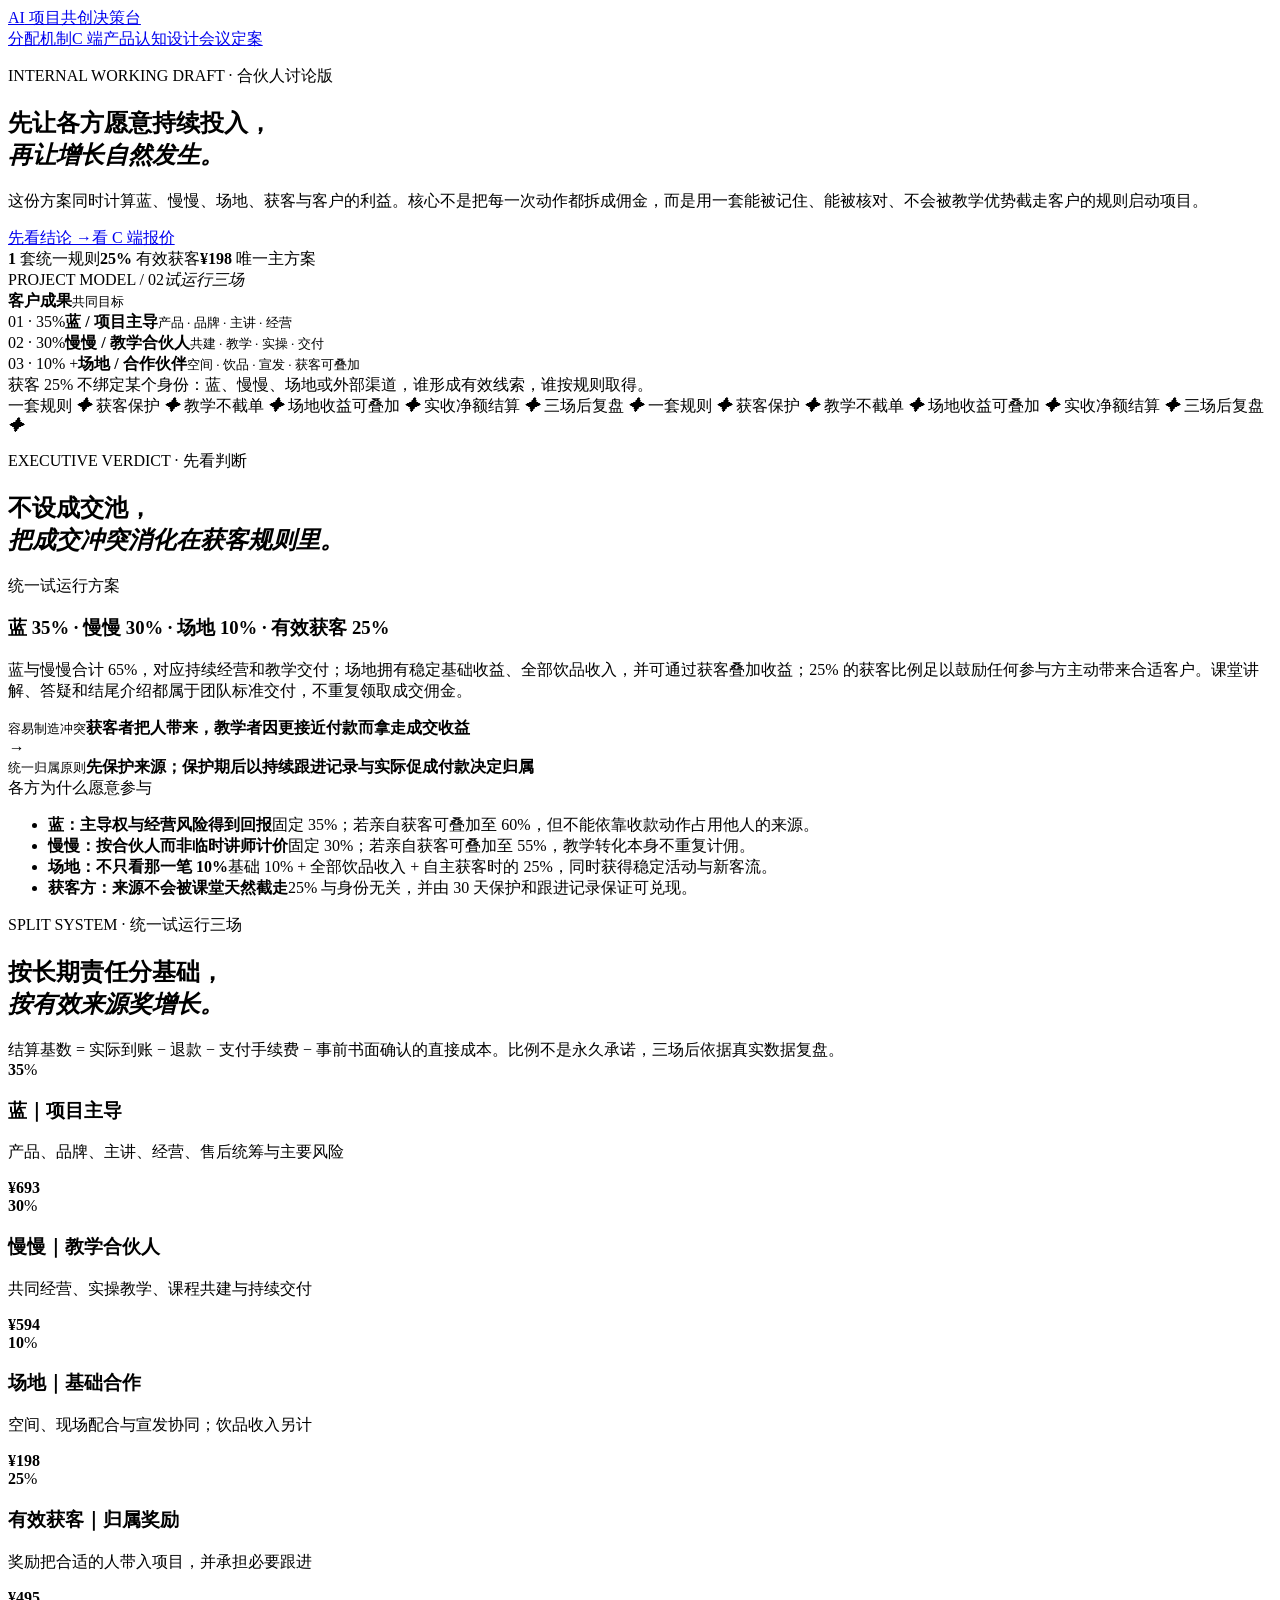
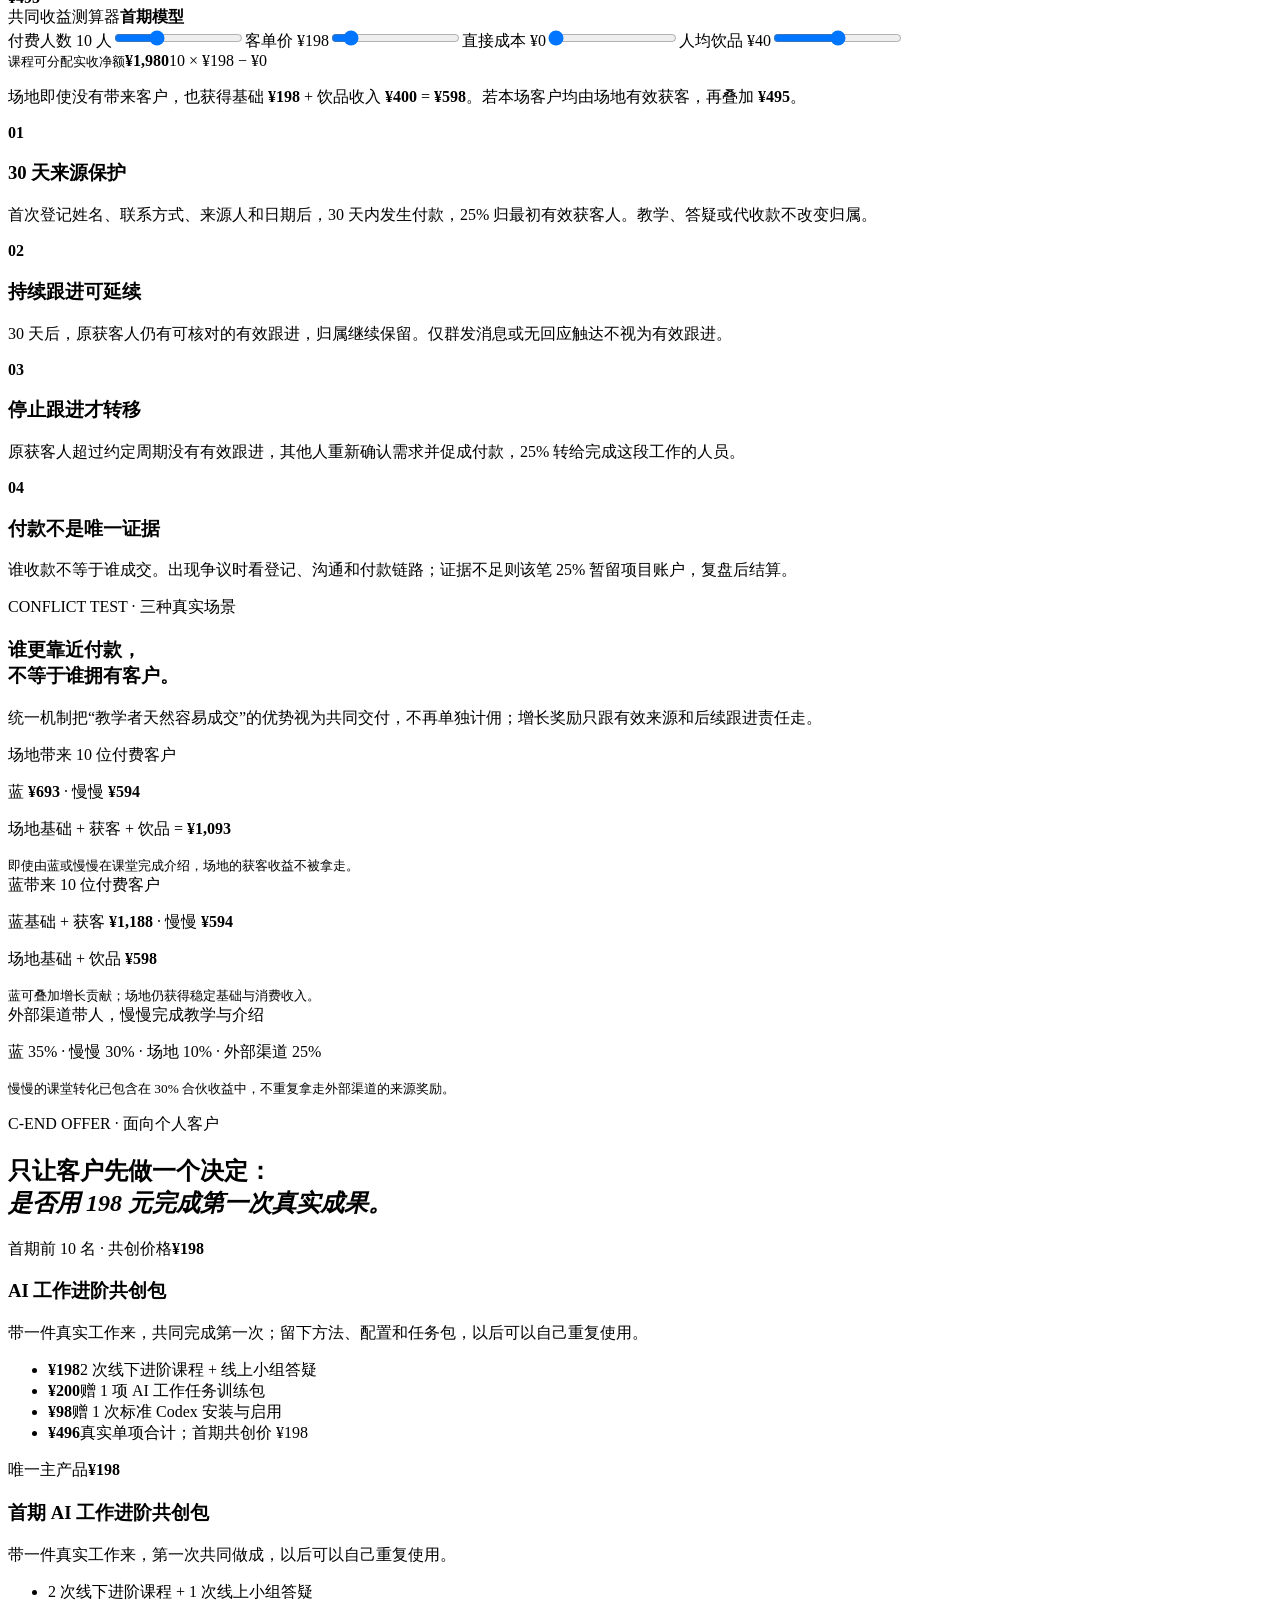
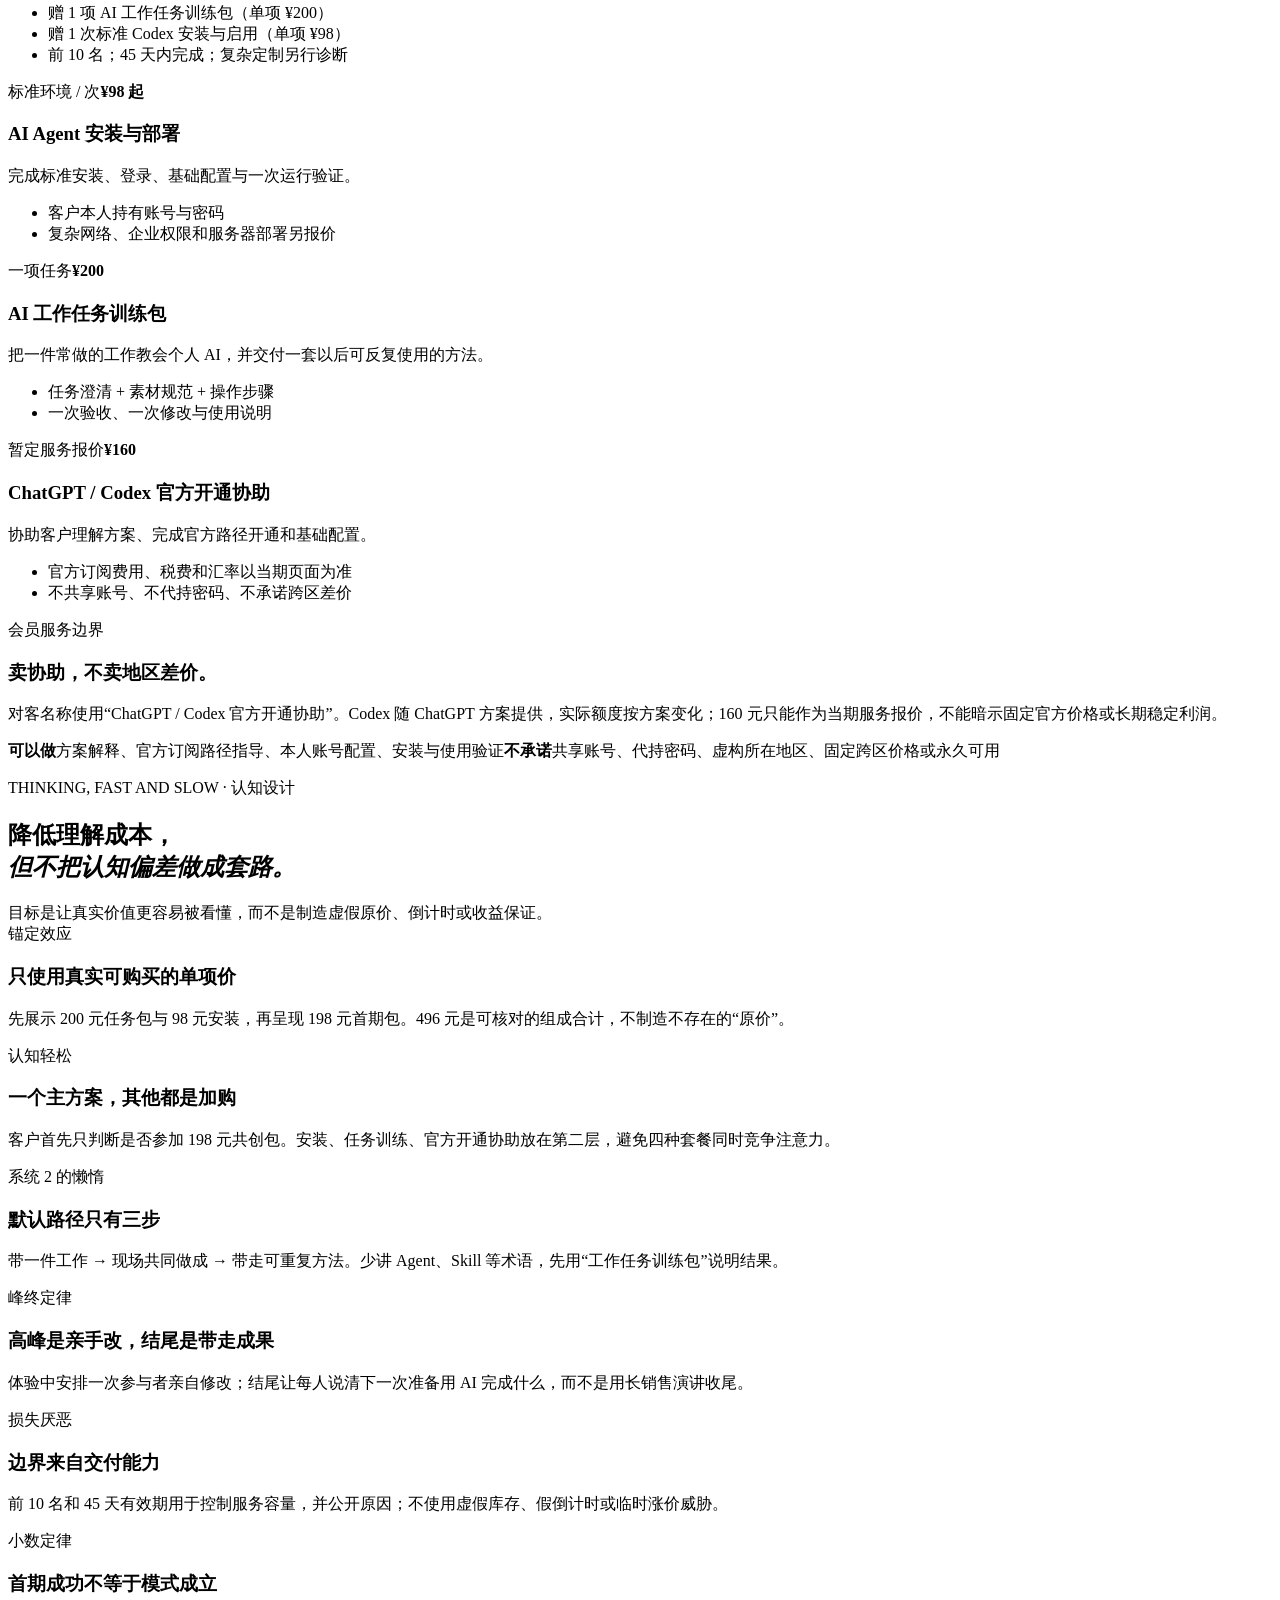
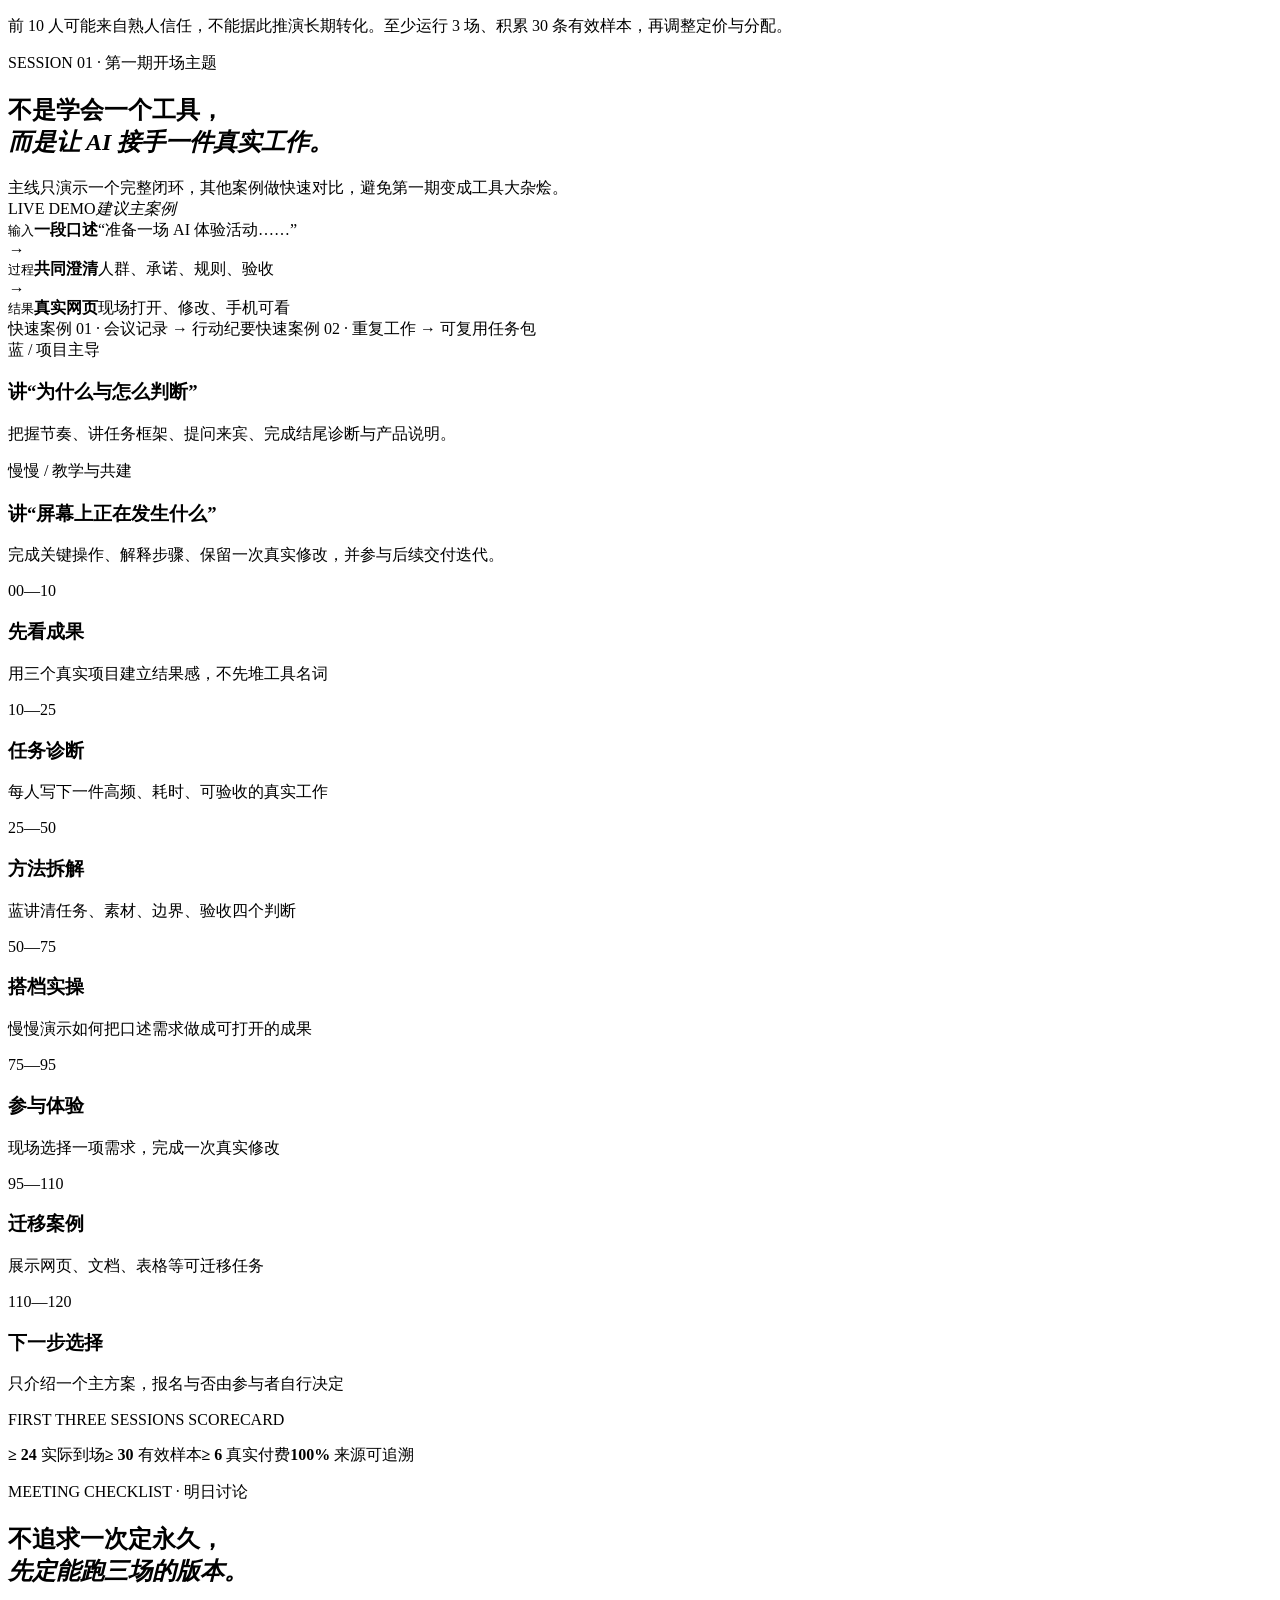
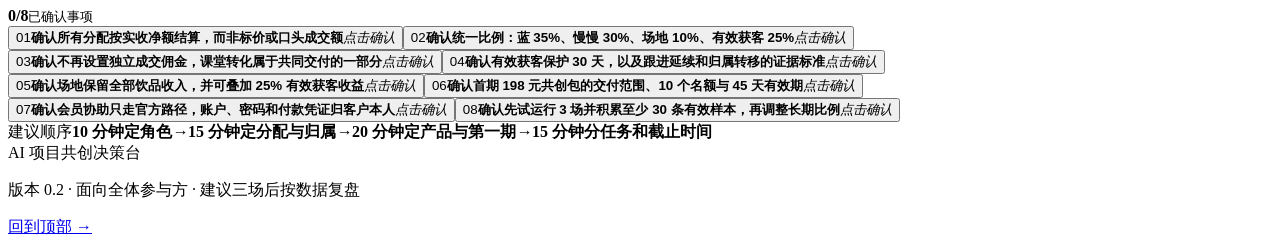
==== partner-plan/index.html @ 8b0f9fc9 "fix published asset paths" ====
<!DOCTYPE html><html lang="zh-CN"><head><meta charSet="utf-8"/><meta name="viewport" content="width=device-width, initial-scale=1"/><link rel="stylesheet" href="/ai-agent-in-action-cn/assets/index-BYXnrf9-.css" data-rsc-css-href="/ai-agent-in-action-cn/assets/index-BYXnrf9-.css" data-precedence="vite-rsc/importer-resources"/><link rel="stylesheet" href="/ai-agent-in-action-cn/assets/page-DNgU9zzg.css" data-precedence="vite-rsc/client-reference"/><link rel="modulepreload" href="/ai-agent-in-action-cn/assets/layout-segment-context-CzPK08_v.js" crossorigin=""/><link rel="modulepreload" href="/ai-agent-in-action-cn/assets/rolldown-runtime-S-ySWqyJ.js" crossorigin=""/><link rel="modulepreload" href="/ai-agent-in-action-cn/assets/index-BDRZSmCl.js" crossorigin=""/><link rel="modulepreload" href="/ai-agent-in-action-cn/assets/framework-CXnKph_e.js" crossorigin=""/><link rel="modulepreload" href="/ai-agent-in-action-cn/assets/page-B-VP55mh.js" crossorigin=""/><title>AI 智能体实战落地｜带一个真实任务来，带一个完成的成果走</title><meta name="description" content="10 个直观案例，看 AI 智能体如何把文件、表格、PPT、网页和重复工作变成可交付成果。"/><meta property="og:title" content="AI 智能体实战落地｜带一个真实任务来，带一个完成的成果走"/><meta property="og:description" content="10 个直观案例，看 AI 智能体如何把文件、表格、PPT、网页和重复工作变成可交付成果。"/><meta property="og:type" content="website"/><meta property="og:image" content="/ai-agent-in-action-cn/og.png"/><meta property="og:image:width" content="1536"/><meta property="og:image:height" content="864"/><meta name="twitter:card" content="summary_large_image"/><meta name="twitter:title" content="AI 智能体实战落地｜带一个真实任务来，带一个完成的成果走"/><meta name="twitter:description" content="10 个直观案例，看 AI 智能体如何把文件、表格、PPT、网页和重复工作变成可交付成果。"/><meta name="twitter:image" content="/ai-agent-in-action-cn/og.png"/><script>self.__VINEXT_RSC_PARAMS__={}</script><script>self.__VINEXT_RSC_NAV__={"pathname":"/partner-plan","searchParams":[]}</script><link rel="modulepreload" href="/ai-agent-in-action-cn/assets/index-BDRZSmCl.js" />
</head><body><main class="pp-shell"><nav class="pp-nav"><a class="pp-brand" href="#top"><span>AI</span> 项目共创决策台</a><div><a href="#split">分配机制</a><a href="#product">C 端产品</a><a href="#psychology">认知设计</a><a class="pp-nav-cta" href="#meeting">会议定案</a></div></nav><section class="pp-hero" id="top"><div class="pp-grid"></div><div class="pp-hero-copy"><p class="pp-kicker"><i></i> INTERNAL WORKING DRAFT · 合伙人讨论版</p><h1>先让各方愿意持续投入，<br/><em>再让增长自然发生。</em></h1><p class="pp-lead">这份方案同时计算蓝、慢慢、场地、获客与客户的利益。核心不是把每一次动作都拆成佣金，而是用一套能被记住、能被核对、不会被教学优势截走客户的规则启动项目。</p><div class="pp-hero-actions"><a class="pp-primary" href="#verdict">先看结论 <b>→</b></a><a class="pp-secondary" href="#product">看 C 端报价</a></div><div class="pp-meta"><span><b>1</b> 套统一规则</span><span><b>25%</b> 有效获客</span><span><b>¥198</b> 唯一主方案</span></div></div><div class="pp-hero-board" aria-label="项目参与角色"><div class="pp-board-head"><span>PROJECT MODEL / 02</span><i>试运行三场</i></div><div class="pp-core"><b>客户成果</b><small>共同目标</small></div><div class="pp-orbit orbit-one"></div><div class="pp-orbit orbit-two"></div><article class="pp-role role-founder"><span>01 · 35%</span><b>蓝 / 项目主导</b><small>产品 · 品牌 · 主讲 · 经营</small></article><article class="pp-role role-teacher"><span>02 · 30%</span><b>慢慢 / 教学合伙人</b><small>共建 · 教学 · 实操 · 交付</small></article><article class="pp-role role-venue"><span>03 · 10% +</span><b>场地 / 合作伙伴</b><small>空间 · 饮品 · 宣发 · 获客可叠加</small></article><div class="pp-board-note">获客 25% 不绑定某个身份：蓝、慢慢、场地或外部渠道，谁形成有效线索，谁按规则取得。</div></div></section><section class="pp-ticker"><div>一套规则 <i>✦</i> 获客保护 <i>✦</i> 教学不截单 <i>✦</i> 场地收益可叠加 <i>✦</i> 实收净额结算 <i>✦</i> 三场后复盘 <i>✦</i> 一套规则 <i>✦</i> 获客保护 <i>✦</i> 教学不截单 <i>✦</i> 场地收益可叠加 <i>✦</i> 实收净额结算 <i>✦</i> 三场后复盘 <i>✦</i></div></section><section class="pp-section pp-verdict" id="verdict"><div class="pp-section-head"><p>EXECUTIVE VERDICT · 先看判断</p><h2>不设成交池，<br/><em>把成交冲突消化在获客规则里。</em></h2></div><div class="pp-verdict-grid"><article class="pp-verdict-main"><span class="pp-tag lime">统一试运行方案</span><h3>蓝 35% · 慢慢 30% · 场地 10% · 有效获客 25%</h3><p>蓝与慢慢合计 65%，对应持续经营和教学交付；场地拥有稳定基础收益、全部饮品收入，并可通过获客叠加收益；25% 的获客比例足以鼓励任何参与方主动带来合适客户。课堂讲解、答疑和结尾介绍都属于团队标准交付，不重复领取成交佣金。</p><div class="pp-before-after"><div><small>容易制造冲突</small><b>获客者把人带来，教学者因更接近付款而拿走成交收益</b></div><i>→</i><div><small>统一归属原则</small><b>先保护来源；保护期后以持续跟进记录与实际促成付款决定归属</b></div></div></article><article class="pp-alert-card"><span class="pp-tag orange">各方为什么愿意参与</span><ul><li><b>蓝：主导权与经营风险得到回报</b><span>固定 35%；若亲自获客可叠加至 60%，但不能依靠收款动作占用他人的来源。</span></li><li><b>慢慢：按合伙人而非临时讲师计价</b><span>固定 30%；若亲自获客可叠加至 55%，教学转化本身不重复计佣。</span></li><li><b>场地：不只看那一笔 10%</b><span>基础 10% + 全部饮品收入 + 自主获客时的 25%，同时获得稳定活动与新客流。</span></li><li><b>获客方：来源不会被课堂天然截走</b><span>25% 与身份无关，并由 30 天保护和跟进记录保证可兑现。</span></li></ul></article></div></section><section class="pp-section pp-dark" id="split"><div class="pp-section-head compact"><p>SPLIT SYSTEM · 统一试运行三场</p><h2>按长期责任分基础，<br/><em>按有效来源奖增长。</em></h2><span>结算基数 = 实际到账 − 退款 − 支付手续费 − 事前书面确认的直接成本。比例不是永久承诺，三场后依据真实数据复盘。</span></div><div class="pp-split-layout"><div class="pp-split-list"><article class="pp-split-row lime"><div class="pp-rate"><b>35</b><span>%</span></div><div><h3>蓝｜项目主导</h3><p>产品、品牌、主讲、经营、售后统筹与主要风险</p></div><strong>¥693</strong></article><article class="pp-split-row violet"><div class="pp-rate"><b>30</b><span>%</span></div><div><h3>慢慢｜教学合伙人</h3><p>共同经营、实操教学、课程共建与持续交付</p></div><strong>¥594</strong></article><article class="pp-split-row orange"><div class="pp-rate"><b>10</b><span>%</span></div><div><h3>场地｜基础合作</h3><p>空间、现场配合与宣发协同；饮品收入另计</p></div><strong>¥198</strong></article><article class="pp-split-row cyan"><div class="pp-rate"><b>25</b><span>%</span></div><div><h3>有效获客｜归属奖励</h3><p>奖励把合适的人带入项目，并承担必要跟进</p></div><strong>¥495</strong></article></div><aside class="pp-calculator"><div class="pp-calc-head"><span>共同收益测算器</span><b>首期模型</b></div><label>付费人数 <output>10<!-- --> 人</output><input type="range" min="1" max="30" value="10"/></label><label>客单价 <output>¥<!-- -->198</output><input type="range" min="99" max="999" value="198"/></label><label>直接成本 <output>¥<!-- -->0</output><input type="range" min="0" max="2000" step="50" value="0"/></label><label>人均饮品 <output>¥<!-- -->40</output><input type="range" min="0" max="80" step="5" value="40"/></label><div class="pp-calc-total"><small>课程可分配实收净额</small><strong>¥1,980</strong><span>10<!-- --> × ¥<!-- -->198<!-- --> − ¥<!-- -->0</span></div><p>场地即使没有带来客户，也获得基础 <b>¥198</b> + 饮品收入 <b>¥400</b> = <b>¥598</b>。若本场客户均由场地有效获客，再叠加 <b>¥495</b>。</p></aside></div><div class="pp-rules"><article><b>01</b><h3>30 天来源保护</h3><p>首次登记姓名、联系方式、来源人和日期后，30 天内发生付款，25% 归最初有效获客人。教学、答疑或代收款不改变归属。</p></article><article><b>02</b><h3>持续跟进可延续</h3><p>30 天后，原获客人仍有可核对的有效跟进，归属继续保留。仅群发消息或无回应触达不视为有效跟进。</p></article><article><b>03</b><h3>停止跟进才转移</h3><p>原获客人超过约定周期没有有效跟进，其他人重新确认需求并促成付款，25% 转给完成这段工作的人员。</p></article><article><b>04</b><h3>付款不是唯一证据</h3><p>谁收款不等于谁成交。出现争议时看登记、沟通和付款链路；证据不足则该笔 25% 暂留项目账户，复盘后结算。</p></article></div><div class="pp-conflict"><div class="pp-conflict-copy"><span>CONFLICT TEST · 三种真实场景</span><h3>谁更靠近付款，<br/>不等于谁拥有客户。</h3><p>统一机制把“教学者天然容易成交”的优势视为共同交付，不再单独计佣；增长奖励只跟有效来源和后续跟进责任走。</p></div><div class="pp-scenarios"><article><span>场地带来 10 位付费客户</span><p>蓝 <b>¥693</b> · 慢慢 <b>¥594</b></p><p>场地基础 + 获客 + 饮品 = <b>¥1,093</b></p><small>即使由蓝或慢慢在课堂完成介绍，场地的获客收益不被拿走。</small></article><article><span>蓝带来 10 位付费客户</span><p>蓝基础 + 获客 <b>¥1,188</b> · 慢慢 <b>¥594</b></p><p>场地基础 + 饮品 <b>¥598</b></p><small>蓝可叠加增长贡献；场地仍获得稳定基础与消费收入。</small></article><article><span>外部渠道带人，慢慢完成教学与介绍</span><p>蓝 35% · 慢慢 30% · 场地 10% · 外部渠道 25%</p><small>慢慢的课堂转化已包含在 30% 合伙收益中，不重复拿走外部渠道的来源奖励。</small></article></div></div></section><section class="pp-section pp-product" id="product"><div class="pp-section-head"><p>C-END OFFER · 面向个人客户</p><h2>只让客户先做一个决定：<br/><em>是否用 198 元完成第一次真实成果。</em></h2></div><div class="pp-offer-hero"><div><span>首期前 10 名 · 共创价格</span><strong>¥198</strong><h3>AI 工作进阶共创包</h3><p>带一件真实工作来，共同完成第一次；留下方法、配置和任务包，以后可以自己重复使用。</p></div><ul><li><b>¥198</b><span>2 次线下进阶课程 + 线上小组答疑</span></li><li><b>¥200</b><span>赠 1 项 AI 工作任务训练包</span></li><li><b>¥98</b><span>赠 1 次标准 Codex 安装与启用</span></li><li class="total"><b>¥496</b><span>真实单项合计；首期共创价 ¥198</span></li></ul></div><div class="pp-service-grid"><article class="featured"><div><span>唯一主产品</span><b>¥198</b></div><h3>首期 AI 工作进阶共创包</h3><p>带一件真实工作来，第一次共同做成，以后可以自己重复使用。</p><ul><li>2 次线下进阶课程 + 1 次线上小组答疑</li><li>赠 1 项 AI 工作任务训练包（单项 ¥200）</li><li>赠 1 次标准 Codex 安装与启用（单项 ¥98）</li><li>前 10 名；45 天内完成；复杂定制另行诊断</li></ul></article><article class=""><div><span>标准环境 / 次</span><b>¥98 起</b></div><h3>AI Agent 安装与部署</h3><p>完成标准安装、登录、基础配置与一次运行验证。</p><ul><li>客户本人持有账号与密码</li><li>复杂网络、企业权限和服务器部署另报价</li></ul></article><article class=""><div><span>一项任务</span><b>¥200</b></div><h3>AI 工作任务训练包</h3><p>把一件常做的工作教会个人 AI，并交付一套以后可反复使用的方法。</p><ul><li>任务澄清 + 素材规范 + 操作步骤</li><li>一次验收、一次修改与使用说明</li></ul></article><article class=""><div><span>暂定服务报价</span><b>¥160</b></div><h3>ChatGPT / Codex 官方开通协助</h3><p>协助客户理解方案、完成官方路径开通和基础配置。</p><ul><li>官方订阅费用、税费和汇率以当期页面为准</li><li>不共享账号、不代持密码、不承诺跨区差价</li></ul></article></div><div class="pp-boundary"><div><span class="pp-tag pink">会员服务边界</span><h3>卖协助，不卖地区差价。</h3><p>对客名称使用“ChatGPT / Codex 官方开通协助”。Codex 随 ChatGPT 方案提供，实际额度按方案变化；160 元只能作为当期服务报价，不能暗示固定官方价格或长期稳定利润。</p></div><div class="pp-boundary-actions"><b>可以做</b><span>方案解释、官方订阅路径指导、本人账号配置、安装与使用验证</span><b>不承诺</b><span>共享账号、代持密码、虚构所在地区、固定跨区价格或永久可用</span></div></div></section><section class="pp-section pp-psychology" id="psychology"><div class="pp-section-head compact"><p>THINKING, FAST AND SLOW · 认知设计</p><h2>降低理解成本，<br/><em>但不把认知偏差做成套路。</em></h2><span>目标是让真实价值更容易被看懂，而不是制造虚假原价、倒计时或收益保证。</span></div><div class="pp-psych-grid"><article><span>锚定效应</span><h3>只使用真实可购买的单项价</h3><p>先展示 200 元任务包与 98 元安装，再呈现 198 元首期包。496 元是可核对的组成合计，不制造不存在的“原价”。</p></article><article><span>认知轻松</span><h3>一个主方案，其他都是加购</h3><p>客户首先只判断是否参加 198 元共创包。安装、任务训练、官方开通协助放在第二层，避免四种套餐同时竞争注意力。</p></article><article><span>系统 2 的懒惰</span><h3>默认路径只有三步</h3><p>带一件工作 → 现场共同做成 → 带走可重复方法。少讲 Agent、Skill 等术语，先用“工作任务训练包”说明结果。</p></article><article><span>峰终定律</span><h3>高峰是亲手改，结尾是带走成果</h3><p>体验中安排一次参与者亲自修改；结尾让每人说清下一次准备用 AI 完成什么，而不是用长销售演讲收尾。</p></article><article><span>损失厌恶</span><h3>边界来自交付能力</h3><p>前 10 名和 45 天有效期用于控制服务容量，并公开原因；不使用虚假库存、假倒计时或临时涨价威胁。</p></article><article><span>小数定律</span><h3>首期成功不等于模式成立</h3><p>前 10 人可能来自熟人信任，不能据此推演长期转化。至少运行 3 场、积累 30 条有效样本，再调整定价与分配。</p></article></div></section><section class="pp-section pp-session" id="session"><div class="pp-session-intro"><p>SESSION 01 · 第一期开场主题</p><h2>不是学会一个工具，<br/><em>而是让 AI 接手一件真实工作。</em></h2><span>主线只演示一个完整闭环，其他案例做快速对比，避免第一期变成工具大杂烩。</span></div><div class="pp-session-layout"><div class="pp-demo-stage"><div class="pp-demo-head"><span>LIVE DEMO</span><i>建议主案例</i></div><div class="pp-demo-flow"><div><small>输入</small><b>一段口述</b><span>“准备一场 AI 体验活动……”</span></div><i>→</i><div><small>过程</small><b>共同澄清</b><span>人群、承诺、规则、验收</span></div><i>→</i><div><small>结果</small><b>真实网页</b><span>现场打开、修改、手机可看</span></div></div><div class="pp-demo-support"><span>快速案例 01 · 会议记录 → 行动纪要</span><span>快速案例 02 · 重复工作 → 可复用任务包</span></div></div><div class="pp-roles-panel"><article><span>蓝 / 项目主导</span><h3>讲“为什么与怎么判断”</h3><p>把握节奏、讲任务框架、提问来宾、完成结尾诊断与产品说明。</p></article><article><span>慢慢 / 教学与共建</span><h3>讲“屏幕上正在发生什么”</h3><p>完成关键操作、解释步骤、保留一次真实修改，并参与后续交付迭代。</p></article></div></div><div class="pp-agenda"><article><time>00—10</time><div><h3>先看成果</h3><p>用三个真实项目建立结果感，不先堆工具名词</p></div></article><article><time>10—25</time><div><h3>任务诊断</h3><p>每人写下一件高频、耗时、可验收的真实工作</p></div></article><article><time>25—50</time><div><h3>方法拆解</h3><p>蓝讲清任务、素材、边界、验收四个判断</p></div></article><article><time>50—75</time><div><h3>搭档实操</h3><p>慢慢演示如何把口述需求做成可打开的成果</p></div></article><article><time>75—95</time><div><h3>参与体验</h3><p>现场选择一项需求，完成一次真实修改</p></div></article><article><time>95—110</time><div><h3>迁移案例</h3><p>展示网页、文档、表格等可迁移任务</p></div></article><article><time>110—120</time><div><h3>下一步选择</h3><p>只介绍一个主方案，报名与否由参与者自行决定</p></div></article></div><div class="pp-success"><p>FIRST THREE SESSIONS SCORECARD</p><div><span><b>≥ 24</b> 实际到场</span><span><b>≥ 30</b> 有效样本</span><span><b>≥ 6</b> 真实付费</span><span><b>100%</b> 来源可追溯</span></div></div></section><section class="pp-section pp-meeting" id="meeting"><div class="pp-meeting-head"><div><p>MEETING CHECKLIST · 明日讨论</p><h2>不追求一次定永久，<br/><em>先定能跑三场的版本。</em></h2></div><div class="pp-progress"><b>0<span>/8</span></b><small>已确认事项</small></div></div><div class="pp-decision-list"><button class=""><span>01</span><b>确认所有分配按实收净额结算，而非标价或口头成交额</b><i>点击确认</i></button><button class=""><span>02</span><b>确认统一比例：蓝 35%、慢慢 30%、场地 10%、有效获客 25%</b><i>点击确认</i></button><button class=""><span>03</span><b>确认不再设置独立成交佣金，课堂转化属于共同交付的一部分</b><i>点击确认</i></button><button class=""><span>04</span><b>确认有效获客保护 30 天，以及跟进延续和归属转移的证据标准</b><i>点击确认</i></button><button class=""><span>05</span><b>确认场地保留全部饮品收入，并可叠加 25% 有效获客收益</b><i>点击确认</i></button><button class=""><span>06</span><b>确认首期 198 元共创包的交付范围、10 个名额与 45 天有效期</b><i>点击确认</i></button><button class=""><span>07</span><b>确认会员协助只走官方路径，账户、密码和付款凭证归客户本人</b><i>点击确认</i></button><button class=""><span>08</span><b>确认先试运行 3 场并积累至少 30 条有效样本，再调整长期比例</b><i>点击确认</i></button></div><div class="pp-meeting-order"><span>建议顺序</span><b>10 分钟定角色</b><i>→</i><b>15 分钟定分配与归属</b><i>→</i><b>20 分钟定产品与第一期</b><i>→</i><b>15 分钟分任务和截止时间</b></div></section><footer class="pp-footer"><div class="pp-brand"><span>AI</span> 项目共创决策台</div><p>版本 0.2 · 面向全体参与方 · 建议三场后按数据复盘</p><a href="#top">回到顶部 →</a></footer></main><script id="_R_">import("/ai-agent-in-action-cn/assets/index-BDRZSmCl.js")</script></body></html><script>self.__VINEXT_RSC_CHUNKS__=self.__VINEXT_RSC_CHUNKS__||[];self.__VINEXT_RSC_CHUNKS__.push("2:I[\"8c0f216c4604\",[],\"Children\",1]\n3:I[\"15c18cfaeeff\",[],\"LayoutSegmentProvider\",1]\n4:I[\"8c0f216c4604\",[],\"Slot\",1]\n5:I[\"593f344dc510\",[],\"RedirectBoundary\",1]\n:HL[\"/ai-agent-in-action-cn/assets/index-BYXnrf9-.css\",\"style\"]\n")</script><script>self.__VINEXT_RSC_CHUNKS__=self.__VINEXT_RSC_CHUNKS__||[];self.__VINEXT_RSC_CHUNKS__.push("0:{\"__route\":\"route:/partner-plan\",\"__interceptionContext\":null,\"__layoutIds\":[\"layout:/\"],\"__rootLayout\":\"/\",\"page:/partner-plan\":\"$L1\",\"layout:/\":[[[[\"$\",\"link\",\"css:/ai-agent-in-action-cn/assets/index-BYXnrf9-.css\",{\"rel\":\"stylesheet\",\"precedence\":\"vite-rsc/importer-resources\",\"href\":\"/ai-agent-in-action-cn/assets/index-BYXnrf9-.css\",\"data-rsc-css-href\":\"/ai-agent-in-action-cn/assets/index-BYXnrf9-.css\"}],\"$undefined\"],[\"$\",\"html\",null,{\"lang\":\"zh-CN\",\"children\":[\"$\",\"body\",null,{\"children\":[\"$\",\"$L2\",null,{}]}]}]],null],\"route:/partner-plan\":[[[\"$\",\"meta\",null,{\"charSet\":\"utf-8\"}],[[\"$\",\"title\",\"0\",{\"children\":\"AI 智能体实战落地｜带一个真实任务来，带一个完成的成果走\"}],[\"$\",\"meta\",\"1\",{\"name\":\"description\",\"content\":\"10 个直观案例，看 AI 智能体如何把文件、表格、PPT、网页和重复工作变成可交付成果。\"}],[\"$\",\"meta\",\"2\",{\"property\":\"og:title\",\"content\":\"AI 智能体实战落地｜带一个真实任务来，带一个完成的成果走\"}],[\"$\",\"meta\",\"3\",{\"property\":\"og:description\",\"content\":\"10 个直观案例，看 AI 智能体如何把文件、表格、PPT、网页和重复工作变成可交付成果。\"}],[\"$\",\"meta\",\"4\",{\"property\":\"og:type\",\"content\":\"website\"}],[\"$\",\"meta\",\"5\",{\"property\":\"og:image\",\"content\":\"/ai-agent-in-action-cn/og.png\"}],[\"$\",\"meta\",\"6\",{\"property\":\"og:image:width\",\"content\":\"1536\"}],[\"$\",\"meta\",\"7\",{\"property\":\"og:image:height\",\"content\":\"864\"}],[\"$\",\"meta\",\"8\",{\"name\":\"twitter:card\",\"content\":\"summary_large_image\"}],[\"$\",\"meta\",\"9\",{\"name\":\"twitter:title\",\"content\":\"AI 智能体实战落地｜带一个真实任务来，带一个完成的成果走\"}],[\"$\",\"meta\",\"10\",{\"name\":\"twitter:description\",\"content\":\"10 个直观案例，看 AI 智能体如何把文件、表格、PPT、网页和重复工作变成可交付成果。\"}],[\"$\",\"meta\",\"11\",{\"name\":\"twitter:image\",\"content\":\"/ai-agent-in-action-cn/og.png\"}]],[[\"$\",\"meta\",\"0\",{\"name\":\"viewport\",\"content\":\"width=device-width, initial-scale=1\"}]]],[\"$\",\"$L3\",null,{\"segmentMap\":{\"children\":[\"partner-plan\"]},\"children\":[\"$\",\"$L4\",null,{\"id\":\"layout:/\",\"parallelSlots\":\"$undefined\",\"children\":[\"$\",\"$L5\",null,{\"children\":[\"$\",\"$L3\",null,{\"segmentMap\":{\"children\":[]},\"children\":[\"$\",\"$L4\",null,{\"id\":\"page:/partner-plan\"}]}]}]}]}]],\"__layoutFlags\":{\"layout:/\":\"s\"},\"__artifactCompatibility\":{\"schemaVersion\":1,\"graphVersion\":\"app-route-graph:poq58gq7xbgo\",\"deploymentVersion\":\"2c61fe54-9a6f-47c2-bd1c-0ee116301fab\",\"appElementsSchemaVersion\":1,\"rscPayloadSchemaVersion\":1,\"rootBoundaryId\":\"/\",\"renderEpoch\":null}}\n")</script><script>self.__VINEXT_RSC_CHUNKS__=self.__VINEXT_RSC_CHUNKS__||[];self.__VINEXT_RSC_CHUNKS__.push("6:I[\"2a73bcc37acd\",[],\"default\",1]\n1:[\"$\",\"$L6\",null,{\"params\":\"$@7\",\"searchParams\":\"$@8\"}]\n")</script><script>self.__VINEXT_RSC_CHUNKS__=self.__VINEXT_RSC_CHUNKS__||[];self.__VINEXT_RSC_CHUNKS__.push("7:{}\n8:{}\n")</script><script>self.__VINEXT_RSC_DONE__=true</script>
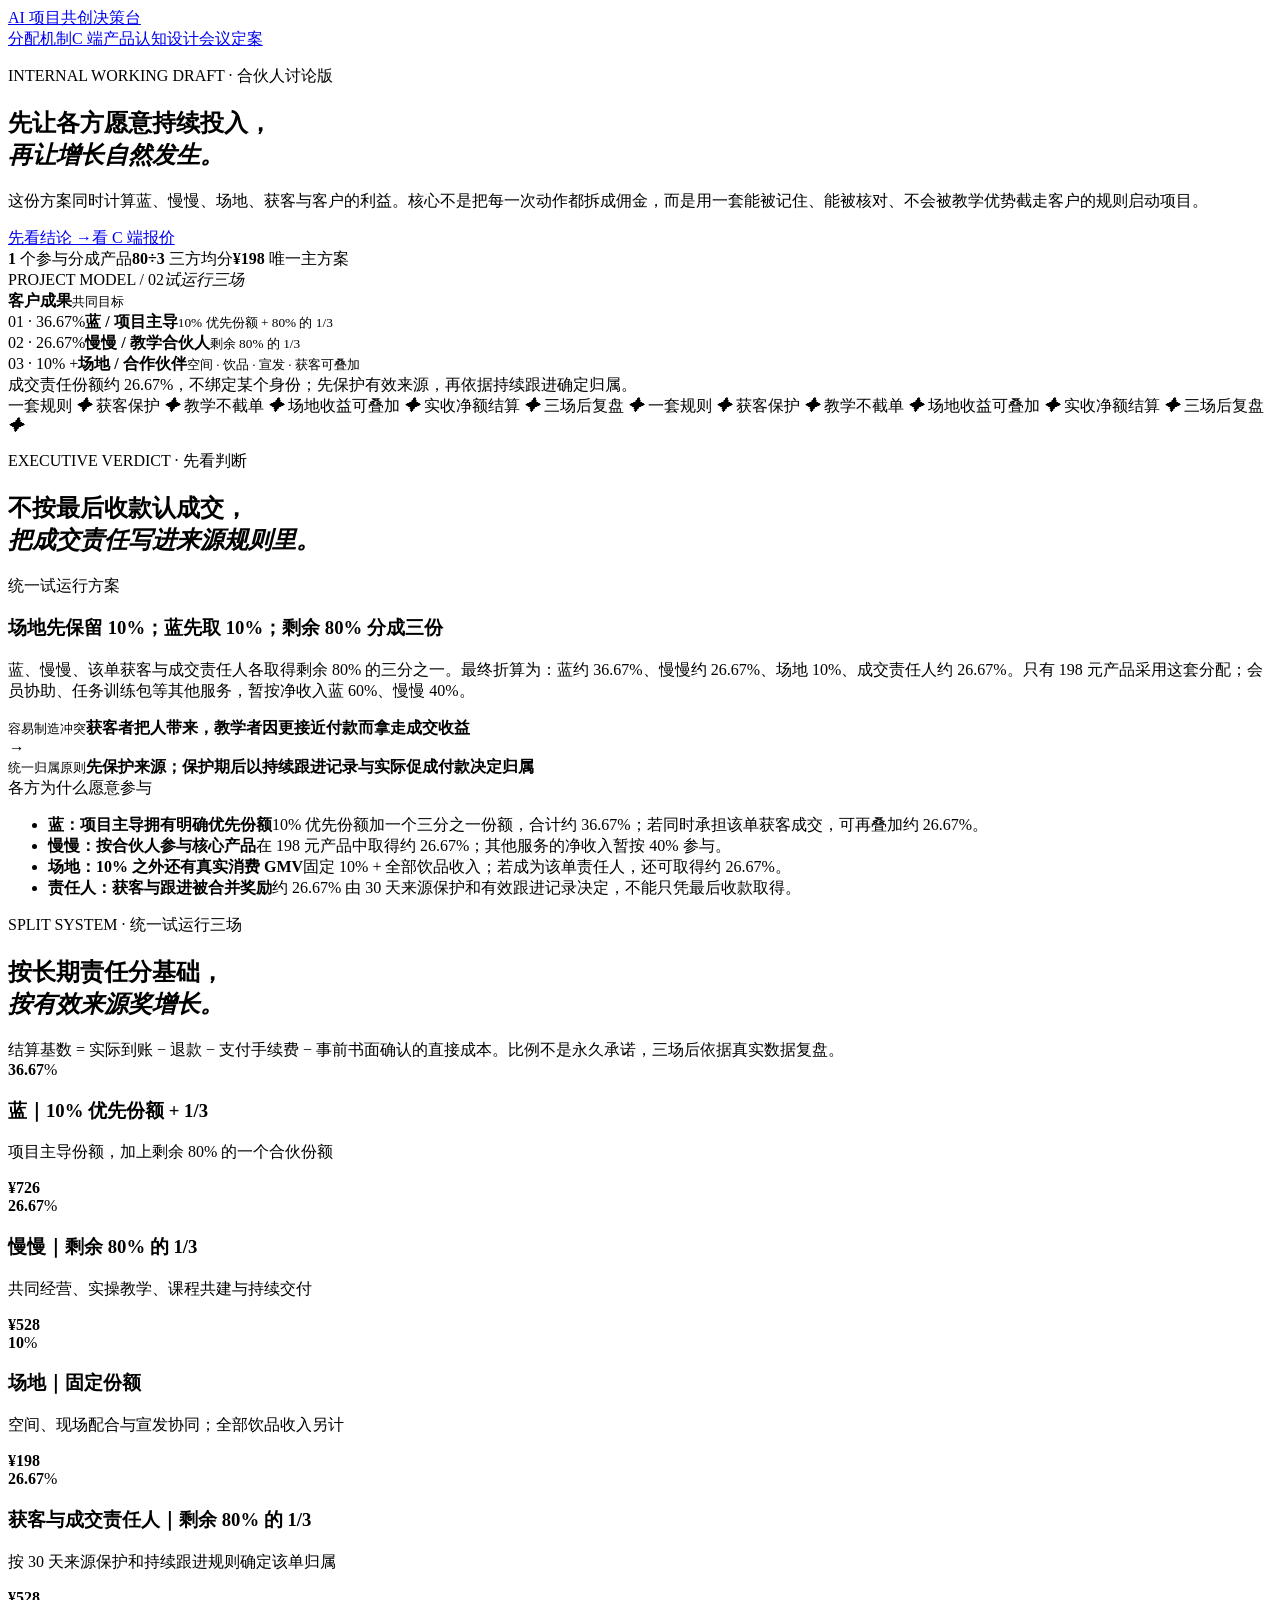
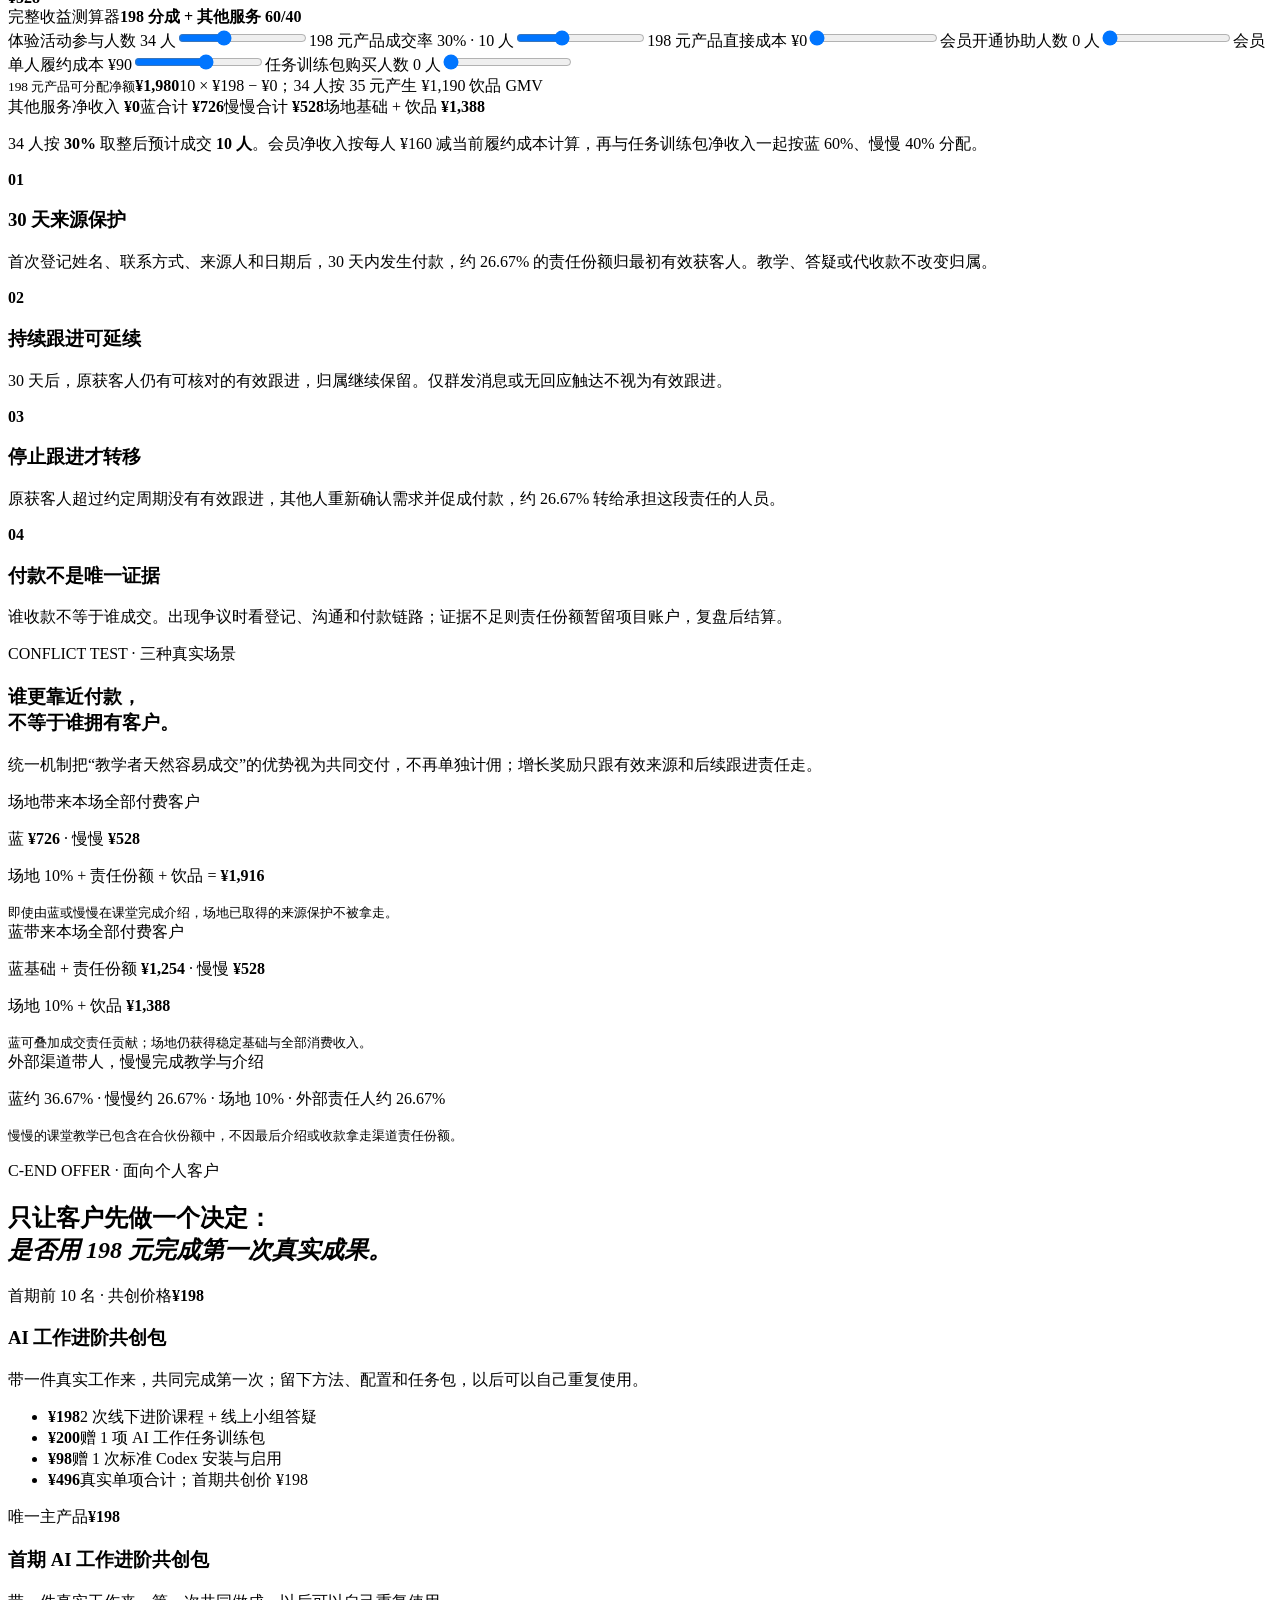
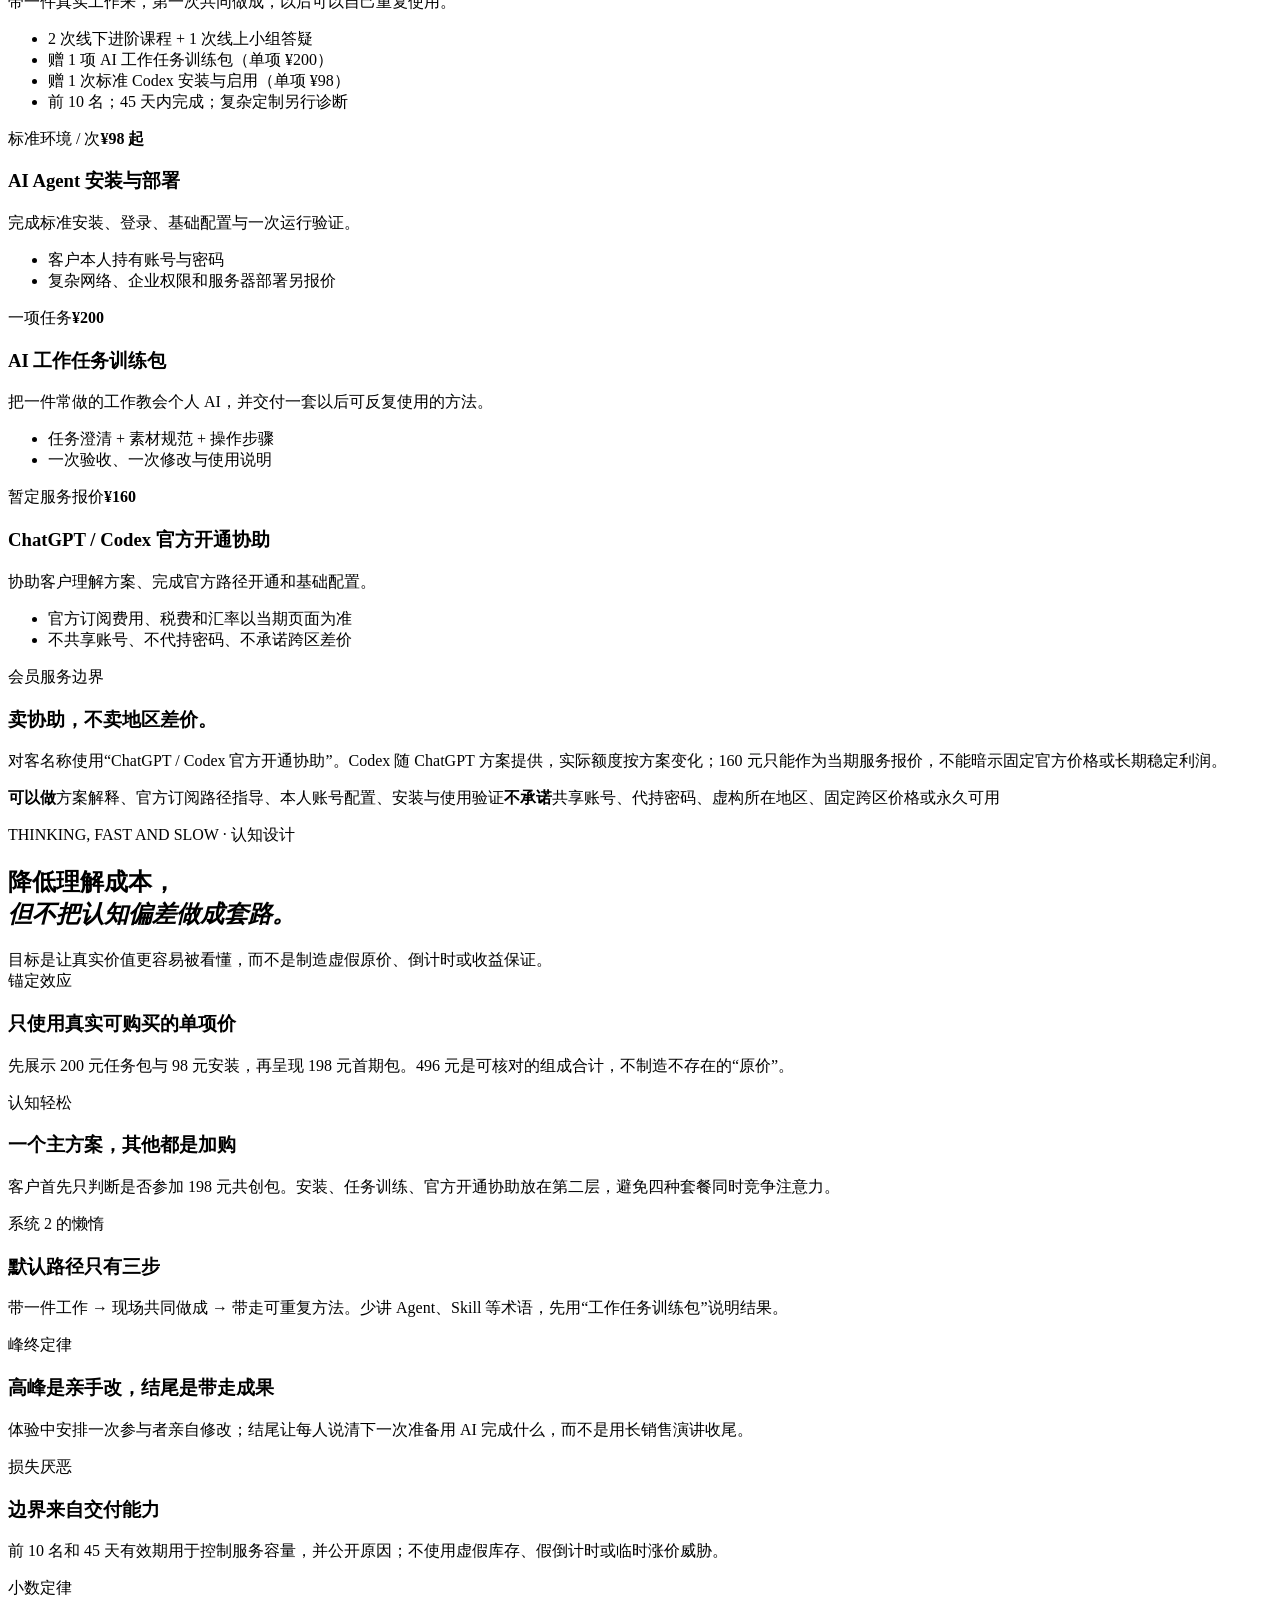
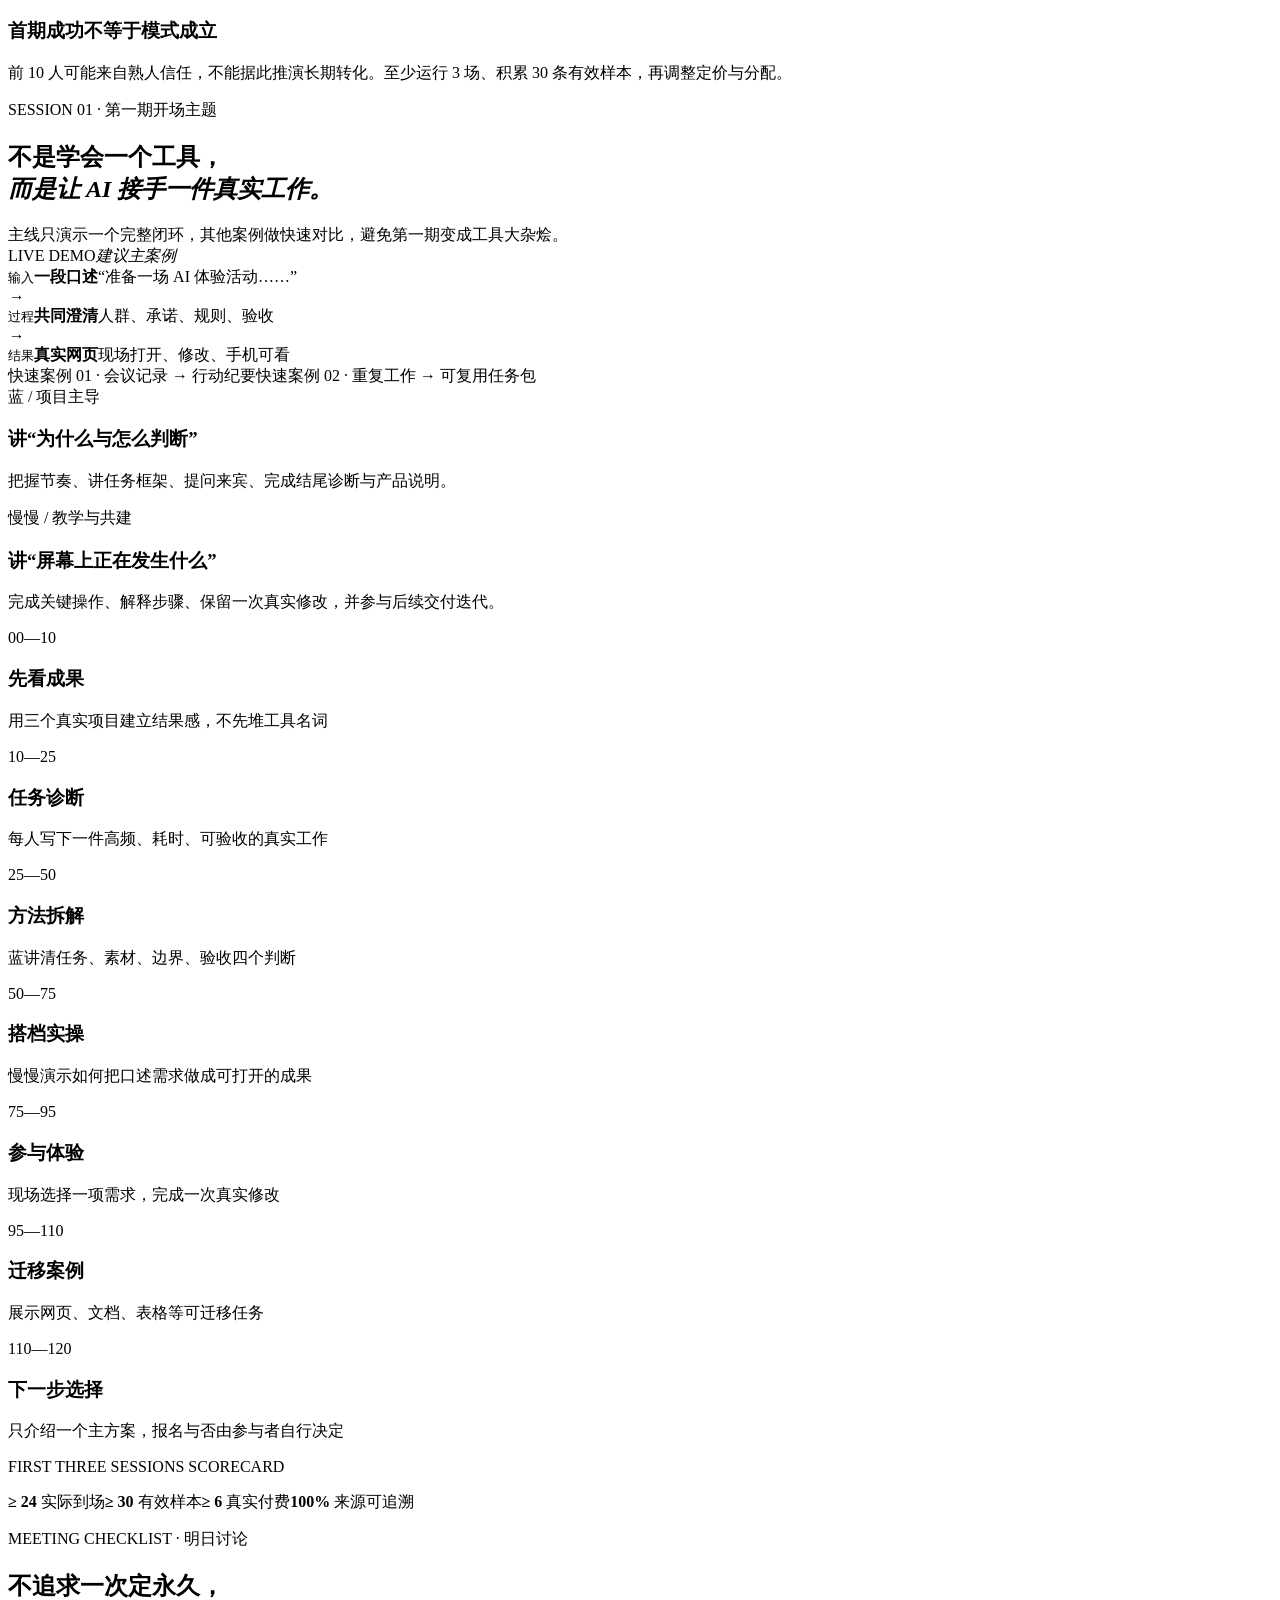
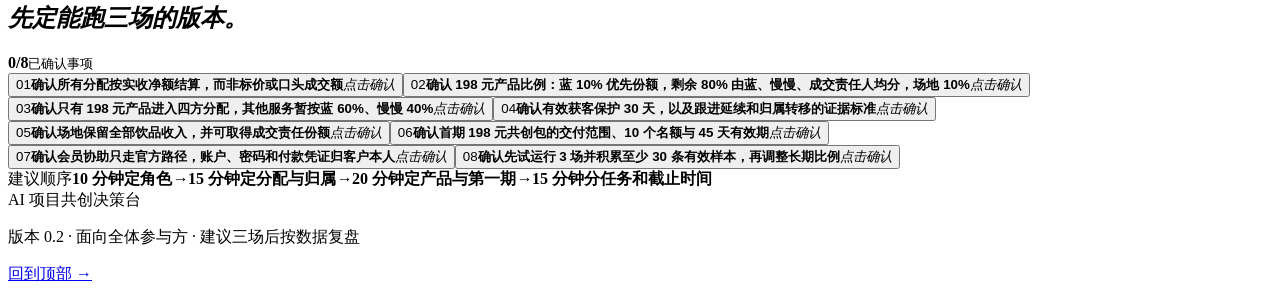
==== commit 39f13d01: "publish revised split calculator" ====
--- a/partner-plan/index.html
+++ b/partner-plan/index.html
@@ -1,2 +1,2 @@
-<!DOCTYPE html><html lang="zh-CN"><head><meta charSet="utf-8"/><meta name="viewport" content="width=device-width, initial-scale=1"/><link rel="stylesheet" href="/ai-agent-in-action-cn/assets/index-BYXnrf9-.css" data-rsc-css-href="/ai-agent-in-action-cn/assets/index-BYXnrf9-.css" data-precedence="vite-rsc/importer-resources"/><link rel="stylesheet" href="/ai-agent-in-action-cn/assets/page-DNgU9zzg.css" data-precedence="vite-rsc/client-reference"/><link rel="modulepreload" href="/ai-agent-in-action-cn/assets/layout-segment-context-CzPK08_v.js" crossorigin=""/><link rel="modulepreload" href="/ai-agent-in-action-cn/assets/rolldown-runtime-S-ySWqyJ.js" crossorigin=""/><link rel="modulepreload" href="/ai-agent-in-action-cn/assets/index-BDRZSmCl.js" crossorigin=""/><link rel="modulepreload" href="/ai-agent-in-action-cn/assets/framework-CXnKph_e.js" crossorigin=""/><link rel="modulepreload" href="/ai-agent-in-action-cn/assets/page-B-VP55mh.js" crossorigin=""/><title>AI 智能体实战落地｜带一个真实任务来，带一个完成的成果走</title><meta name="description" content="10 个直观案例，看 AI 智能体如何把文件、表格、PPT、网页和重复工作变成可交付成果。"/><meta property="og:title" content="AI 智能体实战落地｜带一个真实任务来，带一个完成的成果走"/><meta property="og:description" content="10 个直观案例，看 AI 智能体如何把文件、表格、PPT、网页和重复工作变成可交付成果。"/><meta property="og:type" content="website"/><meta property="og:image" content="/ai-agent-in-action-cn/og.png"/><meta property="og:image:width" content="1536"/><meta property="og:image:height" content="864"/><meta name="twitter:card" content="summary_large_image"/><meta name="twitter:title" content="AI 智能体实战落地｜带一个真实任务来，带一个完成的成果走"/><meta name="twitter:description" content="10 个直观案例，看 AI 智能体如何把文件、表格、PPT、网页和重复工作变成可交付成果。"/><meta name="twitter:image" content="/ai-agent-in-action-cn/og.png"/><script>self.__VINEXT_RSC_PARAMS__={}</script><script>self.__VINEXT_RSC_NAV__={"pathname":"/partner-plan","searchParams":[]}</script><link rel="modulepreload" href="/ai-agent-in-action-cn/assets/index-BDRZSmCl.js" />
-</head><body><main class="pp-shell"><nav class="pp-nav"><a class="pp-brand" href="#top"><span>AI</span> 项目共创决策台</a><div><a href="#split">分配机制</a><a href="#product">C 端产品</a><a href="#psychology">认知设计</a><a class="pp-nav-cta" href="#meeting">会议定案</a></div></nav><section class="pp-hero" id="top"><div class="pp-grid"></div><div class="pp-hero-copy"><p class="pp-kicker"><i></i> INTERNAL WORKING DRAFT · 合伙人讨论版</p><h1>先让各方愿意持续投入，<br/><em>再让增长自然发生。</em></h1><p class="pp-lead">这份方案同时计算蓝、慢慢、场地、获客与客户的利益。核心不是把每一次动作都拆成佣金，而是用一套能被记住、能被核对、不会被教学优势截走客户的规则启动项目。</p><div class="pp-hero-actions"><a class="pp-primary" href="#verdict">先看结论 <b>→</b></a><a class="pp-secondary" href="#product">看 C 端报价</a></div><div class="pp-meta"><span><b>1</b> 套统一规则</span><span><b>25%</b> 有效获客</span><span><b>¥198</b> 唯一主方案</span></div></div><div class="pp-hero-board" aria-label="项目参与角色"><div class="pp-board-head"><span>PROJECT MODEL / 02</span><i>试运行三场</i></div><div class="pp-core"><b>客户成果</b><small>共同目标</small></div><div class="pp-orbit orbit-one"></div><div class="pp-orbit orbit-two"></div><article class="pp-role role-founder"><span>01 · 35%</span><b>蓝 / 项目主导</b><small>产品 · 品牌 · 主讲 · 经营</small></article><article class="pp-role role-teacher"><span>02 · 30%</span><b>慢慢 / 教学合伙人</b><small>共建 · 教学 · 实操 · 交付</small></article><article class="pp-role role-venue"><span>03 · 10% +</span><b>场地 / 合作伙伴</b><small>空间 · 饮品 · 宣发 · 获客可叠加</small></article><div class="pp-board-note">获客 25% 不绑定某个身份：蓝、慢慢、场地或外部渠道，谁形成有效线索，谁按规则取得。</div></div></section><section class="pp-ticker"><div>一套规则 <i>✦</i> 获客保护 <i>✦</i> 教学不截单 <i>✦</i> 场地收益可叠加 <i>✦</i> 实收净额结算 <i>✦</i> 三场后复盘 <i>✦</i> 一套规则 <i>✦</i> 获客保护 <i>✦</i> 教学不截单 <i>✦</i> 场地收益可叠加 <i>✦</i> 实收净额结算 <i>✦</i> 三场后复盘 <i>✦</i></div></section><section class="pp-section pp-verdict" id="verdict"><div class="pp-section-head"><p>EXECUTIVE VERDICT · 先看判断</p><h2>不设成交池，<br/><em>把成交冲突消化在获客规则里。</em></h2></div><div class="pp-verdict-grid"><article class="pp-verdict-main"><span class="pp-tag lime">统一试运行方案</span><h3>蓝 35% · 慢慢 30% · 场地 10% · 有效获客 25%</h3><p>蓝与慢慢合计 65%，对应持续经营和教学交付；场地拥有稳定基础收益、全部饮品收入，并可通过获客叠加收益；25% 的获客比例足以鼓励任何参与方主动带来合适客户。课堂讲解、答疑和结尾介绍都属于团队标准交付，不重复领取成交佣金。</p><div class="pp-before-after"><div><small>容易制造冲突</small><b>获客者把人带来，教学者因更接近付款而拿走成交收益</b></div><i>→</i><div><small>统一归属原则</small><b>先保护来源；保护期后以持续跟进记录与实际促成付款决定归属</b></div></div></article><article class="pp-alert-card"><span class="pp-tag orange">各方为什么愿意参与</span><ul><li><b>蓝：主导权与经营风险得到回报</b><span>固定 35%；若亲自获客可叠加至 60%，但不能依靠收款动作占用他人的来源。</span></li><li><b>慢慢：按合伙人而非临时讲师计价</b><span>固定 30%；若亲自获客可叠加至 55%，教学转化本身不重复计佣。</span></li><li><b>场地：不只看那一笔 10%</b><span>基础 10% + 全部饮品收入 + 自主获客时的 25%，同时获得稳定活动与新客流。</span></li><li><b>获客方：来源不会被课堂天然截走</b><span>25% 与身份无关，并由 30 天保护和跟进记录保证可兑现。</span></li></ul></article></div></section><section class="pp-section pp-dark" id="split"><div class="pp-section-head compact"><p>SPLIT SYSTEM · 统一试运行三场</p><h2>按长期责任分基础，<br/><em>按有效来源奖增长。</em></h2><span>结算基数 = 实际到账 − 退款 − 支付手续费 − 事前书面确认的直接成本。比例不是永久承诺，三场后依据真实数据复盘。</span></div><div class="pp-split-layout"><div class="pp-split-list"><article class="pp-split-row lime"><div class="pp-rate"><b>35</b><span>%</span></div><div><h3>蓝｜项目主导</h3><p>产品、品牌、主讲、经营、售后统筹与主要风险</p></div><strong>¥693</strong></article><article class="pp-split-row violet"><div class="pp-rate"><b>30</b><span>%</span></div><div><h3>慢慢｜教学合伙人</h3><p>共同经营、实操教学、课程共建与持续交付</p></div><strong>¥594</strong></article><article class="pp-split-row orange"><div class="pp-rate"><b>10</b><span>%</span></div><div><h3>场地｜基础合作</h3><p>空间、现场配合与宣发协同；饮品收入另计</p></div><strong>¥198</strong></article><article class="pp-split-row cyan"><div class="pp-rate"><b>25</b><span>%</span></div><div><h3>有效获客｜归属奖励</h3><p>奖励把合适的人带入项目，并承担必要跟进</p></div><strong>¥495</strong></article></div><aside class="pp-calculator"><div class="pp-calc-head"><span>共同收益测算器</span><b>首期模型</b></div><label>付费人数 <output>10<!-- --> 人</output><input type="range" min="1" max="30" value="10"/></label><label>客单价 <output>¥<!-- -->198</output><input type="range" min="99" max="999" value="198"/></label><label>直接成本 <output>¥<!-- -->0</output><input type="range" min="0" max="2000" step="50" value="0"/></label><label>人均饮品 <output>¥<!-- -->40</output><input type="range" min="0" max="80" step="5" value="40"/></label><div class="pp-calc-total"><small>课程可分配实收净额</small><strong>¥1,980</strong><span>10<!-- --> × ¥<!-- -->198<!-- --> − ¥<!-- -->0</span></div><p>场地即使没有带来客户，也获得基础 <b>¥198</b> + 饮品收入 <b>¥400</b> = <b>¥598</b>。若本场客户均由场地有效获客，再叠加 <b>¥495</b>。</p></aside></div><div class="pp-rules"><article><b>01</b><h3>30 天来源保护</h3><p>首次登记姓名、联系方式、来源人和日期后，30 天内发生付款，25% 归最初有效获客人。教学、答疑或代收款不改变归属。</p></article><article><b>02</b><h3>持续跟进可延续</h3><p>30 天后，原获客人仍有可核对的有效跟进，归属继续保留。仅群发消息或无回应触达不视为有效跟进。</p></article><article><b>03</b><h3>停止跟进才转移</h3><p>原获客人超过约定周期没有有效跟进，其他人重新确认需求并促成付款，25% 转给完成这段工作的人员。</p></article><article><b>04</b><h3>付款不是唯一证据</h3><p>谁收款不等于谁成交。出现争议时看登记、沟通和付款链路；证据不足则该笔 25% 暂留项目账户，复盘后结算。</p></article></div><div class="pp-conflict"><div class="pp-conflict-copy"><span>CONFLICT TEST · 三种真实场景</span><h3>谁更靠近付款，<br/>不等于谁拥有客户。</h3><p>统一机制把“教学者天然容易成交”的优势视为共同交付，不再单独计佣；增长奖励只跟有效来源和后续跟进责任走。</p></div><div class="pp-scenarios"><article><span>场地带来 10 位付费客户</span><p>蓝 <b>¥693</b> · 慢慢 <b>¥594</b></p><p>场地基础 + 获客 + 饮品 = <b>¥1,093</b></p><small>即使由蓝或慢慢在课堂完成介绍，场地的获客收益不被拿走。</small></article><article><span>蓝带来 10 位付费客户</span><p>蓝基础 + 获客 <b>¥1,188</b> · 慢慢 <b>¥594</b></p><p>场地基础 + 饮品 <b>¥598</b></p><small>蓝可叠加增长贡献；场地仍获得稳定基础与消费收入。</small></article><article><span>外部渠道带人，慢慢完成教学与介绍</span><p>蓝 35% · 慢慢 30% · 场地 10% · 外部渠道 25%</p><small>慢慢的课堂转化已包含在 30% 合伙收益中，不重复拿走外部渠道的来源奖励。</small></article></div></div></section><section class="pp-section pp-product" id="product"><div class="pp-section-head"><p>C-END OFFER · 面向个人客户</p><h2>只让客户先做一个决定：<br/><em>是否用 198 元完成第一次真实成果。</em></h2></div><div class="pp-offer-hero"><div><span>首期前 10 名 · 共创价格</span><strong>¥198</strong><h3>AI 工作进阶共创包</h3><p>带一件真实工作来，共同完成第一次；留下方法、配置和任务包，以后可以自己重复使用。</p></div><ul><li><b>¥198</b><span>2 次线下进阶课程 + 线上小组答疑</span></li><li><b>¥200</b><span>赠 1 项 AI 工作任务训练包</span></li><li><b>¥98</b><span>赠 1 次标准 Codex 安装与启用</span></li><li class="total"><b>¥496</b><span>真实单项合计；首期共创价 ¥198</span></li></ul></div><div class="pp-service-grid"><article class="featured"><div><span>唯一主产品</span><b>¥198</b></div><h3>首期 AI 工作进阶共创包</h3><p>带一件真实工作来，第一次共同做成，以后可以自己重复使用。</p><ul><li>2 次线下进阶课程 + 1 次线上小组答疑</li><li>赠 1 项 AI 工作任务训练包（单项 ¥200）</li><li>赠 1 次标准 Codex 安装与启用（单项 ¥98）</li><li>前 10 名；45 天内完成；复杂定制另行诊断</li></ul></article><article class=""><div><span>标准环境 / 次</span><b>¥98 起</b></div><h3>AI Agent 安装与部署</h3><p>完成标准安装、登录、基础配置与一次运行验证。</p><ul><li>客户本人持有账号与密码</li><li>复杂网络、企业权限和服务器部署另报价</li></ul></article><article class=""><div><span>一项任务</span><b>¥200</b></div><h3>AI 工作任务训练包</h3><p>把一件常做的工作教会个人 AI，并交付一套以后可反复使用的方法。</p><ul><li>任务澄清 + 素材规范 + 操作步骤</li><li>一次验收、一次修改与使用说明</li></ul></article><article class=""><div><span>暂定服务报价</span><b>¥160</b></div><h3>ChatGPT / Codex 官方开通协助</h3><p>协助客户理解方案、完成官方路径开通和基础配置。</p><ul><li>官方订阅费用、税费和汇率以当期页面为准</li><li>不共享账号、不代持密码、不承诺跨区差价</li></ul></article></div><div class="pp-boundary"><div><span class="pp-tag pink">会员服务边界</span><h3>卖协助，不卖地区差价。</h3><p>对客名称使用“ChatGPT / Codex 官方开通协助”。Codex 随 ChatGPT 方案提供，实际额度按方案变化；160 元只能作为当期服务报价，不能暗示固定官方价格或长期稳定利润。</p></div><div class="pp-boundary-actions"><b>可以做</b><span>方案解释、官方订阅路径指导、本人账号配置、安装与使用验证</span><b>不承诺</b><span>共享账号、代持密码、虚构所在地区、固定跨区价格或永久可用</span></div></div></section><section class="pp-section pp-psychology" id="psychology"><div class="pp-section-head compact"><p>THINKING, FAST AND SLOW · 认知设计</p><h2>降低理解成本，<br/><em>但不把认知偏差做成套路。</em></h2><span>目标是让真实价值更容易被看懂，而不是制造虚假原价、倒计时或收益保证。</span></div><div class="pp-psych-grid"><article><span>锚定效应</span><h3>只使用真实可购买的单项价</h3><p>先展示 200 元任务包与 98 元安装，再呈现 198 元首期包。496 元是可核对的组成合计，不制造不存在的“原价”。</p></article><article><span>认知轻松</span><h3>一个主方案，其他都是加购</h3><p>客户首先只判断是否参加 198 元共创包。安装、任务训练、官方开通协助放在第二层，避免四种套餐同时竞争注意力。</p></article><article><span>系统 2 的懒惰</span><h3>默认路径只有三步</h3><p>带一件工作 → 现场共同做成 → 带走可重复方法。少讲 Agent、Skill 等术语，先用“工作任务训练包”说明结果。</p></article><article><span>峰终定律</span><h3>高峰是亲手改，结尾是带走成果</h3><p>体验中安排一次参与者亲自修改；结尾让每人说清下一次准备用 AI 完成什么，而不是用长销售演讲收尾。</p></article><article><span>损失厌恶</span><h3>边界来自交付能力</h3><p>前 10 名和 45 天有效期用于控制服务容量，并公开原因；不使用虚假库存、假倒计时或临时涨价威胁。</p></article><article><span>小数定律</span><h3>首期成功不等于模式成立</h3><p>前 10 人可能来自熟人信任，不能据此推演长期转化。至少运行 3 场、积累 30 条有效样本，再调整定价与分配。</p></article></div></section><section class="pp-section pp-session" id="session"><div class="pp-session-intro"><p>SESSION 01 · 第一期开场主题</p><h2>不是学会一个工具，<br/><em>而是让 AI 接手一件真实工作。</em></h2><span>主线只演示一个完整闭环，其他案例做快速对比，避免第一期变成工具大杂烩。</span></div><div class="pp-session-layout"><div class="pp-demo-stage"><div class="pp-demo-head"><span>LIVE DEMO</span><i>建议主案例</i></div><div class="pp-demo-flow"><div><small>输入</small><b>一段口述</b><span>“准备一场 AI 体验活动……”</span></div><i>→</i><div><small>过程</small><b>共同澄清</b><span>人群、承诺、规则、验收</span></div><i>→</i><div><small>结果</small><b>真实网页</b><span>现场打开、修改、手机可看</span></div></div><div class="pp-demo-support"><span>快速案例 01 · 会议记录 → 行动纪要</span><span>快速案例 02 · 重复工作 → 可复用任务包</span></div></div><div class="pp-roles-panel"><article><span>蓝 / 项目主导</span><h3>讲“为什么与怎么判断”</h3><p>把握节奏、讲任务框架、提问来宾、完成结尾诊断与产品说明。</p></article><article><span>慢慢 / 教学与共建</span><h3>讲“屏幕上正在发生什么”</h3><p>完成关键操作、解释步骤、保留一次真实修改，并参与后续交付迭代。</p></article></div></div><div class="pp-agenda"><article><time>00—10</time><div><h3>先看成果</h3><p>用三个真实项目建立结果感，不先堆工具名词</p></div></article><article><time>10—25</time><div><h3>任务诊断</h3><p>每人写下一件高频、耗时、可验收的真实工作</p></div></article><article><time>25—50</time><div><h3>方法拆解</h3><p>蓝讲清任务、素材、边界、验收四个判断</p></div></article><article><time>50—75</time><div><h3>搭档实操</h3><p>慢慢演示如何把口述需求做成可打开的成果</p></div></article><article><time>75—95</time><div><h3>参与体验</h3><p>现场选择一项需求，完成一次真实修改</p></div></article><article><time>95—110</time><div><h3>迁移案例</h3><p>展示网页、文档、表格等可迁移任务</p></div></article><article><time>110—120</time><div><h3>下一步选择</h3><p>只介绍一个主方案，报名与否由参与者自行决定</p></div></article></div><div class="pp-success"><p>FIRST THREE SESSIONS SCORECARD</p><div><span><b>≥ 24</b> 实际到场</span><span><b>≥ 30</b> 有效样本</span><span><b>≥ 6</b> 真实付费</span><span><b>100%</b> 来源可追溯</span></div></div></section><section class="pp-section pp-meeting" id="meeting"><div class="pp-meeting-head"><div><p>MEETING CHECKLIST · 明日讨论</p><h2>不追求一次定永久，<br/><em>先定能跑三场的版本。</em></h2></div><div class="pp-progress"><b>0<span>/8</span></b><small>已确认事项</small></div></div><div class="pp-decision-list"><button class=""><span>01</span><b>确认所有分配按实收净额结算，而非标价或口头成交额</b><i>点击确认</i></button><button class=""><span>02</span><b>确认统一比例：蓝 35%、慢慢 30%、场地 10%、有效获客 25%</b><i>点击确认</i></button><button class=""><span>03</span><b>确认不再设置独立成交佣金，课堂转化属于共同交付的一部分</b><i>点击确认</i></button><button class=""><span>04</span><b>确认有效获客保护 30 天，以及跟进延续和归属转移的证据标准</b><i>点击确认</i></button><button class=""><span>05</span><b>确认场地保留全部饮品收入，并可叠加 25% 有效获客收益</b><i>点击确认</i></button><button class=""><span>06</span><b>确认首期 198 元共创包的交付范围、10 个名额与 45 天有效期</b><i>点击确认</i></button><button class=""><span>07</span><b>确认会员协助只走官方路径，账户、密码和付款凭证归客户本人</b><i>点击确认</i></button><button class=""><span>08</span><b>确认先试运行 3 场并积累至少 30 条有效样本，再调整长期比例</b><i>点击确认</i></button></div><div class="pp-meeting-order"><span>建议顺序</span><b>10 分钟定角色</b><i>→</i><b>15 分钟定分配与归属</b><i>→</i><b>20 分钟定产品与第一期</b><i>→</i><b>15 分钟分任务和截止时间</b></div></section><footer class="pp-footer"><div class="pp-brand"><span>AI</span> 项目共创决策台</div><p>版本 0.2 · 面向全体参与方 · 建议三场后按数据复盘</p><a href="#top">回到顶部 →</a></footer></main><script id="_R_">import("/ai-agent-in-action-cn/assets/index-BDRZSmCl.js")</script></body></html><script>self.__VINEXT_RSC_CHUNKS__=self.__VINEXT_RSC_CHUNKS__||[];self.__VINEXT_RSC_CHUNKS__.push("2:I[\"8c0f216c4604\",[],\"Children\",1]\n3:I[\"15c18cfaeeff\",[],\"LayoutSegmentProvider\",1]\n4:I[\"8c0f216c4604\",[],\"Slot\",1]\n5:I[\"593f344dc510\",[],\"RedirectBoundary\",1]\n:HL[\"/ai-agent-in-action-cn/assets/index-BYXnrf9-.css\",\"style\"]\n")</script><script>self.__VINEXT_RSC_CHUNKS__=self.__VINEXT_RSC_CHUNKS__||[];self.__VINEXT_RSC_CHUNKS__.push("0:{\"__route\":\"route:/partner-plan\",\"__interceptionContext\":null,\"__layoutIds\":[\"layout:/\"],\"__rootLayout\":\"/\",\"page:/partner-plan\":\"$L1\",\"layout:/\":[[[[\"$\",\"link\",\"css:/ai-agent-in-action-cn/assets/index-BYXnrf9-.css\",{\"rel\":\"stylesheet\",\"precedence\":\"vite-rsc/importer-resources\",\"href\":\"/ai-agent-in-action-cn/assets/index-BYXnrf9-.css\",\"data-rsc-css-href\":\"/ai-agent-in-action-cn/assets/index-BYXnrf9-.css\"}],\"$undefined\"],[\"$\",\"html\",null,{\"lang\":\"zh-CN\",\"children\":[\"$\",\"body\",null,{\"children\":[\"$\",\"$L2\",null,{}]}]}]],null],\"route:/partner-plan\":[[[\"$\",\"meta\",null,{\"charSet\":\"utf-8\"}],[[\"$\",\"title\",\"0\",{\"children\":\"AI 智能体实战落地｜带一个真实任务来，带一个完成的成果走\"}],[\"$\",\"meta\",\"1\",{\"name\":\"description\",\"content\":\"10 个直观案例，看 AI 智能体如何把文件、表格、PPT、网页和重复工作变成可交付成果。\"}],[\"$\",\"meta\",\"2\",{\"property\":\"og:title\",\"content\":\"AI 智能体实战落地｜带一个真实任务来，带一个完成的成果走\"}],[\"$\",\"meta\",\"3\",{\"property\":\"og:description\",\"content\":\"10 个直观案例，看 AI 智能体如何把文件、表格、PPT、网页和重复工作变成可交付成果。\"}],[\"$\",\"meta\",\"4\",{\"property\":\"og:type\",\"content\":\"website\"}],[\"$\",\"meta\",\"5\",{\"property\":\"og:image\",\"content\":\"/ai-agent-in-action-cn/og.png\"}],[\"$\",\"meta\",\"6\",{\"property\":\"og:image:width\",\"content\":\"1536\"}],[\"$\",\"meta\",\"7\",{\"property\":\"og:image:height\",\"content\":\"864\"}],[\"$\",\"meta\",\"8\",{\"name\":\"twitter:card\",\"content\":\"summary_large_image\"}],[\"$\",\"meta\",\"9\",{\"name\":\"twitter:title\",\"content\":\"AI 智能体实战落地｜带一个真实任务来，带一个完成的成果走\"}],[\"$\",\"meta\",\"10\",{\"name\":\"twitter:description\",\"content\":\"10 个直观案例，看 AI 智能体如何把文件、表格、PPT、网页和重复工作变成可交付成果。\"}],[\"$\",\"meta\",\"11\",{\"name\":\"twitter:image\",\"content\":\"/ai-agent-in-action-cn/og.png\"}]],[[\"$\",\"meta\",\"0\",{\"name\":\"viewport\",\"content\":\"width=device-width, initial-scale=1\"}]]],[\"$\",\"$L3\",null,{\"segmentMap\":{\"children\":[\"partner-plan\"]},\"children\":[\"$\",\"$L4\",null,{\"id\":\"layout:/\",\"parallelSlots\":\"$undefined\",\"children\":[\"$\",\"$L5\",null,{\"children\":[\"$\",\"$L3\",null,{\"segmentMap\":{\"children\":[]},\"children\":[\"$\",\"$L4\",null,{\"id\":\"page:/partner-plan\"}]}]}]}]}]],\"__layoutFlags\":{\"layout:/\":\"s\"},\"__artifactCompatibility\":{\"schemaVersion\":1,\"graphVersion\":\"app-route-graph:poq58gq7xbgo\",\"deploymentVersion\":\"2c61fe54-9a6f-47c2-bd1c-0ee116301fab\",\"appElementsSchemaVersion\":1,\"rscPayloadSchemaVersion\":1,\"rootBoundaryId\":\"/\",\"renderEpoch\":null}}\n")</script><script>self.__VINEXT_RSC_CHUNKS__=self.__VINEXT_RSC_CHUNKS__||[];self.__VINEXT_RSC_CHUNKS__.push("6:I[\"2a73bcc37acd\",[],\"default\",1]\n1:[\"$\",\"$L6\",null,{\"params\":\"$@7\",\"searchParams\":\"$@8\"}]\n")</script><script>self.__VINEXT_RSC_CHUNKS__=self.__VINEXT_RSC_CHUNKS__||[];self.__VINEXT_RSC_CHUNKS__.push("7:{}\n8:{}\n")</script><script>self.__VINEXT_RSC_DONE__=true</script>+<!DOCTYPE html><html lang="zh-CN"><head><meta charSet="utf-8"/><meta name="viewport" content="width=device-width, initial-scale=1"/><link rel="stylesheet" href="/ai-agent-in-action-cn/assets/index-BYXnrf9-.css" data-rsc-css-href="/ai-agent-in-action-cn/assets/index-BYXnrf9-.css" data-precedence="vite-rsc/importer-resources"/><link rel="stylesheet" href="/ai-agent-in-action-cn/assets/page-czr546tR.css" data-precedence="vite-rsc/client-reference"/><link rel="modulepreload" href="/ai-agent-in-action-cn/assets/layout-segment-context-B6y_aW1j.js" crossorigin=""/><link rel="modulepreload" href="/ai-agent-in-action-cn/assets/rolldown-runtime-S-ySWqyJ.js" crossorigin=""/><link rel="modulepreload" href="/ai-agent-in-action-cn/assets/index-CBLBUkiF.js" crossorigin=""/><link rel="modulepreload" href="/ai-agent-in-action-cn/assets/framework-CXnKph_e.js" crossorigin=""/><link rel="modulepreload" href="/ai-agent-in-action-cn/assets/page-BaIJ__MD.js" crossorigin=""/><title>AI 智能体实战落地｜带一个真实任务来，带一个完成的成果走</title><meta name="description" content="10 个直观案例，看 AI 智能体如何把文件、表格、PPT、网页和重复工作变成可交付成果。"/><meta property="og:title" content="AI 智能体实战落地｜带一个真实任务来，带一个完成的成果走"/><meta property="og:description" content="10 个直观案例，看 AI 智能体如何把文件、表格、PPT、网页和重复工作变成可交付成果。"/><meta property="og:type" content="website"/><meta property="og:image" content="/ai-agent-in-action-cn/og.png"/><meta property="og:image:width" content="1536"/><meta property="og:image:height" content="864"/><meta name="twitter:card" content="summary_large_image"/><meta name="twitter:title" content="AI 智能体实战落地｜带一个真实任务来，带一个完成的成果走"/><meta name="twitter:description" content="10 个直观案例，看 AI 智能体如何把文件、表格、PPT、网页和重复工作变成可交付成果。"/><meta name="twitter:image" content="/ai-agent-in-action-cn/og.png"/><script>self.__VINEXT_RSC_PARAMS__={}</script><script>self.__VINEXT_RSC_NAV__={"pathname":"/partner-plan","searchParams":[]}</script><link rel="modulepreload" href="/ai-agent-in-action-cn/assets/index-CBLBUkiF.js" />
+</head><body><main class="pp-shell"><nav class="pp-nav"><a class="pp-brand" href="#top"><span>AI</span> 项目共创决策台</a><div><a href="#split">分配机制</a><a href="#product">C 端产品</a><a href="#psychology">认知设计</a><a class="pp-nav-cta" href="#meeting">会议定案</a></div></nav><section class="pp-hero" id="top"><div class="pp-grid"></div><div class="pp-hero-copy"><p class="pp-kicker"><i></i> INTERNAL WORKING DRAFT · 合伙人讨论版</p><h1>先让各方愿意持续投入，<br/><em>再让增长自然发生。</em></h1><p class="pp-lead">这份方案同时计算蓝、慢慢、场地、获客与客户的利益。核心不是把每一次动作都拆成佣金，而是用一套能被记住、能被核对、不会被教学优势截走客户的规则启动项目。</p><div class="pp-hero-actions"><a class="pp-primary" href="#verdict">先看结论 <b>→</b></a><a class="pp-secondary" href="#product">看 C 端报价</a></div><div class="pp-meta"><span><b>1</b> 个参与分成产品</span><span><b>80÷3</b> 三方均分</span><span><b>¥198</b> 唯一主方案</span></div></div><div class="pp-hero-board" aria-label="项目参与角色"><div class="pp-board-head"><span>PROJECT MODEL / 02</span><i>试运行三场</i></div><div class="pp-core"><b>客户成果</b><small>共同目标</small></div><div class="pp-orbit orbit-one"></div><div class="pp-orbit orbit-two"></div><article class="pp-role role-founder"><span>01 · 36.67%</span><b>蓝 / 项目主导</b><small>10% 优先份额 + 80% 的 1/3</small></article><article class="pp-role role-teacher"><span>02 · 26.67%</span><b>慢慢 / 教学合伙人</b><small>剩余 80% 的 1/3</small></article><article class="pp-role role-venue"><span>03 · 10% +</span><b>场地 / 合作伙伴</b><small>空间 · 饮品 · 宣发 · 获客可叠加</small></article><div class="pp-board-note">成交责任份额约 26.67%，不绑定某个身份；先保护有效来源，再依据持续跟进确定归属。</div></div></section><section class="pp-ticker"><div>一套规则 <i>✦</i> 获客保护 <i>✦</i> 教学不截单 <i>✦</i> 场地收益可叠加 <i>✦</i> 实收净额结算 <i>✦</i> 三场后复盘 <i>✦</i> 一套规则 <i>✦</i> 获客保护 <i>✦</i> 教学不截单 <i>✦</i> 场地收益可叠加 <i>✦</i> 实收净额结算 <i>✦</i> 三场后复盘 <i>✦</i></div></section><section class="pp-section pp-verdict" id="verdict"><div class="pp-section-head"><p>EXECUTIVE VERDICT · 先看判断</p><h2>不按最后收款认成交，<br/><em>把成交责任写进来源规则里。</em></h2></div><div class="pp-verdict-grid"><article class="pp-verdict-main"><span class="pp-tag lime">统一试运行方案</span><h3>场地先保留 10%；蓝先取 10%；剩余 80% 分成三份</h3><p>蓝、慢慢、该单获客与成交责任人各取得剩余 80% 的三分之一。最终折算为：蓝约 36.67%、慢慢约 26.67%、场地 10%、成交责任人约 26.67%。只有 198 元产品采用这套分配；会员协助、任务训练包等其他服务，暂按净收入蓝 60%、慢慢 40%。</p><div class="pp-before-after"><div><small>容易制造冲突</small><b>获客者把人带来，教学者因更接近付款而拿走成交收益</b></div><i>→</i><div><small>统一归属原则</small><b>先保护来源；保护期后以持续跟进记录与实际促成付款决定归属</b></div></div></article><article class="pp-alert-card"><span class="pp-tag orange">各方为什么愿意参与</span><ul><li><b>蓝：项目主导拥有明确优先份额</b><span>10% 优先份额加一个三分之一份额，合计约 36.67%；若同时承担该单获客成交，可再叠加约 26.67%。</span></li><li><b>慢慢：按合伙人参与核心产品</b><span>在 198 元产品中取得约 26.67%；其他服务的净收入暂按 40% 参与。</span></li><li><b>场地：10% 之外还有真实消费 GMV</b><span>固定 10% + 全部饮品收入；若成为该单责任人，还可取得约 26.67%。</span></li><li><b>责任人：获客与跟进被合并奖励</b><span>约 26.67% 由 30 天来源保护和有效跟进记录决定，不能只凭最后收款取得。</span></li></ul></article></div></section><section class="pp-section pp-dark" id="split"><div class="pp-section-head compact"><p>SPLIT SYSTEM · 统一试运行三场</p><h2>按长期责任分基础，<br/><em>按有效来源奖增长。</em></h2><span>结算基数 = 实际到账 − 退款 − 支付手续费 − 事前书面确认的直接成本。比例不是永久承诺，三场后依据真实数据复盘。</span></div><div class="pp-split-layout"><div class="pp-split-list"><article class="pp-split-row lime"><div class="pp-rate"><b>36.67</b><span>%</span></div><div><h3>蓝｜10% 优先份额 + 1/3</h3><p>项目主导份额，加上剩余 80% 的一个合伙份额</p></div><strong>¥726</strong></article><article class="pp-split-row violet"><div class="pp-rate"><b>26.67</b><span>%</span></div><div><h3>慢慢｜剩余 80% 的 1/3</h3><p>共同经营、实操教学、课程共建与持续交付</p></div><strong>¥528</strong></article><article class="pp-split-row orange"><div class="pp-rate"><b>10</b><span>%</span></div><div><h3>场地｜固定份额</h3><p>空间、现场配合与宣发协同；全部饮品收入另计</p></div><strong>¥198</strong></article><article class="pp-split-row cyan"><div class="pp-rate"><b>26.67</b><span>%</span></div><div><h3>获客与成交责任人｜剩余 80% 的 1/3</h3><p>按 30 天来源保护和持续跟进规则确定该单归属</p></div><strong>¥528</strong></article></div><aside class="pp-calculator"><div class="pp-calc-head"><span>完整收益测算器</span><b>198 分成 + 其他服务 60/40</b></div><label>体验活动参与人数 <output>34<!-- --> 人</output><input type="range" min="1" max="100" value="34"/></label><label>198 元产品成交率 <output>30<!-- -->% · <!-- -->10<!-- --> 人</output><input type="range" min="5" max="80" step="5" value="30"/></label><label>198 元产品直接成本 <output>¥<!-- -->0</output><input type="range" min="0" max="3000" step="50" value="0"/></label><label>会员开通协助人数 <output>0<!-- --> 人</output><input type="range" min="0" max="30" value="0"/></label><label>会员单人履约成本 <output>¥<!-- -->90</output><input type="range" min="0" max="160" step="5" value="90"/></label><label>任务训练包购买人数 <output>0<!-- --> 人</output><input type="range" min="0" max="30" value="0"/></label><div class="pp-calc-total"><small>198 元产品可分配净额</small><strong>¥1,980</strong><span>10<!-- --> × ¥198 − ¥<!-- -->0<!-- -->；<!-- -->34<!-- --> 人按 35 元产生 <!-- -->¥1,190<!-- --> 饮品 GMV</span></div><div class="pp-calc-breakdown"><span>其他服务净收入 <b>¥0</b></span><span>蓝合计 <b>¥726</b></span><span>慢慢合计 <b>¥528</b></span><span>场地基础 + 饮品 <b>¥1,388</b></span></div><p>34<!-- --> 人按 <b>30<!-- -->%</b> 取整后预计成交 <b>10<!-- --> 人</b>。会员净收入按每人 ¥160 减当前履约成本计算，再与任务训练包净收入一起按蓝 60%、慢慢 40% 分配。</p></aside></div><div class="pp-rules"><article><b>01</b><h3>30 天来源保护</h3><p>首次登记姓名、联系方式、来源人和日期后，30 天内发生付款，约 26.67% 的责任份额归最初有效获客人。教学、答疑或代收款不改变归属。</p></article><article><b>02</b><h3>持续跟进可延续</h3><p>30 天后，原获客人仍有可核对的有效跟进，归属继续保留。仅群发消息或无回应触达不视为有效跟进。</p></article><article><b>03</b><h3>停止跟进才转移</h3><p>原获客人超过约定周期没有有效跟进，其他人重新确认需求并促成付款，约 26.67% 转给承担这段责任的人员。</p></article><article><b>04</b><h3>付款不是唯一证据</h3><p>谁收款不等于谁成交。出现争议时看登记、沟通和付款链路；证据不足则责任份额暂留项目账户，复盘后结算。</p></article></div><div class="pp-conflict"><div class="pp-conflict-copy"><span>CONFLICT TEST · 三种真实场景</span><h3>谁更靠近付款，<br/>不等于谁拥有客户。</h3><p>统一机制把“教学者天然容易成交”的优势视为共同交付，不再单独计佣；增长奖励只跟有效来源和后续跟进责任走。</p></div><div class="pp-scenarios"><article><span>场地带来本场全部付费客户</span><p>蓝 <b>¥726</b> · 慢慢 <b>¥528</b></p><p>场地 10% + 责任份额 + 饮品 = <b>¥1,916</b></p><small>即使由蓝或慢慢在课堂完成介绍，场地已取得的来源保护不被拿走。</small></article><article><span>蓝带来本场全部付费客户</span><p>蓝基础 + 责任份额 <b>¥1,254</b> · 慢慢 <b>¥528</b></p><p>场地 10% + 饮品 <b>¥1,388</b></p><small>蓝可叠加成交责任贡献；场地仍获得稳定基础与全部消费收入。</small></article><article><span>外部渠道带人，慢慢完成教学与介绍</span><p>蓝约 36.67% · 慢慢约 26.67% · 场地 10% · 外部责任人约 26.67%</p><small>慢慢的课堂教学已包含在合伙份额中，不因最后介绍或收款拿走渠道责任份额。</small></article></div></div></section><section class="pp-section pp-product" id="product"><div class="pp-section-head"><p>C-END OFFER · 面向个人客户</p><h2>只让客户先做一个决定：<br/><em>是否用 198 元完成第一次真实成果。</em></h2></div><div class="pp-offer-hero"><div><span>首期前 10 名 · 共创价格</span><strong>¥198</strong><h3>AI 工作进阶共创包</h3><p>带一件真实工作来，共同完成第一次；留下方法、配置和任务包，以后可以自己重复使用。</p></div><ul><li><b>¥198</b><span>2 次线下进阶课程 + 线上小组答疑</span></li><li><b>¥200</b><span>赠 1 项 AI 工作任务训练包</span></li><li><b>¥98</b><span>赠 1 次标准 Codex 安装与启用</span></li><li class="total"><b>¥496</b><span>真实单项合计；首期共创价 ¥198</span></li></ul></div><div class="pp-service-grid"><article class="featured"><div><span>唯一主产品</span><b>¥198</b></div><h3>首期 AI 工作进阶共创包</h3><p>带一件真实工作来，第一次共同做成，以后可以自己重复使用。</p><ul><li>2 次线下进阶课程 + 1 次线上小组答疑</li><li>赠 1 项 AI 工作任务训练包（单项 ¥200）</li><li>赠 1 次标准 Codex 安装与启用（单项 ¥98）</li><li>前 10 名；45 天内完成；复杂定制另行诊断</li></ul></article><article class=""><div><span>标准环境 / 次</span><b>¥98 起</b></div><h3>AI Agent 安装与部署</h3><p>完成标准安装、登录、基础配置与一次运行验证。</p><ul><li>客户本人持有账号与密码</li><li>复杂网络、企业权限和服务器部署另报价</li></ul></article><article class=""><div><span>一项任务</span><b>¥200</b></div><h3>AI 工作任务训练包</h3><p>把一件常做的工作教会个人 AI，并交付一套以后可反复使用的方法。</p><ul><li>任务澄清 + 素材规范 + 操作步骤</li><li>一次验收、一次修改与使用说明</li></ul></article><article class=""><div><span>暂定服务报价</span><b>¥160</b></div><h3>ChatGPT / Codex 官方开通协助</h3><p>协助客户理解方案、完成官方路径开通和基础配置。</p><ul><li>官方订阅费用、税费和汇率以当期页面为准</li><li>不共享账号、不代持密码、不承诺跨区差价</li></ul></article></div><div class="pp-boundary"><div><span class="pp-tag pink">会员服务边界</span><h3>卖协助，不卖地区差价。</h3><p>对客名称使用“ChatGPT / Codex 官方开通协助”。Codex 随 ChatGPT 方案提供，实际额度按方案变化；160 元只能作为当期服务报价，不能暗示固定官方价格或长期稳定利润。</p></div><div class="pp-boundary-actions"><b>可以做</b><span>方案解释、官方订阅路径指导、本人账号配置、安装与使用验证</span><b>不承诺</b><span>共享账号、代持密码、虚构所在地区、固定跨区价格或永久可用</span></div></div></section><section class="pp-section pp-psychology" id="psychology"><div class="pp-section-head compact"><p>THINKING, FAST AND SLOW · 认知设计</p><h2>降低理解成本，<br/><em>但不把认知偏差做成套路。</em></h2><span>目标是让真实价值更容易被看懂，而不是制造虚假原价、倒计时或收益保证。</span></div><div class="pp-psych-grid"><article><span>锚定效应</span><h3>只使用真实可购买的单项价</h3><p>先展示 200 元任务包与 98 元安装，再呈现 198 元首期包。496 元是可核对的组成合计，不制造不存在的“原价”。</p></article><article><span>认知轻松</span><h3>一个主方案，其他都是加购</h3><p>客户首先只判断是否参加 198 元共创包。安装、任务训练、官方开通协助放在第二层，避免四种套餐同时竞争注意力。</p></article><article><span>系统 2 的懒惰</span><h3>默认路径只有三步</h3><p>带一件工作 → 现场共同做成 → 带走可重复方法。少讲 Agent、Skill 等术语，先用“工作任务训练包”说明结果。</p></article><article><span>峰终定律</span><h3>高峰是亲手改，结尾是带走成果</h3><p>体验中安排一次参与者亲自修改；结尾让每人说清下一次准备用 AI 完成什么，而不是用长销售演讲收尾。</p></article><article><span>损失厌恶</span><h3>边界来自交付能力</h3><p>前 10 名和 45 天有效期用于控制服务容量，并公开原因；不使用虚假库存、假倒计时或临时涨价威胁。</p></article><article><span>小数定律</span><h3>首期成功不等于模式成立</h3><p>前 10 人可能来自熟人信任，不能据此推演长期转化。至少运行 3 场、积累 30 条有效样本，再调整定价与分配。</p></article></div></section><section class="pp-section pp-session" id="session"><div class="pp-session-intro"><p>SESSION 01 · 第一期开场主题</p><h2>不是学会一个工具，<br/><em>而是让 AI 接手一件真实工作。</em></h2><span>主线只演示一个完整闭环，其他案例做快速对比，避免第一期变成工具大杂烩。</span></div><div class="pp-session-layout"><div class="pp-demo-stage"><div class="pp-demo-head"><span>LIVE DEMO</span><i>建议主案例</i></div><div class="pp-demo-flow"><div><small>输入</small><b>一段口述</b><span>“准备一场 AI 体验活动……”</span></div><i>→</i><div><small>过程</small><b>共同澄清</b><span>人群、承诺、规则、验收</span></div><i>→</i><div><small>结果</small><b>真实网页</b><span>现场打开、修改、手机可看</span></div></div><div class="pp-demo-support"><span>快速案例 01 · 会议记录 → 行动纪要</span><span>快速案例 02 · 重复工作 → 可复用任务包</span></div></div><div class="pp-roles-panel"><article><span>蓝 / 项目主导</span><h3>讲“为什么与怎么判断”</h3><p>把握节奏、讲任务框架、提问来宾、完成结尾诊断与产品说明。</p></article><article><span>慢慢 / 教学与共建</span><h3>讲“屏幕上正在发生什么”</h3><p>完成关键操作、解释步骤、保留一次真实修改，并参与后续交付迭代。</p></article></div></div><div class="pp-agenda"><article><time>00—10</time><div><h3>先看成果</h3><p>用三个真实项目建立结果感，不先堆工具名词</p></div></article><article><time>10—25</time><div><h3>任务诊断</h3><p>每人写下一件高频、耗时、可验收的真实工作</p></div></article><article><time>25—50</time><div><h3>方法拆解</h3><p>蓝讲清任务、素材、边界、验收四个判断</p></div></article><article><time>50—75</time><div><h3>搭档实操</h3><p>慢慢演示如何把口述需求做成可打开的成果</p></div></article><article><time>75—95</time><div><h3>参与体验</h3><p>现场选择一项需求，完成一次真实修改</p></div></article><article><time>95—110</time><div><h3>迁移案例</h3><p>展示网页、文档、表格等可迁移任务</p></div></article><article><time>110—120</time><div><h3>下一步选择</h3><p>只介绍一个主方案，报名与否由参与者自行决定</p></div></article></div><div class="pp-success"><p>FIRST THREE SESSIONS SCORECARD</p><div><span><b>≥ 24</b> 实际到场</span><span><b>≥ 30</b> 有效样本</span><span><b>≥ 6</b> 真实付费</span><span><b>100%</b> 来源可追溯</span></div></div></section><section class="pp-section pp-meeting" id="meeting"><div class="pp-meeting-head"><div><p>MEETING CHECKLIST · 明日讨论</p><h2>不追求一次定永久，<br/><em>先定能跑三场的版本。</em></h2></div><div class="pp-progress"><b>0<span>/8</span></b><small>已确认事项</small></div></div><div class="pp-decision-list"><button class=""><span>01</span><b>确认所有分配按实收净额结算，而非标价或口头成交额</b><i>点击确认</i></button><button class=""><span>02</span><b>确认 198 元产品比例：蓝 10% 优先份额，剩余 80% 由蓝、慢慢、成交责任人均分，场地 10%</b><i>点击确认</i></button><button class=""><span>03</span><b>确认只有 198 元产品进入四方分配，其他服务暂按蓝 60%、慢慢 40%</b><i>点击确认</i></button><button class=""><span>04</span><b>确认有效获客保护 30 天，以及跟进延续和归属转移的证据标准</b><i>点击确认</i></button><button class=""><span>05</span><b>确认场地保留全部饮品收入，并可取得成交责任份额</b><i>点击确认</i></button><button class=""><span>06</span><b>确认首期 198 元共创包的交付范围、10 个名额与 45 天有效期</b><i>点击确认</i></button><button class=""><span>07</span><b>确认会员协助只走官方路径，账户、密码和付款凭证归客户本人</b><i>点击确认</i></button><button class=""><span>08</span><b>确认先试运行 3 场并积累至少 30 条有效样本，再调整长期比例</b><i>点击确认</i></button></div><div class="pp-meeting-order"><span>建议顺序</span><b>10 分钟定角色</b><i>→</i><b>15 分钟定分配与归属</b><i>→</i><b>20 分钟定产品与第一期</b><i>→</i><b>15 分钟分任务和截止时间</b></div></section><footer class="pp-footer"><div class="pp-brand"><span>AI</span> 项目共创决策台</div><p>版本 0.2 · 面向全体参与方 · 建议三场后按数据复盘</p><a href="#top">回到顶部 →</a></footer></main><script id="_R_">import("/ai-agent-in-action-cn/assets/index-CBLBUkiF.js")</script></body></html><script>self.__VINEXT_RSC_CHUNKS__=self.__VINEXT_RSC_CHUNKS__||[];self.__VINEXT_RSC_CHUNKS__.push("2:I[\"8c0f216c4604\",[],\"Children\",1]\n3:I[\"15c18cfaeeff\",[],\"LayoutSegmentProvider\",1]\n4:I[\"8c0f216c4604\",[],\"Slot\",1]\n5:I[\"593f344dc510\",[],\"RedirectBoundary\",1]\n:HL[\"/ai-agent-in-action-cn/assets/index-BYXnrf9-.css\",\"style\"]\n")</script><script>self.__VINEXT_RSC_CHUNKS__=self.__VINEXT_RSC_CHUNKS__||[];self.__VINEXT_RSC_CHUNKS__.push("0:{\"__route\":\"route:/partner-plan\",\"__interceptionContext\":null,\"__layoutIds\":[\"layout:/\"],\"__rootLayout\":\"/\",\"page:/partner-plan\":\"$L1\",\"layout:/\":[[[[\"$\",\"link\",\"css:/ai-agent-in-action-cn/assets/index-BYXnrf9-.css\",{\"rel\":\"stylesheet\",\"precedence\":\"vite-rsc/importer-resources\",\"href\":\"/ai-agent-in-action-cn/assets/index-BYXnrf9-.css\",\"data-rsc-css-href\":\"/ai-agent-in-action-cn/assets/index-BYXnrf9-.css\"}],\"$undefined\"],[\"$\",\"html\",null,{\"lang\":\"zh-CN\",\"children\":[\"$\",\"body\",null,{\"children\":[\"$\",\"$L2\",null,{}]}]}]],null],\"route:/partner-plan\":[[[\"$\",\"meta\",null,{\"charSet\":\"utf-8\"}],[[\"$\",\"title\",\"0\",{\"children\":\"AI 智能体实战落地｜带一个真实任务来，带一个完成的成果走\"}],[\"$\",\"meta\",\"1\",{\"name\":\"description\",\"content\":\"10 个直观案例，看 AI 智能体如何把文件、表格、PPT、网页和重复工作变成可交付成果。\"}],[\"$\",\"meta\",\"2\",{\"property\":\"og:title\",\"content\":\"AI 智能体实战落地｜带一个真实任务来，带一个完成的成果走\"}],[\"$\",\"meta\",\"3\",{\"property\":\"og:description\",\"content\":\"10 个直观案例，看 AI 智能体如何把文件、表格、PPT、网页和重复工作变成可交付成果。\"}],[\"$\",\"meta\",\"4\",{\"property\":\"og:type\",\"content\":\"website\"}],[\"$\",\"meta\",\"5\",{\"property\":\"og:image\",\"content\":\"/ai-agent-in-action-cn/og.png\"}],[\"$\",\"meta\",\"6\",{\"property\":\"og:image:width\",\"content\":\"1536\"}],[\"$\",\"meta\",\"7\",{\"property\":\"og:image:height\",\"content\":\"864\"}],[\"$\",\"meta\",\"8\",{\"name\":\"twitter:card\",\"content\":\"summary_large_image\"}],[\"$\",\"meta\",\"9\",{\"name\":\"twitter:title\",\"content\":\"AI 智能体实战落地｜带一个真实任务来，带一个完成的成果走\"}],[\"$\",\"meta\",\"10\",{\"name\":\"twitter:description\",\"content\":\"10 个直观案例，看 AI 智能体如何把文件、表格、PPT、网页和重复工作变成可交付成果。\"}],[\"$\",\"meta\",\"11\",{\"name\":\"twitter:image\",\"content\":\"/ai-agent-in-action-cn/og.png\"}]],[[\"$\",\"meta\",\"0\",{\"name\":\"viewport\",\"content\":\"width=device-width, initial-scale=1\"}]]],[\"$\",\"$L3\",null,{\"segmentMap\":{\"children\":[\"partner-plan\"]},\"children\":[\"$\",\"$L4\",null,{\"id\":\"layout:/\",\"parallelSlots\":\"$undefined\",\"children\":[\"$\",\"$L5\",null,{\"children\":[\"$\",\"$L3\",null,{\"segmentMap\":{\"children\":[]},\"children\":[\"$\",\"$L4\",null,{\"id\":\"page:/partner-plan\"}]}]}]}]}]],\"__layoutFlags\":{\"layout:/\":\"s\"},\"__artifactCompatibility\":{\"schemaVersion\":1,\"graphVersion\":\"app-route-graph:poq58gq7xbgo\",\"deploymentVersion\":\"e52a04ec-09e8-40c4-8345-7b196b14fc9d\",\"appElementsSchemaVersion\":1,\"rscPayloadSchemaVersion\":1,\"rootBoundaryId\":\"/\",\"renderEpoch\":null}}\n")</script><script>self.__VINEXT_RSC_CHUNKS__=self.__VINEXT_RSC_CHUNKS__||[];self.__VINEXT_RSC_CHUNKS__.push("6:I[\"2a73bcc37acd\",[],\"default\",1]\n1:[\"$\",\"$L6\",null,{\"params\":\"$@7\",\"searchParams\":\"$@8\"}]\n")</script><script>self.__VINEXT_RSC_CHUNKS__=self.__VINEXT_RSC_CHUNKS__||[];self.__VINEXT_RSC_CHUNKS__.push("7:{}\n8:{}\n")</script><script>self.__VINEXT_RSC_DONE__=true</script>
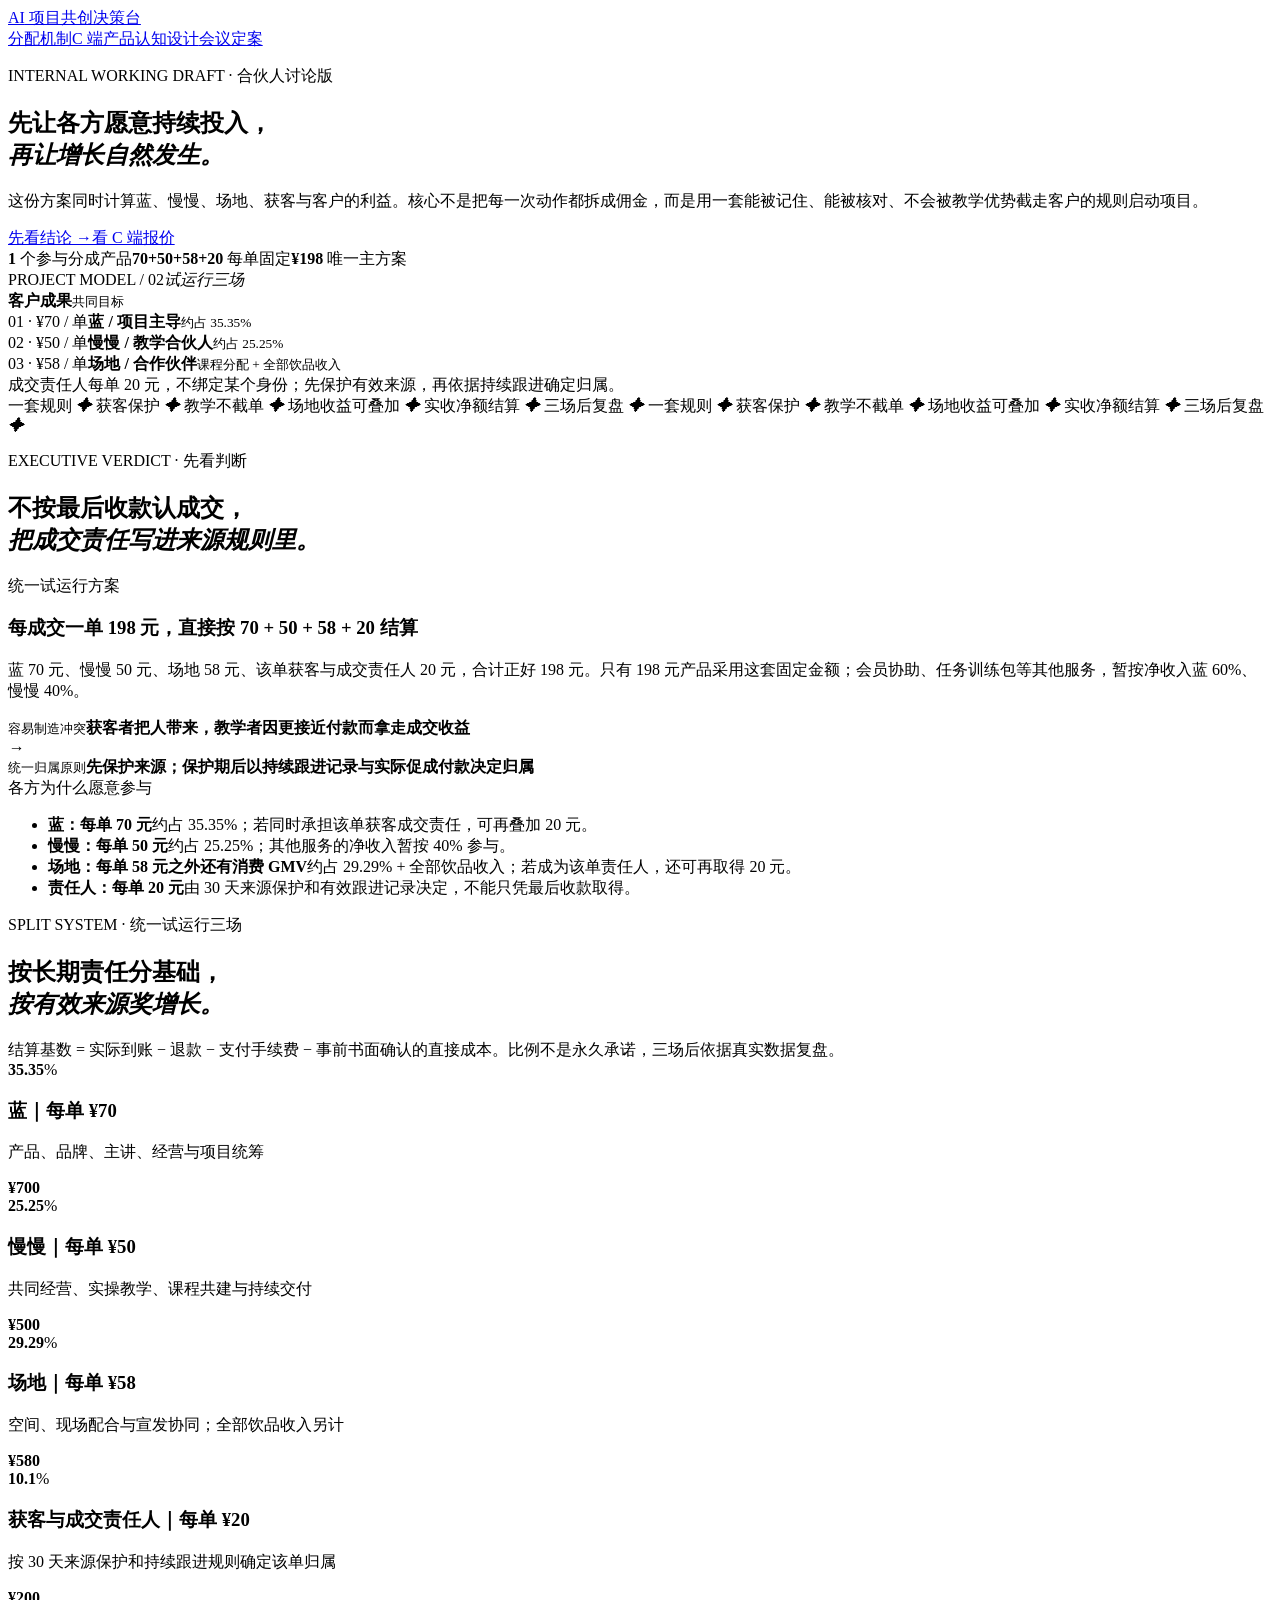
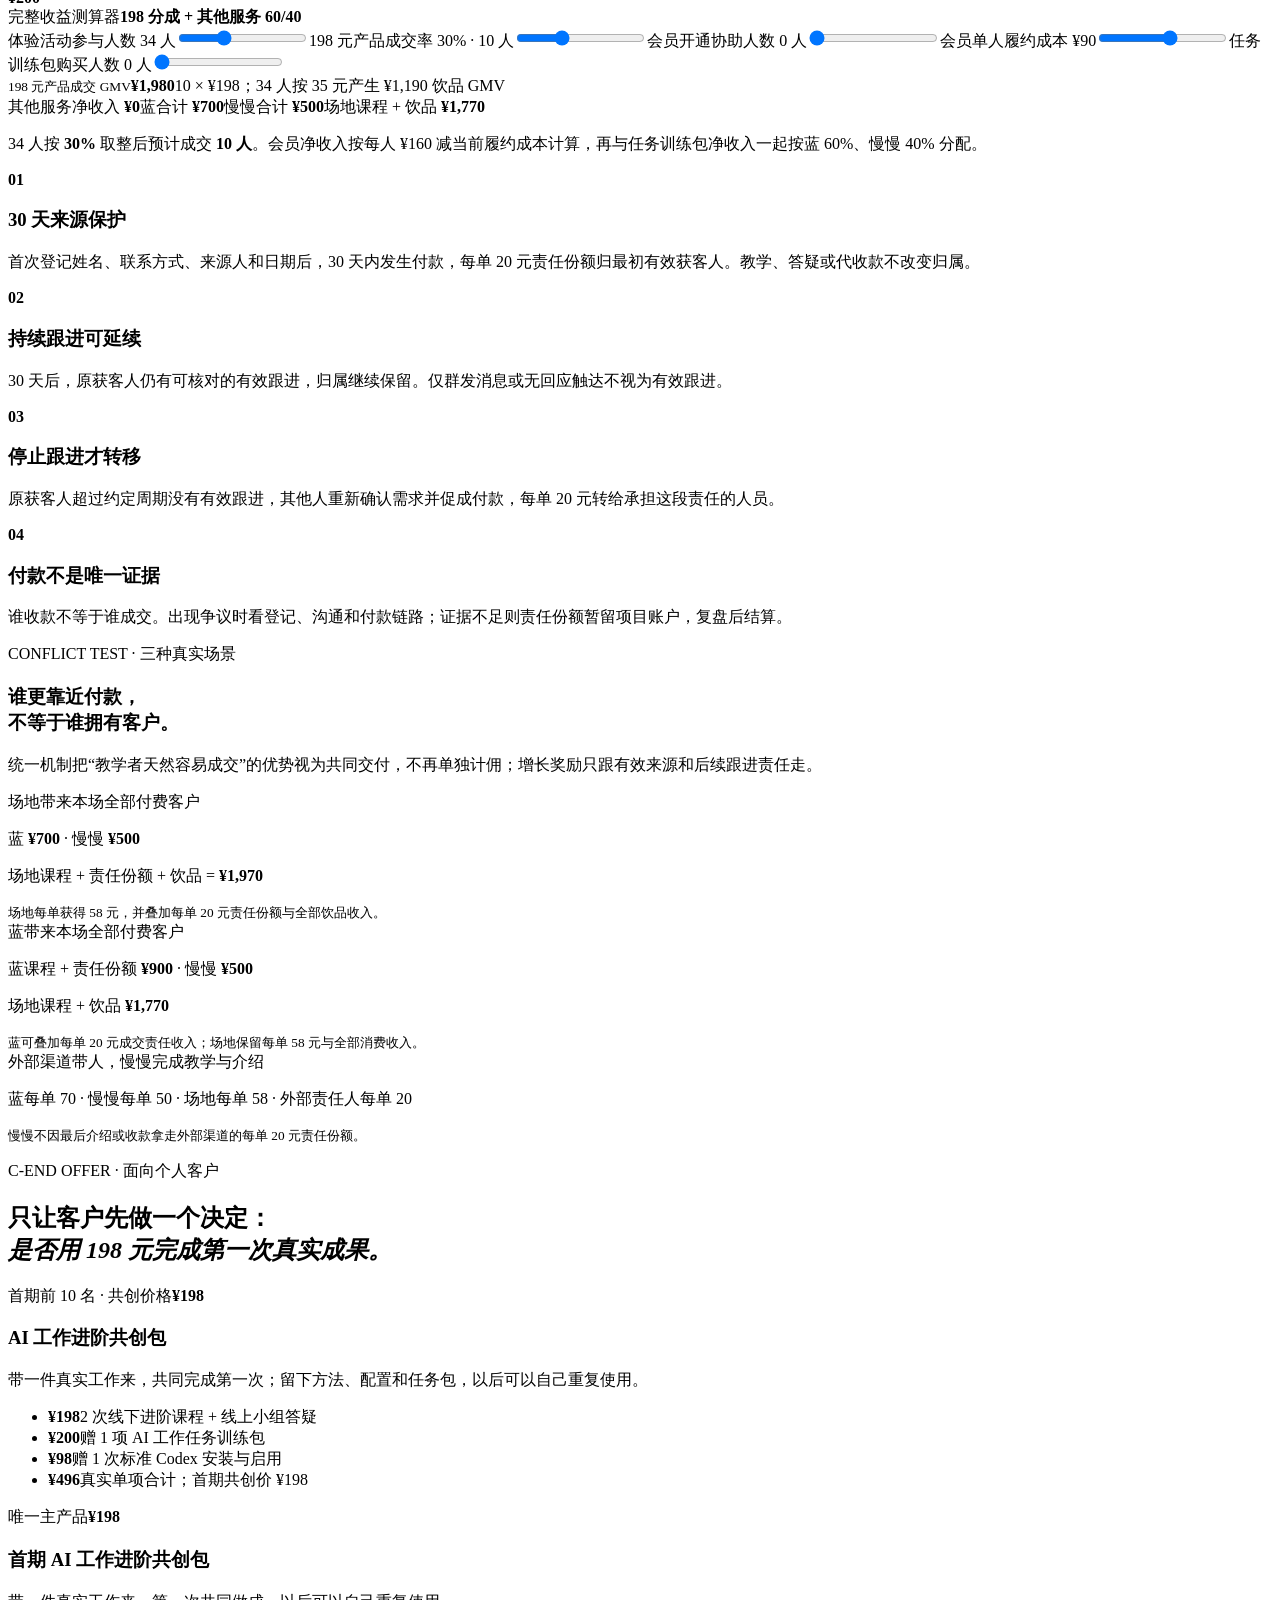
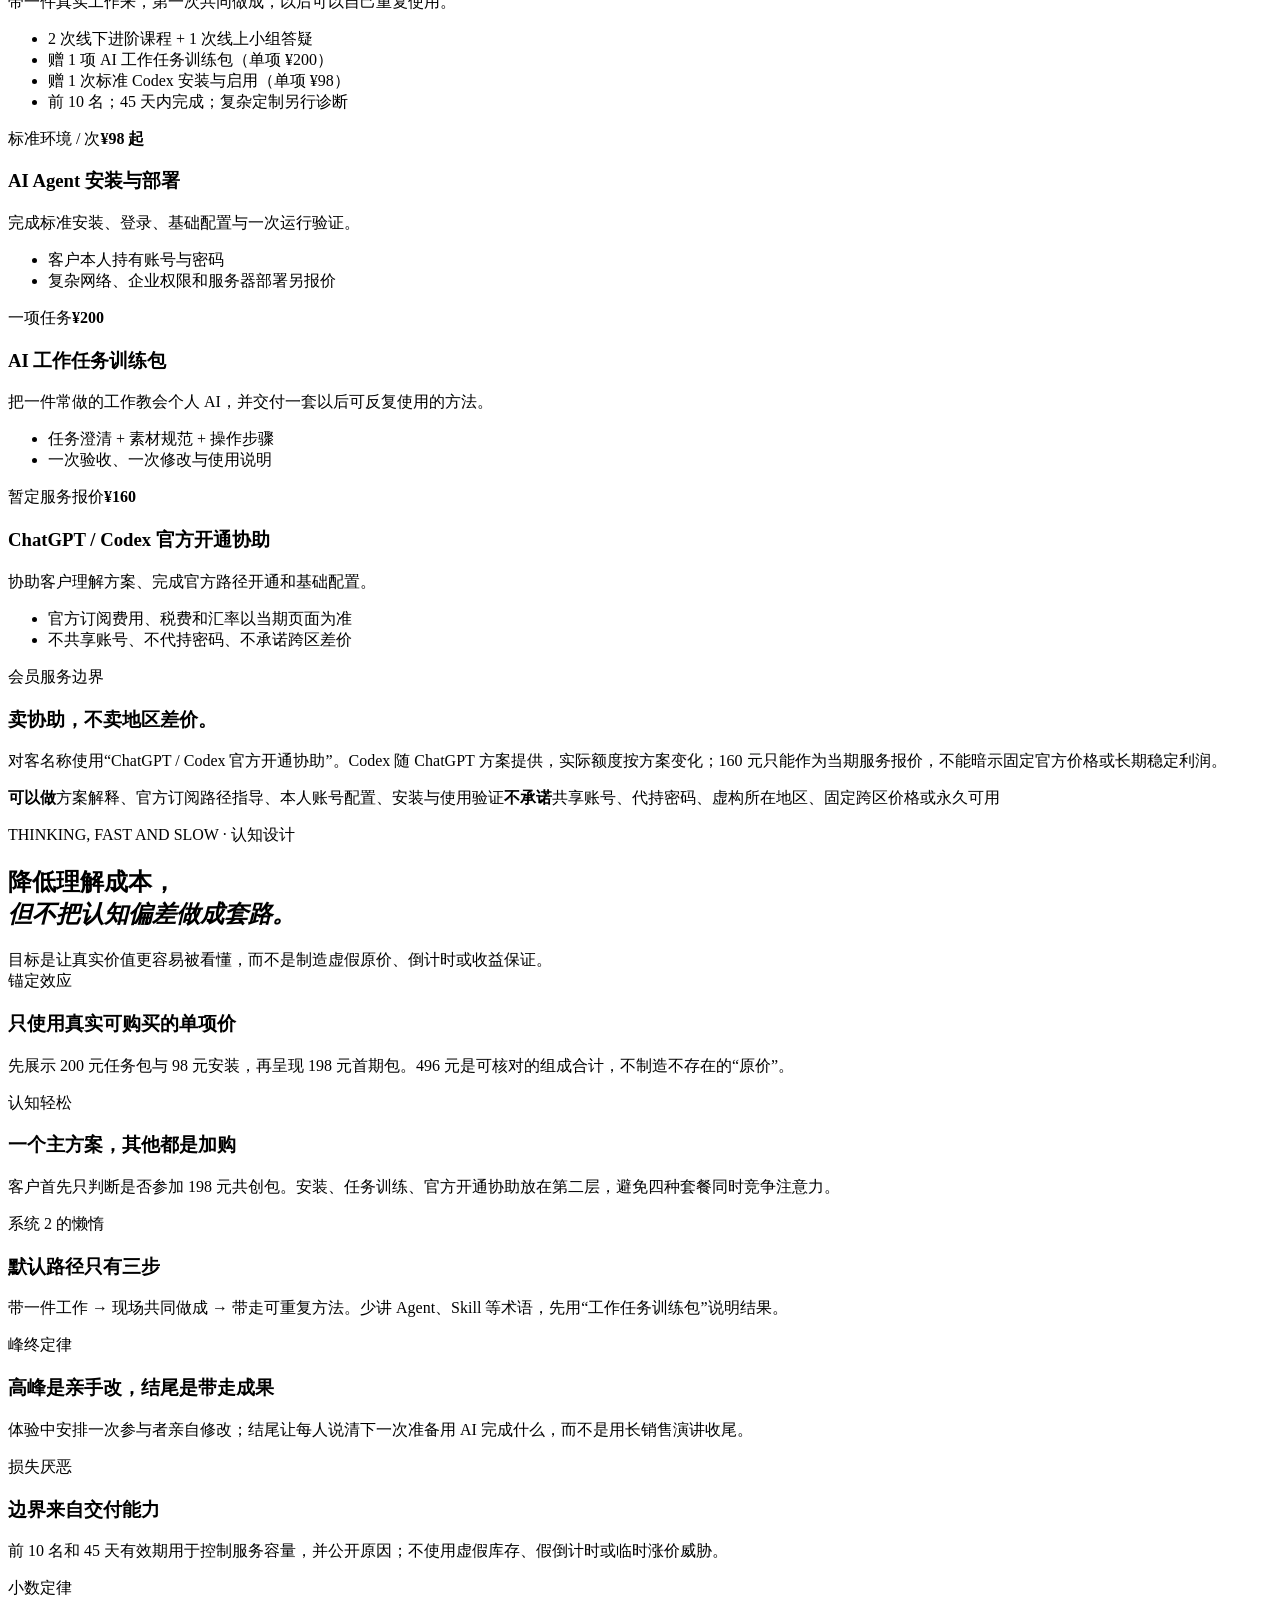
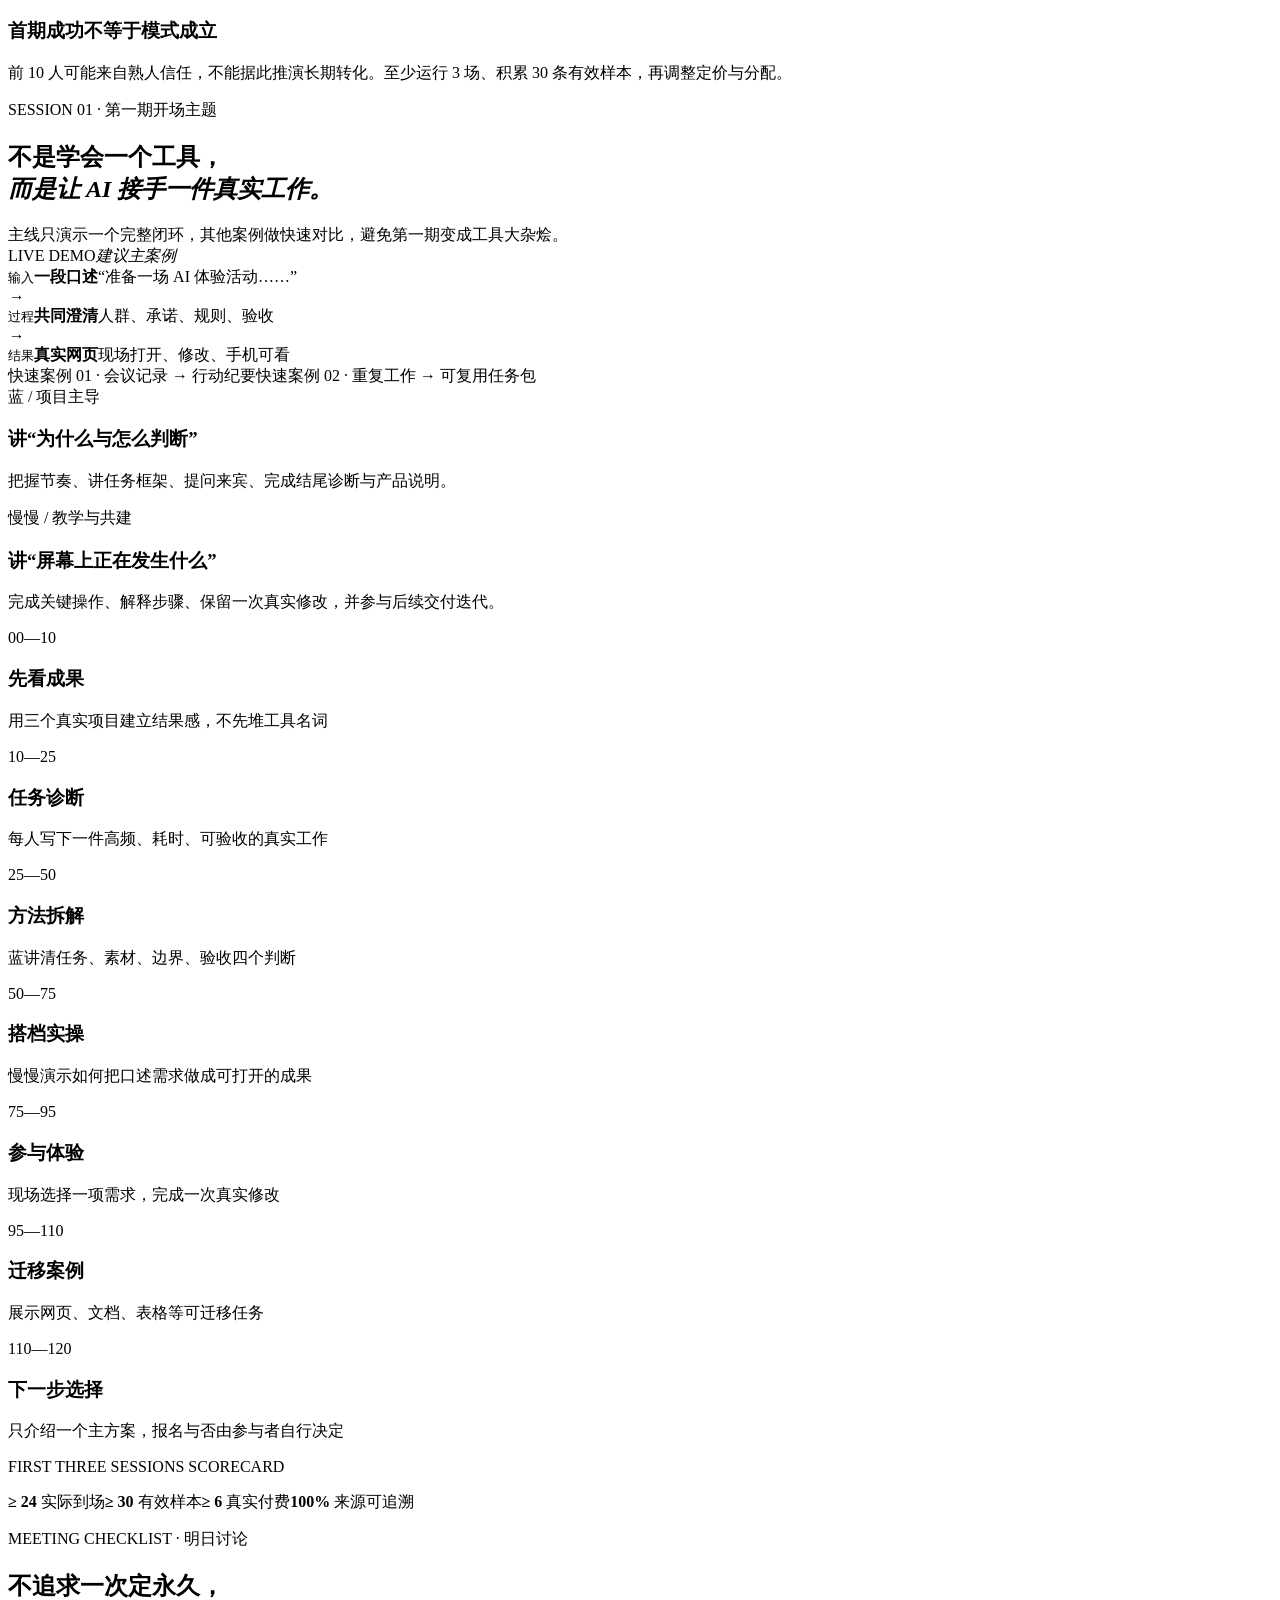
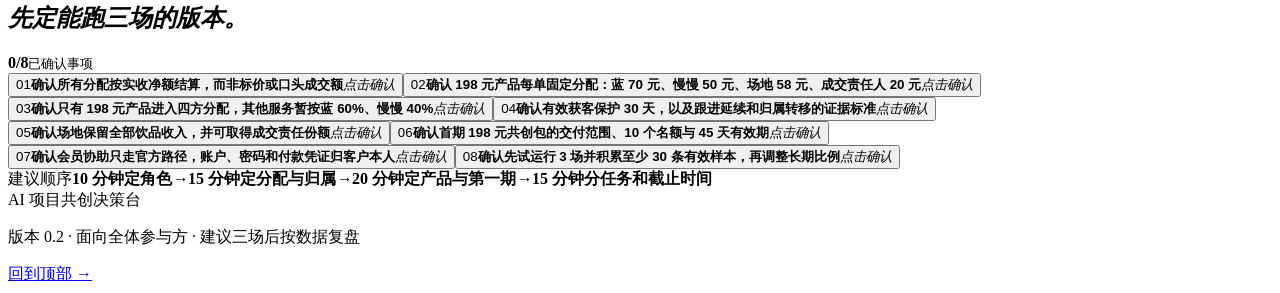
==== commit 287cff73: "publish fixed 198 yuan split" ====
--- a/partner-plan/index.html
+++ b/partner-plan/index.html
@@ -1,2 +1,2 @@
-<!DOCTYPE html><html lang="zh-CN"><head><meta charSet="utf-8"/><meta name="viewport" content="width=device-width, initial-scale=1"/><link rel="stylesheet" href="/ai-agent-in-action-cn/assets/index-BYXnrf9-.css" data-rsc-css-href="/ai-agent-in-action-cn/assets/index-BYXnrf9-.css" data-precedence="vite-rsc/importer-resources"/><link rel="stylesheet" href="/ai-agent-in-action-cn/assets/page-czr546tR.css" data-precedence="vite-rsc/client-reference"/><link rel="modulepreload" href="/ai-agent-in-action-cn/assets/layout-segment-context-B6y_aW1j.js" crossorigin=""/><link rel="modulepreload" href="/ai-agent-in-action-cn/assets/rolldown-runtime-S-ySWqyJ.js" crossorigin=""/><link rel="modulepreload" href="/ai-agent-in-action-cn/assets/index-CBLBUkiF.js" crossorigin=""/><link rel="modulepreload" href="/ai-agent-in-action-cn/assets/framework-CXnKph_e.js" crossorigin=""/><link rel="modulepreload" href="/ai-agent-in-action-cn/assets/page-BaIJ__MD.js" crossorigin=""/><title>AI 智能体实战落地｜带一个真实任务来，带一个完成的成果走</title><meta name="description" content="10 个直观案例，看 AI 智能体如何把文件、表格、PPT、网页和重复工作变成可交付成果。"/><meta property="og:title" content="AI 智能体实战落地｜带一个真实任务来，带一个完成的成果走"/><meta property="og:description" content="10 个直观案例，看 AI 智能体如何把文件、表格、PPT、网页和重复工作变成可交付成果。"/><meta property="og:type" content="website"/><meta property="og:image" content="/ai-agent-in-action-cn/og.png"/><meta property="og:image:width" content="1536"/><meta property="og:image:height" content="864"/><meta name="twitter:card" content="summary_large_image"/><meta name="twitter:title" content="AI 智能体实战落地｜带一个真实任务来，带一个完成的成果走"/><meta name="twitter:description" content="10 个直观案例，看 AI 智能体如何把文件、表格、PPT、网页和重复工作变成可交付成果。"/><meta name="twitter:image" content="/ai-agent-in-action-cn/og.png"/><script>self.__VINEXT_RSC_PARAMS__={}</script><script>self.__VINEXT_RSC_NAV__={"pathname":"/partner-plan","searchParams":[]}</script><link rel="modulepreload" href="/ai-agent-in-action-cn/assets/index-CBLBUkiF.js" />
-</head><body><main class="pp-shell"><nav class="pp-nav"><a class="pp-brand" href="#top"><span>AI</span> 项目共创决策台</a><div><a href="#split">分配机制</a><a href="#product">C 端产品</a><a href="#psychology">认知设计</a><a class="pp-nav-cta" href="#meeting">会议定案</a></div></nav><section class="pp-hero" id="top"><div class="pp-grid"></div><div class="pp-hero-copy"><p class="pp-kicker"><i></i> INTERNAL WORKING DRAFT · 合伙人讨论版</p><h1>先让各方愿意持续投入，<br/><em>再让增长自然发生。</em></h1><p class="pp-lead">这份方案同时计算蓝、慢慢、场地、获客与客户的利益。核心不是把每一次动作都拆成佣金，而是用一套能被记住、能被核对、不会被教学优势截走客户的规则启动项目。</p><div class="pp-hero-actions"><a class="pp-primary" href="#verdict">先看结论 <b>→</b></a><a class="pp-secondary" href="#product">看 C 端报价</a></div><div class="pp-meta"><span><b>1</b> 个参与分成产品</span><span><b>80÷3</b> 三方均分</span><span><b>¥198</b> 唯一主方案</span></div></div><div class="pp-hero-board" aria-label="项目参与角色"><div class="pp-board-head"><span>PROJECT MODEL / 02</span><i>试运行三场</i></div><div class="pp-core"><b>客户成果</b><small>共同目标</small></div><div class="pp-orbit orbit-one"></div><div class="pp-orbit orbit-two"></div><article class="pp-role role-founder"><span>01 · 36.67%</span><b>蓝 / 项目主导</b><small>10% 优先份额 + 80% 的 1/3</small></article><article class="pp-role role-teacher"><span>02 · 26.67%</span><b>慢慢 / 教学合伙人</b><small>剩余 80% 的 1/3</small></article><article class="pp-role role-venue"><span>03 · 10% +</span><b>场地 / 合作伙伴</b><small>空间 · 饮品 · 宣发 · 获客可叠加</small></article><div class="pp-board-note">成交责任份额约 26.67%，不绑定某个身份；先保护有效来源，再依据持续跟进确定归属。</div></div></section><section class="pp-ticker"><div>一套规则 <i>✦</i> 获客保护 <i>✦</i> 教学不截单 <i>✦</i> 场地收益可叠加 <i>✦</i> 实收净额结算 <i>✦</i> 三场后复盘 <i>✦</i> 一套规则 <i>✦</i> 获客保护 <i>✦</i> 教学不截单 <i>✦</i> 场地收益可叠加 <i>✦</i> 实收净额结算 <i>✦</i> 三场后复盘 <i>✦</i></div></section><section class="pp-section pp-verdict" id="verdict"><div class="pp-section-head"><p>EXECUTIVE VERDICT · 先看判断</p><h2>不按最后收款认成交，<br/><em>把成交责任写进来源规则里。</em></h2></div><div class="pp-verdict-grid"><article class="pp-verdict-main"><span class="pp-tag lime">统一试运行方案</span><h3>场地先保留 10%；蓝先取 10%；剩余 80% 分成三份</h3><p>蓝、慢慢、该单获客与成交责任人各取得剩余 80% 的三分之一。最终折算为：蓝约 36.67%、慢慢约 26.67%、场地 10%、成交责任人约 26.67%。只有 198 元产品采用这套分配；会员协助、任务训练包等其他服务，暂按净收入蓝 60%、慢慢 40%。</p><div class="pp-before-after"><div><small>容易制造冲突</small><b>获客者把人带来，教学者因更接近付款而拿走成交收益</b></div><i>→</i><div><small>统一归属原则</small><b>先保护来源；保护期后以持续跟进记录与实际促成付款决定归属</b></div></div></article><article class="pp-alert-card"><span class="pp-tag orange">各方为什么愿意参与</span><ul><li><b>蓝：项目主导拥有明确优先份额</b><span>10% 优先份额加一个三分之一份额，合计约 36.67%；若同时承担该单获客成交，可再叠加约 26.67%。</span></li><li><b>慢慢：按合伙人参与核心产品</b><span>在 198 元产品中取得约 26.67%；其他服务的净收入暂按 40% 参与。</span></li><li><b>场地：10% 之外还有真实消费 GMV</b><span>固定 10% + 全部饮品收入；若成为该单责任人，还可取得约 26.67%。</span></li><li><b>责任人：获客与跟进被合并奖励</b><span>约 26.67% 由 30 天来源保护和有效跟进记录决定，不能只凭最后收款取得。</span></li></ul></article></div></section><section class="pp-section pp-dark" id="split"><div class="pp-section-head compact"><p>SPLIT SYSTEM · 统一试运行三场</p><h2>按长期责任分基础，<br/><em>按有效来源奖增长。</em></h2><span>结算基数 = 实际到账 − 退款 − 支付手续费 − 事前书面确认的直接成本。比例不是永久承诺，三场后依据真实数据复盘。</span></div><div class="pp-split-layout"><div class="pp-split-list"><article class="pp-split-row lime"><div class="pp-rate"><b>36.67</b><span>%</span></div><div><h3>蓝｜10% 优先份额 + 1/3</h3><p>项目主导份额，加上剩余 80% 的一个合伙份额</p></div><strong>¥726</strong></article><article class="pp-split-row violet"><div class="pp-rate"><b>26.67</b><span>%</span></div><div><h3>慢慢｜剩余 80% 的 1/3</h3><p>共同经营、实操教学、课程共建与持续交付</p></div><strong>¥528</strong></article><article class="pp-split-row orange"><div class="pp-rate"><b>10</b><span>%</span></div><div><h3>场地｜固定份额</h3><p>空间、现场配合与宣发协同；全部饮品收入另计</p></div><strong>¥198</strong></article><article class="pp-split-row cyan"><div class="pp-rate"><b>26.67</b><span>%</span></div><div><h3>获客与成交责任人｜剩余 80% 的 1/3</h3><p>按 30 天来源保护和持续跟进规则确定该单归属</p></div><strong>¥528</strong></article></div><aside class="pp-calculator"><div class="pp-calc-head"><span>完整收益测算器</span><b>198 分成 + 其他服务 60/40</b></div><label>体验活动参与人数 <output>34<!-- --> 人</output><input type="range" min="1" max="100" value="34"/></label><label>198 元产品成交率 <output>30<!-- -->% · <!-- -->10<!-- --> 人</output><input type="range" min="5" max="80" step="5" value="30"/></label><label>198 元产品直接成本 <output>¥<!-- -->0</output><input type="range" min="0" max="3000" step="50" value="0"/></label><label>会员开通协助人数 <output>0<!-- --> 人</output><input type="range" min="0" max="30" value="0"/></label><label>会员单人履约成本 <output>¥<!-- -->90</output><input type="range" min="0" max="160" step="5" value="90"/></label><label>任务训练包购买人数 <output>0<!-- --> 人</output><input type="range" min="0" max="30" value="0"/></label><div class="pp-calc-total"><small>198 元产品可分配净额</small><strong>¥1,980</strong><span>10<!-- --> × ¥198 − ¥<!-- -->0<!-- -->；<!-- -->34<!-- --> 人按 35 元产生 <!-- -->¥1,190<!-- --> 饮品 GMV</span></div><div class="pp-calc-breakdown"><span>其他服务净收入 <b>¥0</b></span><span>蓝合计 <b>¥726</b></span><span>慢慢合计 <b>¥528</b></span><span>场地基础 + 饮品 <b>¥1,388</b></span></div><p>34<!-- --> 人按 <b>30<!-- -->%</b> 取整后预计成交 <b>10<!-- --> 人</b>。会员净收入按每人 ¥160 减当前履约成本计算，再与任务训练包净收入一起按蓝 60%、慢慢 40% 分配。</p></aside></div><div class="pp-rules"><article><b>01</b><h3>30 天来源保护</h3><p>首次登记姓名、联系方式、来源人和日期后，30 天内发生付款，约 26.67% 的责任份额归最初有效获客人。教学、答疑或代收款不改变归属。</p></article><article><b>02</b><h3>持续跟进可延续</h3><p>30 天后，原获客人仍有可核对的有效跟进，归属继续保留。仅群发消息或无回应触达不视为有效跟进。</p></article><article><b>03</b><h3>停止跟进才转移</h3><p>原获客人超过约定周期没有有效跟进，其他人重新确认需求并促成付款，约 26.67% 转给承担这段责任的人员。</p></article><article><b>04</b><h3>付款不是唯一证据</h3><p>谁收款不等于谁成交。出现争议时看登记、沟通和付款链路；证据不足则责任份额暂留项目账户，复盘后结算。</p></article></div><div class="pp-conflict"><div class="pp-conflict-copy"><span>CONFLICT TEST · 三种真实场景</span><h3>谁更靠近付款，<br/>不等于谁拥有客户。</h3><p>统一机制把“教学者天然容易成交”的优势视为共同交付，不再单独计佣；增长奖励只跟有效来源和后续跟进责任走。</p></div><div class="pp-scenarios"><article><span>场地带来本场全部付费客户</span><p>蓝 <b>¥726</b> · 慢慢 <b>¥528</b></p><p>场地 10% + 责任份额 + 饮品 = <b>¥1,916</b></p><small>即使由蓝或慢慢在课堂完成介绍，场地已取得的来源保护不被拿走。</small></article><article><span>蓝带来本场全部付费客户</span><p>蓝基础 + 责任份额 <b>¥1,254</b> · 慢慢 <b>¥528</b></p><p>场地 10% + 饮品 <b>¥1,388</b></p><small>蓝可叠加成交责任贡献；场地仍获得稳定基础与全部消费收入。</small></article><article><span>外部渠道带人，慢慢完成教学与介绍</span><p>蓝约 36.67% · 慢慢约 26.67% · 场地 10% · 外部责任人约 26.67%</p><small>慢慢的课堂教学已包含在合伙份额中，不因最后介绍或收款拿走渠道责任份额。</small></article></div></div></section><section class="pp-section pp-product" id="product"><div class="pp-section-head"><p>C-END OFFER · 面向个人客户</p><h2>只让客户先做一个决定：<br/><em>是否用 198 元完成第一次真实成果。</em></h2></div><div class="pp-offer-hero"><div><span>首期前 10 名 · 共创价格</span><strong>¥198</strong><h3>AI 工作进阶共创包</h3><p>带一件真实工作来，共同完成第一次；留下方法、配置和任务包，以后可以自己重复使用。</p></div><ul><li><b>¥198</b><span>2 次线下进阶课程 + 线上小组答疑</span></li><li><b>¥200</b><span>赠 1 项 AI 工作任务训练包</span></li><li><b>¥98</b><span>赠 1 次标准 Codex 安装与启用</span></li><li class="total"><b>¥496</b><span>真实单项合计；首期共创价 ¥198</span></li></ul></div><div class="pp-service-grid"><article class="featured"><div><span>唯一主产品</span><b>¥198</b></div><h3>首期 AI 工作进阶共创包</h3><p>带一件真实工作来，第一次共同做成，以后可以自己重复使用。</p><ul><li>2 次线下进阶课程 + 1 次线上小组答疑</li><li>赠 1 项 AI 工作任务训练包（单项 ¥200）</li><li>赠 1 次标准 Codex 安装与启用（单项 ¥98）</li><li>前 10 名；45 天内完成；复杂定制另行诊断</li></ul></article><article class=""><div><span>标准环境 / 次</span><b>¥98 起</b></div><h3>AI Agent 安装与部署</h3><p>完成标准安装、登录、基础配置与一次运行验证。</p><ul><li>客户本人持有账号与密码</li><li>复杂网络、企业权限和服务器部署另报价</li></ul></article><article class=""><div><span>一项任务</span><b>¥200</b></div><h3>AI 工作任务训练包</h3><p>把一件常做的工作教会个人 AI，并交付一套以后可反复使用的方法。</p><ul><li>任务澄清 + 素材规范 + 操作步骤</li><li>一次验收、一次修改与使用说明</li></ul></article><article class=""><div><span>暂定服务报价</span><b>¥160</b></div><h3>ChatGPT / Codex 官方开通协助</h3><p>协助客户理解方案、完成官方路径开通和基础配置。</p><ul><li>官方订阅费用、税费和汇率以当期页面为准</li><li>不共享账号、不代持密码、不承诺跨区差价</li></ul></article></div><div class="pp-boundary"><div><span class="pp-tag pink">会员服务边界</span><h3>卖协助，不卖地区差价。</h3><p>对客名称使用“ChatGPT / Codex 官方开通协助”。Codex 随 ChatGPT 方案提供，实际额度按方案变化；160 元只能作为当期服务报价，不能暗示固定官方价格或长期稳定利润。</p></div><div class="pp-boundary-actions"><b>可以做</b><span>方案解释、官方订阅路径指导、本人账号配置、安装与使用验证</span><b>不承诺</b><span>共享账号、代持密码、虚构所在地区、固定跨区价格或永久可用</span></div></div></section><section class="pp-section pp-psychology" id="psychology"><div class="pp-section-head compact"><p>THINKING, FAST AND SLOW · 认知设计</p><h2>降低理解成本，<br/><em>但不把认知偏差做成套路。</em></h2><span>目标是让真实价值更容易被看懂，而不是制造虚假原价、倒计时或收益保证。</span></div><div class="pp-psych-grid"><article><span>锚定效应</span><h3>只使用真实可购买的单项价</h3><p>先展示 200 元任务包与 98 元安装，再呈现 198 元首期包。496 元是可核对的组成合计，不制造不存在的“原价”。</p></article><article><span>认知轻松</span><h3>一个主方案，其他都是加购</h3><p>客户首先只判断是否参加 198 元共创包。安装、任务训练、官方开通协助放在第二层，避免四种套餐同时竞争注意力。</p></article><article><span>系统 2 的懒惰</span><h3>默认路径只有三步</h3><p>带一件工作 → 现场共同做成 → 带走可重复方法。少讲 Agent、Skill 等术语，先用“工作任务训练包”说明结果。</p></article><article><span>峰终定律</span><h3>高峰是亲手改，结尾是带走成果</h3><p>体验中安排一次参与者亲自修改；结尾让每人说清下一次准备用 AI 完成什么，而不是用长销售演讲收尾。</p></article><article><span>损失厌恶</span><h3>边界来自交付能力</h3><p>前 10 名和 45 天有效期用于控制服务容量，并公开原因；不使用虚假库存、假倒计时或临时涨价威胁。</p></article><article><span>小数定律</span><h3>首期成功不等于模式成立</h3><p>前 10 人可能来自熟人信任，不能据此推演长期转化。至少运行 3 场、积累 30 条有效样本，再调整定价与分配。</p></article></div></section><section class="pp-section pp-session" id="session"><div class="pp-session-intro"><p>SESSION 01 · 第一期开场主题</p><h2>不是学会一个工具，<br/><em>而是让 AI 接手一件真实工作。</em></h2><span>主线只演示一个完整闭环，其他案例做快速对比，避免第一期变成工具大杂烩。</span></div><div class="pp-session-layout"><div class="pp-demo-stage"><div class="pp-demo-head"><span>LIVE DEMO</span><i>建议主案例</i></div><div class="pp-demo-flow"><div><small>输入</small><b>一段口述</b><span>“准备一场 AI 体验活动……”</span></div><i>→</i><div><small>过程</small><b>共同澄清</b><span>人群、承诺、规则、验收</span></div><i>→</i><div><small>结果</small><b>真实网页</b><span>现场打开、修改、手机可看</span></div></div><div class="pp-demo-support"><span>快速案例 01 · 会议记录 → 行动纪要</span><span>快速案例 02 · 重复工作 → 可复用任务包</span></div></div><div class="pp-roles-panel"><article><span>蓝 / 项目主导</span><h3>讲“为什么与怎么判断”</h3><p>把握节奏、讲任务框架、提问来宾、完成结尾诊断与产品说明。</p></article><article><span>慢慢 / 教学与共建</span><h3>讲“屏幕上正在发生什么”</h3><p>完成关键操作、解释步骤、保留一次真实修改，并参与后续交付迭代。</p></article></div></div><div class="pp-agenda"><article><time>00—10</time><div><h3>先看成果</h3><p>用三个真实项目建立结果感，不先堆工具名词</p></div></article><article><time>10—25</time><div><h3>任务诊断</h3><p>每人写下一件高频、耗时、可验收的真实工作</p></div></article><article><time>25—50</time><div><h3>方法拆解</h3><p>蓝讲清任务、素材、边界、验收四个判断</p></div></article><article><time>50—75</time><div><h3>搭档实操</h3><p>慢慢演示如何把口述需求做成可打开的成果</p></div></article><article><time>75—95</time><div><h3>参与体验</h3><p>现场选择一项需求，完成一次真实修改</p></div></article><article><time>95—110</time><div><h3>迁移案例</h3><p>展示网页、文档、表格等可迁移任务</p></div></article><article><time>110—120</time><div><h3>下一步选择</h3><p>只介绍一个主方案，报名与否由参与者自行决定</p></div></article></div><div class="pp-success"><p>FIRST THREE SESSIONS SCORECARD</p><div><span><b>≥ 24</b> 实际到场</span><span><b>≥ 30</b> 有效样本</span><span><b>≥ 6</b> 真实付费</span><span><b>100%</b> 来源可追溯</span></div></div></section><section class="pp-section pp-meeting" id="meeting"><div class="pp-meeting-head"><div><p>MEETING CHECKLIST · 明日讨论</p><h2>不追求一次定永久，<br/><em>先定能跑三场的版本。</em></h2></div><div class="pp-progress"><b>0<span>/8</span></b><small>已确认事项</small></div></div><div class="pp-decision-list"><button class=""><span>01</span><b>确认所有分配按实收净额结算，而非标价或口头成交额</b><i>点击确认</i></button><button class=""><span>02</span><b>确认 198 元产品比例：蓝 10% 优先份额，剩余 80% 由蓝、慢慢、成交责任人均分，场地 10%</b><i>点击确认</i></button><button class=""><span>03</span><b>确认只有 198 元产品进入四方分配，其他服务暂按蓝 60%、慢慢 40%</b><i>点击确认</i></button><button class=""><span>04</span><b>确认有效获客保护 30 天，以及跟进延续和归属转移的证据标准</b><i>点击确认</i></button><button class=""><span>05</span><b>确认场地保留全部饮品收入，并可取得成交责任份额</b><i>点击确认</i></button><button class=""><span>06</span><b>确认首期 198 元共创包的交付范围、10 个名额与 45 天有效期</b><i>点击确认</i></button><button class=""><span>07</span><b>确认会员协助只走官方路径，账户、密码和付款凭证归客户本人</b><i>点击确认</i></button><button class=""><span>08</span><b>确认先试运行 3 场并积累至少 30 条有效样本，再调整长期比例</b><i>点击确认</i></button></div><div class="pp-meeting-order"><span>建议顺序</span><b>10 分钟定角色</b><i>→</i><b>15 分钟定分配与归属</b><i>→</i><b>20 分钟定产品与第一期</b><i>→</i><b>15 分钟分任务和截止时间</b></div></section><footer class="pp-footer"><div class="pp-brand"><span>AI</span> 项目共创决策台</div><p>版本 0.2 · 面向全体参与方 · 建议三场后按数据复盘</p><a href="#top">回到顶部 →</a></footer></main><script id="_R_">import("/ai-agent-in-action-cn/assets/index-CBLBUkiF.js")</script></body></html><script>self.__VINEXT_RSC_CHUNKS__=self.__VINEXT_RSC_CHUNKS__||[];self.__VINEXT_RSC_CHUNKS__.push("2:I[\"8c0f216c4604\",[],\"Children\",1]\n3:I[\"15c18cfaeeff\",[],\"LayoutSegmentProvider\",1]\n4:I[\"8c0f216c4604\",[],\"Slot\",1]\n5:I[\"593f344dc510\",[],\"RedirectBoundary\",1]\n:HL[\"/ai-agent-in-action-cn/assets/index-BYXnrf9-.css\",\"style\"]\n")</script><script>self.__VINEXT_RSC_CHUNKS__=self.__VINEXT_RSC_CHUNKS__||[];self.__VINEXT_RSC_CHUNKS__.push("0:{\"__route\":\"route:/partner-plan\",\"__interceptionContext\":null,\"__layoutIds\":[\"layout:/\"],\"__rootLayout\":\"/\",\"page:/partner-plan\":\"$L1\",\"layout:/\":[[[[\"$\",\"link\",\"css:/ai-agent-in-action-cn/assets/index-BYXnrf9-.css\",{\"rel\":\"stylesheet\",\"precedence\":\"vite-rsc/importer-resources\",\"href\":\"/ai-agent-in-action-cn/assets/index-BYXnrf9-.css\",\"data-rsc-css-href\":\"/ai-agent-in-action-cn/assets/index-BYXnrf9-.css\"}],\"$undefined\"],[\"$\",\"html\",null,{\"lang\":\"zh-CN\",\"children\":[\"$\",\"body\",null,{\"children\":[\"$\",\"$L2\",null,{}]}]}]],null],\"route:/partner-plan\":[[[\"$\",\"meta\",null,{\"charSet\":\"utf-8\"}],[[\"$\",\"title\",\"0\",{\"children\":\"AI 智能体实战落地｜带一个真实任务来，带一个完成的成果走\"}],[\"$\",\"meta\",\"1\",{\"name\":\"description\",\"content\":\"10 个直观案例，看 AI 智能体如何把文件、表格、PPT、网页和重复工作变成可交付成果。\"}],[\"$\",\"meta\",\"2\",{\"property\":\"og:title\",\"content\":\"AI 智能体实战落地｜带一个真实任务来，带一个完成的成果走\"}],[\"$\",\"meta\",\"3\",{\"property\":\"og:description\",\"content\":\"10 个直观案例，看 AI 智能体如何把文件、表格、PPT、网页和重复工作变成可交付成果。\"}],[\"$\",\"meta\",\"4\",{\"property\":\"og:type\",\"content\":\"website\"}],[\"$\",\"meta\",\"5\",{\"property\":\"og:image\",\"content\":\"/ai-agent-in-action-cn/og.png\"}],[\"$\",\"meta\",\"6\",{\"property\":\"og:image:width\",\"content\":\"1536\"}],[\"$\",\"meta\",\"7\",{\"property\":\"og:image:height\",\"content\":\"864\"}],[\"$\",\"meta\",\"8\",{\"name\":\"twitter:card\",\"content\":\"summary_large_image\"}],[\"$\",\"meta\",\"9\",{\"name\":\"twitter:title\",\"content\":\"AI 智能体实战落地｜带一个真实任务来，带一个完成的成果走\"}],[\"$\",\"meta\",\"10\",{\"name\":\"twitter:description\",\"content\":\"10 个直观案例，看 AI 智能体如何把文件、表格、PPT、网页和重复工作变成可交付成果。\"}],[\"$\",\"meta\",\"11\",{\"name\":\"twitter:image\",\"content\":\"/ai-agent-in-action-cn/og.png\"}]],[[\"$\",\"meta\",\"0\",{\"name\":\"viewport\",\"content\":\"width=device-width, initial-scale=1\"}]]],[\"$\",\"$L3\",null,{\"segmentMap\":{\"children\":[\"partner-plan\"]},\"children\":[\"$\",\"$L4\",null,{\"id\":\"layout:/\",\"parallelSlots\":\"$undefined\",\"children\":[\"$\",\"$L5\",null,{\"children\":[\"$\",\"$L3\",null,{\"segmentMap\":{\"children\":[]},\"children\":[\"$\",\"$L4\",null,{\"id\":\"page:/partner-plan\"}]}]}]}]}]],\"__layoutFlags\":{\"layout:/\":\"s\"},\"__artifactCompatibility\":{\"schemaVersion\":1,\"graphVersion\":\"app-route-graph:poq58gq7xbgo\",\"deploymentVersion\":\"e52a04ec-09e8-40c4-8345-7b196b14fc9d\",\"appElementsSchemaVersion\":1,\"rscPayloadSchemaVersion\":1,\"rootBoundaryId\":\"/\",\"renderEpoch\":null}}\n")</script><script>self.__VINEXT_RSC_CHUNKS__=self.__VINEXT_RSC_CHUNKS__||[];self.__VINEXT_RSC_CHUNKS__.push("6:I[\"2a73bcc37acd\",[],\"default\",1]\n1:[\"$\",\"$L6\",null,{\"params\":\"$@7\",\"searchParams\":\"$@8\"}]\n")</script><script>self.__VINEXT_RSC_CHUNKS__=self.__VINEXT_RSC_CHUNKS__||[];self.__VINEXT_RSC_CHUNKS__.push("7:{}\n8:{}\n")</script><script>self.__VINEXT_RSC_DONE__=true</script>+<!DOCTYPE html><html lang="zh-CN"><head><meta charSet="utf-8"/><meta name="viewport" content="width=device-width, initial-scale=1"/><link rel="stylesheet" href="/ai-agent-in-action-cn/assets/index-BYXnrf9-.css" data-rsc-css-href="/ai-agent-in-action-cn/assets/index-BYXnrf9-.css" data-precedence="vite-rsc/importer-resources"/><link rel="stylesheet" href="/ai-agent-in-action-cn/assets/page-czr546tR.css" data-precedence="vite-rsc/client-reference"/><link rel="modulepreload" href="/ai-agent-in-action-cn/assets/layout-segment-context-Cmideu7G.js" crossorigin=""/><link rel="modulepreload" href="/ai-agent-in-action-cn/assets/rolldown-runtime-S-ySWqyJ.js" crossorigin=""/><link rel="modulepreload" href="/ai-agent-in-action-cn/assets/index-CbNv8-Df.js" crossorigin=""/><link rel="modulepreload" href="/ai-agent-in-action-cn/assets/framework-CXnKph_e.js" crossorigin=""/><link rel="modulepreload" href="/ai-agent-in-action-cn/assets/page-Dc9LTSI-.js" crossorigin=""/><title>AI 智能体实战落地｜带一个真实任务来，带一个完成的成果走</title><meta name="description" content="10 个直观案例，看 AI 智能体如何把文件、表格、PPT、网页和重复工作变成可交付成果。"/><meta property="og:title" content="AI 智能体实战落地｜带一个真实任务来，带一个完成的成果走"/><meta property="og:description" content="10 个直观案例，看 AI 智能体如何把文件、表格、PPT、网页和重复工作变成可交付成果。"/><meta property="og:type" content="website"/><meta property="og:image" content="/ai-agent-in-action-cn/og.png"/><meta property="og:image:width" content="1536"/><meta property="og:image:height" content="864"/><meta name="twitter:card" content="summary_large_image"/><meta name="twitter:title" content="AI 智能体实战落地｜带一个真实任务来，带一个完成的成果走"/><meta name="twitter:description" content="10 个直观案例，看 AI 智能体如何把文件、表格、PPT、网页和重复工作变成可交付成果。"/><meta name="twitter:image" content="/ai-agent-in-action-cn/og.png"/><script>self.__VINEXT_RSC_PARAMS__={}</script><script>self.__VINEXT_RSC_NAV__={"pathname":"/partner-plan","searchParams":[]}</script><link rel="modulepreload" href="/ai-agent-in-action-cn/assets/index-CbNv8-Df.js" />
+</head><body><main class="pp-shell"><nav class="pp-nav"><a class="pp-brand" href="#top"><span>AI</span> 项目共创决策台</a><div><a href="#split">分配机制</a><a href="#product">C 端产品</a><a href="#psychology">认知设计</a><a class="pp-nav-cta" href="#meeting">会议定案</a></div></nav><section class="pp-hero" id="top"><div class="pp-grid"></div><div class="pp-hero-copy"><p class="pp-kicker"><i></i> INTERNAL WORKING DRAFT · 合伙人讨论版</p><h1>先让各方愿意持续投入，<br/><em>再让增长自然发生。</em></h1><p class="pp-lead">这份方案同时计算蓝、慢慢、场地、获客与客户的利益。核心不是把每一次动作都拆成佣金，而是用一套能被记住、能被核对、不会被教学优势截走客户的规则启动项目。</p><div class="pp-hero-actions"><a class="pp-primary" href="#verdict">先看结论 <b>→</b></a><a class="pp-secondary" href="#product">看 C 端报价</a></div><div class="pp-meta"><span><b>1</b> 个参与分成产品</span><span><b>70+50+58+20</b> 每单固定</span><span><b>¥198</b> 唯一主方案</span></div></div><div class="pp-hero-board" aria-label="项目参与角色"><div class="pp-board-head"><span>PROJECT MODEL / 02</span><i>试运行三场</i></div><div class="pp-core"><b>客户成果</b><small>共同目标</small></div><div class="pp-orbit orbit-one"></div><div class="pp-orbit orbit-two"></div><article class="pp-role role-founder"><span>01 · ¥70 / 单</span><b>蓝 / 项目主导</b><small>约占 35.35%</small></article><article class="pp-role role-teacher"><span>02 · ¥50 / 单</span><b>慢慢 / 教学合伙人</b><small>约占 25.25%</small></article><article class="pp-role role-venue"><span>03 · ¥58 / 单</span><b>场地 / 合作伙伴</b><small>课程分配 + 全部饮品收入</small></article><div class="pp-board-note">成交责任人每单 20 元，不绑定某个身份；先保护有效来源，再依据持续跟进确定归属。</div></div></section><section class="pp-ticker"><div>一套规则 <i>✦</i> 获客保护 <i>✦</i> 教学不截单 <i>✦</i> 场地收益可叠加 <i>✦</i> 实收净额结算 <i>✦</i> 三场后复盘 <i>✦</i> 一套规则 <i>✦</i> 获客保护 <i>✦</i> 教学不截单 <i>✦</i> 场地收益可叠加 <i>✦</i> 实收净额结算 <i>✦</i> 三场后复盘 <i>✦</i></div></section><section class="pp-section pp-verdict" id="verdict"><div class="pp-section-head"><p>EXECUTIVE VERDICT · 先看判断</p><h2>不按最后收款认成交，<br/><em>把成交责任写进来源规则里。</em></h2></div><div class="pp-verdict-grid"><article class="pp-verdict-main"><span class="pp-tag lime">统一试运行方案</span><h3>每成交一单 198 元，直接按 70 + 50 + 58 + 20 结算</h3><p>蓝 70 元、慢慢 50 元、场地 58 元、该单获客与成交责任人 20 元，合计正好 198 元。只有 198 元产品采用这套固定金额；会员协助、任务训练包等其他服务，暂按净收入蓝 60%、慢慢 40%。</p><div class="pp-before-after"><div><small>容易制造冲突</small><b>获客者把人带来，教学者因更接近付款而拿走成交收益</b></div><i>→</i><div><small>统一归属原则</small><b>先保护来源；保护期后以持续跟进记录与实际促成付款决定归属</b></div></div></article><article class="pp-alert-card"><span class="pp-tag orange">各方为什么愿意参与</span><ul><li><b>蓝：每单 70 元</b><span>约占 35.35%；若同时承担该单获客成交责任，可再叠加 20 元。</span></li><li><b>慢慢：每单 50 元</b><span>约占 25.25%；其他服务的净收入暂按 40% 参与。</span></li><li><b>场地：每单 58 元之外还有消费 GMV</b><span>约占 29.29% + 全部饮品收入；若成为该单责任人，还可再取得 20 元。</span></li><li><b>责任人：每单 20 元</b><span>由 30 天来源保护和有效跟进记录决定，不能只凭最后收款取得。</span></li></ul></article></div></section><section class="pp-section pp-dark" id="split"><div class="pp-section-head compact"><p>SPLIT SYSTEM · 统一试运行三场</p><h2>按长期责任分基础，<br/><em>按有效来源奖增长。</em></h2><span>结算基数 = 实际到账 − 退款 − 支付手续费 − 事前书面确认的直接成本。比例不是永久承诺，三场后依据真实数据复盘。</span></div><div class="pp-split-layout"><div class="pp-split-list"><article class="pp-split-row lime"><div class="pp-rate"><b>35.35</b><span>%</span></div><div><h3>蓝｜每单 ¥70</h3><p>产品、品牌、主讲、经营与项目统筹</p></div><strong>¥700</strong></article><article class="pp-split-row violet"><div class="pp-rate"><b>25.25</b><span>%</span></div><div><h3>慢慢｜每单 ¥50</h3><p>共同经营、实操教学、课程共建与持续交付</p></div><strong>¥500</strong></article><article class="pp-split-row orange"><div class="pp-rate"><b>29.29</b><span>%</span></div><div><h3>场地｜每单 ¥58</h3><p>空间、现场配合与宣发协同；全部饮品收入另计</p></div><strong>¥580</strong></article><article class="pp-split-row cyan"><div class="pp-rate"><b>10.1</b><span>%</span></div><div><h3>获客与成交责任人｜每单 ¥20</h3><p>按 30 天来源保护和持续跟进规则确定该单归属</p></div><strong>¥200</strong></article></div><aside class="pp-calculator"><div class="pp-calc-head"><span>完整收益测算器</span><b>198 分成 + 其他服务 60/40</b></div><label>体验活动参与人数 <output>34<!-- --> 人</output><input type="range" min="1" max="100" value="34"/></label><label>198 元产品成交率 <output>30<!-- -->% · <!-- -->10<!-- --> 人</output><input type="range" min="5" max="80" step="5" value="30"/></label><label>会员开通协助人数 <output>0<!-- --> 人</output><input type="range" min="0" max="30" value="0"/></label><label>会员单人履约成本 <output>¥<!-- -->90</output><input type="range" min="0" max="160" step="5" value="90"/></label><label>任务训练包购买人数 <output>0<!-- --> 人</output><input type="range" min="0" max="30" value="0"/></label><div class="pp-calc-total"><small>198 元产品成交 GMV</small><strong>¥1,980</strong><span>10<!-- --> × ¥198；<!-- -->34<!-- --> 人按 35 元产生 <!-- -->¥1,190<!-- --> 饮品 GMV</span></div><div class="pp-calc-breakdown"><span>其他服务净收入 <b>¥0</b></span><span>蓝合计 <b>¥700</b></span><span>慢慢合计 <b>¥500</b></span><span>场地课程 + 饮品 <b>¥1,770</b></span></div><p>34<!-- --> 人按 <b>30<!-- -->%</b> 取整后预计成交 <b>10<!-- --> 人</b>。会员净收入按每人 ¥160 减当前履约成本计算，再与任务训练包净收入一起按蓝 60%、慢慢 40% 分配。</p></aside></div><div class="pp-rules"><article><b>01</b><h3>30 天来源保护</h3><p>首次登记姓名、联系方式、来源人和日期后，30 天内发生付款，每单 20 元责任份额归最初有效获客人。教学、答疑或代收款不改变归属。</p></article><article><b>02</b><h3>持续跟进可延续</h3><p>30 天后，原获客人仍有可核对的有效跟进，归属继续保留。仅群发消息或无回应触达不视为有效跟进。</p></article><article><b>03</b><h3>停止跟进才转移</h3><p>原获客人超过约定周期没有有效跟进，其他人重新确认需求并促成付款，每单 20 元转给承担这段责任的人员。</p></article><article><b>04</b><h3>付款不是唯一证据</h3><p>谁收款不等于谁成交。出现争议时看登记、沟通和付款链路；证据不足则责任份额暂留项目账户，复盘后结算。</p></article></div><div class="pp-conflict"><div class="pp-conflict-copy"><span>CONFLICT TEST · 三种真实场景</span><h3>谁更靠近付款，<br/>不等于谁拥有客户。</h3><p>统一机制把“教学者天然容易成交”的优势视为共同交付，不再单独计佣；增长奖励只跟有效来源和后续跟进责任走。</p></div><div class="pp-scenarios"><article><span>场地带来本场全部付费客户</span><p>蓝 <b>¥700</b> · 慢慢 <b>¥500</b></p><p>场地课程 + 责任份额 + 饮品 = <b>¥1,970</b></p><small>场地每单获得 58 元，并叠加每单 20 元责任份额与全部饮品收入。</small></article><article><span>蓝带来本场全部付费客户</span><p>蓝课程 + 责任份额 <b>¥900</b> · 慢慢 <b>¥500</b></p><p>场地课程 + 饮品 <b>¥1,770</b></p><small>蓝可叠加每单 20 元成交责任收入；场地保留每单 58 元与全部消费收入。</small></article><article><span>外部渠道带人，慢慢完成教学与介绍</span><p>蓝每单 70 · 慢慢每单 50 · 场地每单 58 · 外部责任人每单 20</p><small>慢慢不因最后介绍或收款拿走外部渠道的每单 20 元责任份额。</small></article></div></div></section><section class="pp-section pp-product" id="product"><div class="pp-section-head"><p>C-END OFFER · 面向个人客户</p><h2>只让客户先做一个决定：<br/><em>是否用 198 元完成第一次真实成果。</em></h2></div><div class="pp-offer-hero"><div><span>首期前 10 名 · 共创价格</span><strong>¥198</strong><h3>AI 工作进阶共创包</h3><p>带一件真实工作来，共同完成第一次；留下方法、配置和任务包，以后可以自己重复使用。</p></div><ul><li><b>¥198</b><span>2 次线下进阶课程 + 线上小组答疑</span></li><li><b>¥200</b><span>赠 1 项 AI 工作任务训练包</span></li><li><b>¥98</b><span>赠 1 次标准 Codex 安装与启用</span></li><li class="total"><b>¥496</b><span>真实单项合计；首期共创价 ¥198</span></li></ul></div><div class="pp-service-grid"><article class="featured"><div><span>唯一主产品</span><b>¥198</b></div><h3>首期 AI 工作进阶共创包</h3><p>带一件真实工作来，第一次共同做成，以后可以自己重复使用。</p><ul><li>2 次线下进阶课程 + 1 次线上小组答疑</li><li>赠 1 项 AI 工作任务训练包（单项 ¥200）</li><li>赠 1 次标准 Codex 安装与启用（单项 ¥98）</li><li>前 10 名；45 天内完成；复杂定制另行诊断</li></ul></article><article class=""><div><span>标准环境 / 次</span><b>¥98 起</b></div><h3>AI Agent 安装与部署</h3><p>完成标准安装、登录、基础配置与一次运行验证。</p><ul><li>客户本人持有账号与密码</li><li>复杂网络、企业权限和服务器部署另报价</li></ul></article><article class=""><div><span>一项任务</span><b>¥200</b></div><h3>AI 工作任务训练包</h3><p>把一件常做的工作教会个人 AI，并交付一套以后可反复使用的方法。</p><ul><li>任务澄清 + 素材规范 + 操作步骤</li><li>一次验收、一次修改与使用说明</li></ul></article><article class=""><div><span>暂定服务报价</span><b>¥160</b></div><h3>ChatGPT / Codex 官方开通协助</h3><p>协助客户理解方案、完成官方路径开通和基础配置。</p><ul><li>官方订阅费用、税费和汇率以当期页面为准</li><li>不共享账号、不代持密码、不承诺跨区差价</li></ul></article></div><div class="pp-boundary"><div><span class="pp-tag pink">会员服务边界</span><h3>卖协助，不卖地区差价。</h3><p>对客名称使用“ChatGPT / Codex 官方开通协助”。Codex 随 ChatGPT 方案提供，实际额度按方案变化；160 元只能作为当期服务报价，不能暗示固定官方价格或长期稳定利润。</p></div><div class="pp-boundary-actions"><b>可以做</b><span>方案解释、官方订阅路径指导、本人账号配置、安装与使用验证</span><b>不承诺</b><span>共享账号、代持密码、虚构所在地区、固定跨区价格或永久可用</span></div></div></section><section class="pp-section pp-psychology" id="psychology"><div class="pp-section-head compact"><p>THINKING, FAST AND SLOW · 认知设计</p><h2>降低理解成本，<br/><em>但不把认知偏差做成套路。</em></h2><span>目标是让真实价值更容易被看懂，而不是制造虚假原价、倒计时或收益保证。</span></div><div class="pp-psych-grid"><article><span>锚定效应</span><h3>只使用真实可购买的单项价</h3><p>先展示 200 元任务包与 98 元安装，再呈现 198 元首期包。496 元是可核对的组成合计，不制造不存在的“原价”。</p></article><article><span>认知轻松</span><h3>一个主方案，其他都是加购</h3><p>客户首先只判断是否参加 198 元共创包。安装、任务训练、官方开通协助放在第二层，避免四种套餐同时竞争注意力。</p></article><article><span>系统 2 的懒惰</span><h3>默认路径只有三步</h3><p>带一件工作 → 现场共同做成 → 带走可重复方法。少讲 Agent、Skill 等术语，先用“工作任务训练包”说明结果。</p></article><article><span>峰终定律</span><h3>高峰是亲手改，结尾是带走成果</h3><p>体验中安排一次参与者亲自修改；结尾让每人说清下一次准备用 AI 完成什么，而不是用长销售演讲收尾。</p></article><article><span>损失厌恶</span><h3>边界来自交付能力</h3><p>前 10 名和 45 天有效期用于控制服务容量，并公开原因；不使用虚假库存、假倒计时或临时涨价威胁。</p></article><article><span>小数定律</span><h3>首期成功不等于模式成立</h3><p>前 10 人可能来自熟人信任，不能据此推演长期转化。至少运行 3 场、积累 30 条有效样本，再调整定价与分配。</p></article></div></section><section class="pp-section pp-session" id="session"><div class="pp-session-intro"><p>SESSION 01 · 第一期开场主题</p><h2>不是学会一个工具，<br/><em>而是让 AI 接手一件真实工作。</em></h2><span>主线只演示一个完整闭环，其他案例做快速对比，避免第一期变成工具大杂烩。</span></div><div class="pp-session-layout"><div class="pp-demo-stage"><div class="pp-demo-head"><span>LIVE DEMO</span><i>建议主案例</i></div><div class="pp-demo-flow"><div><small>输入</small><b>一段口述</b><span>“准备一场 AI 体验活动……”</span></div><i>→</i><div><small>过程</small><b>共同澄清</b><span>人群、承诺、规则、验收</span></div><i>→</i><div><small>结果</small><b>真实网页</b><span>现场打开、修改、手机可看</span></div></div><div class="pp-demo-support"><span>快速案例 01 · 会议记录 → 行动纪要</span><span>快速案例 02 · 重复工作 → 可复用任务包</span></div></div><div class="pp-roles-panel"><article><span>蓝 / 项目主导</span><h3>讲“为什么与怎么判断”</h3><p>把握节奏、讲任务框架、提问来宾、完成结尾诊断与产品说明。</p></article><article><span>慢慢 / 教学与共建</span><h3>讲“屏幕上正在发生什么”</h3><p>完成关键操作、解释步骤、保留一次真实修改，并参与后续交付迭代。</p></article></div></div><div class="pp-agenda"><article><time>00—10</time><div><h3>先看成果</h3><p>用三个真实项目建立结果感，不先堆工具名词</p></div></article><article><time>10—25</time><div><h3>任务诊断</h3><p>每人写下一件高频、耗时、可验收的真实工作</p></div></article><article><time>25—50</time><div><h3>方法拆解</h3><p>蓝讲清任务、素材、边界、验收四个判断</p></div></article><article><time>50—75</time><div><h3>搭档实操</h3><p>慢慢演示如何把口述需求做成可打开的成果</p></div></article><article><time>75—95</time><div><h3>参与体验</h3><p>现场选择一项需求，完成一次真实修改</p></div></article><article><time>95—110</time><div><h3>迁移案例</h3><p>展示网页、文档、表格等可迁移任务</p></div></article><article><time>110—120</time><div><h3>下一步选择</h3><p>只介绍一个主方案，报名与否由参与者自行决定</p></div></article></div><div class="pp-success"><p>FIRST THREE SESSIONS SCORECARD</p><div><span><b>≥ 24</b> 实际到场</span><span><b>≥ 30</b> 有效样本</span><span><b>≥ 6</b> 真实付费</span><span><b>100%</b> 来源可追溯</span></div></div></section><section class="pp-section pp-meeting" id="meeting"><div class="pp-meeting-head"><div><p>MEETING CHECKLIST · 明日讨论</p><h2>不追求一次定永久，<br/><em>先定能跑三场的版本。</em></h2></div><div class="pp-progress"><b>0<span>/8</span></b><small>已确认事项</small></div></div><div class="pp-decision-list"><button class=""><span>01</span><b>确认所有分配按实收净额结算，而非标价或口头成交额</b><i>点击确认</i></button><button class=""><span>02</span><b>确认 198 元产品每单固定分配：蓝 70 元、慢慢 50 元、场地 58 元、成交责任人 20 元</b><i>点击确认</i></button><button class=""><span>03</span><b>确认只有 198 元产品进入四方分配，其他服务暂按蓝 60%、慢慢 40%</b><i>点击确认</i></button><button class=""><span>04</span><b>确认有效获客保护 30 天，以及跟进延续和归属转移的证据标准</b><i>点击确认</i></button><button class=""><span>05</span><b>确认场地保留全部饮品收入，并可取得成交责任份额</b><i>点击确认</i></button><button class=""><span>06</span><b>确认首期 198 元共创包的交付范围、10 个名额与 45 天有效期</b><i>点击确认</i></button><button class=""><span>07</span><b>确认会员协助只走官方路径，账户、密码和付款凭证归客户本人</b><i>点击确认</i></button><button class=""><span>08</span><b>确认先试运行 3 场并积累至少 30 条有效样本，再调整长期比例</b><i>点击确认</i></button></div><div class="pp-meeting-order"><span>建议顺序</span><b>10 分钟定角色</b><i>→</i><b>15 分钟定分配与归属</b><i>→</i><b>20 分钟定产品与第一期</b><i>→</i><b>15 分钟分任务和截止时间</b></div></section><footer class="pp-footer"><div class="pp-brand"><span>AI</span> 项目共创决策台</div><p>版本 0.2 · 面向全体参与方 · 建议三场后按数据复盘</p><a href="#top">回到顶部 →</a></footer></main><script id="_R_">import("/ai-agent-in-action-cn/assets/index-CbNv8-Df.js")</script></body></html><script>self.__VINEXT_RSC_CHUNKS__=self.__VINEXT_RSC_CHUNKS__||[];self.__VINEXT_RSC_CHUNKS__.push("2:I[\"8c0f216c4604\",[],\"Children\",1]\n3:I[\"15c18cfaeeff\",[],\"LayoutSegmentProvider\",1]\n4:I[\"8c0f216c4604\",[],\"Slot\",1]\n5:I[\"593f344dc510\",[],\"RedirectBoundary\",1]\n:HL[\"/ai-agent-in-action-cn/assets/index-BYXnrf9-.css\",\"style\"]\n")</script><script>self.__VINEXT_RSC_CHUNKS__=self.__VINEXT_RSC_CHUNKS__||[];self.__VINEXT_RSC_CHUNKS__.push("0:{\"__route\":\"route:/partner-plan\",\"__interceptionContext\":null,\"__layoutIds\":[\"layout:/\"],\"__rootLayout\":\"/\",\"page:/partner-plan\":\"$L1\",\"layout:/\":[[[[\"$\",\"link\",\"css:/ai-agent-in-action-cn/assets/index-BYXnrf9-.css\",{\"rel\":\"stylesheet\",\"precedence\":\"vite-rsc/importer-resources\",\"href\":\"/ai-agent-in-action-cn/assets/index-BYXnrf9-.css\",\"data-rsc-css-href\":\"/ai-agent-in-action-cn/assets/index-BYXnrf9-.css\"}],\"$undefined\"],[\"$\",\"html\",null,{\"lang\":\"zh-CN\",\"children\":[\"$\",\"body\",null,{\"children\":[\"$\",\"$L2\",null,{}]}]}]],null],\"route:/partner-plan\":[[[\"$\",\"meta\",null,{\"charSet\":\"utf-8\"}],[[\"$\",\"title\",\"0\",{\"children\":\"AI 智能体实战落地｜带一个真实任务来，带一个完成的成果走\"}],[\"$\",\"meta\",\"1\",{\"name\":\"description\",\"content\":\"10 个直观案例，看 AI 智能体如何把文件、表格、PPT、网页和重复工作变成可交付成果。\"}],[\"$\",\"meta\",\"2\",{\"property\":\"og:title\",\"content\":\"AI 智能体实战落地｜带一个真实任务来，带一个完成的成果走\"}],[\"$\",\"meta\",\"3\",{\"property\":\"og:description\",\"content\":\"10 个直观案例，看 AI 智能体如何把文件、表格、PPT、网页和重复工作变成可交付成果。\"}],[\"$\",\"meta\",\"4\",{\"property\":\"og:type\",\"content\":\"website\"}],[\"$\",\"meta\",\"5\",{\"property\":\"og:image\",\"content\":\"/ai-agent-in-action-cn/og.png\"}],[\"$\",\"meta\",\"6\",{\"property\":\"og:image:width\",\"content\":\"1536\"}],[\"$\",\"meta\",\"7\",{\"property\":\"og:image:height\",\"content\":\"864\"}],[\"$\",\"meta\",\"8\",{\"name\":\"twitter:card\",\"content\":\"summary_large_image\"}],[\"$\",\"meta\",\"9\",{\"name\":\"twitter:title\",\"content\":\"AI 智能体实战落地｜带一个真实任务来，带一个完成的成果走\"}],[\"$\",\"meta\",\"10\",{\"name\":\"twitter:description\",\"content\":\"10 个直观案例，看 AI 智能体如何把文件、表格、PPT、网页和重复工作变成可交付成果。\"}],[\"$\",\"meta\",\"11\",{\"name\":\"twitter:image\",\"content\":\"/ai-agent-in-action-cn/og.png\"}]],[[\"$\",\"meta\",\"0\",{\"name\":\"viewport\",\"content\":\"width=device-width, initial-scale=1\"}]]],[\"$\",\"$L3\",null,{\"segmentMap\":{\"children\":[\"partner-plan\"]},\"children\":[\"$\",\"$L4\",null,{\"id\":\"layout:/\",\"parallelSlots\":\"$undefined\",\"children\":[\"$\",\"$L5\",null,{\"children\":[\"$\",\"$L3\",null,{\"segmentMap\":{\"children\":[]},\"children\":[\"$\",\"$L4\",null,{\"id\":\"page:/partner-plan\"}]}]}]}]}]],\"__layoutFlags\":{\"layout:/\":\"s\"},\"__artifactCompatibility\":{\"schemaVersion\":1,\"graphVersion\":\"app-route-graph:poq58gq7xbgo\",\"deploymentVersion\":\"5d997e2e-b50b-4a1d-a145-49cff3473852\",\"appElementsSchemaVersion\":1,\"rscPayloadSchemaVersion\":1,\"rootBoundaryId\":\"/\",\"renderEpoch\":null}}\n")</script><script>self.__VINEXT_RSC_CHUNKS__=self.__VINEXT_RSC_CHUNKS__||[];self.__VINEXT_RSC_CHUNKS__.push("6:I[\"2a73bcc37acd\",[],\"default\",1]\n1:[\"$\",\"$L6\",null,{\"params\":\"$@7\",\"searchParams\":\"$@8\"}]\n")</script><script>self.__VINEXT_RSC_CHUNKS__=self.__VINEXT_RSC_CHUNKS__||[];self.__VINEXT_RSC_CHUNKS__.push("7:{}\n8:{}\n")</script><script>self.__VINEXT_RSC_DONE__=true</script>
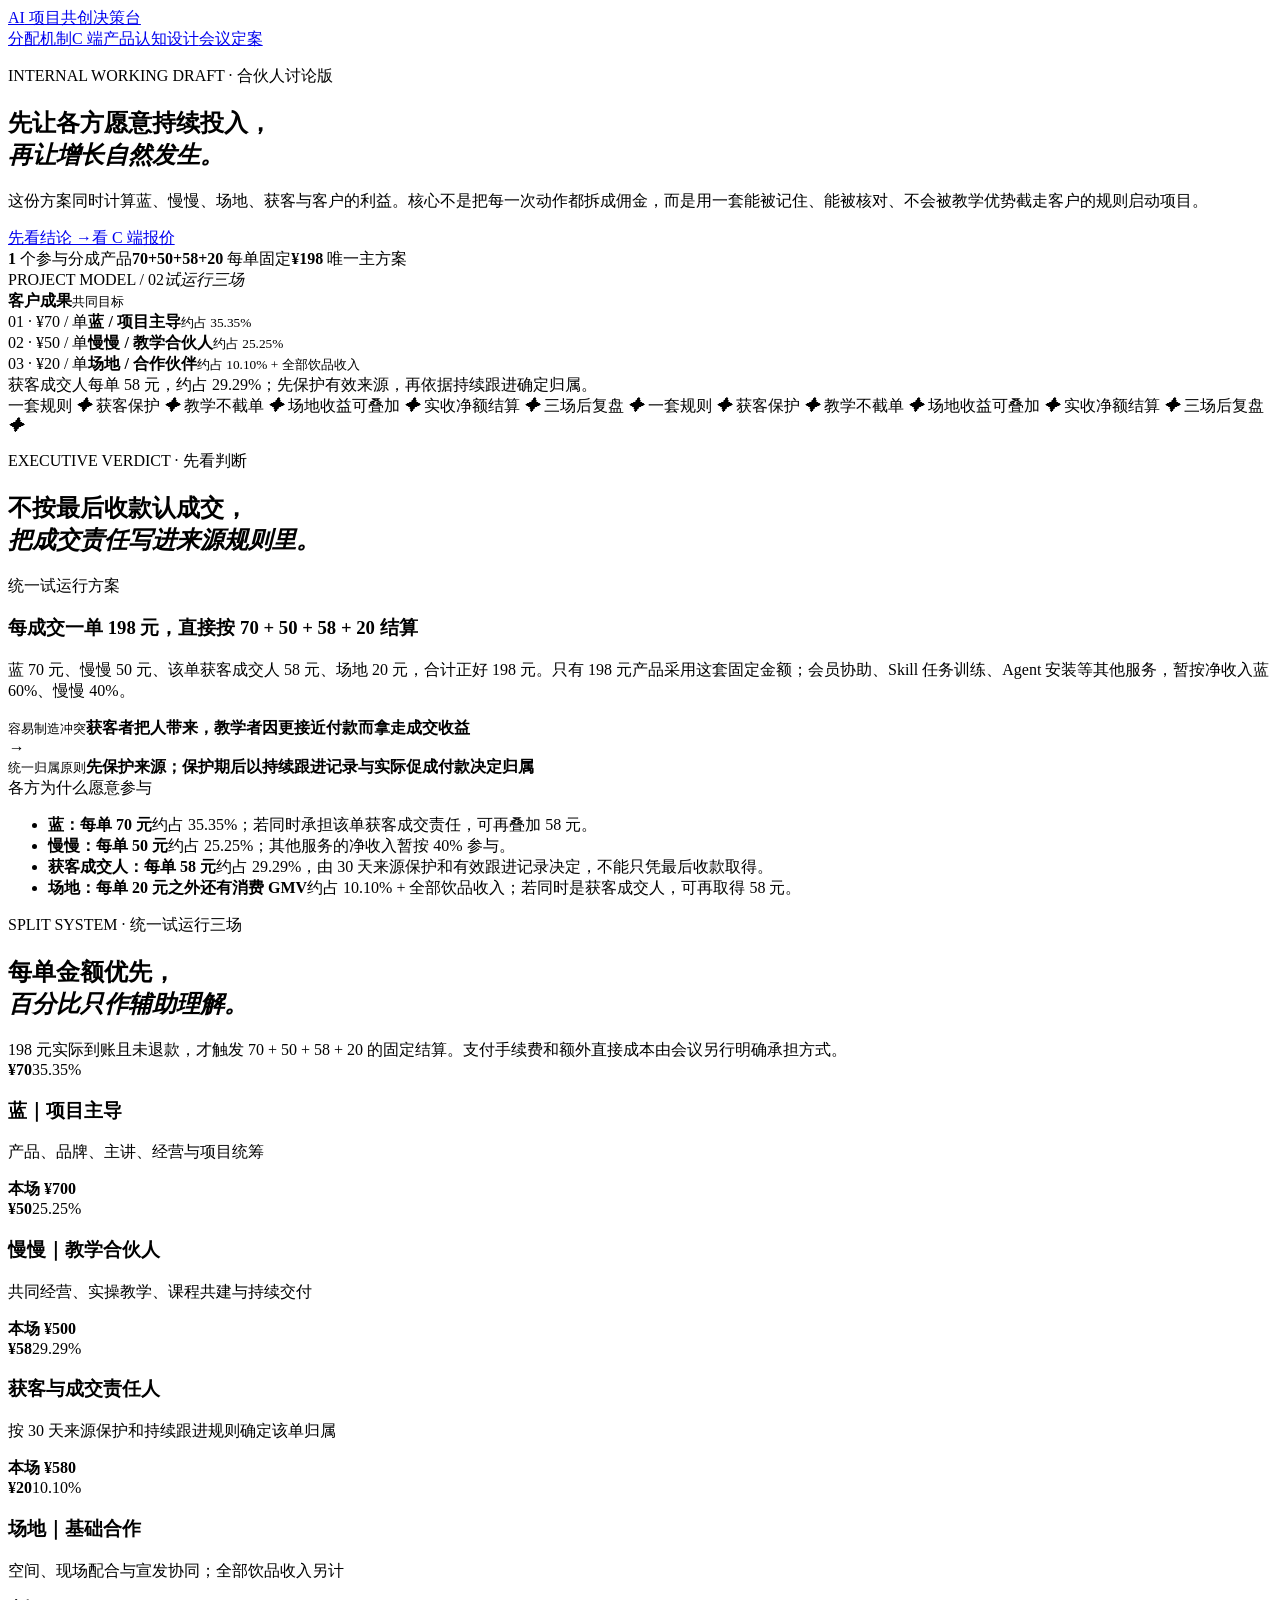
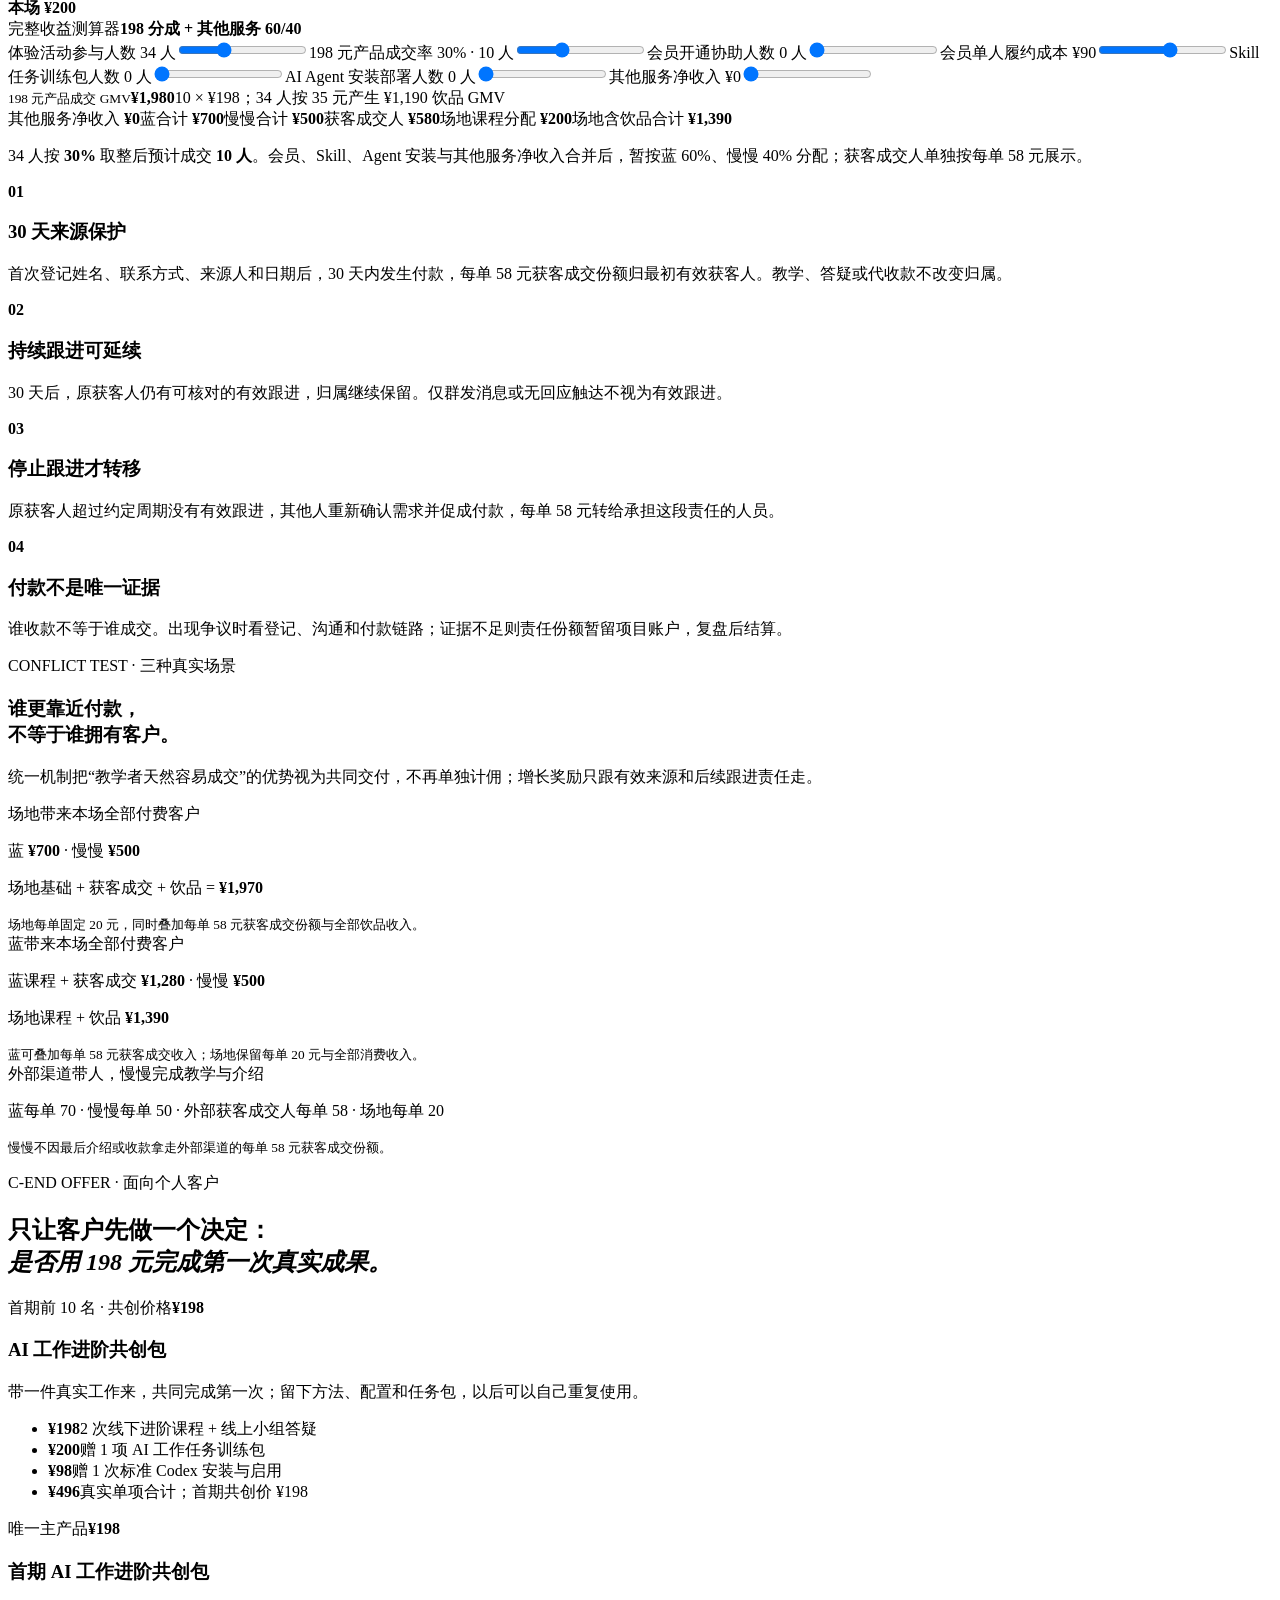
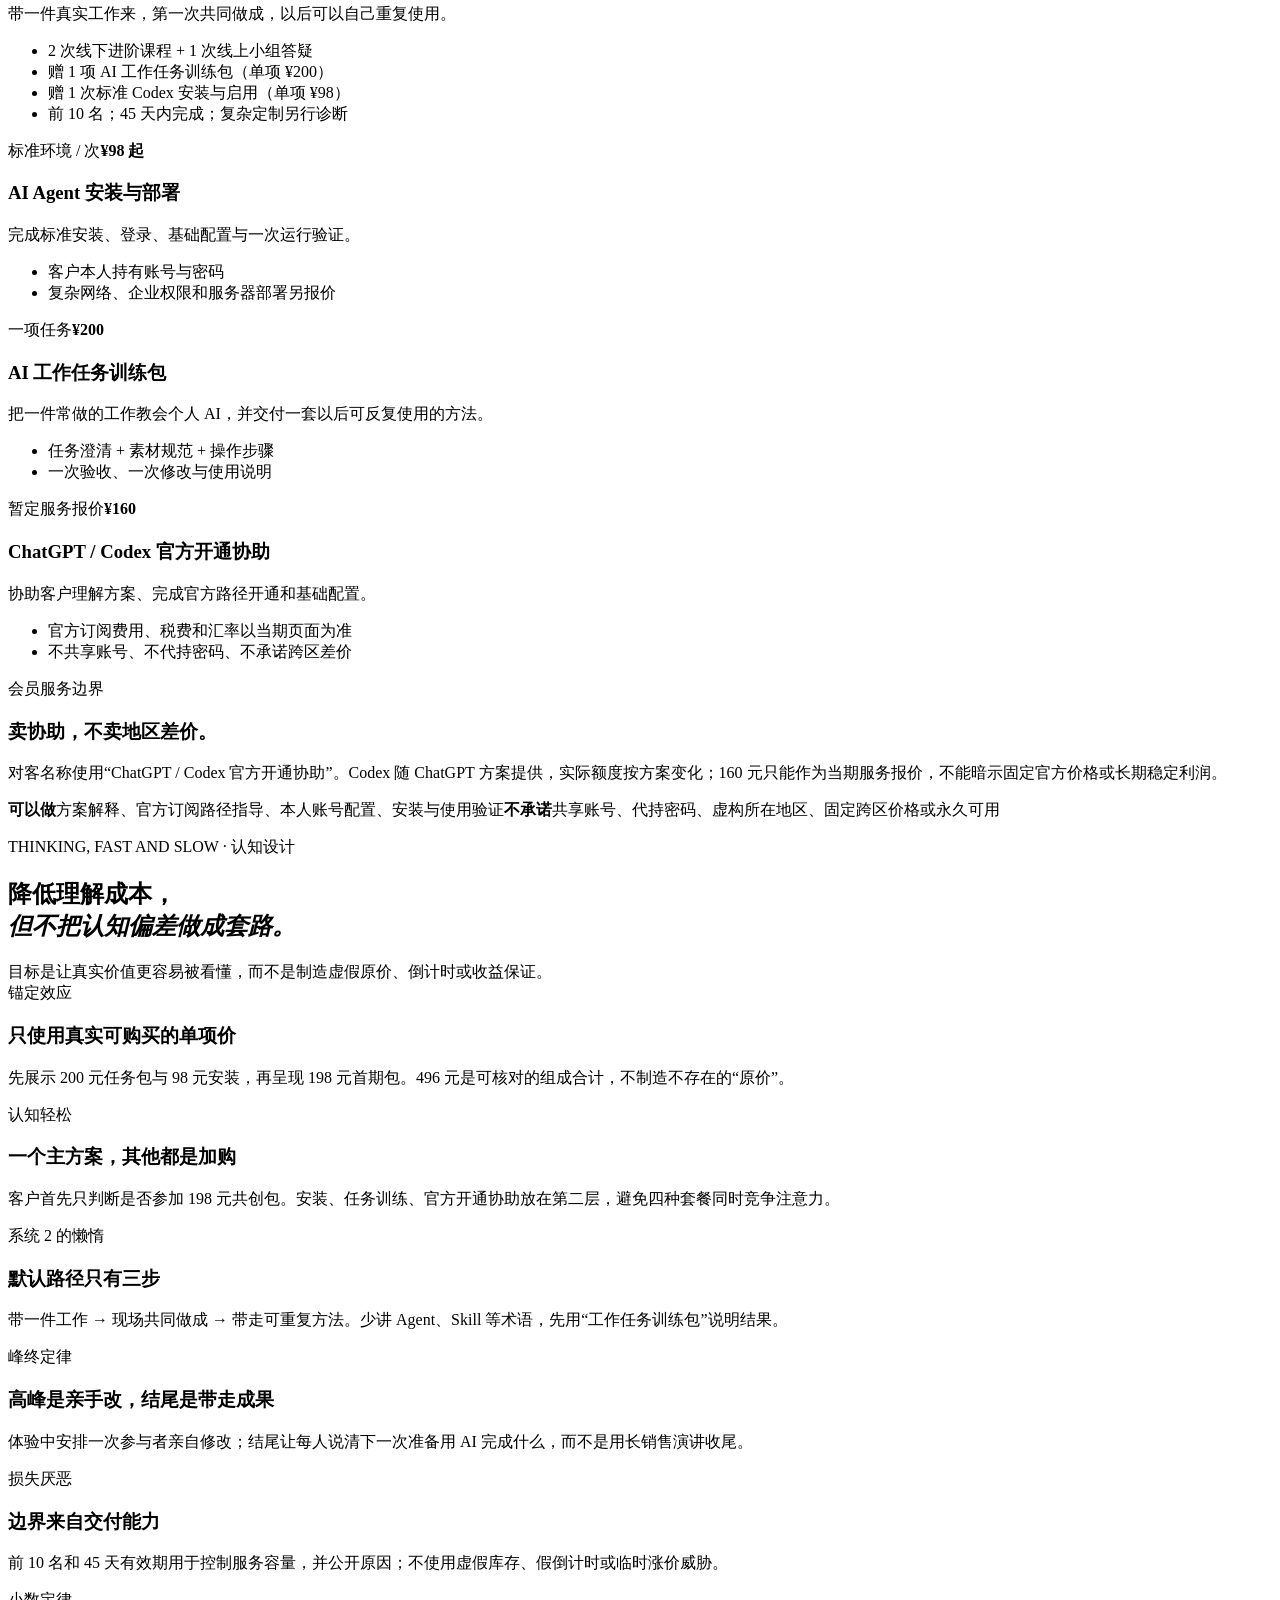
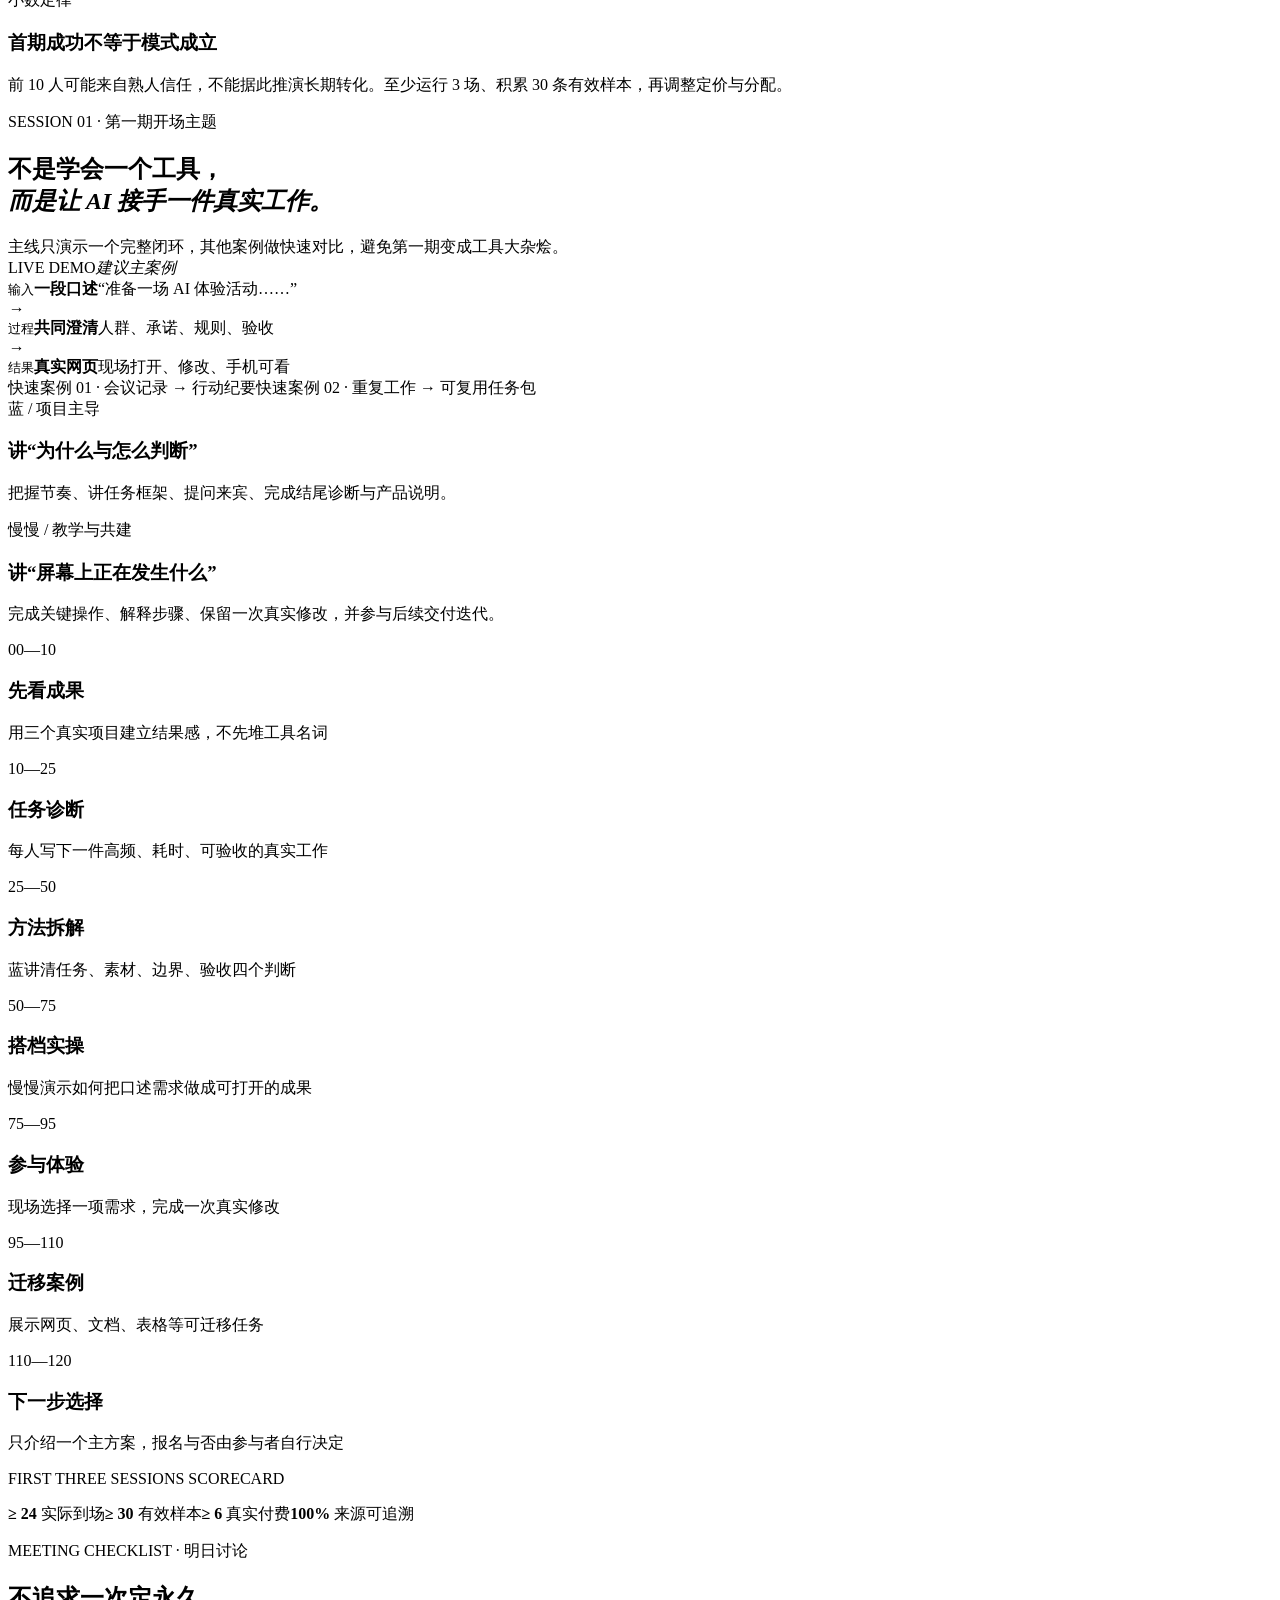
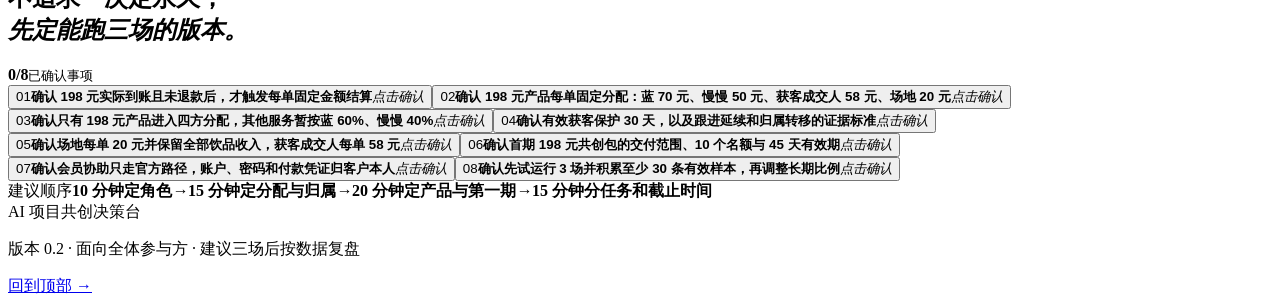
==== commit 99079134: "publish corrected partner shares" ====
--- a/partner-plan/index.html
+++ b/partner-plan/index.html
@@ -1,2 +1,2 @@
-<!DOCTYPE html><html lang="zh-CN"><head><meta charSet="utf-8"/><meta name="viewport" content="width=device-width, initial-scale=1"/><link rel="stylesheet" href="/ai-agent-in-action-cn/assets/index-BYXnrf9-.css" data-rsc-css-href="/ai-agent-in-action-cn/assets/index-BYXnrf9-.css" data-precedence="vite-rsc/importer-resources"/><link rel="stylesheet" href="/ai-agent-in-action-cn/assets/page-czr546tR.css" data-precedence="vite-rsc/client-reference"/><link rel="modulepreload" href="/ai-agent-in-action-cn/assets/layout-segment-context-Cmideu7G.js" crossorigin=""/><link rel="modulepreload" href="/ai-agent-in-action-cn/assets/rolldown-runtime-S-ySWqyJ.js" crossorigin=""/><link rel="modulepreload" href="/ai-agent-in-action-cn/assets/index-CbNv8-Df.js" crossorigin=""/><link rel="modulepreload" href="/ai-agent-in-action-cn/assets/framework-CXnKph_e.js" crossorigin=""/><link rel="modulepreload" href="/ai-agent-in-action-cn/assets/page-Dc9LTSI-.js" crossorigin=""/><title>AI 智能体实战落地｜带一个真实任务来，带一个完成的成果走</title><meta name="description" content="10 个直观案例，看 AI 智能体如何把文件、表格、PPT、网页和重复工作变成可交付成果。"/><meta property="og:title" content="AI 智能体实战落地｜带一个真实任务来，带一个完成的成果走"/><meta property="og:description" content="10 个直观案例，看 AI 智能体如何把文件、表格、PPT、网页和重复工作变成可交付成果。"/><meta property="og:type" content="website"/><meta property="og:image" content="/ai-agent-in-action-cn/og.png"/><meta property="og:image:width" content="1536"/><meta property="og:image:height" content="864"/><meta name="twitter:card" content="summary_large_image"/><meta name="twitter:title" content="AI 智能体实战落地｜带一个真实任务来，带一个完成的成果走"/><meta name="twitter:description" content="10 个直观案例，看 AI 智能体如何把文件、表格、PPT、网页和重复工作变成可交付成果。"/><meta name="twitter:image" content="/ai-agent-in-action-cn/og.png"/><script>self.__VINEXT_RSC_PARAMS__={}</script><script>self.__VINEXT_RSC_NAV__={"pathname":"/partner-plan","searchParams":[]}</script><link rel="modulepreload" href="/ai-agent-in-action-cn/assets/index-CbNv8-Df.js" />
-</head><body><main class="pp-shell"><nav class="pp-nav"><a class="pp-brand" href="#top"><span>AI</span> 项目共创决策台</a><div><a href="#split">分配机制</a><a href="#product">C 端产品</a><a href="#psychology">认知设计</a><a class="pp-nav-cta" href="#meeting">会议定案</a></div></nav><section class="pp-hero" id="top"><div class="pp-grid"></div><div class="pp-hero-copy"><p class="pp-kicker"><i></i> INTERNAL WORKING DRAFT · 合伙人讨论版</p><h1>先让各方愿意持续投入，<br/><em>再让增长自然发生。</em></h1><p class="pp-lead">这份方案同时计算蓝、慢慢、场地、获客与客户的利益。核心不是把每一次动作都拆成佣金，而是用一套能被记住、能被核对、不会被教学优势截走客户的规则启动项目。</p><div class="pp-hero-actions"><a class="pp-primary" href="#verdict">先看结论 <b>→</b></a><a class="pp-secondary" href="#product">看 C 端报价</a></div><div class="pp-meta"><span><b>1</b> 个参与分成产品</span><span><b>70+50+58+20</b> 每单固定</span><span><b>¥198</b> 唯一主方案</span></div></div><div class="pp-hero-board" aria-label="项目参与角色"><div class="pp-board-head"><span>PROJECT MODEL / 02</span><i>试运行三场</i></div><div class="pp-core"><b>客户成果</b><small>共同目标</small></div><div class="pp-orbit orbit-one"></div><div class="pp-orbit orbit-two"></div><article class="pp-role role-founder"><span>01 · ¥70 / 单</span><b>蓝 / 项目主导</b><small>约占 35.35%</small></article><article class="pp-role role-teacher"><span>02 · ¥50 / 单</span><b>慢慢 / 教学合伙人</b><small>约占 25.25%</small></article><article class="pp-role role-venue"><span>03 · ¥58 / 单</span><b>场地 / 合作伙伴</b><small>课程分配 + 全部饮品收入</small></article><div class="pp-board-note">成交责任人每单 20 元，不绑定某个身份；先保护有效来源，再依据持续跟进确定归属。</div></div></section><section class="pp-ticker"><div>一套规则 <i>✦</i> 获客保护 <i>✦</i> 教学不截单 <i>✦</i> 场地收益可叠加 <i>✦</i> 实收净额结算 <i>✦</i> 三场后复盘 <i>✦</i> 一套规则 <i>✦</i> 获客保护 <i>✦</i> 教学不截单 <i>✦</i> 场地收益可叠加 <i>✦</i> 实收净额结算 <i>✦</i> 三场后复盘 <i>✦</i></div></section><section class="pp-section pp-verdict" id="verdict"><div class="pp-section-head"><p>EXECUTIVE VERDICT · 先看判断</p><h2>不按最后收款认成交，<br/><em>把成交责任写进来源规则里。</em></h2></div><div class="pp-verdict-grid"><article class="pp-verdict-main"><span class="pp-tag lime">统一试运行方案</span><h3>每成交一单 198 元，直接按 70 + 50 + 58 + 20 结算</h3><p>蓝 70 元、慢慢 50 元、场地 58 元、该单获客与成交责任人 20 元，合计正好 198 元。只有 198 元产品采用这套固定金额；会员协助、任务训练包等其他服务，暂按净收入蓝 60%、慢慢 40%。</p><div class="pp-before-after"><div><small>容易制造冲突</small><b>获客者把人带来，教学者因更接近付款而拿走成交收益</b></div><i>→</i><div><small>统一归属原则</small><b>先保护来源；保护期后以持续跟进记录与实际促成付款决定归属</b></div></div></article><article class="pp-alert-card"><span class="pp-tag orange">各方为什么愿意参与</span><ul><li><b>蓝：每单 70 元</b><span>约占 35.35%；若同时承担该单获客成交责任，可再叠加 20 元。</span></li><li><b>慢慢：每单 50 元</b><span>约占 25.25%；其他服务的净收入暂按 40% 参与。</span></li><li><b>场地：每单 58 元之外还有消费 GMV</b><span>约占 29.29% + 全部饮品收入；若成为该单责任人，还可再取得 20 元。</span></li><li><b>责任人：每单 20 元</b><span>由 30 天来源保护和有效跟进记录决定，不能只凭最后收款取得。</span></li></ul></article></div></section><section class="pp-section pp-dark" id="split"><div class="pp-section-head compact"><p>SPLIT SYSTEM · 统一试运行三场</p><h2>按长期责任分基础，<br/><em>按有效来源奖增长。</em></h2><span>结算基数 = 实际到账 − 退款 − 支付手续费 − 事前书面确认的直接成本。比例不是永久承诺，三场后依据真实数据复盘。</span></div><div class="pp-split-layout"><div class="pp-split-list"><article class="pp-split-row lime"><div class="pp-rate"><b>35.35</b><span>%</span></div><div><h3>蓝｜每单 ¥70</h3><p>产品、品牌、主讲、经营与项目统筹</p></div><strong>¥700</strong></article><article class="pp-split-row violet"><div class="pp-rate"><b>25.25</b><span>%</span></div><div><h3>慢慢｜每单 ¥50</h3><p>共同经营、实操教学、课程共建与持续交付</p></div><strong>¥500</strong></article><article class="pp-split-row orange"><div class="pp-rate"><b>29.29</b><span>%</span></div><div><h3>场地｜每单 ¥58</h3><p>空间、现场配合与宣发协同；全部饮品收入另计</p></div><strong>¥580</strong></article><article class="pp-split-row cyan"><div class="pp-rate"><b>10.1</b><span>%</span></div><div><h3>获客与成交责任人｜每单 ¥20</h3><p>按 30 天来源保护和持续跟进规则确定该单归属</p></div><strong>¥200</strong></article></div><aside class="pp-calculator"><div class="pp-calc-head"><span>完整收益测算器</span><b>198 分成 + 其他服务 60/40</b></div><label>体验活动参与人数 <output>34<!-- --> 人</output><input type="range" min="1" max="100" value="34"/></label><label>198 元产品成交率 <output>30<!-- -->% · <!-- -->10<!-- --> 人</output><input type="range" min="5" max="80" step="5" value="30"/></label><label>会员开通协助人数 <output>0<!-- --> 人</output><input type="range" min="0" max="30" value="0"/></label><label>会员单人履约成本 <output>¥<!-- -->90</output><input type="range" min="0" max="160" step="5" value="90"/></label><label>任务训练包购买人数 <output>0<!-- --> 人</output><input type="range" min="0" max="30" value="0"/></label><div class="pp-calc-total"><small>198 元产品成交 GMV</small><strong>¥1,980</strong><span>10<!-- --> × ¥198；<!-- -->34<!-- --> 人按 35 元产生 <!-- -->¥1,190<!-- --> 饮品 GMV</span></div><div class="pp-calc-breakdown"><span>其他服务净收入 <b>¥0</b></span><span>蓝合计 <b>¥700</b></span><span>慢慢合计 <b>¥500</b></span><span>场地课程 + 饮品 <b>¥1,770</b></span></div><p>34<!-- --> 人按 <b>30<!-- -->%</b> 取整后预计成交 <b>10<!-- --> 人</b>。会员净收入按每人 ¥160 减当前履约成本计算，再与任务训练包净收入一起按蓝 60%、慢慢 40% 分配。</p></aside></div><div class="pp-rules"><article><b>01</b><h3>30 天来源保护</h3><p>首次登记姓名、联系方式、来源人和日期后，30 天内发生付款，每单 20 元责任份额归最初有效获客人。教学、答疑或代收款不改变归属。</p></article><article><b>02</b><h3>持续跟进可延续</h3><p>30 天后，原获客人仍有可核对的有效跟进，归属继续保留。仅群发消息或无回应触达不视为有效跟进。</p></article><article><b>03</b><h3>停止跟进才转移</h3><p>原获客人超过约定周期没有有效跟进，其他人重新确认需求并促成付款，每单 20 元转给承担这段责任的人员。</p></article><article><b>04</b><h3>付款不是唯一证据</h3><p>谁收款不等于谁成交。出现争议时看登记、沟通和付款链路；证据不足则责任份额暂留项目账户，复盘后结算。</p></article></div><div class="pp-conflict"><div class="pp-conflict-copy"><span>CONFLICT TEST · 三种真实场景</span><h3>谁更靠近付款，<br/>不等于谁拥有客户。</h3><p>统一机制把“教学者天然容易成交”的优势视为共同交付，不再单独计佣；增长奖励只跟有效来源和后续跟进责任走。</p></div><div class="pp-scenarios"><article><span>场地带来本场全部付费客户</span><p>蓝 <b>¥700</b> · 慢慢 <b>¥500</b></p><p>场地课程 + 责任份额 + 饮品 = <b>¥1,970</b></p><small>场地每单获得 58 元，并叠加每单 20 元责任份额与全部饮品收入。</small></article><article><span>蓝带来本场全部付费客户</span><p>蓝课程 + 责任份额 <b>¥900</b> · 慢慢 <b>¥500</b></p><p>场地课程 + 饮品 <b>¥1,770</b></p><small>蓝可叠加每单 20 元成交责任收入；场地保留每单 58 元与全部消费收入。</small></article><article><span>外部渠道带人，慢慢完成教学与介绍</span><p>蓝每单 70 · 慢慢每单 50 · 场地每单 58 · 外部责任人每单 20</p><small>慢慢不因最后介绍或收款拿走外部渠道的每单 20 元责任份额。</small></article></div></div></section><section class="pp-section pp-product" id="product"><div class="pp-section-head"><p>C-END OFFER · 面向个人客户</p><h2>只让客户先做一个决定：<br/><em>是否用 198 元完成第一次真实成果。</em></h2></div><div class="pp-offer-hero"><div><span>首期前 10 名 · 共创价格</span><strong>¥198</strong><h3>AI 工作进阶共创包</h3><p>带一件真实工作来，共同完成第一次；留下方法、配置和任务包，以后可以自己重复使用。</p></div><ul><li><b>¥198</b><span>2 次线下进阶课程 + 线上小组答疑</span></li><li><b>¥200</b><span>赠 1 项 AI 工作任务训练包</span></li><li><b>¥98</b><span>赠 1 次标准 Codex 安装与启用</span></li><li class="total"><b>¥496</b><span>真实单项合计；首期共创价 ¥198</span></li></ul></div><div class="pp-service-grid"><article class="featured"><div><span>唯一主产品</span><b>¥198</b></div><h3>首期 AI 工作进阶共创包</h3><p>带一件真实工作来，第一次共同做成，以后可以自己重复使用。</p><ul><li>2 次线下进阶课程 + 1 次线上小组答疑</li><li>赠 1 项 AI 工作任务训练包（单项 ¥200）</li><li>赠 1 次标准 Codex 安装与启用（单项 ¥98）</li><li>前 10 名；45 天内完成；复杂定制另行诊断</li></ul></article><article class=""><div><span>标准环境 / 次</span><b>¥98 起</b></div><h3>AI Agent 安装与部署</h3><p>完成标准安装、登录、基础配置与一次运行验证。</p><ul><li>客户本人持有账号与密码</li><li>复杂网络、企业权限和服务器部署另报价</li></ul></article><article class=""><div><span>一项任务</span><b>¥200</b></div><h3>AI 工作任务训练包</h3><p>把一件常做的工作教会个人 AI，并交付一套以后可反复使用的方法。</p><ul><li>任务澄清 + 素材规范 + 操作步骤</li><li>一次验收、一次修改与使用说明</li></ul></article><article class=""><div><span>暂定服务报价</span><b>¥160</b></div><h3>ChatGPT / Codex 官方开通协助</h3><p>协助客户理解方案、完成官方路径开通和基础配置。</p><ul><li>官方订阅费用、税费和汇率以当期页面为准</li><li>不共享账号、不代持密码、不承诺跨区差价</li></ul></article></div><div class="pp-boundary"><div><span class="pp-tag pink">会员服务边界</span><h3>卖协助，不卖地区差价。</h3><p>对客名称使用“ChatGPT / Codex 官方开通协助”。Codex 随 ChatGPT 方案提供，实际额度按方案变化；160 元只能作为当期服务报价，不能暗示固定官方价格或长期稳定利润。</p></div><div class="pp-boundary-actions"><b>可以做</b><span>方案解释、官方订阅路径指导、本人账号配置、安装与使用验证</span><b>不承诺</b><span>共享账号、代持密码、虚构所在地区、固定跨区价格或永久可用</span></div></div></section><section class="pp-section pp-psychology" id="psychology"><div class="pp-section-head compact"><p>THINKING, FAST AND SLOW · 认知设计</p><h2>降低理解成本，<br/><em>但不把认知偏差做成套路。</em></h2><span>目标是让真实价值更容易被看懂，而不是制造虚假原价、倒计时或收益保证。</span></div><div class="pp-psych-grid"><article><span>锚定效应</span><h3>只使用真实可购买的单项价</h3><p>先展示 200 元任务包与 98 元安装，再呈现 198 元首期包。496 元是可核对的组成合计，不制造不存在的“原价”。</p></article><article><span>认知轻松</span><h3>一个主方案，其他都是加购</h3><p>客户首先只判断是否参加 198 元共创包。安装、任务训练、官方开通协助放在第二层，避免四种套餐同时竞争注意力。</p></article><article><span>系统 2 的懒惰</span><h3>默认路径只有三步</h3><p>带一件工作 → 现场共同做成 → 带走可重复方法。少讲 Agent、Skill 等术语，先用“工作任务训练包”说明结果。</p></article><article><span>峰终定律</span><h3>高峰是亲手改，结尾是带走成果</h3><p>体验中安排一次参与者亲自修改；结尾让每人说清下一次准备用 AI 完成什么，而不是用长销售演讲收尾。</p></article><article><span>损失厌恶</span><h3>边界来自交付能力</h3><p>前 10 名和 45 天有效期用于控制服务容量，并公开原因；不使用虚假库存、假倒计时或临时涨价威胁。</p></article><article><span>小数定律</span><h3>首期成功不等于模式成立</h3><p>前 10 人可能来自熟人信任，不能据此推演长期转化。至少运行 3 场、积累 30 条有效样本，再调整定价与分配。</p></article></div></section><section class="pp-section pp-session" id="session"><div class="pp-session-intro"><p>SESSION 01 · 第一期开场主题</p><h2>不是学会一个工具，<br/><em>而是让 AI 接手一件真实工作。</em></h2><span>主线只演示一个完整闭环，其他案例做快速对比，避免第一期变成工具大杂烩。</span></div><div class="pp-session-layout"><div class="pp-demo-stage"><div class="pp-demo-head"><span>LIVE DEMO</span><i>建议主案例</i></div><div class="pp-demo-flow"><div><small>输入</small><b>一段口述</b><span>“准备一场 AI 体验活动……”</span></div><i>→</i><div><small>过程</small><b>共同澄清</b><span>人群、承诺、规则、验收</span></div><i>→</i><div><small>结果</small><b>真实网页</b><span>现场打开、修改、手机可看</span></div></div><div class="pp-demo-support"><span>快速案例 01 · 会议记录 → 行动纪要</span><span>快速案例 02 · 重复工作 → 可复用任务包</span></div></div><div class="pp-roles-panel"><article><span>蓝 / 项目主导</span><h3>讲“为什么与怎么判断”</h3><p>把握节奏、讲任务框架、提问来宾、完成结尾诊断与产品说明。</p></article><article><span>慢慢 / 教学与共建</span><h3>讲“屏幕上正在发生什么”</h3><p>完成关键操作、解释步骤、保留一次真实修改，并参与后续交付迭代。</p></article></div></div><div class="pp-agenda"><article><time>00—10</time><div><h3>先看成果</h3><p>用三个真实项目建立结果感，不先堆工具名词</p></div></article><article><time>10—25</time><div><h3>任务诊断</h3><p>每人写下一件高频、耗时、可验收的真实工作</p></div></article><article><time>25—50</time><div><h3>方法拆解</h3><p>蓝讲清任务、素材、边界、验收四个判断</p></div></article><article><time>50—75</time><div><h3>搭档实操</h3><p>慢慢演示如何把口述需求做成可打开的成果</p></div></article><article><time>75—95</time><div><h3>参与体验</h3><p>现场选择一项需求，完成一次真实修改</p></div></article><article><time>95—110</time><div><h3>迁移案例</h3><p>展示网页、文档、表格等可迁移任务</p></div></article><article><time>110—120</time><div><h3>下一步选择</h3><p>只介绍一个主方案，报名与否由参与者自行决定</p></div></article></div><div class="pp-success"><p>FIRST THREE SESSIONS SCORECARD</p><div><span><b>≥ 24</b> 实际到场</span><span><b>≥ 30</b> 有效样本</span><span><b>≥ 6</b> 真实付费</span><span><b>100%</b> 来源可追溯</span></div></div></section><section class="pp-section pp-meeting" id="meeting"><div class="pp-meeting-head"><div><p>MEETING CHECKLIST · 明日讨论</p><h2>不追求一次定永久，<br/><em>先定能跑三场的版本。</em></h2></div><div class="pp-progress"><b>0<span>/8</span></b><small>已确认事项</small></div></div><div class="pp-decision-list"><button class=""><span>01</span><b>确认所有分配按实收净额结算，而非标价或口头成交额</b><i>点击确认</i></button><button class=""><span>02</span><b>确认 198 元产品每单固定分配：蓝 70 元、慢慢 50 元、场地 58 元、成交责任人 20 元</b><i>点击确认</i></button><button class=""><span>03</span><b>确认只有 198 元产品进入四方分配，其他服务暂按蓝 60%、慢慢 40%</b><i>点击确认</i></button><button class=""><span>04</span><b>确认有效获客保护 30 天，以及跟进延续和归属转移的证据标准</b><i>点击确认</i></button><button class=""><span>05</span><b>确认场地保留全部饮品收入，并可取得成交责任份额</b><i>点击确认</i></button><button class=""><span>06</span><b>确认首期 198 元共创包的交付范围、10 个名额与 45 天有效期</b><i>点击确认</i></button><button class=""><span>07</span><b>确认会员协助只走官方路径，账户、密码和付款凭证归客户本人</b><i>点击确认</i></button><button class=""><span>08</span><b>确认先试运行 3 场并积累至少 30 条有效样本，再调整长期比例</b><i>点击确认</i></button></div><div class="pp-meeting-order"><span>建议顺序</span><b>10 分钟定角色</b><i>→</i><b>15 分钟定分配与归属</b><i>→</i><b>20 分钟定产品与第一期</b><i>→</i><b>15 分钟分任务和截止时间</b></div></section><footer class="pp-footer"><div class="pp-brand"><span>AI</span> 项目共创决策台</div><p>版本 0.2 · 面向全体参与方 · 建议三场后按数据复盘</p><a href="#top">回到顶部 →</a></footer></main><script id="_R_">import("/ai-agent-in-action-cn/assets/index-CbNv8-Df.js")</script></body></html><script>self.__VINEXT_RSC_CHUNKS__=self.__VINEXT_RSC_CHUNKS__||[];self.__VINEXT_RSC_CHUNKS__.push("2:I[\"8c0f216c4604\",[],\"Children\",1]\n3:I[\"15c18cfaeeff\",[],\"LayoutSegmentProvider\",1]\n4:I[\"8c0f216c4604\",[],\"Slot\",1]\n5:I[\"593f344dc510\",[],\"RedirectBoundary\",1]\n:HL[\"/ai-agent-in-action-cn/assets/index-BYXnrf9-.css\",\"style\"]\n")</script><script>self.__VINEXT_RSC_CHUNKS__=self.__VINEXT_RSC_CHUNKS__||[];self.__VINEXT_RSC_CHUNKS__.push("0:{\"__route\":\"route:/partner-plan\",\"__interceptionContext\":null,\"__layoutIds\":[\"layout:/\"],\"__rootLayout\":\"/\",\"page:/partner-plan\":\"$L1\",\"layout:/\":[[[[\"$\",\"link\",\"css:/ai-agent-in-action-cn/assets/index-BYXnrf9-.css\",{\"rel\":\"stylesheet\",\"precedence\":\"vite-rsc/importer-resources\",\"href\":\"/ai-agent-in-action-cn/assets/index-BYXnrf9-.css\",\"data-rsc-css-href\":\"/ai-agent-in-action-cn/assets/index-BYXnrf9-.css\"}],\"$undefined\"],[\"$\",\"html\",null,{\"lang\":\"zh-CN\",\"children\":[\"$\",\"body\",null,{\"children\":[\"$\",\"$L2\",null,{}]}]}]],null],\"route:/partner-plan\":[[[\"$\",\"meta\",null,{\"charSet\":\"utf-8\"}],[[\"$\",\"title\",\"0\",{\"children\":\"AI 智能体实战落地｜带一个真实任务来，带一个完成的成果走\"}],[\"$\",\"meta\",\"1\",{\"name\":\"description\",\"content\":\"10 个直观案例，看 AI 智能体如何把文件、表格、PPT、网页和重复工作变成可交付成果。\"}],[\"$\",\"meta\",\"2\",{\"property\":\"og:title\",\"content\":\"AI 智能体实战落地｜带一个真实任务来，带一个完成的成果走\"}],[\"$\",\"meta\",\"3\",{\"property\":\"og:description\",\"content\":\"10 个直观案例，看 AI 智能体如何把文件、表格、PPT、网页和重复工作变成可交付成果。\"}],[\"$\",\"meta\",\"4\",{\"property\":\"og:type\",\"content\":\"website\"}],[\"$\",\"meta\",\"5\",{\"property\":\"og:image\",\"content\":\"/ai-agent-in-action-cn/og.png\"}],[\"$\",\"meta\",\"6\",{\"property\":\"og:image:width\",\"content\":\"1536\"}],[\"$\",\"meta\",\"7\",{\"property\":\"og:image:height\",\"content\":\"864\"}],[\"$\",\"meta\",\"8\",{\"name\":\"twitter:card\",\"content\":\"summary_large_image\"}],[\"$\",\"meta\",\"9\",{\"name\":\"twitter:title\",\"content\":\"AI 智能体实战落地｜带一个真实任务来，带一个完成的成果走\"}],[\"$\",\"meta\",\"10\",{\"name\":\"twitter:description\",\"content\":\"10 个直观案例，看 AI 智能体如何把文件、表格、PPT、网页和重复工作变成可交付成果。\"}],[\"$\",\"meta\",\"11\",{\"name\":\"twitter:image\",\"content\":\"/ai-agent-in-action-cn/og.png\"}]],[[\"$\",\"meta\",\"0\",{\"name\":\"viewport\",\"content\":\"width=device-width, initial-scale=1\"}]]],[\"$\",\"$L3\",null,{\"segmentMap\":{\"children\":[\"partner-plan\"]},\"children\":[\"$\",\"$L4\",null,{\"id\":\"layout:/\",\"parallelSlots\":\"$undefined\",\"children\":[\"$\",\"$L5\",null,{\"children\":[\"$\",\"$L3\",null,{\"segmentMap\":{\"children\":[]},\"children\":[\"$\",\"$L4\",null,{\"id\":\"page:/partner-plan\"}]}]}]}]}]],\"__layoutFlags\":{\"layout:/\":\"s\"},\"__artifactCompatibility\":{\"schemaVersion\":1,\"graphVersion\":\"app-route-graph:poq58gq7xbgo\",\"deploymentVersion\":\"5d997e2e-b50b-4a1d-a145-49cff3473852\",\"appElementsSchemaVersion\":1,\"rscPayloadSchemaVersion\":1,\"rootBoundaryId\":\"/\",\"renderEpoch\":null}}\n")</script><script>self.__VINEXT_RSC_CHUNKS__=self.__VINEXT_RSC_CHUNKS__||[];self.__VINEXT_RSC_CHUNKS__.push("6:I[\"2a73bcc37acd\",[],\"default\",1]\n1:[\"$\",\"$L6\",null,{\"params\":\"$@7\",\"searchParams\":\"$@8\"}]\n")</script><script>self.__VINEXT_RSC_CHUNKS__=self.__VINEXT_RSC_CHUNKS__||[];self.__VINEXT_RSC_CHUNKS__.push("7:{}\n8:{}\n")</script><script>self.__VINEXT_RSC_DONE__=true</script>+<!DOCTYPE html><html lang="zh-CN"><head><meta charSet="utf-8"/><meta name="viewport" content="width=device-width, initial-scale=1"/><link rel="stylesheet" href="/ai-agent-in-action-cn/assets/index-BYXnrf9-.css" data-rsc-css-href="/ai-agent-in-action-cn/assets/index-BYXnrf9-.css" data-precedence="vite-rsc/importer-resources"/><link rel="stylesheet" href="/ai-agent-in-action-cn/assets/page-BLvEO_ig.css" data-precedence="vite-rsc/client-reference"/><link rel="modulepreload" href="/ai-agent-in-action-cn/assets/layout-segment-context-CBTGkBbK.js" crossorigin=""/><link rel="modulepreload" href="/ai-agent-in-action-cn/assets/rolldown-runtime-S-ySWqyJ.js" crossorigin=""/><link rel="modulepreload" href="/ai-agent-in-action-cn/assets/index-C2cZVHfc.js" crossorigin=""/><link rel="modulepreload" href="/ai-agent-in-action-cn/assets/framework-CXnKph_e.js" crossorigin=""/><link rel="modulepreload" href="/ai-agent-in-action-cn/assets/page-CJIMIkW1.js" crossorigin=""/><title>AI 智能体实战落地｜带一个真实任务来，带一个完成的成果走</title><meta name="description" content="10 个直观案例，看 AI 智能体如何把文件、表格、PPT、网页和重复工作变成可交付成果。"/><meta property="og:title" content="AI 智能体实战落地｜带一个真实任务来，带一个完成的成果走"/><meta property="og:description" content="10 个直观案例，看 AI 智能体如何把文件、表格、PPT、网页和重复工作变成可交付成果。"/><meta property="og:type" content="website"/><meta property="og:image" content="/ai-agent-in-action-cn/og.png"/><meta property="og:image:width" content="1536"/><meta property="og:image:height" content="864"/><meta name="twitter:card" content="summary_large_image"/><meta name="twitter:title" content="AI 智能体实战落地｜带一个真实任务来，带一个完成的成果走"/><meta name="twitter:description" content="10 个直观案例，看 AI 智能体如何把文件、表格、PPT、网页和重复工作变成可交付成果。"/><meta name="twitter:image" content="/ai-agent-in-action-cn/og.png"/><script>self.__VINEXT_RSC_PARAMS__={}</script><script>self.__VINEXT_RSC_NAV__={"pathname":"/partner-plan","searchParams":[]}</script><link rel="modulepreload" href="/ai-agent-in-action-cn/assets/index-C2cZVHfc.js" />
+</head><body><main class="pp-shell"><nav class="pp-nav"><a class="pp-brand" href="#top"><span>AI</span> 项目共创决策台</a><div><a href="#split">分配机制</a><a href="#product">C 端产品</a><a href="#psychology">认知设计</a><a class="pp-nav-cta" href="#meeting">会议定案</a></div></nav><section class="pp-hero" id="top"><div class="pp-grid"></div><div class="pp-hero-copy"><p class="pp-kicker"><i></i> INTERNAL WORKING DRAFT · 合伙人讨论版</p><h1>先让各方愿意持续投入，<br/><em>再让增长自然发生。</em></h1><p class="pp-lead">这份方案同时计算蓝、慢慢、场地、获客与客户的利益。核心不是把每一次动作都拆成佣金，而是用一套能被记住、能被核对、不会被教学优势截走客户的规则启动项目。</p><div class="pp-hero-actions"><a class="pp-primary" href="#verdict">先看结论 <b>→</b></a><a class="pp-secondary" href="#product">看 C 端报价</a></div><div class="pp-meta"><span><b>1</b> 个参与分成产品</span><span><b>70+50+58+20</b> 每单固定</span><span><b>¥198</b> 唯一主方案</span></div></div><div class="pp-hero-board" aria-label="项目参与角色"><div class="pp-board-head"><span>PROJECT MODEL / 02</span><i>试运行三场</i></div><div class="pp-core"><b>客户成果</b><small>共同目标</small></div><div class="pp-orbit orbit-one"></div><div class="pp-orbit orbit-two"></div><article class="pp-role role-founder"><span>01 · ¥70 / 单</span><b>蓝 / 项目主导</b><small>约占 35.35%</small></article><article class="pp-role role-teacher"><span>02 · ¥50 / 单</span><b>慢慢 / 教学合伙人</b><small>约占 25.25%</small></article><article class="pp-role role-venue"><span>03 · ¥20 / 单</span><b>场地 / 合作伙伴</b><small>约占 10.10% + 全部饮品收入</small></article><div class="pp-board-note">获客成交人每单 58 元，约占 29.29%；先保护有效来源，再依据持续跟进确定归属。</div></div></section><section class="pp-ticker"><div>一套规则 <i>✦</i> 获客保护 <i>✦</i> 教学不截单 <i>✦</i> 场地收益可叠加 <i>✦</i> 实收净额结算 <i>✦</i> 三场后复盘 <i>✦</i> 一套规则 <i>✦</i> 获客保护 <i>✦</i> 教学不截单 <i>✦</i> 场地收益可叠加 <i>✦</i> 实收净额结算 <i>✦</i> 三场后复盘 <i>✦</i></div></section><section class="pp-section pp-verdict" id="verdict"><div class="pp-section-head"><p>EXECUTIVE VERDICT · 先看判断</p><h2>不按最后收款认成交，<br/><em>把成交责任写进来源规则里。</em></h2></div><div class="pp-verdict-grid"><article class="pp-verdict-main"><span class="pp-tag lime">统一试运行方案</span><h3>每成交一单 198 元，直接按 70 + 50 + 58 + 20 结算</h3><p>蓝 70 元、慢慢 50 元、该单获客成交人 58 元、场地 20 元，合计正好 198 元。只有 198 元产品采用这套固定金额；会员协助、Skill 任务训练、Agent 安装等其他服务，暂按净收入蓝 60%、慢慢 40%。</p><div class="pp-before-after"><div><small>容易制造冲突</small><b>获客者把人带来，教学者因更接近付款而拿走成交收益</b></div><i>→</i><div><small>统一归属原则</small><b>先保护来源；保护期后以持续跟进记录与实际促成付款决定归属</b></div></div></article><article class="pp-alert-card"><span class="pp-tag orange">各方为什么愿意参与</span><ul><li><b>蓝：每单 70 元</b><span>约占 35.35%；若同时承担该单获客成交责任，可再叠加 58 元。</span></li><li><b>慢慢：每单 50 元</b><span>约占 25.25%；其他服务的净收入暂按 40% 参与。</span></li><li><b>获客成交人：每单 58 元</b><span>约占 29.29%，由 30 天来源保护和有效跟进记录决定，不能只凭最后收款取得。</span></li><li><b>场地：每单 20 元之外还有消费 GMV</b><span>约占 10.10% + 全部饮品收入；若同时是获客成交人，可再取得 58 元。</span></li></ul></article></div></section><section class="pp-section pp-dark" id="split"><div class="pp-section-head compact"><p>SPLIT SYSTEM · 统一试运行三场</p><h2>每单金额优先，<br/><em>百分比只作辅助理解。</em></h2><span>198 元实际到账且未退款，才触发 70 + 50 + 58 + 20 的固定结算。支付手续费和额外直接成本由会议另行明确承担方式。</span></div><div class="pp-split-layout"><div class="pp-split-list"><article class="pp-split-row lime"><div class="pp-rate"><b>¥<!-- -->70</b><span>35.35<!-- -->%</span></div><div><h3>蓝｜项目主导</h3><p>产品、品牌、主讲、经营与项目统筹</p></div><strong>本场 <!-- -->¥700</strong></article><article class="pp-split-row violet"><div class="pp-rate"><b>¥<!-- -->50</b><span>25.25<!-- -->%</span></div><div><h3>慢慢｜教学合伙人</h3><p>共同经营、实操教学、课程共建与持续交付</p></div><strong>本场 <!-- -->¥500</strong></article><article class="pp-split-row cyan"><div class="pp-rate"><b>¥<!-- -->58</b><span>29.29<!-- -->%</span></div><div><h3>获客与成交责任人</h3><p>按 30 天来源保护和持续跟进规则确定该单归属</p></div><strong>本场 <!-- -->¥580</strong></article><article class="pp-split-row orange"><div class="pp-rate"><b>¥<!-- -->20</b><span>10.10<!-- -->%</span></div><div><h3>场地｜基础合作</h3><p>空间、现场配合与宣发协同；全部饮品收入另计</p></div><strong>本场 <!-- -->¥200</strong></article></div><aside class="pp-calculator"><div class="pp-calc-head"><span>完整收益测算器</span><b>198 分成 + 其他服务 60/40</b></div><label>体验活动参与人数 <output>34<!-- --> 人</output><input type="range" min="1" max="100" value="34"/></label><label>198 元产品成交率 <output>30<!-- -->% · <!-- -->10<!-- --> 人</output><input type="range" min="5" max="80" step="5" value="30"/></label><label>会员开通协助人数 <output>0<!-- --> 人</output><input type="range" min="0" max="30" value="0"/></label><label>会员单人履约成本 <output>¥<!-- -->90</output><input type="range" min="0" max="160" step="5" value="90"/></label><label>Skill 任务训练包人数 <output>0<!-- --> 人</output><input type="range" min="0" max="30" value="0"/></label><label>AI Agent 安装部署人数 <output>0<!-- --> 人</output><input type="range" min="0" max="30" value="0"/></label><label>其他服务净收入 <output>¥0</output><input type="range" min="0" max="5000" step="100" value="0"/></label><div class="pp-calc-total"><small>198 元产品成交 GMV</small><strong>¥1,980</strong><span>10<!-- --> × ¥198；<!-- -->34<!-- --> 人按 35 元产生 <!-- -->¥1,190<!-- --> 饮品 GMV</span></div><div class="pp-calc-breakdown"><span>其他服务净收入 <b>¥0</b></span><span>蓝合计 <b>¥700</b></span><span>慢慢合计 <b>¥500</b></span><span>获客成交人 <b>¥580</b></span><span>场地课程分配 <b>¥200</b></span><span>场地含饮品合计 <b>¥1,390</b></span></div><p>34<!-- --> 人按 <b>30<!-- -->%</b> 取整后预计成交 <b>10<!-- --> 人</b>。会员、Skill、Agent 安装与其他服务净收入合并后，暂按蓝 60%、慢慢 40% 分配；获客成交人单独按每单 58 元展示。</p></aside></div><div class="pp-rules"><article><b>01</b><h3>30 天来源保护</h3><p>首次登记姓名、联系方式、来源人和日期后，30 天内发生付款，每单 58 元获客成交份额归最初有效获客人。教学、答疑或代收款不改变归属。</p></article><article><b>02</b><h3>持续跟进可延续</h3><p>30 天后，原获客人仍有可核对的有效跟进，归属继续保留。仅群发消息或无回应触达不视为有效跟进。</p></article><article><b>03</b><h3>停止跟进才转移</h3><p>原获客人超过约定周期没有有效跟进，其他人重新确认需求并促成付款，每单 58 元转给承担这段责任的人员。</p></article><article><b>04</b><h3>付款不是唯一证据</h3><p>谁收款不等于谁成交。出现争议时看登记、沟通和付款链路；证据不足则责任份额暂留项目账户，复盘后结算。</p></article></div><div class="pp-conflict"><div class="pp-conflict-copy"><span>CONFLICT TEST · 三种真实场景</span><h3>谁更靠近付款，<br/>不等于谁拥有客户。</h3><p>统一机制把“教学者天然容易成交”的优势视为共同交付，不再单独计佣；增长奖励只跟有效来源和后续跟进责任走。</p></div><div class="pp-scenarios"><article><span>场地带来本场全部付费客户</span><p>蓝 <b>¥700</b> · 慢慢 <b>¥500</b></p><p>场地基础 + 获客成交 + 饮品 = <b>¥1,970</b></p><small>场地每单固定 20 元，同时叠加每单 58 元获客成交份额与全部饮品收入。</small></article><article><span>蓝带来本场全部付费客户</span><p>蓝课程 + 获客成交 <b>¥1,280</b> · 慢慢 <b>¥500</b></p><p>场地课程 + 饮品 <b>¥1,390</b></p><small>蓝可叠加每单 58 元获客成交收入；场地保留每单 20 元与全部消费收入。</small></article><article><span>外部渠道带人，慢慢完成教学与介绍</span><p>蓝每单 70 · 慢慢每单 50 · 外部获客成交人每单 58 · 场地每单 20</p><small>慢慢不因最后介绍或收款拿走外部渠道的每单 58 元获客成交份额。</small></article></div></div></section><section class="pp-section pp-product" id="product"><div class="pp-section-head"><p>C-END OFFER · 面向个人客户</p><h2>只让客户先做一个决定：<br/><em>是否用 198 元完成第一次真实成果。</em></h2></div><div class="pp-offer-hero"><div><span>首期前 10 名 · 共创价格</span><strong>¥198</strong><h3>AI 工作进阶共创包</h3><p>带一件真实工作来，共同完成第一次；留下方法、配置和任务包，以后可以自己重复使用。</p></div><ul><li><b>¥198</b><span>2 次线下进阶课程 + 线上小组答疑</span></li><li><b>¥200</b><span>赠 1 项 AI 工作任务训练包</span></li><li><b>¥98</b><span>赠 1 次标准 Codex 安装与启用</span></li><li class="total"><b>¥496</b><span>真实单项合计；首期共创价 ¥198</span></li></ul></div><div class="pp-service-grid"><article class="featured"><div><span>唯一主产品</span><b>¥198</b></div><h3>首期 AI 工作进阶共创包</h3><p>带一件真实工作来，第一次共同做成，以后可以自己重复使用。</p><ul><li>2 次线下进阶课程 + 1 次线上小组答疑</li><li>赠 1 项 AI 工作任务训练包（单项 ¥200）</li><li>赠 1 次标准 Codex 安装与启用（单项 ¥98）</li><li>前 10 名；45 天内完成；复杂定制另行诊断</li></ul></article><article class=""><div><span>标准环境 / 次</span><b>¥98 起</b></div><h3>AI Agent 安装与部署</h3><p>完成标准安装、登录、基础配置与一次运行验证。</p><ul><li>客户本人持有账号与密码</li><li>复杂网络、企业权限和服务器部署另报价</li></ul></article><article class=""><div><span>一项任务</span><b>¥200</b></div><h3>AI 工作任务训练包</h3><p>把一件常做的工作教会个人 AI，并交付一套以后可反复使用的方法。</p><ul><li>任务澄清 + 素材规范 + 操作步骤</li><li>一次验收、一次修改与使用说明</li></ul></article><article class=""><div><span>暂定服务报价</span><b>¥160</b></div><h3>ChatGPT / Codex 官方开通协助</h3><p>协助客户理解方案、完成官方路径开通和基础配置。</p><ul><li>官方订阅费用、税费和汇率以当期页面为准</li><li>不共享账号、不代持密码、不承诺跨区差价</li></ul></article></div><div class="pp-boundary"><div><span class="pp-tag pink">会员服务边界</span><h3>卖协助，不卖地区差价。</h3><p>对客名称使用“ChatGPT / Codex 官方开通协助”。Codex 随 ChatGPT 方案提供，实际额度按方案变化；160 元只能作为当期服务报价，不能暗示固定官方价格或长期稳定利润。</p></div><div class="pp-boundary-actions"><b>可以做</b><span>方案解释、官方订阅路径指导、本人账号配置、安装与使用验证</span><b>不承诺</b><span>共享账号、代持密码、虚构所在地区、固定跨区价格或永久可用</span></div></div></section><section class="pp-section pp-psychology" id="psychology"><div class="pp-section-head compact"><p>THINKING, FAST AND SLOW · 认知设计</p><h2>降低理解成本，<br/><em>但不把认知偏差做成套路。</em></h2><span>目标是让真实价值更容易被看懂，而不是制造虚假原价、倒计时或收益保证。</span></div><div class="pp-psych-grid"><article><span>锚定效应</span><h3>只使用真实可购买的单项价</h3><p>先展示 200 元任务包与 98 元安装，再呈现 198 元首期包。496 元是可核对的组成合计，不制造不存在的“原价”。</p></article><article><span>认知轻松</span><h3>一个主方案，其他都是加购</h3><p>客户首先只判断是否参加 198 元共创包。安装、任务训练、官方开通协助放在第二层，避免四种套餐同时竞争注意力。</p></article><article><span>系统 2 的懒惰</span><h3>默认路径只有三步</h3><p>带一件工作 → 现场共同做成 → 带走可重复方法。少讲 Agent、Skill 等术语，先用“工作任务训练包”说明结果。</p></article><article><span>峰终定律</span><h3>高峰是亲手改，结尾是带走成果</h3><p>体验中安排一次参与者亲自修改；结尾让每人说清下一次准备用 AI 完成什么，而不是用长销售演讲收尾。</p></article><article><span>损失厌恶</span><h3>边界来自交付能力</h3><p>前 10 名和 45 天有效期用于控制服务容量，并公开原因；不使用虚假库存、假倒计时或临时涨价威胁。</p></article><article><span>小数定律</span><h3>首期成功不等于模式成立</h3><p>前 10 人可能来自熟人信任，不能据此推演长期转化。至少运行 3 场、积累 30 条有效样本，再调整定价与分配。</p></article></div></section><section class="pp-section pp-session" id="session"><div class="pp-session-intro"><p>SESSION 01 · 第一期开场主题</p><h2>不是学会一个工具，<br/><em>而是让 AI 接手一件真实工作。</em></h2><span>主线只演示一个完整闭环，其他案例做快速对比，避免第一期变成工具大杂烩。</span></div><div class="pp-session-layout"><div class="pp-demo-stage"><div class="pp-demo-head"><span>LIVE DEMO</span><i>建议主案例</i></div><div class="pp-demo-flow"><div><small>输入</small><b>一段口述</b><span>“准备一场 AI 体验活动……”</span></div><i>→</i><div><small>过程</small><b>共同澄清</b><span>人群、承诺、规则、验收</span></div><i>→</i><div><small>结果</small><b>真实网页</b><span>现场打开、修改、手机可看</span></div></div><div class="pp-demo-support"><span>快速案例 01 · 会议记录 → 行动纪要</span><span>快速案例 02 · 重复工作 → 可复用任务包</span></div></div><div class="pp-roles-panel"><article><span>蓝 / 项目主导</span><h3>讲“为什么与怎么判断”</h3><p>把握节奏、讲任务框架、提问来宾、完成结尾诊断与产品说明。</p></article><article><span>慢慢 / 教学与共建</span><h3>讲“屏幕上正在发生什么”</h3><p>完成关键操作、解释步骤、保留一次真实修改，并参与后续交付迭代。</p></article></div></div><div class="pp-agenda"><article><time>00—10</time><div><h3>先看成果</h3><p>用三个真实项目建立结果感，不先堆工具名词</p></div></article><article><time>10—25</time><div><h3>任务诊断</h3><p>每人写下一件高频、耗时、可验收的真实工作</p></div></article><article><time>25—50</time><div><h3>方法拆解</h3><p>蓝讲清任务、素材、边界、验收四个判断</p></div></article><article><time>50—75</time><div><h3>搭档实操</h3><p>慢慢演示如何把口述需求做成可打开的成果</p></div></article><article><time>75—95</time><div><h3>参与体验</h3><p>现场选择一项需求，完成一次真实修改</p></div></article><article><time>95—110</time><div><h3>迁移案例</h3><p>展示网页、文档、表格等可迁移任务</p></div></article><article><time>110—120</time><div><h3>下一步选择</h3><p>只介绍一个主方案，报名与否由参与者自行决定</p></div></article></div><div class="pp-success"><p>FIRST THREE SESSIONS SCORECARD</p><div><span><b>≥ 24</b> 实际到场</span><span><b>≥ 30</b> 有效样本</span><span><b>≥ 6</b> 真实付费</span><span><b>100%</b> 来源可追溯</span></div></div></section><section class="pp-section pp-meeting" id="meeting"><div class="pp-meeting-head"><div><p>MEETING CHECKLIST · 明日讨论</p><h2>不追求一次定永久，<br/><em>先定能跑三场的版本。</em></h2></div><div class="pp-progress"><b>0<span>/8</span></b><small>已确认事项</small></div></div><div class="pp-decision-list"><button class=""><span>01</span><b>确认 198 元实际到账且未退款后，才触发每单固定金额结算</b><i>点击确认</i></button><button class=""><span>02</span><b>确认 198 元产品每单固定分配：蓝 70 元、慢慢 50 元、获客成交人 58 元、场地 20 元</b><i>点击确认</i></button><button class=""><span>03</span><b>确认只有 198 元产品进入四方分配，其他服务暂按蓝 60%、慢慢 40%</b><i>点击确认</i></button><button class=""><span>04</span><b>确认有效获客保护 30 天，以及跟进延续和归属转移的证据标准</b><i>点击确认</i></button><button class=""><span>05</span><b>确认场地每单 20 元并保留全部饮品收入，获客成交人每单 58 元</b><i>点击确认</i></button><button class=""><span>06</span><b>确认首期 198 元共创包的交付范围、10 个名额与 45 天有效期</b><i>点击确认</i></button><button class=""><span>07</span><b>确认会员协助只走官方路径，账户、密码和付款凭证归客户本人</b><i>点击确认</i></button><button class=""><span>08</span><b>确认先试运行 3 场并积累至少 30 条有效样本，再调整长期比例</b><i>点击确认</i></button></div><div class="pp-meeting-order"><span>建议顺序</span><b>10 分钟定角色</b><i>→</i><b>15 分钟定分配与归属</b><i>→</i><b>20 分钟定产品与第一期</b><i>→</i><b>15 分钟分任务和截止时间</b></div></section><footer class="pp-footer"><div class="pp-brand"><span>AI</span> 项目共创决策台</div><p>版本 0.2 · 面向全体参与方 · 建议三场后按数据复盘</p><a href="#top">回到顶部 →</a></footer></main><script id="_R_">import("/ai-agent-in-action-cn/assets/index-C2cZVHfc.js")</script></body></html><script>self.__VINEXT_RSC_CHUNKS__=self.__VINEXT_RSC_CHUNKS__||[];self.__VINEXT_RSC_CHUNKS__.push("2:I[\"8c0f216c4604\",[],\"Children\",1]\n3:I[\"15c18cfaeeff\",[],\"LayoutSegmentProvider\",1]\n4:I[\"8c0f216c4604\",[],\"Slot\",1]\n5:I[\"593f344dc510\",[],\"RedirectBoundary\",1]\n:HL[\"/ai-agent-in-action-cn/assets/index-BYXnrf9-.css\",\"style\"]\n")</script><script>self.__VINEXT_RSC_CHUNKS__=self.__VINEXT_RSC_CHUNKS__||[];self.__VINEXT_RSC_CHUNKS__.push("0:{\"__route\":\"route:/partner-plan\",\"__interceptionContext\":null,\"__layoutIds\":[\"layout:/\"],\"__rootLayout\":\"/\",\"page:/partner-plan\":\"$L1\",\"layout:/\":[[[[\"$\",\"link\",\"css:/ai-agent-in-action-cn/assets/index-BYXnrf9-.css\",{\"rel\":\"stylesheet\",\"precedence\":\"vite-rsc/importer-resources\",\"href\":\"/ai-agent-in-action-cn/assets/index-BYXnrf9-.css\",\"data-rsc-css-href\":\"/ai-agent-in-action-cn/assets/index-BYXnrf9-.css\"}],\"$undefined\"],[\"$\",\"html\",null,{\"lang\":\"zh-CN\",\"children\":[\"$\",\"body\",null,{\"children\":[\"$\",\"$L2\",null,{}]}]}]],null],\"route:/partner-plan\":[[[\"$\",\"meta\",null,{\"charSet\":\"utf-8\"}],[[\"$\",\"title\",\"0\",{\"children\":\"AI 智能体实战落地｜带一个真实任务来，带一个完成的成果走\"}],[\"$\",\"meta\",\"1\",{\"name\":\"description\",\"content\":\"10 个直观案例，看 AI 智能体如何把文件、表格、PPT、网页和重复工作变成可交付成果。\"}],[\"$\",\"meta\",\"2\",{\"property\":\"og:title\",\"content\":\"AI 智能体实战落地｜带一个真实任务来，带一个完成的成果走\"}],[\"$\",\"meta\",\"3\",{\"property\":\"og:description\",\"content\":\"10 个直观案例，看 AI 智能体如何把文件、表格、PPT、网页和重复工作变成可交付成果。\"}],[\"$\",\"meta\",\"4\",{\"property\":\"og:type\",\"content\":\"website\"}],[\"$\",\"meta\",\"5\",{\"property\":\"og:image\",\"content\":\"/ai-agent-in-action-cn/og.png\"}],[\"$\",\"meta\",\"6\",{\"property\":\"og:image:width\",\"content\":\"1536\"}],[\"$\",\"meta\",\"7\",{\"property\":\"og:image:height\",\"content\":\"864\"}],[\"$\",\"meta\",\"8\",{\"name\":\"twitter:card\",\"content\":\"summary_large_image\"}],[\"$\",\"meta\",\"9\",{\"name\":\"twitter:title\",\"content\":\"AI 智能体实战落地｜带一个真实任务来，带一个完成的成果走\"}],[\"$\",\"meta\",\"10\",{\"name\":\"twitter:description\",\"content\":\"10 个直观案例，看 AI 智能体如何把文件、表格、PPT、网页和重复工作变成可交付成果。\"}],[\"$\",\"meta\",\"11\",{\"name\":\"twitter:image\",\"content\":\"/ai-agent-in-action-cn/og.png\"}]],[[\"$\",\"meta\",\"0\",{\"name\":\"viewport\",\"content\":\"width=device-width, initial-scale=1\"}]]],[\"$\",\"$L3\",null,{\"segmentMap\":{\"children\":[\"partner-plan\"]},\"children\":[\"$\",\"$L4\",null,{\"id\":\"layout:/\",\"parallelSlots\":\"$undefined\",\"children\":[\"$\",\"$L5\",null,{\"children\":[\"$\",\"$L3\",null,{\"segmentMap\":{\"children\":[]},\"children\":[\"$\",\"$L4\",null,{\"id\":\"page:/partner-plan\"}]}]}]}]}]],\"__layoutFlags\":{\"layout:/\":\"s\"},\"__artifactCompatibility\":{\"schemaVersion\":1,\"graphVersion\":\"app-route-graph:poq58gq7xbgo\",\"deploymentVersion\":\"1b8154fd-fa1a-40f3-bcfc-ca321fd85d32\",\"appElementsSchemaVersion\":1,\"rscPayloadSchemaVersion\":1,\"rootBoundaryId\":\"/\",\"renderEpoch\":null}}\n")</script><script>self.__VINEXT_RSC_CHUNKS__=self.__VINEXT_RSC_CHUNKS__||[];self.__VINEXT_RSC_CHUNKS__.push("6:I[\"2a73bcc37acd\",[],\"default\",1]\n1:[\"$\",\"$L6\",null,{\"params\":\"$@7\",\"searchParams\":\"$@8\"}]\n")</script><script>self.__VINEXT_RSC_CHUNKS__=self.__VINEXT_RSC_CHUNKS__||[];self.__VINEXT_RSC_CHUNKS__.push("7:{}\n8:{}\n")</script><script>self.__VINEXT_RSC_DONE__=true</script>
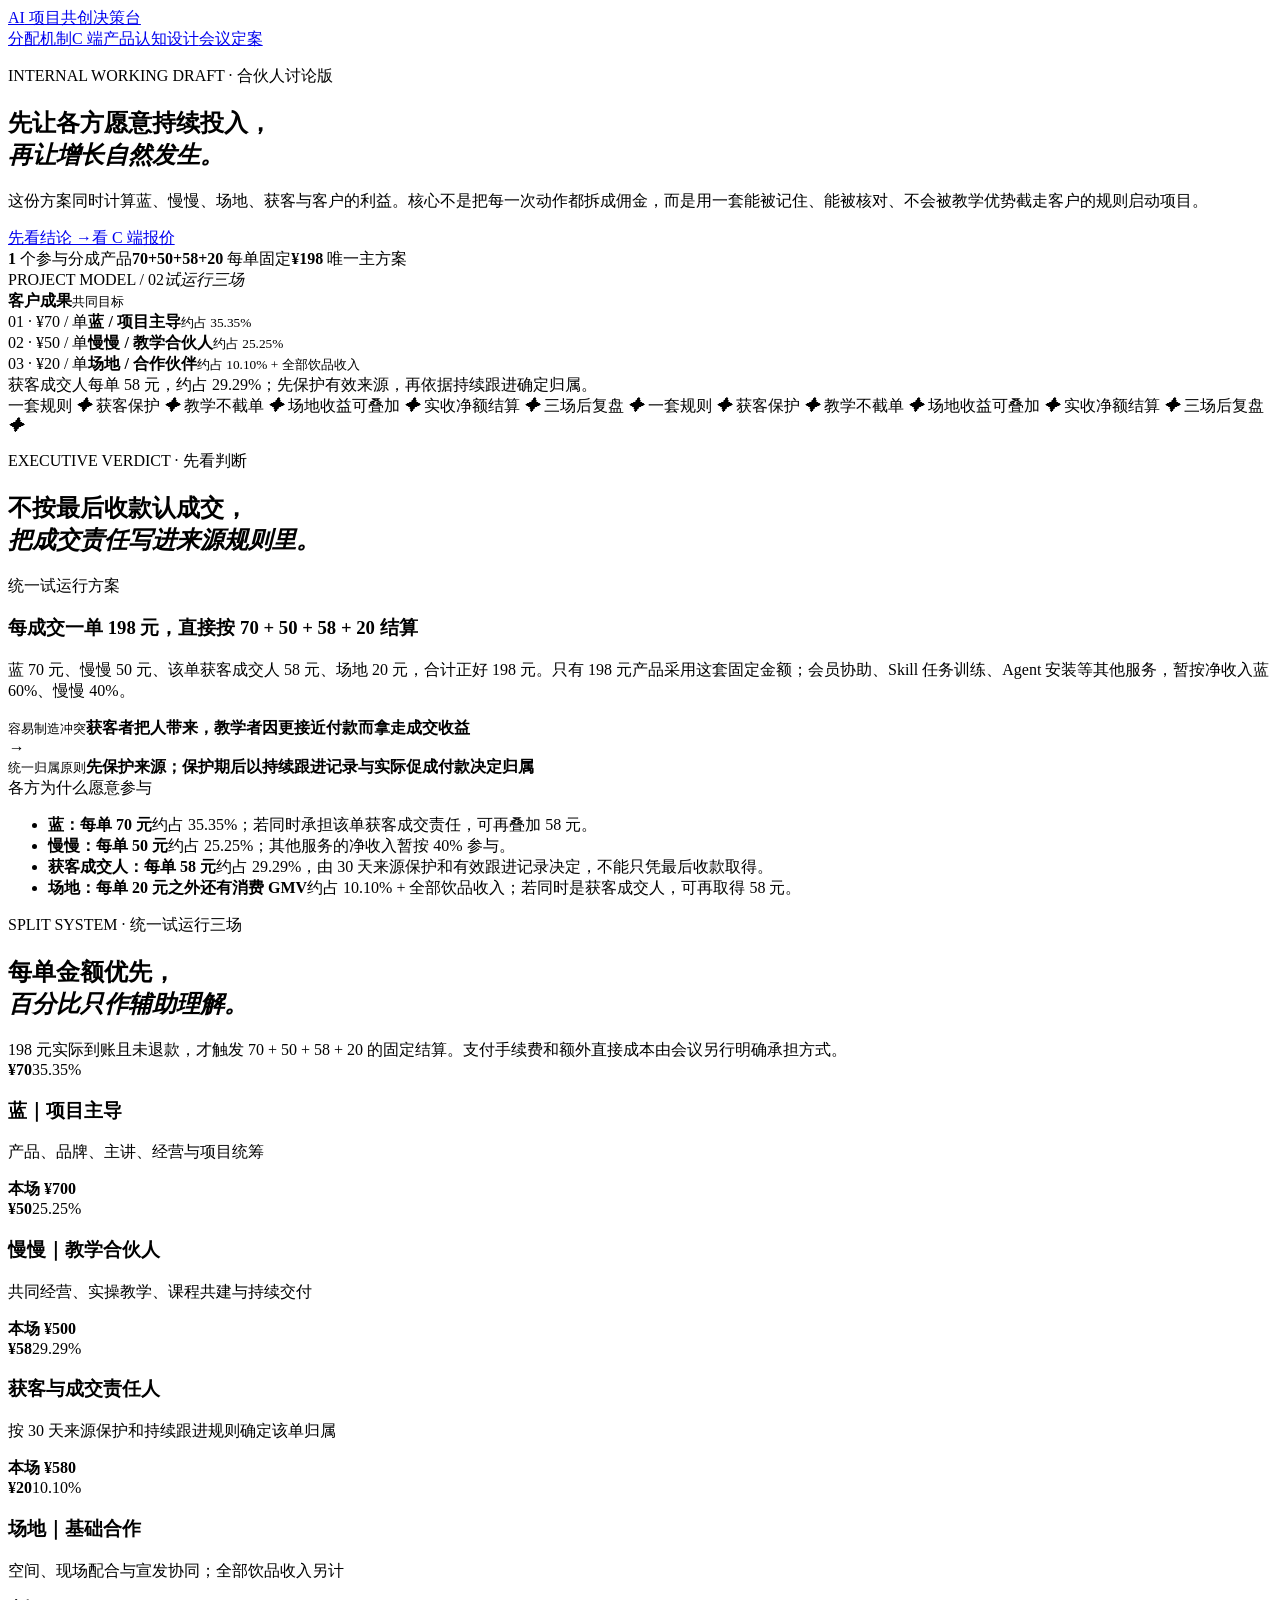
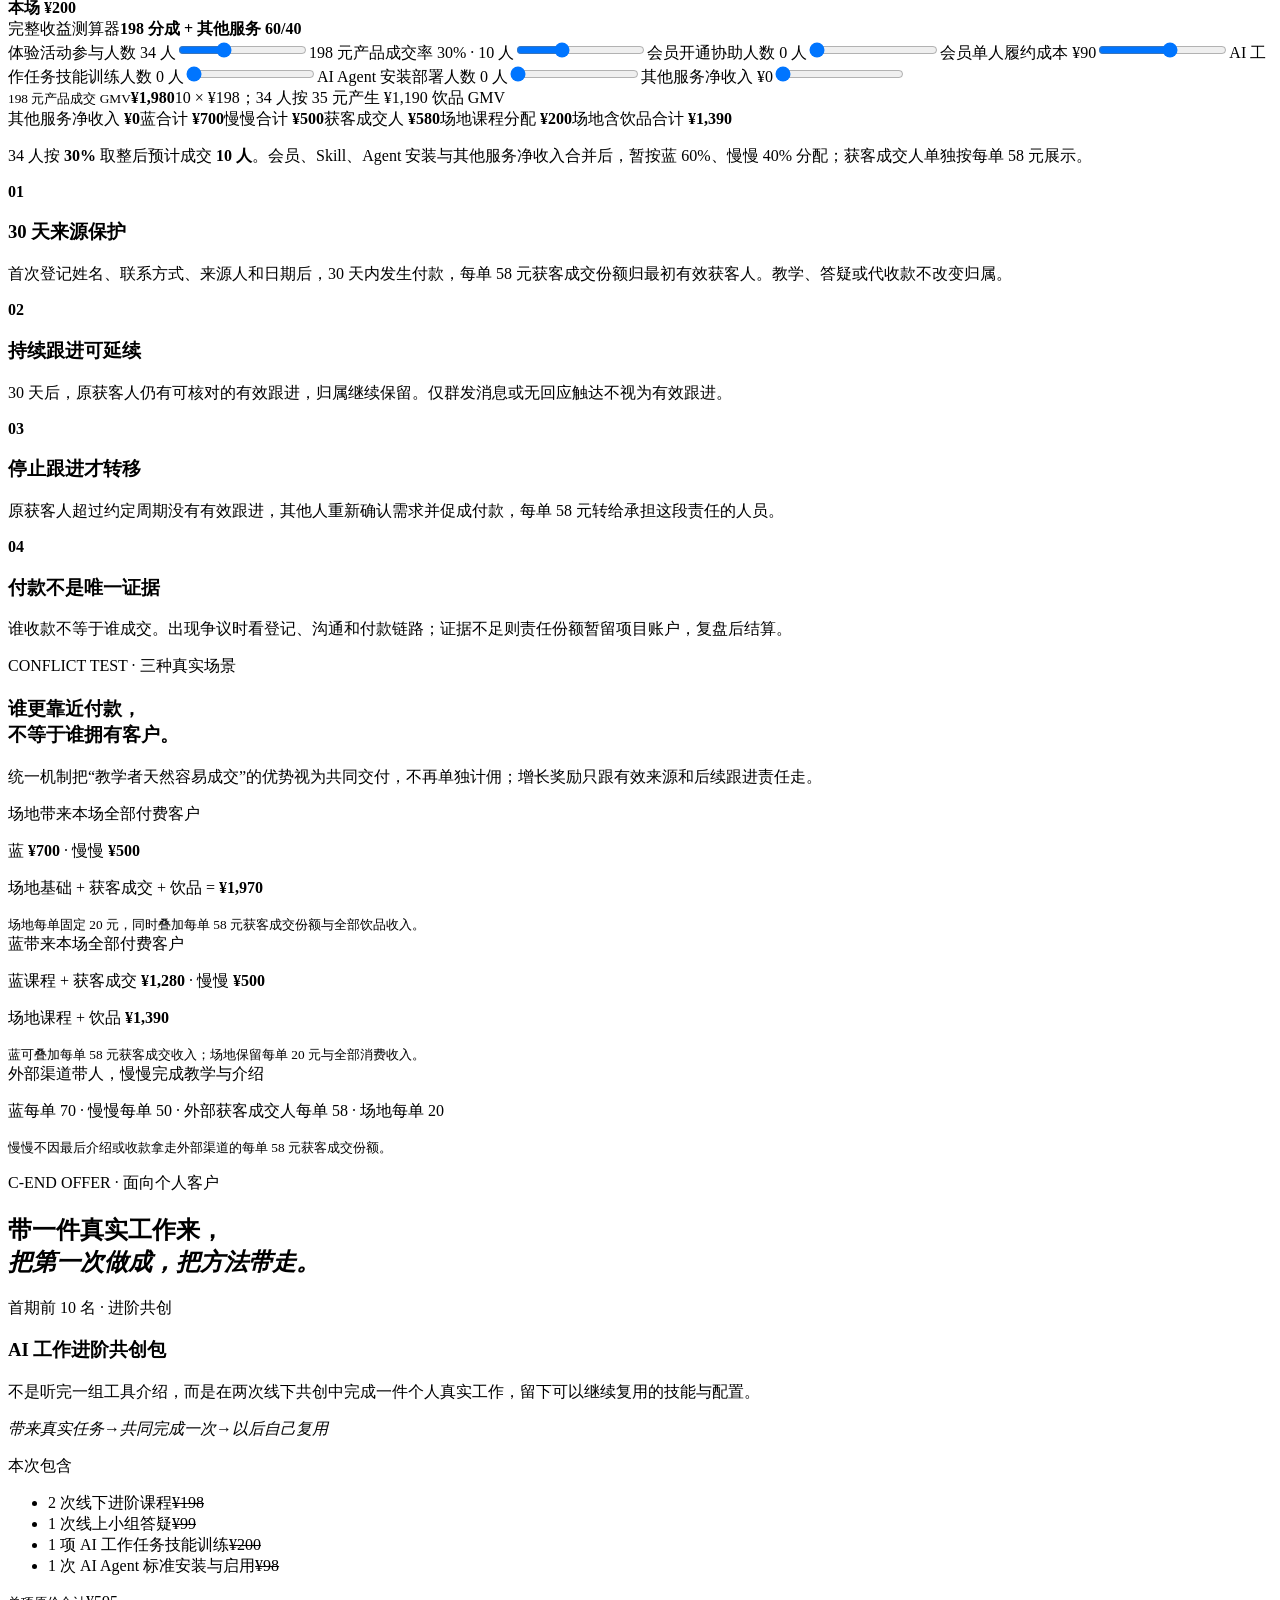
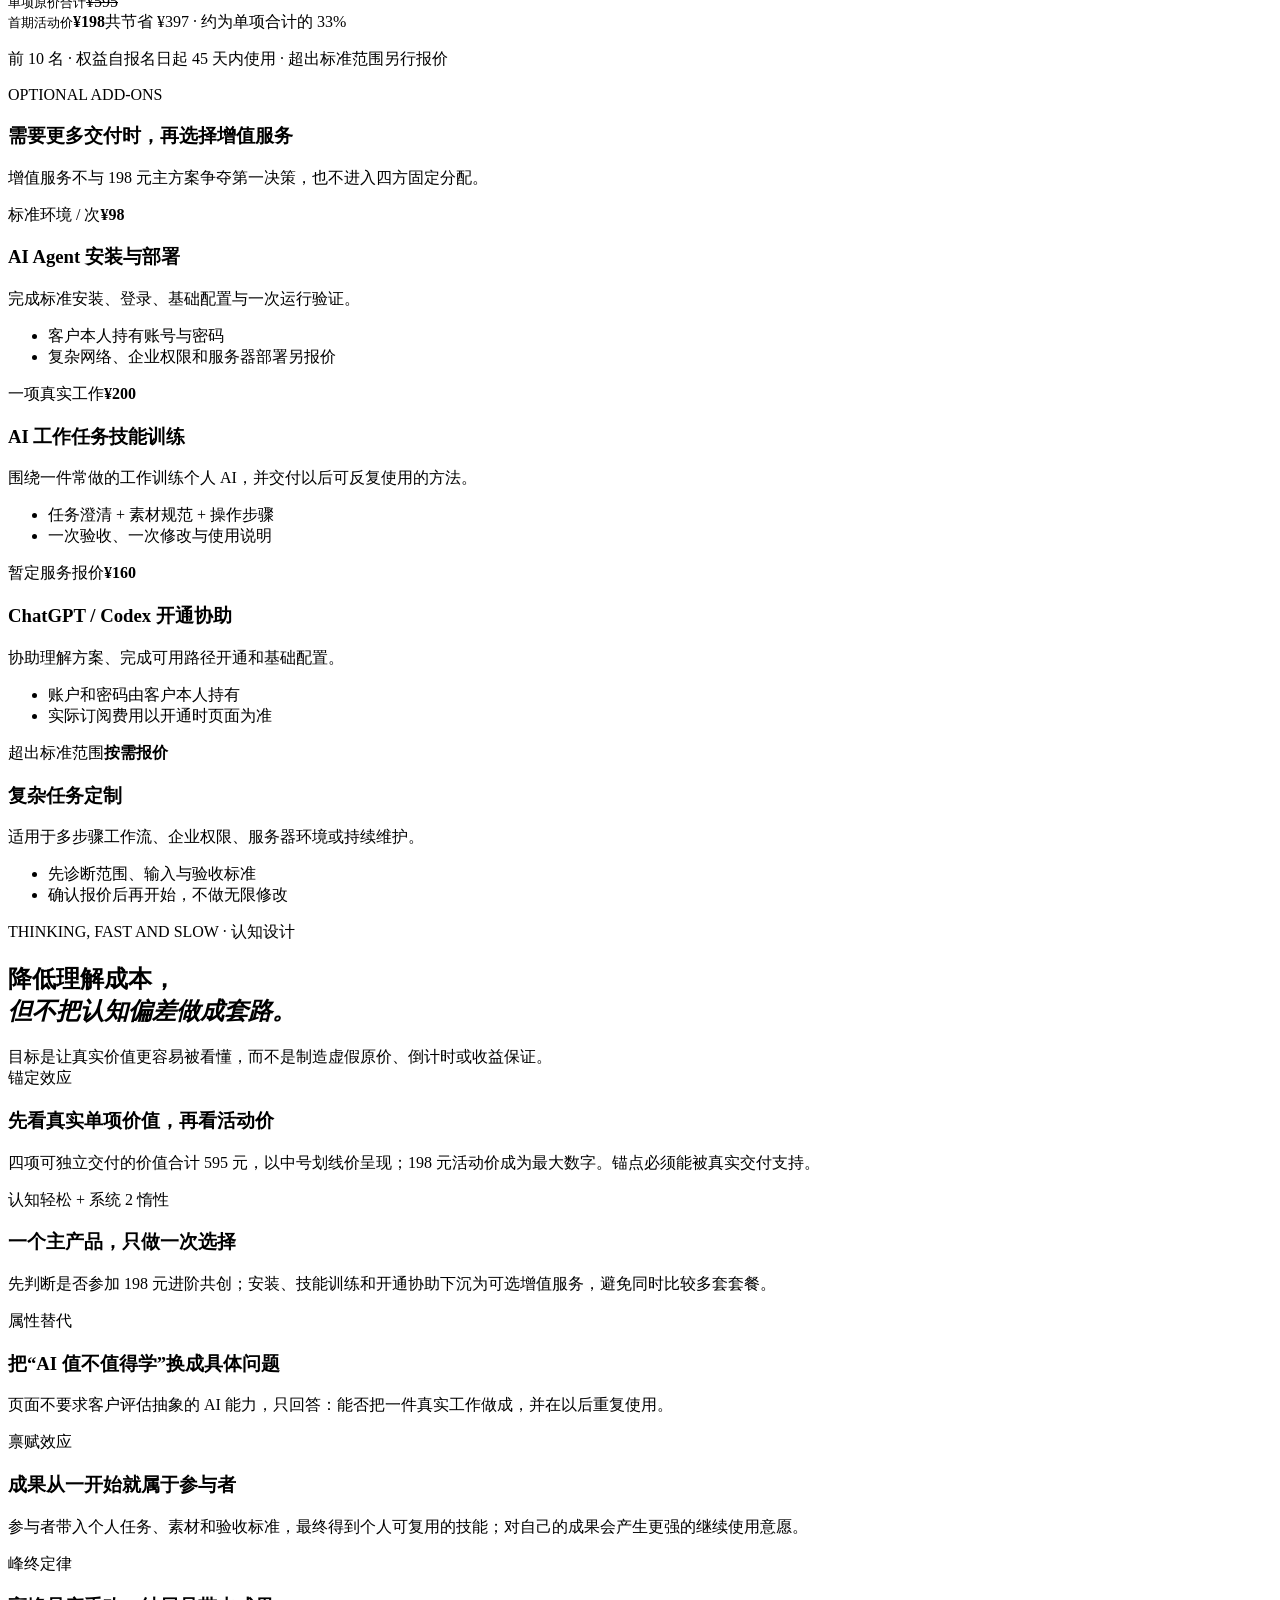
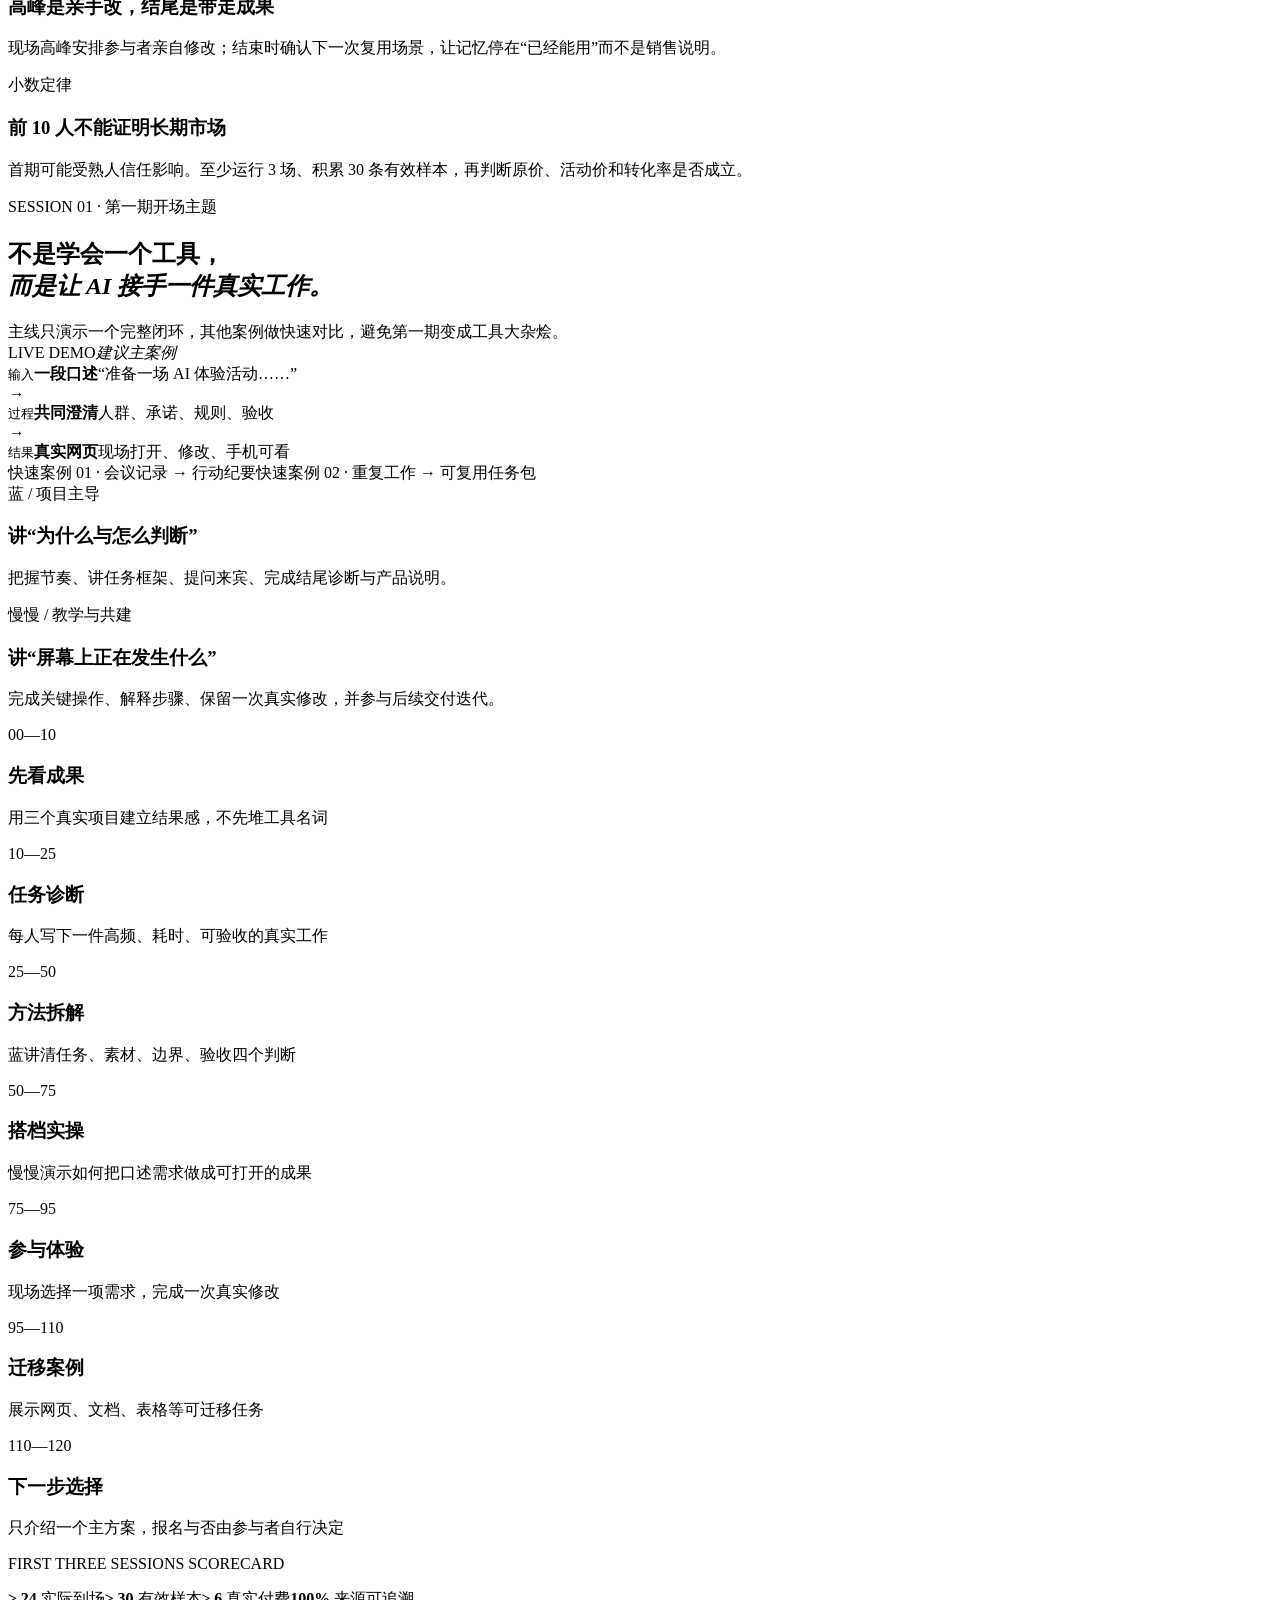
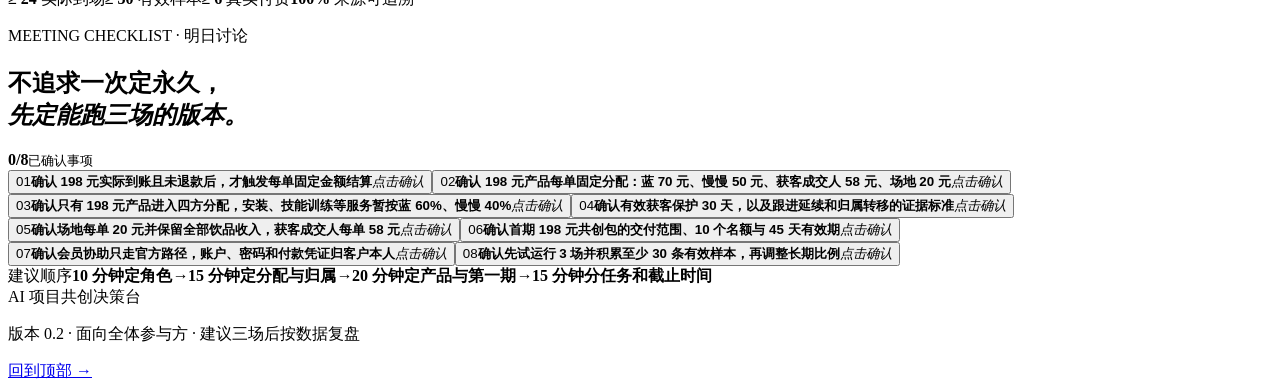
==== commit 90695bbe: "publish c-end value stack" ====
--- a/partner-plan/index.html
+++ b/partner-plan/index.html
@@ -1,2 +1,2 @@
-<!DOCTYPE html><html lang="zh-CN"><head><meta charSet="utf-8"/><meta name="viewport" content="width=device-width, initial-scale=1"/><link rel="stylesheet" href="/ai-agent-in-action-cn/assets/index-BYXnrf9-.css" data-rsc-css-href="/ai-agent-in-action-cn/assets/index-BYXnrf9-.css" data-precedence="vite-rsc/importer-resources"/><link rel="stylesheet" href="/ai-agent-in-action-cn/assets/page-BLvEO_ig.css" data-precedence="vite-rsc/client-reference"/><link rel="modulepreload" href="/ai-agent-in-action-cn/assets/layout-segment-context-CBTGkBbK.js" crossorigin=""/><link rel="modulepreload" href="/ai-agent-in-action-cn/assets/rolldown-runtime-S-ySWqyJ.js" crossorigin=""/><link rel="modulepreload" href="/ai-agent-in-action-cn/assets/index-C2cZVHfc.js" crossorigin=""/><link rel="modulepreload" href="/ai-agent-in-action-cn/assets/framework-CXnKph_e.js" crossorigin=""/><link rel="modulepreload" href="/ai-agent-in-action-cn/assets/page-CJIMIkW1.js" crossorigin=""/><title>AI 智能体实战落地｜带一个真实任务来，带一个完成的成果走</title><meta name="description" content="10 个直观案例，看 AI 智能体如何把文件、表格、PPT、网页和重复工作变成可交付成果。"/><meta property="og:title" content="AI 智能体实战落地｜带一个真实任务来，带一个完成的成果走"/><meta property="og:description" content="10 个直观案例，看 AI 智能体如何把文件、表格、PPT、网页和重复工作变成可交付成果。"/><meta property="og:type" content="website"/><meta property="og:image" content="/ai-agent-in-action-cn/og.png"/><meta property="og:image:width" content="1536"/><meta property="og:image:height" content="864"/><meta name="twitter:card" content="summary_large_image"/><meta name="twitter:title" content="AI 智能体实战落地｜带一个真实任务来，带一个完成的成果走"/><meta name="twitter:description" content="10 个直观案例，看 AI 智能体如何把文件、表格、PPT、网页和重复工作变成可交付成果。"/><meta name="twitter:image" content="/ai-agent-in-action-cn/og.png"/><script>self.__VINEXT_RSC_PARAMS__={}</script><script>self.__VINEXT_RSC_NAV__={"pathname":"/partner-plan","searchParams":[]}</script><link rel="modulepreload" href="/ai-agent-in-action-cn/assets/index-C2cZVHfc.js" />
-</head><body><main class="pp-shell"><nav class="pp-nav"><a class="pp-brand" href="#top"><span>AI</span> 项目共创决策台</a><div><a href="#split">分配机制</a><a href="#product">C 端产品</a><a href="#psychology">认知设计</a><a class="pp-nav-cta" href="#meeting">会议定案</a></div></nav><section class="pp-hero" id="top"><div class="pp-grid"></div><div class="pp-hero-copy"><p class="pp-kicker"><i></i> INTERNAL WORKING DRAFT · 合伙人讨论版</p><h1>先让各方愿意持续投入，<br/><em>再让增长自然发生。</em></h1><p class="pp-lead">这份方案同时计算蓝、慢慢、场地、获客与客户的利益。核心不是把每一次动作都拆成佣金，而是用一套能被记住、能被核对、不会被教学优势截走客户的规则启动项目。</p><div class="pp-hero-actions"><a class="pp-primary" href="#verdict">先看结论 <b>→</b></a><a class="pp-secondary" href="#product">看 C 端报价</a></div><div class="pp-meta"><span><b>1</b> 个参与分成产品</span><span><b>70+50+58+20</b> 每单固定</span><span><b>¥198</b> 唯一主方案</span></div></div><div class="pp-hero-board" aria-label="项目参与角色"><div class="pp-board-head"><span>PROJECT MODEL / 02</span><i>试运行三场</i></div><div class="pp-core"><b>客户成果</b><small>共同目标</small></div><div class="pp-orbit orbit-one"></div><div class="pp-orbit orbit-two"></div><article class="pp-role role-founder"><span>01 · ¥70 / 单</span><b>蓝 / 项目主导</b><small>约占 35.35%</small></article><article class="pp-role role-teacher"><span>02 · ¥50 / 单</span><b>慢慢 / 教学合伙人</b><small>约占 25.25%</small></article><article class="pp-role role-venue"><span>03 · ¥20 / 单</span><b>场地 / 合作伙伴</b><small>约占 10.10% + 全部饮品收入</small></article><div class="pp-board-note">获客成交人每单 58 元，约占 29.29%；先保护有效来源，再依据持续跟进确定归属。</div></div></section><section class="pp-ticker"><div>一套规则 <i>✦</i> 获客保护 <i>✦</i> 教学不截单 <i>✦</i> 场地收益可叠加 <i>✦</i> 实收净额结算 <i>✦</i> 三场后复盘 <i>✦</i> 一套规则 <i>✦</i> 获客保护 <i>✦</i> 教学不截单 <i>✦</i> 场地收益可叠加 <i>✦</i> 实收净额结算 <i>✦</i> 三场后复盘 <i>✦</i></div></section><section class="pp-section pp-verdict" id="verdict"><div class="pp-section-head"><p>EXECUTIVE VERDICT · 先看判断</p><h2>不按最后收款认成交，<br/><em>把成交责任写进来源规则里。</em></h2></div><div class="pp-verdict-grid"><article class="pp-verdict-main"><span class="pp-tag lime">统一试运行方案</span><h3>每成交一单 198 元，直接按 70 + 50 + 58 + 20 结算</h3><p>蓝 70 元、慢慢 50 元、该单获客成交人 58 元、场地 20 元，合计正好 198 元。只有 198 元产品采用这套固定金额；会员协助、Skill 任务训练、Agent 安装等其他服务，暂按净收入蓝 60%、慢慢 40%。</p><div class="pp-before-after"><div><small>容易制造冲突</small><b>获客者把人带来，教学者因更接近付款而拿走成交收益</b></div><i>→</i><div><small>统一归属原则</small><b>先保护来源；保护期后以持续跟进记录与实际促成付款决定归属</b></div></div></article><article class="pp-alert-card"><span class="pp-tag orange">各方为什么愿意参与</span><ul><li><b>蓝：每单 70 元</b><span>约占 35.35%；若同时承担该单获客成交责任，可再叠加 58 元。</span></li><li><b>慢慢：每单 50 元</b><span>约占 25.25%；其他服务的净收入暂按 40% 参与。</span></li><li><b>获客成交人：每单 58 元</b><span>约占 29.29%，由 30 天来源保护和有效跟进记录决定，不能只凭最后收款取得。</span></li><li><b>场地：每单 20 元之外还有消费 GMV</b><span>约占 10.10% + 全部饮品收入；若同时是获客成交人，可再取得 58 元。</span></li></ul></article></div></section><section class="pp-section pp-dark" id="split"><div class="pp-section-head compact"><p>SPLIT SYSTEM · 统一试运行三场</p><h2>每单金额优先，<br/><em>百分比只作辅助理解。</em></h2><span>198 元实际到账且未退款，才触发 70 + 50 + 58 + 20 的固定结算。支付手续费和额外直接成本由会议另行明确承担方式。</span></div><div class="pp-split-layout"><div class="pp-split-list"><article class="pp-split-row lime"><div class="pp-rate"><b>¥<!-- -->70</b><span>35.35<!-- -->%</span></div><div><h3>蓝｜项目主导</h3><p>产品、品牌、主讲、经营与项目统筹</p></div><strong>本场 <!-- -->¥700</strong></article><article class="pp-split-row violet"><div class="pp-rate"><b>¥<!-- -->50</b><span>25.25<!-- -->%</span></div><div><h3>慢慢｜教学合伙人</h3><p>共同经营、实操教学、课程共建与持续交付</p></div><strong>本场 <!-- -->¥500</strong></article><article class="pp-split-row cyan"><div class="pp-rate"><b>¥<!-- -->58</b><span>29.29<!-- -->%</span></div><div><h3>获客与成交责任人</h3><p>按 30 天来源保护和持续跟进规则确定该单归属</p></div><strong>本场 <!-- -->¥580</strong></article><article class="pp-split-row orange"><div class="pp-rate"><b>¥<!-- -->20</b><span>10.10<!-- -->%</span></div><div><h3>场地｜基础合作</h3><p>空间、现场配合与宣发协同；全部饮品收入另计</p></div><strong>本场 <!-- -->¥200</strong></article></div><aside class="pp-calculator"><div class="pp-calc-head"><span>完整收益测算器</span><b>198 分成 + 其他服务 60/40</b></div><label>体验活动参与人数 <output>34<!-- --> 人</output><input type="range" min="1" max="100" value="34"/></label><label>198 元产品成交率 <output>30<!-- -->% · <!-- -->10<!-- --> 人</output><input type="range" min="5" max="80" step="5" value="30"/></label><label>会员开通协助人数 <output>0<!-- --> 人</output><input type="range" min="0" max="30" value="0"/></label><label>会员单人履约成本 <output>¥<!-- -->90</output><input type="range" min="0" max="160" step="5" value="90"/></label><label>Skill 任务训练包人数 <output>0<!-- --> 人</output><input type="range" min="0" max="30" value="0"/></label><label>AI Agent 安装部署人数 <output>0<!-- --> 人</output><input type="range" min="0" max="30" value="0"/></label><label>其他服务净收入 <output>¥0</output><input type="range" min="0" max="5000" step="100" value="0"/></label><div class="pp-calc-total"><small>198 元产品成交 GMV</small><strong>¥1,980</strong><span>10<!-- --> × ¥198；<!-- -->34<!-- --> 人按 35 元产生 <!-- -->¥1,190<!-- --> 饮品 GMV</span></div><div class="pp-calc-breakdown"><span>其他服务净收入 <b>¥0</b></span><span>蓝合计 <b>¥700</b></span><span>慢慢合计 <b>¥500</b></span><span>获客成交人 <b>¥580</b></span><span>场地课程分配 <b>¥200</b></span><span>场地含饮品合计 <b>¥1,390</b></span></div><p>34<!-- --> 人按 <b>30<!-- -->%</b> 取整后预计成交 <b>10<!-- --> 人</b>。会员、Skill、Agent 安装与其他服务净收入合并后，暂按蓝 60%、慢慢 40% 分配；获客成交人单独按每单 58 元展示。</p></aside></div><div class="pp-rules"><article><b>01</b><h3>30 天来源保护</h3><p>首次登记姓名、联系方式、来源人和日期后，30 天内发生付款，每单 58 元获客成交份额归最初有效获客人。教学、答疑或代收款不改变归属。</p></article><article><b>02</b><h3>持续跟进可延续</h3><p>30 天后，原获客人仍有可核对的有效跟进，归属继续保留。仅群发消息或无回应触达不视为有效跟进。</p></article><article><b>03</b><h3>停止跟进才转移</h3><p>原获客人超过约定周期没有有效跟进，其他人重新确认需求并促成付款，每单 58 元转给承担这段责任的人员。</p></article><article><b>04</b><h3>付款不是唯一证据</h3><p>谁收款不等于谁成交。出现争议时看登记、沟通和付款链路；证据不足则责任份额暂留项目账户，复盘后结算。</p></article></div><div class="pp-conflict"><div class="pp-conflict-copy"><span>CONFLICT TEST · 三种真实场景</span><h3>谁更靠近付款，<br/>不等于谁拥有客户。</h3><p>统一机制把“教学者天然容易成交”的优势视为共同交付，不再单独计佣；增长奖励只跟有效来源和后续跟进责任走。</p></div><div class="pp-scenarios"><article><span>场地带来本场全部付费客户</span><p>蓝 <b>¥700</b> · 慢慢 <b>¥500</b></p><p>场地基础 + 获客成交 + 饮品 = <b>¥1,970</b></p><small>场地每单固定 20 元，同时叠加每单 58 元获客成交份额与全部饮品收入。</small></article><article><span>蓝带来本场全部付费客户</span><p>蓝课程 + 获客成交 <b>¥1,280</b> · 慢慢 <b>¥500</b></p><p>场地课程 + 饮品 <b>¥1,390</b></p><small>蓝可叠加每单 58 元获客成交收入；场地保留每单 20 元与全部消费收入。</small></article><article><span>外部渠道带人，慢慢完成教学与介绍</span><p>蓝每单 70 · 慢慢每单 50 · 外部获客成交人每单 58 · 场地每单 20</p><small>慢慢不因最后介绍或收款拿走外部渠道的每单 58 元获客成交份额。</small></article></div></div></section><section class="pp-section pp-product" id="product"><div class="pp-section-head"><p>C-END OFFER · 面向个人客户</p><h2>只让客户先做一个决定：<br/><em>是否用 198 元完成第一次真实成果。</em></h2></div><div class="pp-offer-hero"><div><span>首期前 10 名 · 共创价格</span><strong>¥198</strong><h3>AI 工作进阶共创包</h3><p>带一件真实工作来，共同完成第一次；留下方法、配置和任务包，以后可以自己重复使用。</p></div><ul><li><b>¥198</b><span>2 次线下进阶课程 + 线上小组答疑</span></li><li><b>¥200</b><span>赠 1 项 AI 工作任务训练包</span></li><li><b>¥98</b><span>赠 1 次标准 Codex 安装与启用</span></li><li class="total"><b>¥496</b><span>真实单项合计；首期共创价 ¥198</span></li></ul></div><div class="pp-service-grid"><article class="featured"><div><span>唯一主产品</span><b>¥198</b></div><h3>首期 AI 工作进阶共创包</h3><p>带一件真实工作来，第一次共同做成，以后可以自己重复使用。</p><ul><li>2 次线下进阶课程 + 1 次线上小组答疑</li><li>赠 1 项 AI 工作任务训练包（单项 ¥200）</li><li>赠 1 次标准 Codex 安装与启用（单项 ¥98）</li><li>前 10 名；45 天内完成；复杂定制另行诊断</li></ul></article><article class=""><div><span>标准环境 / 次</span><b>¥98 起</b></div><h3>AI Agent 安装与部署</h3><p>完成标准安装、登录、基础配置与一次运行验证。</p><ul><li>客户本人持有账号与密码</li><li>复杂网络、企业权限和服务器部署另报价</li></ul></article><article class=""><div><span>一项任务</span><b>¥200</b></div><h3>AI 工作任务训练包</h3><p>把一件常做的工作教会个人 AI，并交付一套以后可反复使用的方法。</p><ul><li>任务澄清 + 素材规范 + 操作步骤</li><li>一次验收、一次修改与使用说明</li></ul></article><article class=""><div><span>暂定服务报价</span><b>¥160</b></div><h3>ChatGPT / Codex 官方开通协助</h3><p>协助客户理解方案、完成官方路径开通和基础配置。</p><ul><li>官方订阅费用、税费和汇率以当期页面为准</li><li>不共享账号、不代持密码、不承诺跨区差价</li></ul></article></div><div class="pp-boundary"><div><span class="pp-tag pink">会员服务边界</span><h3>卖协助，不卖地区差价。</h3><p>对客名称使用“ChatGPT / Codex 官方开通协助”。Codex 随 ChatGPT 方案提供，实际额度按方案变化；160 元只能作为当期服务报价，不能暗示固定官方价格或长期稳定利润。</p></div><div class="pp-boundary-actions"><b>可以做</b><span>方案解释、官方订阅路径指导、本人账号配置、安装与使用验证</span><b>不承诺</b><span>共享账号、代持密码、虚构所在地区、固定跨区价格或永久可用</span></div></div></section><section class="pp-section pp-psychology" id="psychology"><div class="pp-section-head compact"><p>THINKING, FAST AND SLOW · 认知设计</p><h2>降低理解成本，<br/><em>但不把认知偏差做成套路。</em></h2><span>目标是让真实价值更容易被看懂，而不是制造虚假原价、倒计时或收益保证。</span></div><div class="pp-psych-grid"><article><span>锚定效应</span><h3>只使用真实可购买的单项价</h3><p>先展示 200 元任务包与 98 元安装，再呈现 198 元首期包。496 元是可核对的组成合计，不制造不存在的“原价”。</p></article><article><span>认知轻松</span><h3>一个主方案，其他都是加购</h3><p>客户首先只判断是否参加 198 元共创包。安装、任务训练、官方开通协助放在第二层，避免四种套餐同时竞争注意力。</p></article><article><span>系统 2 的懒惰</span><h3>默认路径只有三步</h3><p>带一件工作 → 现场共同做成 → 带走可重复方法。少讲 Agent、Skill 等术语，先用“工作任务训练包”说明结果。</p></article><article><span>峰终定律</span><h3>高峰是亲手改，结尾是带走成果</h3><p>体验中安排一次参与者亲自修改；结尾让每人说清下一次准备用 AI 完成什么，而不是用长销售演讲收尾。</p></article><article><span>损失厌恶</span><h3>边界来自交付能力</h3><p>前 10 名和 45 天有效期用于控制服务容量，并公开原因；不使用虚假库存、假倒计时或临时涨价威胁。</p></article><article><span>小数定律</span><h3>首期成功不等于模式成立</h3><p>前 10 人可能来自熟人信任，不能据此推演长期转化。至少运行 3 场、积累 30 条有效样本，再调整定价与分配。</p></article></div></section><section class="pp-section pp-session" id="session"><div class="pp-session-intro"><p>SESSION 01 · 第一期开场主题</p><h2>不是学会一个工具，<br/><em>而是让 AI 接手一件真实工作。</em></h2><span>主线只演示一个完整闭环，其他案例做快速对比，避免第一期变成工具大杂烩。</span></div><div class="pp-session-layout"><div class="pp-demo-stage"><div class="pp-demo-head"><span>LIVE DEMO</span><i>建议主案例</i></div><div class="pp-demo-flow"><div><small>输入</small><b>一段口述</b><span>“准备一场 AI 体验活动……”</span></div><i>→</i><div><small>过程</small><b>共同澄清</b><span>人群、承诺、规则、验收</span></div><i>→</i><div><small>结果</small><b>真实网页</b><span>现场打开、修改、手机可看</span></div></div><div class="pp-demo-support"><span>快速案例 01 · 会议记录 → 行动纪要</span><span>快速案例 02 · 重复工作 → 可复用任务包</span></div></div><div class="pp-roles-panel"><article><span>蓝 / 项目主导</span><h3>讲“为什么与怎么判断”</h3><p>把握节奏、讲任务框架、提问来宾、完成结尾诊断与产品说明。</p></article><article><span>慢慢 / 教学与共建</span><h3>讲“屏幕上正在发生什么”</h3><p>完成关键操作、解释步骤、保留一次真实修改，并参与后续交付迭代。</p></article></div></div><div class="pp-agenda"><article><time>00—10</time><div><h3>先看成果</h3><p>用三个真实项目建立结果感，不先堆工具名词</p></div></article><article><time>10—25</time><div><h3>任务诊断</h3><p>每人写下一件高频、耗时、可验收的真实工作</p></div></article><article><time>25—50</time><div><h3>方法拆解</h3><p>蓝讲清任务、素材、边界、验收四个判断</p></div></article><article><time>50—75</time><div><h3>搭档实操</h3><p>慢慢演示如何把口述需求做成可打开的成果</p></div></article><article><time>75—95</time><div><h3>参与体验</h3><p>现场选择一项需求，完成一次真实修改</p></div></article><article><time>95—110</time><div><h3>迁移案例</h3><p>展示网页、文档、表格等可迁移任务</p></div></article><article><time>110—120</time><div><h3>下一步选择</h3><p>只介绍一个主方案，报名与否由参与者自行决定</p></div></article></div><div class="pp-success"><p>FIRST THREE SESSIONS SCORECARD</p><div><span><b>≥ 24</b> 实际到场</span><span><b>≥ 30</b> 有效样本</span><span><b>≥ 6</b> 真实付费</span><span><b>100%</b> 来源可追溯</span></div></div></section><section class="pp-section pp-meeting" id="meeting"><div class="pp-meeting-head"><div><p>MEETING CHECKLIST · 明日讨论</p><h2>不追求一次定永久，<br/><em>先定能跑三场的版本。</em></h2></div><div class="pp-progress"><b>0<span>/8</span></b><small>已确认事项</small></div></div><div class="pp-decision-list"><button class=""><span>01</span><b>确认 198 元实际到账且未退款后，才触发每单固定金额结算</b><i>点击确认</i></button><button class=""><span>02</span><b>确认 198 元产品每单固定分配：蓝 70 元、慢慢 50 元、获客成交人 58 元、场地 20 元</b><i>点击确认</i></button><button class=""><span>03</span><b>确认只有 198 元产品进入四方分配，其他服务暂按蓝 60%、慢慢 40%</b><i>点击确认</i></button><button class=""><span>04</span><b>确认有效获客保护 30 天，以及跟进延续和归属转移的证据标准</b><i>点击确认</i></button><button class=""><span>05</span><b>确认场地每单 20 元并保留全部饮品收入，获客成交人每单 58 元</b><i>点击确认</i></button><button class=""><span>06</span><b>确认首期 198 元共创包的交付范围、10 个名额与 45 天有效期</b><i>点击确认</i></button><button class=""><span>07</span><b>确认会员协助只走官方路径，账户、密码和付款凭证归客户本人</b><i>点击确认</i></button><button class=""><span>08</span><b>确认先试运行 3 场并积累至少 30 条有效样本，再调整长期比例</b><i>点击确认</i></button></div><div class="pp-meeting-order"><span>建议顺序</span><b>10 分钟定角色</b><i>→</i><b>15 分钟定分配与归属</b><i>→</i><b>20 分钟定产品与第一期</b><i>→</i><b>15 分钟分任务和截止时间</b></div></section><footer class="pp-footer"><div class="pp-brand"><span>AI</span> 项目共创决策台</div><p>版本 0.2 · 面向全体参与方 · 建议三场后按数据复盘</p><a href="#top">回到顶部 →</a></footer></main><script id="_R_">import("/ai-agent-in-action-cn/assets/index-C2cZVHfc.js")</script></body></html><script>self.__VINEXT_RSC_CHUNKS__=self.__VINEXT_RSC_CHUNKS__||[];self.__VINEXT_RSC_CHUNKS__.push("2:I[\"8c0f216c4604\",[],\"Children\",1]\n3:I[\"15c18cfaeeff\",[],\"LayoutSegmentProvider\",1]\n4:I[\"8c0f216c4604\",[],\"Slot\",1]\n5:I[\"593f344dc510\",[],\"RedirectBoundary\",1]\n:HL[\"/ai-agent-in-action-cn/assets/index-BYXnrf9-.css\",\"style\"]\n")</script><script>self.__VINEXT_RSC_CHUNKS__=self.__VINEXT_RSC_CHUNKS__||[];self.__VINEXT_RSC_CHUNKS__.push("0:{\"__route\":\"route:/partner-plan\",\"__interceptionContext\":null,\"__layoutIds\":[\"layout:/\"],\"__rootLayout\":\"/\",\"page:/partner-plan\":\"$L1\",\"layout:/\":[[[[\"$\",\"link\",\"css:/ai-agent-in-action-cn/assets/index-BYXnrf9-.css\",{\"rel\":\"stylesheet\",\"precedence\":\"vite-rsc/importer-resources\",\"href\":\"/ai-agent-in-action-cn/assets/index-BYXnrf9-.css\",\"data-rsc-css-href\":\"/ai-agent-in-action-cn/assets/index-BYXnrf9-.css\"}],\"$undefined\"],[\"$\",\"html\",null,{\"lang\":\"zh-CN\",\"children\":[\"$\",\"body\",null,{\"children\":[\"$\",\"$L2\",null,{}]}]}]],null],\"route:/partner-plan\":[[[\"$\",\"meta\",null,{\"charSet\":\"utf-8\"}],[[\"$\",\"title\",\"0\",{\"children\":\"AI 智能体实战落地｜带一个真实任务来，带一个完成的成果走\"}],[\"$\",\"meta\",\"1\",{\"name\":\"description\",\"content\":\"10 个直观案例，看 AI 智能体如何把文件、表格、PPT、网页和重复工作变成可交付成果。\"}],[\"$\",\"meta\",\"2\",{\"property\":\"og:title\",\"content\":\"AI 智能体实战落地｜带一个真实任务来，带一个完成的成果走\"}],[\"$\",\"meta\",\"3\",{\"property\":\"og:description\",\"content\":\"10 个直观案例，看 AI 智能体如何把文件、表格、PPT、网页和重复工作变成可交付成果。\"}],[\"$\",\"meta\",\"4\",{\"property\":\"og:type\",\"content\":\"website\"}],[\"$\",\"meta\",\"5\",{\"property\":\"og:image\",\"content\":\"/ai-agent-in-action-cn/og.png\"}],[\"$\",\"meta\",\"6\",{\"property\":\"og:image:width\",\"content\":\"1536\"}],[\"$\",\"meta\",\"7\",{\"property\":\"og:image:height\",\"content\":\"864\"}],[\"$\",\"meta\",\"8\",{\"name\":\"twitter:card\",\"content\":\"summary_large_image\"}],[\"$\",\"meta\",\"9\",{\"name\":\"twitter:title\",\"content\":\"AI 智能体实战落地｜带一个真实任务来，带一个完成的成果走\"}],[\"$\",\"meta\",\"10\",{\"name\":\"twitter:description\",\"content\":\"10 个直观案例，看 AI 智能体如何把文件、表格、PPT、网页和重复工作变成可交付成果。\"}],[\"$\",\"meta\",\"11\",{\"name\":\"twitter:image\",\"content\":\"/ai-agent-in-action-cn/og.png\"}]],[[\"$\",\"meta\",\"0\",{\"name\":\"viewport\",\"content\":\"width=device-width, initial-scale=1\"}]]],[\"$\",\"$L3\",null,{\"segmentMap\":{\"children\":[\"partner-plan\"]},\"children\":[\"$\",\"$L4\",null,{\"id\":\"layout:/\",\"parallelSlots\":\"$undefined\",\"children\":[\"$\",\"$L5\",null,{\"children\":[\"$\",\"$L3\",null,{\"segmentMap\":{\"children\":[]},\"children\":[\"$\",\"$L4\",null,{\"id\":\"page:/partner-plan\"}]}]}]}]}]],\"__layoutFlags\":{\"layout:/\":\"s\"},\"__artifactCompatibility\":{\"schemaVersion\":1,\"graphVersion\":\"app-route-graph:poq58gq7xbgo\",\"deploymentVersion\":\"1b8154fd-fa1a-40f3-bcfc-ca321fd85d32\",\"appElementsSchemaVersion\":1,\"rscPayloadSchemaVersion\":1,\"rootBoundaryId\":\"/\",\"renderEpoch\":null}}\n")</script><script>self.__VINEXT_RSC_CHUNKS__=self.__VINEXT_RSC_CHUNKS__||[];self.__VINEXT_RSC_CHUNKS__.push("6:I[\"2a73bcc37acd\",[],\"default\",1]\n1:[\"$\",\"$L6\",null,{\"params\":\"$@7\",\"searchParams\":\"$@8\"}]\n")</script><script>self.__VINEXT_RSC_CHUNKS__=self.__VINEXT_RSC_CHUNKS__||[];self.__VINEXT_RSC_CHUNKS__.push("7:{}\n8:{}\n")</script><script>self.__VINEXT_RSC_DONE__=true</script>+<!DOCTYPE html><html lang="zh-CN"><head><meta charSet="utf-8"/><meta name="viewport" content="width=device-width, initial-scale=1"/><link rel="stylesheet" href="/ai-agent-in-action-cn/assets/index-BYXnrf9-.css" data-rsc-css-href="/ai-agent-in-action-cn/assets/index-BYXnrf9-.css" data-precedence="vite-rsc/importer-resources"/><link rel="stylesheet" href="/ai-agent-in-action-cn/assets/page-DODcK-9n.css" data-precedence="vite-rsc/client-reference"/><link rel="modulepreload" href="/ai-agent-in-action-cn/assets/layout-segment-context-BU9d4V6c.js" crossorigin=""/><link rel="modulepreload" href="/ai-agent-in-action-cn/assets/rolldown-runtime-S-ySWqyJ.js" crossorigin=""/><link rel="modulepreload" href="/ai-agent-in-action-cn/assets/index-C_L8kURA.js" crossorigin=""/><link rel="modulepreload" href="/ai-agent-in-action-cn/assets/framework-CXnKph_e.js" crossorigin=""/><link rel="modulepreload" href="/ai-agent-in-action-cn/assets/page-_LqrbxK2.js" crossorigin=""/><title>AI 智能体实战落地｜带一个真实任务来，带一个完成的成果走</title><meta name="description" content="10 个直观案例，看 AI 智能体如何把文件、表格、PPT、网页和重复工作变成可交付成果。"/><meta property="og:title" content="AI 智能体实战落地｜带一个真实任务来，带一个完成的成果走"/><meta property="og:description" content="10 个直观案例，看 AI 智能体如何把文件、表格、PPT、网页和重复工作变成可交付成果。"/><meta property="og:type" content="website"/><meta property="og:image" content="/ai-agent-in-action-cn/og.png"/><meta property="og:image:width" content="1536"/><meta property="og:image:height" content="864"/><meta name="twitter:card" content="summary_large_image"/><meta name="twitter:title" content="AI 智能体实战落地｜带一个真实任务来，带一个完成的成果走"/><meta name="twitter:description" content="10 个直观案例，看 AI 智能体如何把文件、表格、PPT、网页和重复工作变成可交付成果。"/><meta name="twitter:image" content="/ai-agent-in-action-cn/og.png"/><script>self.__VINEXT_RSC_PARAMS__={}</script><script>self.__VINEXT_RSC_NAV__={"pathname":"/partner-plan","searchParams":[]}</script><link rel="modulepreload" href="/ai-agent-in-action-cn/assets/index-C_L8kURA.js" />
+</head><body><main class="pp-shell"><nav class="pp-nav"><a class="pp-brand" href="#top"><span>AI</span> 项目共创决策台</a><div><a href="#split">分配机制</a><a href="#product">C 端产品</a><a href="#psychology">认知设计</a><a class="pp-nav-cta" href="#meeting">会议定案</a></div></nav><section class="pp-hero" id="top"><div class="pp-grid"></div><div class="pp-hero-copy"><p class="pp-kicker"><i></i> INTERNAL WORKING DRAFT · 合伙人讨论版</p><h1>先让各方愿意持续投入，<br/><em>再让增长自然发生。</em></h1><p class="pp-lead">这份方案同时计算蓝、慢慢、场地、获客与客户的利益。核心不是把每一次动作都拆成佣金，而是用一套能被记住、能被核对、不会被教学优势截走客户的规则启动项目。</p><div class="pp-hero-actions"><a class="pp-primary" href="#verdict">先看结论 <b>→</b></a><a class="pp-secondary" href="#product">看 C 端报价</a></div><div class="pp-meta"><span><b>1</b> 个参与分成产品</span><span><b>70+50+58+20</b> 每单固定</span><span><b>¥198</b> 唯一主方案</span></div></div><div class="pp-hero-board" aria-label="项目参与角色"><div class="pp-board-head"><span>PROJECT MODEL / 02</span><i>试运行三场</i></div><div class="pp-core"><b>客户成果</b><small>共同目标</small></div><div class="pp-orbit orbit-one"></div><div class="pp-orbit orbit-two"></div><article class="pp-role role-founder"><span>01 · ¥70 / 单</span><b>蓝 / 项目主导</b><small>约占 35.35%</small></article><article class="pp-role role-teacher"><span>02 · ¥50 / 单</span><b>慢慢 / 教学合伙人</b><small>约占 25.25%</small></article><article class="pp-role role-venue"><span>03 · ¥20 / 单</span><b>场地 / 合作伙伴</b><small>约占 10.10% + 全部饮品收入</small></article><div class="pp-board-note">获客成交人每单 58 元，约占 29.29%；先保护有效来源，再依据持续跟进确定归属。</div></div></section><section class="pp-ticker"><div>一套规则 <i>✦</i> 获客保护 <i>✦</i> 教学不截单 <i>✦</i> 场地收益可叠加 <i>✦</i> 实收净额结算 <i>✦</i> 三场后复盘 <i>✦</i> 一套规则 <i>✦</i> 获客保护 <i>✦</i> 教学不截单 <i>✦</i> 场地收益可叠加 <i>✦</i> 实收净额结算 <i>✦</i> 三场后复盘 <i>✦</i></div></section><section class="pp-section pp-verdict" id="verdict"><div class="pp-section-head"><p>EXECUTIVE VERDICT · 先看判断</p><h2>不按最后收款认成交，<br/><em>把成交责任写进来源规则里。</em></h2></div><div class="pp-verdict-grid"><article class="pp-verdict-main"><span class="pp-tag lime">统一试运行方案</span><h3>每成交一单 198 元，直接按 70 + 50 + 58 + 20 结算</h3><p>蓝 70 元、慢慢 50 元、该单获客成交人 58 元、场地 20 元，合计正好 198 元。只有 198 元产品采用这套固定金额；会员协助、Skill 任务训练、Agent 安装等其他服务，暂按净收入蓝 60%、慢慢 40%。</p><div class="pp-before-after"><div><small>容易制造冲突</small><b>获客者把人带来，教学者因更接近付款而拿走成交收益</b></div><i>→</i><div><small>统一归属原则</small><b>先保护来源；保护期后以持续跟进记录与实际促成付款决定归属</b></div></div></article><article class="pp-alert-card"><span class="pp-tag orange">各方为什么愿意参与</span><ul><li><b>蓝：每单 70 元</b><span>约占 35.35%；若同时承担该单获客成交责任，可再叠加 58 元。</span></li><li><b>慢慢：每单 50 元</b><span>约占 25.25%；其他服务的净收入暂按 40% 参与。</span></li><li><b>获客成交人：每单 58 元</b><span>约占 29.29%，由 30 天来源保护和有效跟进记录决定，不能只凭最后收款取得。</span></li><li><b>场地：每单 20 元之外还有消费 GMV</b><span>约占 10.10% + 全部饮品收入；若同时是获客成交人，可再取得 58 元。</span></li></ul></article></div></section><section class="pp-section pp-dark" id="split"><div class="pp-section-head compact"><p>SPLIT SYSTEM · 统一试运行三场</p><h2>每单金额优先，<br/><em>百分比只作辅助理解。</em></h2><span>198 元实际到账且未退款，才触发 70 + 50 + 58 + 20 的固定结算。支付手续费和额外直接成本由会议另行明确承担方式。</span></div><div class="pp-split-layout"><div class="pp-split-list"><article class="pp-split-row lime"><div class="pp-rate"><b>¥<!-- -->70</b><span>35.35<!-- -->%</span></div><div><h3>蓝｜项目主导</h3><p>产品、品牌、主讲、经营与项目统筹</p></div><strong>本场 <!-- -->¥700</strong></article><article class="pp-split-row violet"><div class="pp-rate"><b>¥<!-- -->50</b><span>25.25<!-- -->%</span></div><div><h3>慢慢｜教学合伙人</h3><p>共同经营、实操教学、课程共建与持续交付</p></div><strong>本场 <!-- -->¥500</strong></article><article class="pp-split-row cyan"><div class="pp-rate"><b>¥<!-- -->58</b><span>29.29<!-- -->%</span></div><div><h3>获客与成交责任人</h3><p>按 30 天来源保护和持续跟进规则确定该单归属</p></div><strong>本场 <!-- -->¥580</strong></article><article class="pp-split-row orange"><div class="pp-rate"><b>¥<!-- -->20</b><span>10.10<!-- -->%</span></div><div><h3>场地｜基础合作</h3><p>空间、现场配合与宣发协同；全部饮品收入另计</p></div><strong>本场 <!-- -->¥200</strong></article></div><aside class="pp-calculator"><div class="pp-calc-head"><span>完整收益测算器</span><b>198 分成 + 其他服务 60/40</b></div><label>体验活动参与人数 <output>34<!-- --> 人</output><input type="range" min="1" max="100" value="34"/></label><label>198 元产品成交率 <output>30<!-- -->% · <!-- -->10<!-- --> 人</output><input type="range" min="5" max="80" step="5" value="30"/></label><label>会员开通协助人数 <output>0<!-- --> 人</output><input type="range" min="0" max="30" value="0"/></label><label>会员单人履约成本 <output>¥<!-- -->90</output><input type="range" min="0" max="160" step="5" value="90"/></label><label>AI 工作任务技能训练人数 <output>0<!-- --> 人</output><input type="range" min="0" max="30" value="0"/></label><label>AI Agent 安装部署人数 <output>0<!-- --> 人</output><input type="range" min="0" max="30" value="0"/></label><label>其他服务净收入 <output>¥0</output><input type="range" min="0" max="5000" step="100" value="0"/></label><div class="pp-calc-total"><small>198 元产品成交 GMV</small><strong>¥1,980</strong><span>10<!-- --> × ¥198；<!-- -->34<!-- --> 人按 35 元产生 <!-- -->¥1,190<!-- --> 饮品 GMV</span></div><div class="pp-calc-breakdown"><span>其他服务净收入 <b>¥0</b></span><span>蓝合计 <b>¥700</b></span><span>慢慢合计 <b>¥500</b></span><span>获客成交人 <b>¥580</b></span><span>场地课程分配 <b>¥200</b></span><span>场地含饮品合计 <b>¥1,390</b></span></div><p>34<!-- --> 人按 <b>30<!-- -->%</b> 取整后预计成交 <b>10<!-- --> 人</b>。会员、Skill、Agent 安装与其他服务净收入合并后，暂按蓝 60%、慢慢 40% 分配；获客成交人单独按每单 58 元展示。</p></aside></div><div class="pp-rules"><article><b>01</b><h3>30 天来源保护</h3><p>首次登记姓名、联系方式、来源人和日期后，30 天内发生付款，每单 58 元获客成交份额归最初有效获客人。教学、答疑或代收款不改变归属。</p></article><article><b>02</b><h3>持续跟进可延续</h3><p>30 天后，原获客人仍有可核对的有效跟进，归属继续保留。仅群发消息或无回应触达不视为有效跟进。</p></article><article><b>03</b><h3>停止跟进才转移</h3><p>原获客人超过约定周期没有有效跟进，其他人重新确认需求并促成付款，每单 58 元转给承担这段责任的人员。</p></article><article><b>04</b><h3>付款不是唯一证据</h3><p>谁收款不等于谁成交。出现争议时看登记、沟通和付款链路；证据不足则责任份额暂留项目账户，复盘后结算。</p></article></div><div class="pp-conflict"><div class="pp-conflict-copy"><span>CONFLICT TEST · 三种真实场景</span><h3>谁更靠近付款，<br/>不等于谁拥有客户。</h3><p>统一机制把“教学者天然容易成交”的优势视为共同交付，不再单独计佣；增长奖励只跟有效来源和后续跟进责任走。</p></div><div class="pp-scenarios"><article><span>场地带来本场全部付费客户</span><p>蓝 <b>¥700</b> · 慢慢 <b>¥500</b></p><p>场地基础 + 获客成交 + 饮品 = <b>¥1,970</b></p><small>场地每单固定 20 元，同时叠加每单 58 元获客成交份额与全部饮品收入。</small></article><article><span>蓝带来本场全部付费客户</span><p>蓝课程 + 获客成交 <b>¥1,280</b> · 慢慢 <b>¥500</b></p><p>场地课程 + 饮品 <b>¥1,390</b></p><small>蓝可叠加每单 58 元获客成交收入；场地保留每单 20 元与全部消费收入。</small></article><article><span>外部渠道带人，慢慢完成教学与介绍</span><p>蓝每单 70 · 慢慢每单 50 · 外部获客成交人每单 58 · 场地每单 20</p><small>慢慢不因最后介绍或收款拿走外部渠道的每单 58 元获客成交份额。</small></article></div></div></section><section class="pp-section pp-product" id="product"><div class="pp-section-head"><p>C-END OFFER · 面向个人客户</p><h2>带一件真实工作来，<br/><em>把第一次做成，把方法带走。</em></h2></div><div class="pp-offer-hero pp-value-offer"><div class="pp-offer-promise"><span>首期前 10 名 · 进阶共创</span><h3>AI 工作进阶共创包</h3><p>不是听完一组工具介绍，而是在两次线下共创中完成一件个人真实工作，留下可以继续复用的技能与配置。</p><div class="pp-offer-path"><i>带来真实任务</i><b>→</b><i>共同完成一次</i><b>→</b><i>以后自己复用</i></div></div><div class="pp-value-stack"><p>本次包含</p><ul><li><span>2 次线下进阶课程</span><del>¥198</del></li><li><span>1 次线上小组答疑</span><del>¥99</del></li><li><span>1 项 AI 工作任务技能训练</span><del>¥200</del></li><li><span>1 次 AI Agent 标准安装与启用</span><del>¥98</del></li></ul><div class="pp-price-anchor"><small>单项原价合计</small><del>¥595</del></div><div class="pp-event-price"><small>首期活动价</small><strong>¥198</strong><span>共节省 ¥397 · 约为单项合计的 33%</span></div><p class="pp-offer-limit">前 10 名 · 权益自报名日起 45 天内使用 · 超出标准范围另行报价</p></div></div><div class="pp-addons-head"><span>OPTIONAL ADD-ONS</span><h3>需要更多交付时，再选择增值服务</h3><p>增值服务不与 198 元主方案争夺第一决策，也不进入四方固定分配。</p></div><div class="pp-service-grid"><article><div><span>标准环境 / 次</span><b>¥98</b></div><h3>AI Agent 安装与部署</h3><p>完成标准安装、登录、基础配置与一次运行验证。</p><ul><li>客户本人持有账号与密码</li><li>复杂网络、企业权限和服务器部署另报价</li></ul></article><article><div><span>一项真实工作</span><b>¥200</b></div><h3>AI 工作任务技能训练</h3><p>围绕一件常做的工作训练个人 AI，并交付以后可反复使用的方法。</p><ul><li>任务澄清 + 素材规范 + 操作步骤</li><li>一次验收、一次修改与使用说明</li></ul></article><article><div><span>暂定服务报价</span><b>¥160</b></div><h3>ChatGPT / Codex 开通协助</h3><p>协助理解方案、完成可用路径开通和基础配置。</p><ul><li>账户和密码由客户本人持有</li><li>实际订阅费用以开通时页面为准</li></ul></article><article><div><span>超出标准范围</span><b>按需报价</b></div><h3>复杂任务定制</h3><p>适用于多步骤工作流、企业权限、服务器环境或持续维护。</p><ul><li>先诊断范围、输入与验收标准</li><li>确认报价后再开始，不做无限修改</li></ul></article></div></section><section class="pp-section pp-psychology" id="psychology"><div class="pp-section-head compact"><p>THINKING, FAST AND SLOW · 认知设计</p><h2>降低理解成本，<br/><em>但不把认知偏差做成套路。</em></h2><span>目标是让真实价值更容易被看懂，而不是制造虚假原价、倒计时或收益保证。</span></div><div class="pp-psych-grid"><article><span>锚定效应</span><h3>先看真实单项价值，再看活动价</h3><p>四项可独立交付的价值合计 595 元，以中号划线价呈现；198 元活动价成为最大数字。锚点必须能被真实交付支持。</p></article><article><span>认知轻松 + 系统 2 惰性</span><h3>一个主产品，只做一次选择</h3><p>先判断是否参加 198 元进阶共创；安装、技能训练和开通协助下沉为可选增值服务，避免同时比较多套套餐。</p></article><article><span>属性替代</span><h3>把“AI 值不值得学”换成具体问题</h3><p>页面不要求客户评估抽象的 AI 能力，只回答：能否把一件真实工作做成，并在以后重复使用。</p></article><article><span>禀赋效应</span><h3>成果从一开始就属于参与者</h3><p>参与者带入个人任务、素材和验收标准，最终得到个人可复用的技能；对自己的成果会产生更强的继续使用意愿。</p></article><article><span>峰终定律</span><h3>高峰是亲手改，结尾是带走成果</h3><p>现场高峰安排参与者亲自修改；结束时确认下一次复用场景，让记忆停在“已经能用”而不是销售说明。</p></article><article><span>小数定律</span><h3>前 10 人不能证明长期市场</h3><p>首期可能受熟人信任影响。至少运行 3 场、积累 30 条有效样本，再判断原价、活动价和转化率是否成立。</p></article></div></section><section class="pp-section pp-session" id="session"><div class="pp-session-intro"><p>SESSION 01 · 第一期开场主题</p><h2>不是学会一个工具，<br/><em>而是让 AI 接手一件真实工作。</em></h2><span>主线只演示一个完整闭环，其他案例做快速对比，避免第一期变成工具大杂烩。</span></div><div class="pp-session-layout"><div class="pp-demo-stage"><div class="pp-demo-head"><span>LIVE DEMO</span><i>建议主案例</i></div><div class="pp-demo-flow"><div><small>输入</small><b>一段口述</b><span>“准备一场 AI 体验活动……”</span></div><i>→</i><div><small>过程</small><b>共同澄清</b><span>人群、承诺、规则、验收</span></div><i>→</i><div><small>结果</small><b>真实网页</b><span>现场打开、修改、手机可看</span></div></div><div class="pp-demo-support"><span>快速案例 01 · 会议记录 → 行动纪要</span><span>快速案例 02 · 重复工作 → 可复用任务包</span></div></div><div class="pp-roles-panel"><article><span>蓝 / 项目主导</span><h3>讲“为什么与怎么判断”</h3><p>把握节奏、讲任务框架、提问来宾、完成结尾诊断与产品说明。</p></article><article><span>慢慢 / 教学与共建</span><h3>讲“屏幕上正在发生什么”</h3><p>完成关键操作、解释步骤、保留一次真实修改，并参与后续交付迭代。</p></article></div></div><div class="pp-agenda"><article><time>00—10</time><div><h3>先看成果</h3><p>用三个真实项目建立结果感，不先堆工具名词</p></div></article><article><time>10—25</time><div><h3>任务诊断</h3><p>每人写下一件高频、耗时、可验收的真实工作</p></div></article><article><time>25—50</time><div><h3>方法拆解</h3><p>蓝讲清任务、素材、边界、验收四个判断</p></div></article><article><time>50—75</time><div><h3>搭档实操</h3><p>慢慢演示如何把口述需求做成可打开的成果</p></div></article><article><time>75—95</time><div><h3>参与体验</h3><p>现场选择一项需求，完成一次真实修改</p></div></article><article><time>95—110</time><div><h3>迁移案例</h3><p>展示网页、文档、表格等可迁移任务</p></div></article><article><time>110—120</time><div><h3>下一步选择</h3><p>只介绍一个主方案，报名与否由参与者自行决定</p></div></article></div><div class="pp-success"><p>FIRST THREE SESSIONS SCORECARD</p><div><span><b>≥ 24</b> 实际到场</span><span><b>≥ 30</b> 有效样本</span><span><b>≥ 6</b> 真实付费</span><span><b>100%</b> 来源可追溯</span></div></div></section><section class="pp-section pp-meeting" id="meeting"><div class="pp-meeting-head"><div><p>MEETING CHECKLIST · 明日讨论</p><h2>不追求一次定永久，<br/><em>先定能跑三场的版本。</em></h2></div><div class="pp-progress"><b>0<span>/8</span></b><small>已确认事项</small></div></div><div class="pp-decision-list"><button class=""><span>01</span><b>确认 198 元实际到账且未退款后，才触发每单固定金额结算</b><i>点击确认</i></button><button class=""><span>02</span><b>确认 198 元产品每单固定分配：蓝 70 元、慢慢 50 元、获客成交人 58 元、场地 20 元</b><i>点击确认</i></button><button class=""><span>03</span><b>确认只有 198 元产品进入四方分配，安装、技能训练等服务暂按蓝 60%、慢慢 40%</b><i>点击确认</i></button><button class=""><span>04</span><b>确认有效获客保护 30 天，以及跟进延续和归属转移的证据标准</b><i>点击确认</i></button><button class=""><span>05</span><b>确认场地每单 20 元并保留全部饮品收入，获客成交人每单 58 元</b><i>点击确认</i></button><button class=""><span>06</span><b>确认首期 198 元共创包的交付范围、10 个名额与 45 天有效期</b><i>点击确认</i></button><button class=""><span>07</span><b>确认会员协助只走官方路径，账户、密码和付款凭证归客户本人</b><i>点击确认</i></button><button class=""><span>08</span><b>确认先试运行 3 场并积累至少 30 条有效样本，再调整长期比例</b><i>点击确认</i></button></div><div class="pp-meeting-order"><span>建议顺序</span><b>10 分钟定角色</b><i>→</i><b>15 分钟定分配与归属</b><i>→</i><b>20 分钟定产品与第一期</b><i>→</i><b>15 分钟分任务和截止时间</b></div></section><footer class="pp-footer"><div class="pp-brand"><span>AI</span> 项目共创决策台</div><p>版本 0.2 · 面向全体参与方 · 建议三场后按数据复盘</p><a href="#top">回到顶部 →</a></footer></main><script id="_R_">import("/ai-agent-in-action-cn/assets/index-C_L8kURA.js")</script></body></html><script>self.__VINEXT_RSC_CHUNKS__=self.__VINEXT_RSC_CHUNKS__||[];self.__VINEXT_RSC_CHUNKS__.push("2:I[\"8c0f216c4604\",[],\"Children\",1]\n3:I[\"15c18cfaeeff\",[],\"LayoutSegmentProvider\",1]\n4:I[\"8c0f216c4604\",[],\"Slot\",1]\n5:I[\"593f344dc510\",[],\"RedirectBoundary\",1]\n:HL[\"/ai-agent-in-action-cn/assets/index-BYXnrf9-.css\",\"style\"]\n")</script><script>self.__VINEXT_RSC_CHUNKS__=self.__VINEXT_RSC_CHUNKS__||[];self.__VINEXT_RSC_CHUNKS__.push("0:{\"__route\":\"route:/partner-plan\",\"__interceptionContext\":null,\"__layoutIds\":[\"layout:/\"],\"__rootLayout\":\"/\",\"page:/partner-plan\":\"$L1\",\"layout:/\":[[[[\"$\",\"link\",\"css:/ai-agent-in-action-cn/assets/index-BYXnrf9-.css\",{\"rel\":\"stylesheet\",\"precedence\":\"vite-rsc/importer-resources\",\"href\":\"/ai-agent-in-action-cn/assets/index-BYXnrf9-.css\",\"data-rsc-css-href\":\"/ai-agent-in-action-cn/assets/index-BYXnrf9-.css\"}],\"$undefined\"],[\"$\",\"html\",null,{\"lang\":\"zh-CN\",\"children\":[\"$\",\"body\",null,{\"children\":[\"$\",\"$L2\",null,{}]}]}]],null],\"route:/partner-plan\":[[[\"$\",\"meta\",null,{\"charSet\":\"utf-8\"}],[[\"$\",\"title\",\"0\",{\"children\":\"AI 智能体实战落地｜带一个真实任务来，带一个完成的成果走\"}],[\"$\",\"meta\",\"1\",{\"name\":\"description\",\"content\":\"10 个直观案例，看 AI 智能体如何把文件、表格、PPT、网页和重复工作变成可交付成果。\"}],[\"$\",\"meta\",\"2\",{\"property\":\"og:title\",\"content\":\"AI 智能体实战落地｜带一个真实任务来，带一个完成的成果走\"}],[\"$\",\"meta\",\"3\",{\"property\":\"og:description\",\"content\":\"10 个直观案例，看 AI 智能体如何把文件、表格、PPT、网页和重复工作变成可交付成果。\"}],[\"$\",\"meta\",\"4\",{\"property\":\"og:type\",\"content\":\"website\"}],[\"$\",\"meta\",\"5\",{\"property\":\"og:image\",\"content\":\"/ai-agent-in-action-cn/og.png\"}],[\"$\",\"meta\",\"6\",{\"property\":\"og:image:width\",\"content\":\"1536\"}],[\"$\",\"meta\",\"7\",{\"property\":\"og:image:height\",\"content\":\"864\"}],[\"$\",\"meta\",\"8\",{\"name\":\"twitter:card\",\"content\":\"summary_large_image\"}],[\"$\",\"meta\",\"9\",{\"name\":\"twitter:title\",\"content\":\"AI 智能体实战落地｜带一个真实任务来，带一个完成的成果走\"}],[\"$\",\"meta\",\"10\",{\"name\":\"twitter:description\",\"content\":\"10 个直观案例，看 AI 智能体如何把文件、表格、PPT、网页和重复工作变成可交付成果。\"}],[\"$\",\"meta\",\"11\",{\"name\":\"twitter:image\",\"content\":\"/ai-agent-in-action-cn/og.png\"}]],[[\"$\",\"meta\",\"0\",{\"name\":\"viewport\",\"content\":\"width=device-width, initial-scale=1\"}]]],[\"$\",\"$L3\",null,{\"segmentMap\":{\"children\":[\"partner-plan\"]},\"children\":[\"$\",\"$L4\",null,{\"id\":\"layout:/\",\"parallelSlots\":\"$undefined\",\"children\":[\"$\",\"$L5\",null,{\"children\":[\"$\",\"$L3\",null,{\"segmentMap\":{\"children\":[]},\"children\":[\"$\",\"$L4\",null,{\"id\":\"page:/partner-plan\"}]}]}]}]}]],\"__layoutFlags\":{\"layout:/\":\"s\"},\"__artifactCompatibility\":{\"schemaVersion\":1,\"graphVersion\":\"app-route-graph:poq58gq7xbgo\",\"deploymentVersion\":\"42c29586-e516-41f6-9cbb-5c9de5da3b79\",\"appElementsSchemaVersion\":1,\"rscPayloadSchemaVersion\":1,\"rootBoundaryId\":\"/\",\"renderEpoch\":null}}\n")</script><script>self.__VINEXT_RSC_CHUNKS__=self.__VINEXT_RSC_CHUNKS__||[];self.__VINEXT_RSC_CHUNKS__.push("6:I[\"2a73bcc37acd\",[],\"default\",1]\n1:[\"$\",\"$L6\",null,{\"params\":\"$@7\",\"searchParams\":\"$@8\"}]\n")</script><script>self.__VINEXT_RSC_CHUNKS__=self.__VINEXT_RSC_CHUNKS__||[];self.__VINEXT_RSC_CHUNKS__.push("7:{}\n8:{}\n")</script><script>self.__VINEXT_RSC_DONE__=true</script>
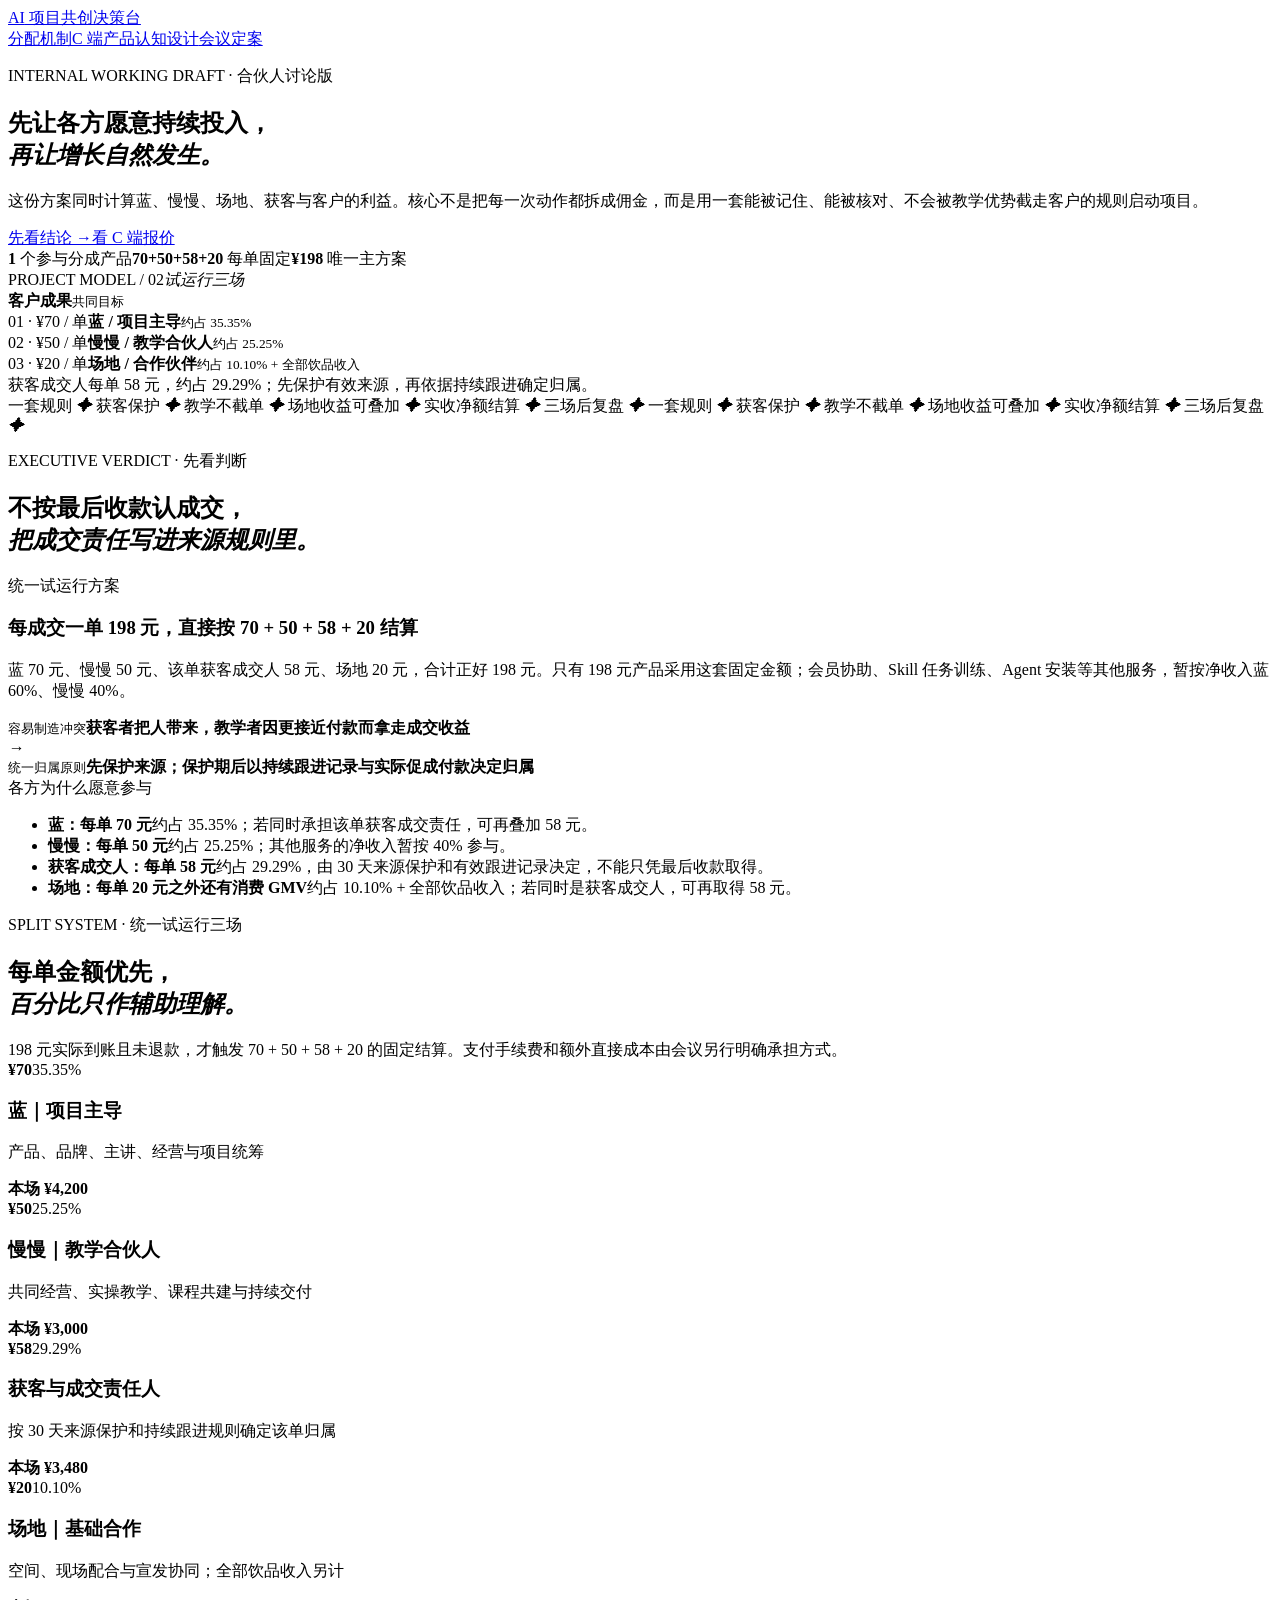
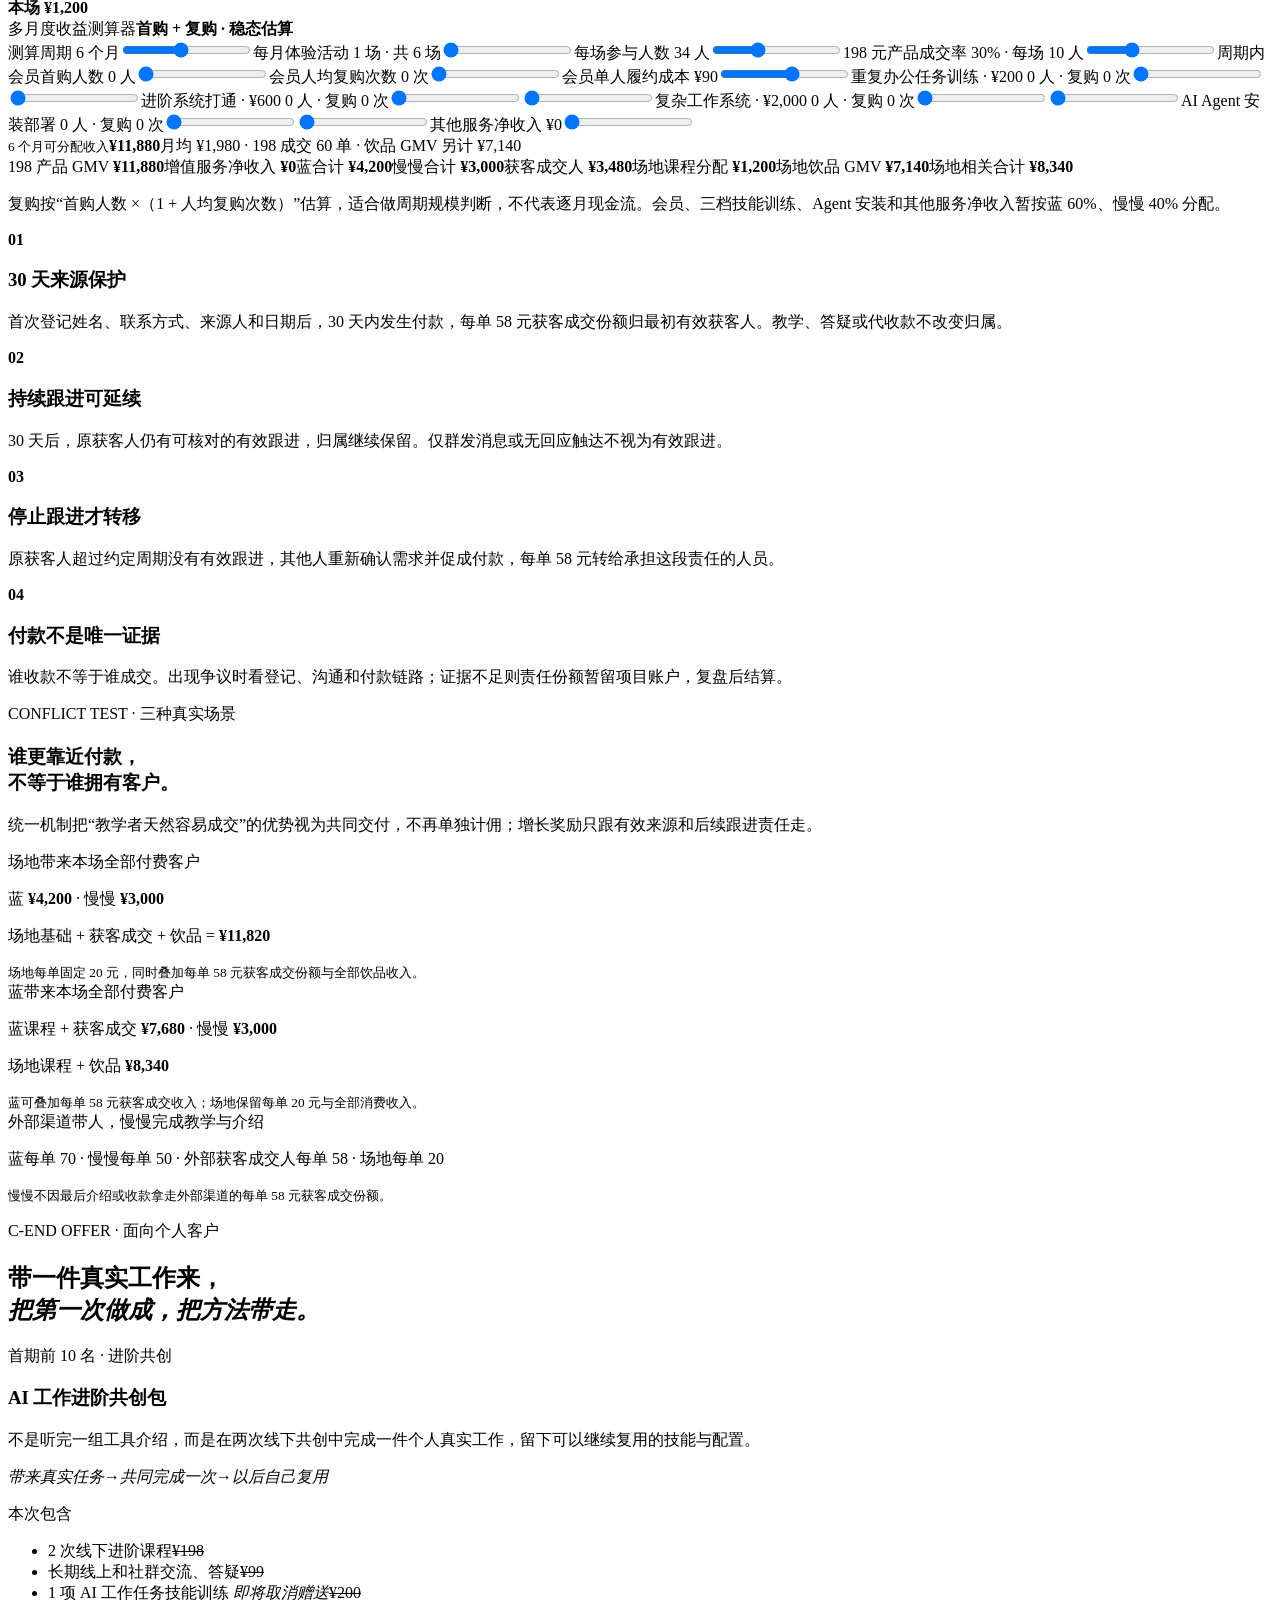
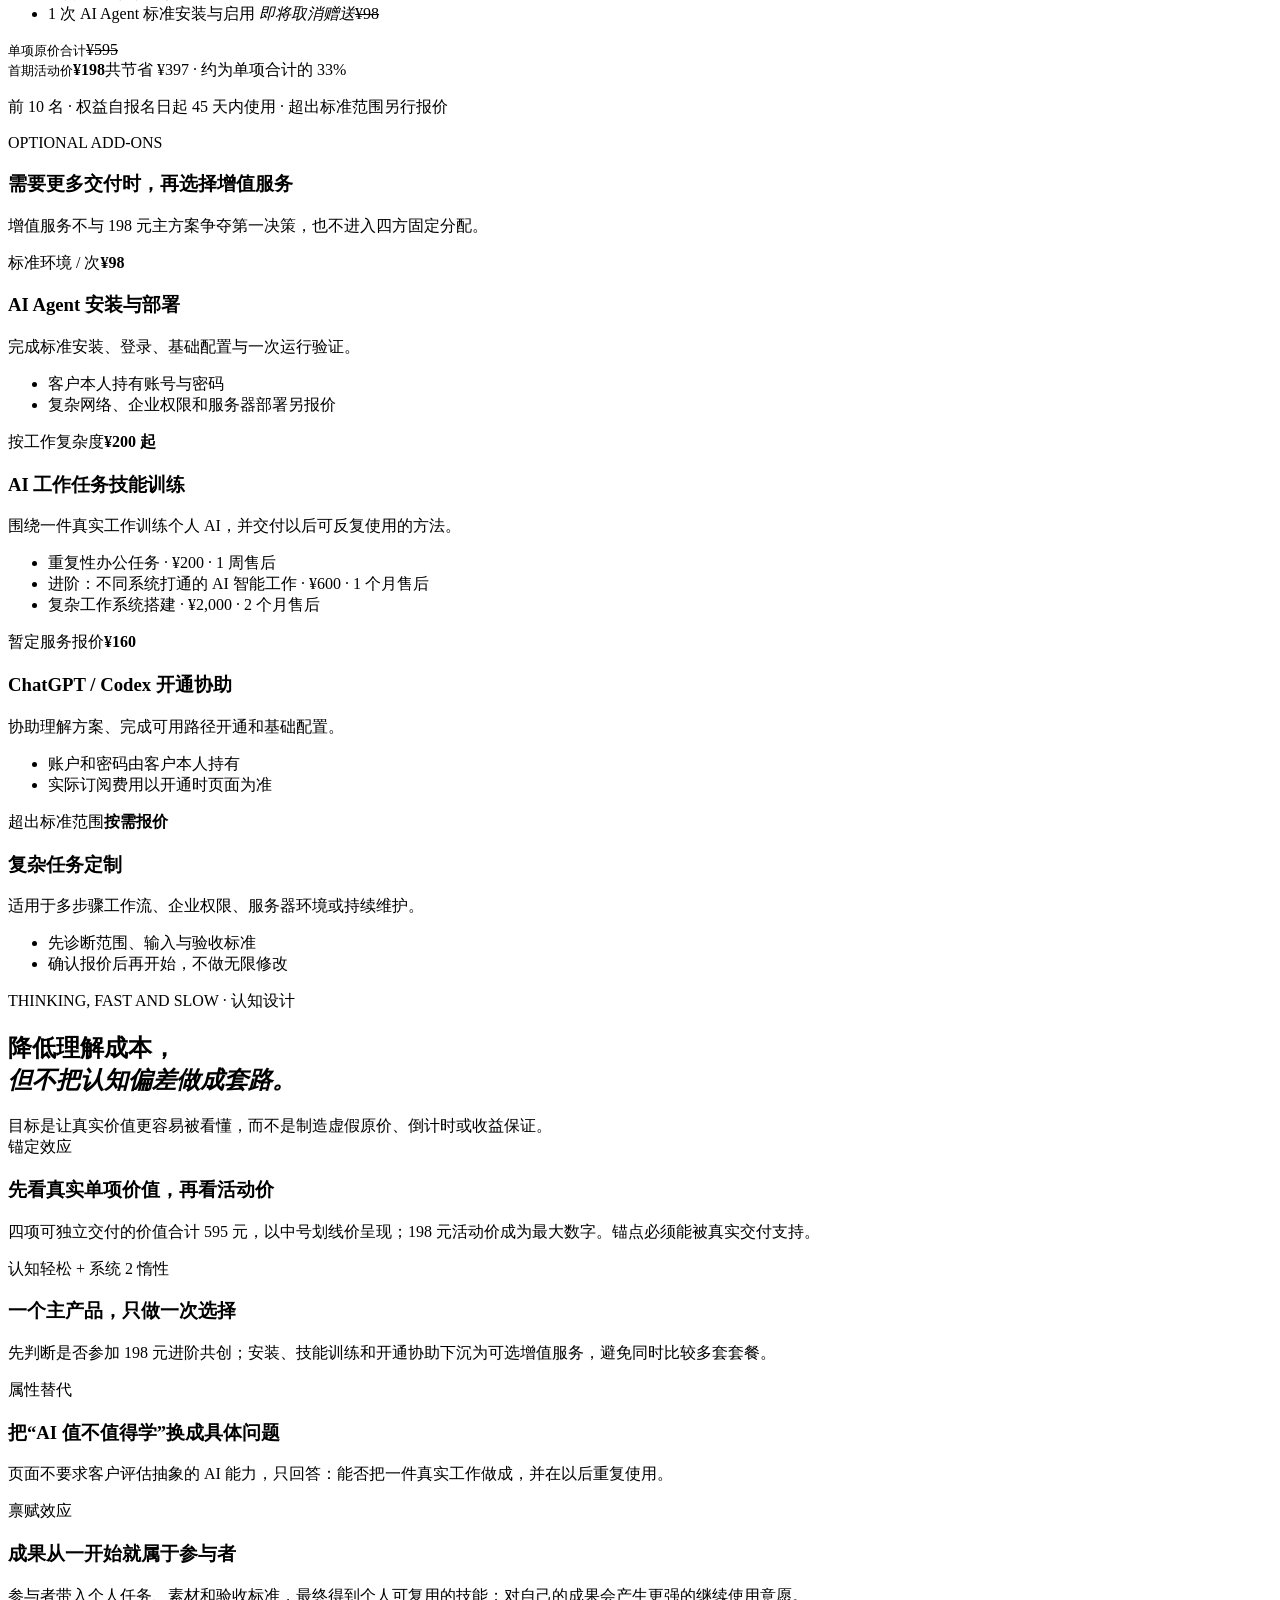
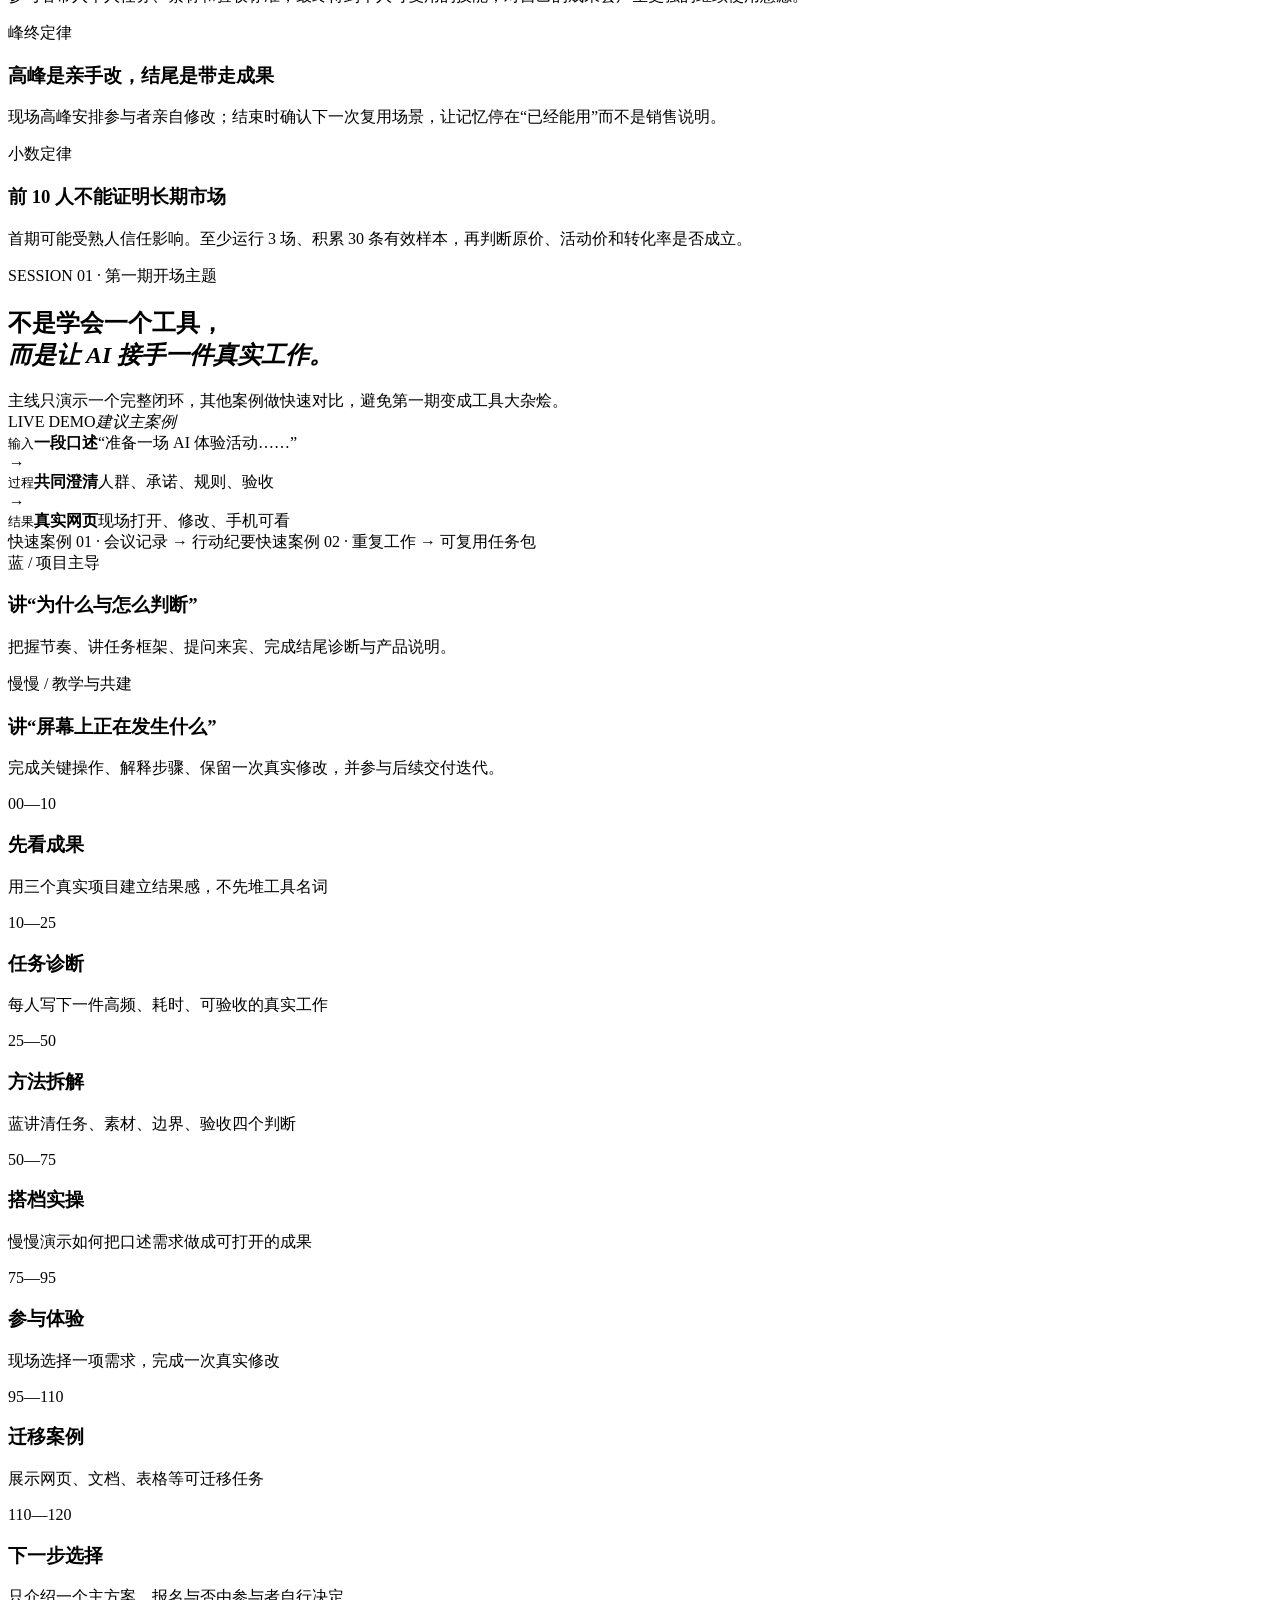
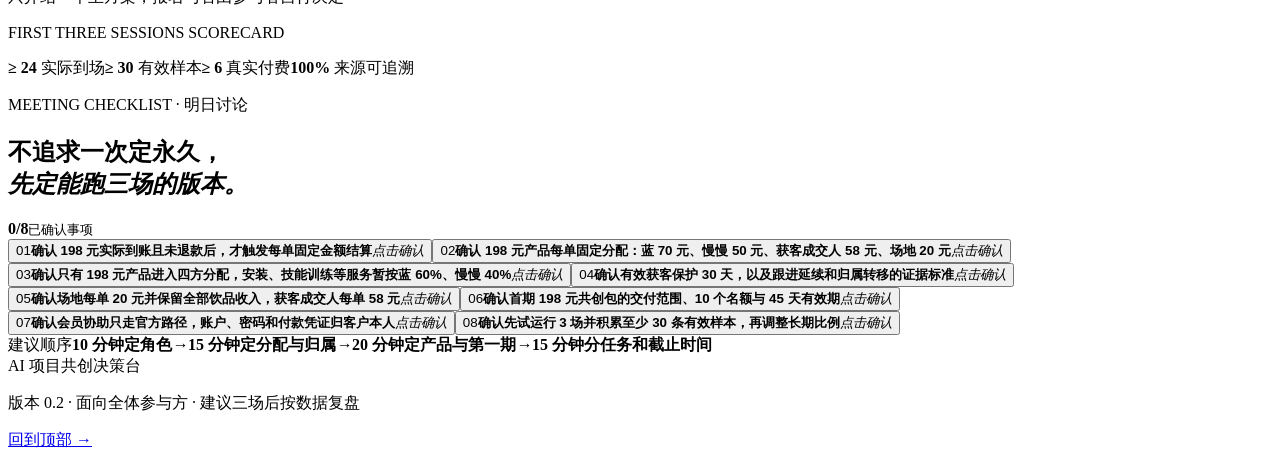
==== commit 74c53d74: "publish multi-month revenue calculator" ====
--- a/partner-plan/index.html
+++ b/partner-plan/index.html
@@ -1,2 +1,2 @@
-<!DOCTYPE html><html lang="zh-CN"><head><meta charSet="utf-8"/><meta name="viewport" content="width=device-width, initial-scale=1"/><link rel="stylesheet" href="/ai-agent-in-action-cn/assets/index-BYXnrf9-.css" data-rsc-css-href="/ai-agent-in-action-cn/assets/index-BYXnrf9-.css" data-precedence="vite-rsc/importer-resources"/><link rel="stylesheet" href="/ai-agent-in-action-cn/assets/page-DODcK-9n.css" data-precedence="vite-rsc/client-reference"/><link rel="modulepreload" href="/ai-agent-in-action-cn/assets/layout-segment-context-BU9d4V6c.js" crossorigin=""/><link rel="modulepreload" href="/ai-agent-in-action-cn/assets/rolldown-runtime-S-ySWqyJ.js" crossorigin=""/><link rel="modulepreload" href="/ai-agent-in-action-cn/assets/index-C_L8kURA.js" crossorigin=""/><link rel="modulepreload" href="/ai-agent-in-action-cn/assets/framework-CXnKph_e.js" crossorigin=""/><link rel="modulepreload" href="/ai-agent-in-action-cn/assets/page-_LqrbxK2.js" crossorigin=""/><title>AI 智能体实战落地｜带一个真实任务来，带一个完成的成果走</title><meta name="description" content="10 个直观案例，看 AI 智能体如何把文件、表格、PPT、网页和重复工作变成可交付成果。"/><meta property="og:title" content="AI 智能体实战落地｜带一个真实任务来，带一个完成的成果走"/><meta property="og:description" content="10 个直观案例，看 AI 智能体如何把文件、表格、PPT、网页和重复工作变成可交付成果。"/><meta property="og:type" content="website"/><meta property="og:image" content="/ai-agent-in-action-cn/og.png"/><meta property="og:image:width" content="1536"/><meta property="og:image:height" content="864"/><meta name="twitter:card" content="summary_large_image"/><meta name="twitter:title" content="AI 智能体实战落地｜带一个真实任务来，带一个完成的成果走"/><meta name="twitter:description" content="10 个直观案例，看 AI 智能体如何把文件、表格、PPT、网页和重复工作变成可交付成果。"/><meta name="twitter:image" content="/ai-agent-in-action-cn/og.png"/><script>self.__VINEXT_RSC_PARAMS__={}</script><script>self.__VINEXT_RSC_NAV__={"pathname":"/partner-plan","searchParams":[]}</script><link rel="modulepreload" href="/ai-agent-in-action-cn/assets/index-C_L8kURA.js" />
-</head><body><main class="pp-shell"><nav class="pp-nav"><a class="pp-brand" href="#top"><span>AI</span> 项目共创决策台</a><div><a href="#split">分配机制</a><a href="#product">C 端产品</a><a href="#psychology">认知设计</a><a class="pp-nav-cta" href="#meeting">会议定案</a></div></nav><section class="pp-hero" id="top"><div class="pp-grid"></div><div class="pp-hero-copy"><p class="pp-kicker"><i></i> INTERNAL WORKING DRAFT · 合伙人讨论版</p><h1>先让各方愿意持续投入，<br/><em>再让增长自然发生。</em></h1><p class="pp-lead">这份方案同时计算蓝、慢慢、场地、获客与客户的利益。核心不是把每一次动作都拆成佣金，而是用一套能被记住、能被核对、不会被教学优势截走客户的规则启动项目。</p><div class="pp-hero-actions"><a class="pp-primary" href="#verdict">先看结论 <b>→</b></a><a class="pp-secondary" href="#product">看 C 端报价</a></div><div class="pp-meta"><span><b>1</b> 个参与分成产品</span><span><b>70+50+58+20</b> 每单固定</span><span><b>¥198</b> 唯一主方案</span></div></div><div class="pp-hero-board" aria-label="项目参与角色"><div class="pp-board-head"><span>PROJECT MODEL / 02</span><i>试运行三场</i></div><div class="pp-core"><b>客户成果</b><small>共同目标</small></div><div class="pp-orbit orbit-one"></div><div class="pp-orbit orbit-two"></div><article class="pp-role role-founder"><span>01 · ¥70 / 单</span><b>蓝 / 项目主导</b><small>约占 35.35%</small></article><article class="pp-role role-teacher"><span>02 · ¥50 / 单</span><b>慢慢 / 教学合伙人</b><small>约占 25.25%</small></article><article class="pp-role role-venue"><span>03 · ¥20 / 单</span><b>场地 / 合作伙伴</b><small>约占 10.10% + 全部饮品收入</small></article><div class="pp-board-note">获客成交人每单 58 元，约占 29.29%；先保护有效来源，再依据持续跟进确定归属。</div></div></section><section class="pp-ticker"><div>一套规则 <i>✦</i> 获客保护 <i>✦</i> 教学不截单 <i>✦</i> 场地收益可叠加 <i>✦</i> 实收净额结算 <i>✦</i> 三场后复盘 <i>✦</i> 一套规则 <i>✦</i> 获客保护 <i>✦</i> 教学不截单 <i>✦</i> 场地收益可叠加 <i>✦</i> 实收净额结算 <i>✦</i> 三场后复盘 <i>✦</i></div></section><section class="pp-section pp-verdict" id="verdict"><div class="pp-section-head"><p>EXECUTIVE VERDICT · 先看判断</p><h2>不按最后收款认成交，<br/><em>把成交责任写进来源规则里。</em></h2></div><div class="pp-verdict-grid"><article class="pp-verdict-main"><span class="pp-tag lime">统一试运行方案</span><h3>每成交一单 198 元，直接按 70 + 50 + 58 + 20 结算</h3><p>蓝 70 元、慢慢 50 元、该单获客成交人 58 元、场地 20 元，合计正好 198 元。只有 198 元产品采用这套固定金额；会员协助、Skill 任务训练、Agent 安装等其他服务，暂按净收入蓝 60%、慢慢 40%。</p><div class="pp-before-after"><div><small>容易制造冲突</small><b>获客者把人带来，教学者因更接近付款而拿走成交收益</b></div><i>→</i><div><small>统一归属原则</small><b>先保护来源；保护期后以持续跟进记录与实际促成付款决定归属</b></div></div></article><article class="pp-alert-card"><span class="pp-tag orange">各方为什么愿意参与</span><ul><li><b>蓝：每单 70 元</b><span>约占 35.35%；若同时承担该单获客成交责任，可再叠加 58 元。</span></li><li><b>慢慢：每单 50 元</b><span>约占 25.25%；其他服务的净收入暂按 40% 参与。</span></li><li><b>获客成交人：每单 58 元</b><span>约占 29.29%，由 30 天来源保护和有效跟进记录决定，不能只凭最后收款取得。</span></li><li><b>场地：每单 20 元之外还有消费 GMV</b><span>约占 10.10% + 全部饮品收入；若同时是获客成交人，可再取得 58 元。</span></li></ul></article></div></section><section class="pp-section pp-dark" id="split"><div class="pp-section-head compact"><p>SPLIT SYSTEM · 统一试运行三场</p><h2>每单金额优先，<br/><em>百分比只作辅助理解。</em></h2><span>198 元实际到账且未退款，才触发 70 + 50 + 58 + 20 的固定结算。支付手续费和额外直接成本由会议另行明确承担方式。</span></div><div class="pp-split-layout"><div class="pp-split-list"><article class="pp-split-row lime"><div class="pp-rate"><b>¥<!-- -->70</b><span>35.35<!-- -->%</span></div><div><h3>蓝｜项目主导</h3><p>产品、品牌、主讲、经营与项目统筹</p></div><strong>本场 <!-- -->¥700</strong></article><article class="pp-split-row violet"><div class="pp-rate"><b>¥<!-- -->50</b><span>25.25<!-- -->%</span></div><div><h3>慢慢｜教学合伙人</h3><p>共同经营、实操教学、课程共建与持续交付</p></div><strong>本场 <!-- -->¥500</strong></article><article class="pp-split-row cyan"><div class="pp-rate"><b>¥<!-- -->58</b><span>29.29<!-- -->%</span></div><div><h3>获客与成交责任人</h3><p>按 30 天来源保护和持续跟进规则确定该单归属</p></div><strong>本场 <!-- -->¥580</strong></article><article class="pp-split-row orange"><div class="pp-rate"><b>¥<!-- -->20</b><span>10.10<!-- -->%</span></div><div><h3>场地｜基础合作</h3><p>空间、现场配合与宣发协同；全部饮品收入另计</p></div><strong>本场 <!-- -->¥200</strong></article></div><aside class="pp-calculator"><div class="pp-calc-head"><span>完整收益测算器</span><b>198 分成 + 其他服务 60/40</b></div><label>体验活动参与人数 <output>34<!-- --> 人</output><input type="range" min="1" max="100" value="34"/></label><label>198 元产品成交率 <output>30<!-- -->% · <!-- -->10<!-- --> 人</output><input type="range" min="5" max="80" step="5" value="30"/></label><label>会员开通协助人数 <output>0<!-- --> 人</output><input type="range" min="0" max="30" value="0"/></label><label>会员单人履约成本 <output>¥<!-- -->90</output><input type="range" min="0" max="160" step="5" value="90"/></label><label>AI 工作任务技能训练人数 <output>0<!-- --> 人</output><input type="range" min="0" max="30" value="0"/></label><label>AI Agent 安装部署人数 <output>0<!-- --> 人</output><input type="range" min="0" max="30" value="0"/></label><label>其他服务净收入 <output>¥0</output><input type="range" min="0" max="5000" step="100" value="0"/></label><div class="pp-calc-total"><small>198 元产品成交 GMV</small><strong>¥1,980</strong><span>10<!-- --> × ¥198；<!-- -->34<!-- --> 人按 35 元产生 <!-- -->¥1,190<!-- --> 饮品 GMV</span></div><div class="pp-calc-breakdown"><span>其他服务净收入 <b>¥0</b></span><span>蓝合计 <b>¥700</b></span><span>慢慢合计 <b>¥500</b></span><span>获客成交人 <b>¥580</b></span><span>场地课程分配 <b>¥200</b></span><span>场地含饮品合计 <b>¥1,390</b></span></div><p>34<!-- --> 人按 <b>30<!-- -->%</b> 取整后预计成交 <b>10<!-- --> 人</b>。会员、Skill、Agent 安装与其他服务净收入合并后，暂按蓝 60%、慢慢 40% 分配；获客成交人单独按每单 58 元展示。</p></aside></div><div class="pp-rules"><article><b>01</b><h3>30 天来源保护</h3><p>首次登记姓名、联系方式、来源人和日期后，30 天内发生付款，每单 58 元获客成交份额归最初有效获客人。教学、答疑或代收款不改变归属。</p></article><article><b>02</b><h3>持续跟进可延续</h3><p>30 天后，原获客人仍有可核对的有效跟进，归属继续保留。仅群发消息或无回应触达不视为有效跟进。</p></article><article><b>03</b><h3>停止跟进才转移</h3><p>原获客人超过约定周期没有有效跟进，其他人重新确认需求并促成付款，每单 58 元转给承担这段责任的人员。</p></article><article><b>04</b><h3>付款不是唯一证据</h3><p>谁收款不等于谁成交。出现争议时看登记、沟通和付款链路；证据不足则责任份额暂留项目账户，复盘后结算。</p></article></div><div class="pp-conflict"><div class="pp-conflict-copy"><span>CONFLICT TEST · 三种真实场景</span><h3>谁更靠近付款，<br/>不等于谁拥有客户。</h3><p>统一机制把“教学者天然容易成交”的优势视为共同交付，不再单独计佣；增长奖励只跟有效来源和后续跟进责任走。</p></div><div class="pp-scenarios"><article><span>场地带来本场全部付费客户</span><p>蓝 <b>¥700</b> · 慢慢 <b>¥500</b></p><p>场地基础 + 获客成交 + 饮品 = <b>¥1,970</b></p><small>场地每单固定 20 元，同时叠加每单 58 元获客成交份额与全部饮品收入。</small></article><article><span>蓝带来本场全部付费客户</span><p>蓝课程 + 获客成交 <b>¥1,280</b> · 慢慢 <b>¥500</b></p><p>场地课程 + 饮品 <b>¥1,390</b></p><small>蓝可叠加每单 58 元获客成交收入；场地保留每单 20 元与全部消费收入。</small></article><article><span>外部渠道带人，慢慢完成教学与介绍</span><p>蓝每单 70 · 慢慢每单 50 · 外部获客成交人每单 58 · 场地每单 20</p><small>慢慢不因最后介绍或收款拿走外部渠道的每单 58 元获客成交份额。</small></article></div></div></section><section class="pp-section pp-product" id="product"><div class="pp-section-head"><p>C-END OFFER · 面向个人客户</p><h2>带一件真实工作来，<br/><em>把第一次做成，把方法带走。</em></h2></div><div class="pp-offer-hero pp-value-offer"><div class="pp-offer-promise"><span>首期前 10 名 · 进阶共创</span><h3>AI 工作进阶共创包</h3><p>不是听完一组工具介绍，而是在两次线下共创中完成一件个人真实工作，留下可以继续复用的技能与配置。</p><div class="pp-offer-path"><i>带来真实任务</i><b>→</b><i>共同完成一次</i><b>→</b><i>以后自己复用</i></div></div><div class="pp-value-stack"><p>本次包含</p><ul><li><span>2 次线下进阶课程</span><del>¥198</del></li><li><span>1 次线上小组答疑</span><del>¥99</del></li><li><span>1 项 AI 工作任务技能训练</span><del>¥200</del></li><li><span>1 次 AI Agent 标准安装与启用</span><del>¥98</del></li></ul><div class="pp-price-anchor"><small>单项原价合计</small><del>¥595</del></div><div class="pp-event-price"><small>首期活动价</small><strong>¥198</strong><span>共节省 ¥397 · 约为单项合计的 33%</span></div><p class="pp-offer-limit">前 10 名 · 权益自报名日起 45 天内使用 · 超出标准范围另行报价</p></div></div><div class="pp-addons-head"><span>OPTIONAL ADD-ONS</span><h3>需要更多交付时，再选择增值服务</h3><p>增值服务不与 198 元主方案争夺第一决策，也不进入四方固定分配。</p></div><div class="pp-service-grid"><article><div><span>标准环境 / 次</span><b>¥98</b></div><h3>AI Agent 安装与部署</h3><p>完成标准安装、登录、基础配置与一次运行验证。</p><ul><li>客户本人持有账号与密码</li><li>复杂网络、企业权限和服务器部署另报价</li></ul></article><article><div><span>一项真实工作</span><b>¥200</b></div><h3>AI 工作任务技能训练</h3><p>围绕一件常做的工作训练个人 AI，并交付以后可反复使用的方法。</p><ul><li>任务澄清 + 素材规范 + 操作步骤</li><li>一次验收、一次修改与使用说明</li></ul></article><article><div><span>暂定服务报价</span><b>¥160</b></div><h3>ChatGPT / Codex 开通协助</h3><p>协助理解方案、完成可用路径开通和基础配置。</p><ul><li>账户和密码由客户本人持有</li><li>实际订阅费用以开通时页面为准</li></ul></article><article><div><span>超出标准范围</span><b>按需报价</b></div><h3>复杂任务定制</h3><p>适用于多步骤工作流、企业权限、服务器环境或持续维护。</p><ul><li>先诊断范围、输入与验收标准</li><li>确认报价后再开始，不做无限修改</li></ul></article></div></section><section class="pp-section pp-psychology" id="psychology"><div class="pp-section-head compact"><p>THINKING, FAST AND SLOW · 认知设计</p><h2>降低理解成本，<br/><em>但不把认知偏差做成套路。</em></h2><span>目标是让真实价值更容易被看懂，而不是制造虚假原价、倒计时或收益保证。</span></div><div class="pp-psych-grid"><article><span>锚定效应</span><h3>先看真实单项价值，再看活动价</h3><p>四项可独立交付的价值合计 595 元，以中号划线价呈现；198 元活动价成为最大数字。锚点必须能被真实交付支持。</p></article><article><span>认知轻松 + 系统 2 惰性</span><h3>一个主产品，只做一次选择</h3><p>先判断是否参加 198 元进阶共创；安装、技能训练和开通协助下沉为可选增值服务，避免同时比较多套套餐。</p></article><article><span>属性替代</span><h3>把“AI 值不值得学”换成具体问题</h3><p>页面不要求客户评估抽象的 AI 能力，只回答：能否把一件真实工作做成，并在以后重复使用。</p></article><article><span>禀赋效应</span><h3>成果从一开始就属于参与者</h3><p>参与者带入个人任务、素材和验收标准，最终得到个人可复用的技能；对自己的成果会产生更强的继续使用意愿。</p></article><article><span>峰终定律</span><h3>高峰是亲手改，结尾是带走成果</h3><p>现场高峰安排参与者亲自修改；结束时确认下一次复用场景，让记忆停在“已经能用”而不是销售说明。</p></article><article><span>小数定律</span><h3>前 10 人不能证明长期市场</h3><p>首期可能受熟人信任影响。至少运行 3 场、积累 30 条有效样本，再判断原价、活动价和转化率是否成立。</p></article></div></section><section class="pp-section pp-session" id="session"><div class="pp-session-intro"><p>SESSION 01 · 第一期开场主题</p><h2>不是学会一个工具，<br/><em>而是让 AI 接手一件真实工作。</em></h2><span>主线只演示一个完整闭环，其他案例做快速对比，避免第一期变成工具大杂烩。</span></div><div class="pp-session-layout"><div class="pp-demo-stage"><div class="pp-demo-head"><span>LIVE DEMO</span><i>建议主案例</i></div><div class="pp-demo-flow"><div><small>输入</small><b>一段口述</b><span>“准备一场 AI 体验活动……”</span></div><i>→</i><div><small>过程</small><b>共同澄清</b><span>人群、承诺、规则、验收</span></div><i>→</i><div><small>结果</small><b>真实网页</b><span>现场打开、修改、手机可看</span></div></div><div class="pp-demo-support"><span>快速案例 01 · 会议记录 → 行动纪要</span><span>快速案例 02 · 重复工作 → 可复用任务包</span></div></div><div class="pp-roles-panel"><article><span>蓝 / 项目主导</span><h3>讲“为什么与怎么判断”</h3><p>把握节奏、讲任务框架、提问来宾、完成结尾诊断与产品说明。</p></article><article><span>慢慢 / 教学与共建</span><h3>讲“屏幕上正在发生什么”</h3><p>完成关键操作、解释步骤、保留一次真实修改，并参与后续交付迭代。</p></article></div></div><div class="pp-agenda"><article><time>00—10</time><div><h3>先看成果</h3><p>用三个真实项目建立结果感，不先堆工具名词</p></div></article><article><time>10—25</time><div><h3>任务诊断</h3><p>每人写下一件高频、耗时、可验收的真实工作</p></div></article><article><time>25—50</time><div><h3>方法拆解</h3><p>蓝讲清任务、素材、边界、验收四个判断</p></div></article><article><time>50—75</time><div><h3>搭档实操</h3><p>慢慢演示如何把口述需求做成可打开的成果</p></div></article><article><time>75—95</time><div><h3>参与体验</h3><p>现场选择一项需求，完成一次真实修改</p></div></article><article><time>95—110</time><div><h3>迁移案例</h3><p>展示网页、文档、表格等可迁移任务</p></div></article><article><time>110—120</time><div><h3>下一步选择</h3><p>只介绍一个主方案，报名与否由参与者自行决定</p></div></article></div><div class="pp-success"><p>FIRST THREE SESSIONS SCORECARD</p><div><span><b>≥ 24</b> 实际到场</span><span><b>≥ 30</b> 有效样本</span><span><b>≥ 6</b> 真实付费</span><span><b>100%</b> 来源可追溯</span></div></div></section><section class="pp-section pp-meeting" id="meeting"><div class="pp-meeting-head"><div><p>MEETING CHECKLIST · 明日讨论</p><h2>不追求一次定永久，<br/><em>先定能跑三场的版本。</em></h2></div><div class="pp-progress"><b>0<span>/8</span></b><small>已确认事项</small></div></div><div class="pp-decision-list"><button class=""><span>01</span><b>确认 198 元实际到账且未退款后，才触发每单固定金额结算</b><i>点击确认</i></button><button class=""><span>02</span><b>确认 198 元产品每单固定分配：蓝 70 元、慢慢 50 元、获客成交人 58 元、场地 20 元</b><i>点击确认</i></button><button class=""><span>03</span><b>确认只有 198 元产品进入四方分配，安装、技能训练等服务暂按蓝 60%、慢慢 40%</b><i>点击确认</i></button><button class=""><span>04</span><b>确认有效获客保护 30 天，以及跟进延续和归属转移的证据标准</b><i>点击确认</i></button><button class=""><span>05</span><b>确认场地每单 20 元并保留全部饮品收入，获客成交人每单 58 元</b><i>点击确认</i></button><button class=""><span>06</span><b>确认首期 198 元共创包的交付范围、10 个名额与 45 天有效期</b><i>点击确认</i></button><button class=""><span>07</span><b>确认会员协助只走官方路径，账户、密码和付款凭证归客户本人</b><i>点击确认</i></button><button class=""><span>08</span><b>确认先试运行 3 场并积累至少 30 条有效样本，再调整长期比例</b><i>点击确认</i></button></div><div class="pp-meeting-order"><span>建议顺序</span><b>10 分钟定角色</b><i>→</i><b>15 分钟定分配与归属</b><i>→</i><b>20 分钟定产品与第一期</b><i>→</i><b>15 分钟分任务和截止时间</b></div></section><footer class="pp-footer"><div class="pp-brand"><span>AI</span> 项目共创决策台</div><p>版本 0.2 · 面向全体参与方 · 建议三场后按数据复盘</p><a href="#top">回到顶部 →</a></footer></main><script id="_R_">import("/ai-agent-in-action-cn/assets/index-C_L8kURA.js")</script></body></html><script>self.__VINEXT_RSC_CHUNKS__=self.__VINEXT_RSC_CHUNKS__||[];self.__VINEXT_RSC_CHUNKS__.push("2:I[\"8c0f216c4604\",[],\"Children\",1]\n3:I[\"15c18cfaeeff\",[],\"LayoutSegmentProvider\",1]\n4:I[\"8c0f216c4604\",[],\"Slot\",1]\n5:I[\"593f344dc510\",[],\"RedirectBoundary\",1]\n:HL[\"/ai-agent-in-action-cn/assets/index-BYXnrf9-.css\",\"style\"]\n")</script><script>self.__VINEXT_RSC_CHUNKS__=self.__VINEXT_RSC_CHUNKS__||[];self.__VINEXT_RSC_CHUNKS__.push("0:{\"__route\":\"route:/partner-plan\",\"__interceptionContext\":null,\"__layoutIds\":[\"layout:/\"],\"__rootLayout\":\"/\",\"page:/partner-plan\":\"$L1\",\"layout:/\":[[[[\"$\",\"link\",\"css:/ai-agent-in-action-cn/assets/index-BYXnrf9-.css\",{\"rel\":\"stylesheet\",\"precedence\":\"vite-rsc/importer-resources\",\"href\":\"/ai-agent-in-action-cn/assets/index-BYXnrf9-.css\",\"data-rsc-css-href\":\"/ai-agent-in-action-cn/assets/index-BYXnrf9-.css\"}],\"$undefined\"],[\"$\",\"html\",null,{\"lang\":\"zh-CN\",\"children\":[\"$\",\"body\",null,{\"children\":[\"$\",\"$L2\",null,{}]}]}]],null],\"route:/partner-plan\":[[[\"$\",\"meta\",null,{\"charSet\":\"utf-8\"}],[[\"$\",\"title\",\"0\",{\"children\":\"AI 智能体实战落地｜带一个真实任务来，带一个完成的成果走\"}],[\"$\",\"meta\",\"1\",{\"name\":\"description\",\"content\":\"10 个直观案例，看 AI 智能体如何把文件、表格、PPT、网页和重复工作变成可交付成果。\"}],[\"$\",\"meta\",\"2\",{\"property\":\"og:title\",\"content\":\"AI 智能体实战落地｜带一个真实任务来，带一个完成的成果走\"}],[\"$\",\"meta\",\"3\",{\"property\":\"og:description\",\"content\":\"10 个直观案例，看 AI 智能体如何把文件、表格、PPT、网页和重复工作变成可交付成果。\"}],[\"$\",\"meta\",\"4\",{\"property\":\"og:type\",\"content\":\"website\"}],[\"$\",\"meta\",\"5\",{\"property\":\"og:image\",\"content\":\"/ai-agent-in-action-cn/og.png\"}],[\"$\",\"meta\",\"6\",{\"property\":\"og:image:width\",\"content\":\"1536\"}],[\"$\",\"meta\",\"7\",{\"property\":\"og:image:height\",\"content\":\"864\"}],[\"$\",\"meta\",\"8\",{\"name\":\"twitter:card\",\"content\":\"summary_large_image\"}],[\"$\",\"meta\",\"9\",{\"name\":\"twitter:title\",\"content\":\"AI 智能体实战落地｜带一个真实任务来，带一个完成的成果走\"}],[\"$\",\"meta\",\"10\",{\"name\":\"twitter:description\",\"content\":\"10 个直观案例，看 AI 智能体如何把文件、表格、PPT、网页和重复工作变成可交付成果。\"}],[\"$\",\"meta\",\"11\",{\"name\":\"twitter:image\",\"content\":\"/ai-agent-in-action-cn/og.png\"}]],[[\"$\",\"meta\",\"0\",{\"name\":\"viewport\",\"content\":\"width=device-width, initial-scale=1\"}]]],[\"$\",\"$L3\",null,{\"segmentMap\":{\"children\":[\"partner-plan\"]},\"children\":[\"$\",\"$L4\",null,{\"id\":\"layout:/\",\"parallelSlots\":\"$undefined\",\"children\":[\"$\",\"$L5\",null,{\"children\":[\"$\",\"$L3\",null,{\"segmentMap\":{\"children\":[]},\"children\":[\"$\",\"$L4\",null,{\"id\":\"page:/partner-plan\"}]}]}]}]}]],\"__layoutFlags\":{\"layout:/\":\"s\"},\"__artifactCompatibility\":{\"schemaVersion\":1,\"graphVersion\":\"app-route-graph:poq58gq7xbgo\",\"deploymentVersion\":\"42c29586-e516-41f6-9cbb-5c9de5da3b79\",\"appElementsSchemaVersion\":1,\"rscPayloadSchemaVersion\":1,\"rootBoundaryId\":\"/\",\"renderEpoch\":null}}\n")</script><script>self.__VINEXT_RSC_CHUNKS__=self.__VINEXT_RSC_CHUNKS__||[];self.__VINEXT_RSC_CHUNKS__.push("6:I[\"2a73bcc37acd\",[],\"default\",1]\n1:[\"$\",\"$L6\",null,{\"params\":\"$@7\",\"searchParams\":\"$@8\"}]\n")</script><script>self.__VINEXT_RSC_CHUNKS__=self.__VINEXT_RSC_CHUNKS__||[];self.__VINEXT_RSC_CHUNKS__.push("7:{}\n8:{}\n")</script><script>self.__VINEXT_RSC_DONE__=true</script>+<!DOCTYPE html><html lang="zh-CN"><head><meta charSet="utf-8"/><meta name="viewport" content="width=device-width, initial-scale=1"/><link rel="stylesheet" href="/ai-agent-in-action-cn/assets/index-BYXnrf9-.css" data-rsc-css-href="/ai-agent-in-action-cn/assets/index-BYXnrf9-.css" data-precedence="vite-rsc/importer-resources"/><link rel="stylesheet" href="/ai-agent-in-action-cn/assets/page-rZn8yUZi.css" data-precedence="vite-rsc/client-reference"/><link rel="modulepreload" href="/ai-agent-in-action-cn/assets/layout-segment-context-C0ccOiqK.js" crossorigin=""/><link rel="modulepreload" href="/ai-agent-in-action-cn/assets/rolldown-runtime-S-ySWqyJ.js" crossorigin=""/><link rel="modulepreload" href="/ai-agent-in-action-cn/assets/index-B_nGRa9r.js" crossorigin=""/><link rel="modulepreload" href="/ai-agent-in-action-cn/assets/framework-CXnKph_e.js" crossorigin=""/><link rel="modulepreload" href="/ai-agent-in-action-cn/assets/page-C5QoLf4S.js" crossorigin=""/><title>AI 智能体实战落地｜带一个真实任务来，带一个完成的成果走</title><meta name="description" content="10 个直观案例，看 AI 智能体如何把文件、表格、PPT、网页和重复工作变成可交付成果。"/><meta property="og:title" content="AI 智能体实战落地｜带一个真实任务来，带一个完成的成果走"/><meta property="og:description" content="10 个直观案例，看 AI 智能体如何把文件、表格、PPT、网页和重复工作变成可交付成果。"/><meta property="og:type" content="website"/><meta property="og:image" content="/ai-agent-in-action-cn/og.png"/><meta property="og:image:width" content="1536"/><meta property="og:image:height" content="864"/><meta name="twitter:card" content="summary_large_image"/><meta name="twitter:title" content="AI 智能体实战落地｜带一个真实任务来，带一个完成的成果走"/><meta name="twitter:description" content="10 个直观案例，看 AI 智能体如何把文件、表格、PPT、网页和重复工作变成可交付成果。"/><meta name="twitter:image" content="/ai-agent-in-action-cn/og.png"/><script>self.__VINEXT_RSC_PARAMS__={}</script><script>self.__VINEXT_RSC_NAV__={"pathname":"/partner-plan","searchParams":[]}</script><link rel="modulepreload" href="/ai-agent-in-action-cn/assets/index-B_nGRa9r.js" />
+</head><body><main class="pp-shell"><nav class="pp-nav"><a class="pp-brand" href="#top"><span>AI</span> 项目共创决策台</a><div><a href="#split">分配机制</a><a href="#product">C 端产品</a><a href="#psychology">认知设计</a><a class="pp-nav-cta" href="#meeting">会议定案</a></div></nav><section class="pp-hero" id="top"><div class="pp-grid"></div><div class="pp-hero-copy"><p class="pp-kicker"><i></i> INTERNAL WORKING DRAFT · 合伙人讨论版</p><h1>先让各方愿意持续投入，<br/><em>再让增长自然发生。</em></h1><p class="pp-lead">这份方案同时计算蓝、慢慢、场地、获客与客户的利益。核心不是把每一次动作都拆成佣金，而是用一套能被记住、能被核对、不会被教学优势截走客户的规则启动项目。</p><div class="pp-hero-actions"><a class="pp-primary" href="#verdict">先看结论 <b>→</b></a><a class="pp-secondary" href="#product">看 C 端报价</a></div><div class="pp-meta"><span><b>1</b> 个参与分成产品</span><span><b>70+50+58+20</b> 每单固定</span><span><b>¥198</b> 唯一主方案</span></div></div><div class="pp-hero-board" aria-label="项目参与角色"><div class="pp-board-head"><span>PROJECT MODEL / 02</span><i>试运行三场</i></div><div class="pp-core"><b>客户成果</b><small>共同目标</small></div><div class="pp-orbit orbit-one"></div><div class="pp-orbit orbit-two"></div><article class="pp-role role-founder"><span>01 · ¥70 / 单</span><b>蓝 / 项目主导</b><small>约占 35.35%</small></article><article class="pp-role role-teacher"><span>02 · ¥50 / 单</span><b>慢慢 / 教学合伙人</b><small>约占 25.25%</small></article><article class="pp-role role-venue"><span>03 · ¥20 / 单</span><b>场地 / 合作伙伴</b><small>约占 10.10% + 全部饮品收入</small></article><div class="pp-board-note">获客成交人每单 58 元，约占 29.29%；先保护有效来源，再依据持续跟进确定归属。</div></div></section><section class="pp-ticker"><div>一套规则 <i>✦</i> 获客保护 <i>✦</i> 教学不截单 <i>✦</i> 场地收益可叠加 <i>✦</i> 实收净额结算 <i>✦</i> 三场后复盘 <i>✦</i> 一套规则 <i>✦</i> 获客保护 <i>✦</i> 教学不截单 <i>✦</i> 场地收益可叠加 <i>✦</i> 实收净额结算 <i>✦</i> 三场后复盘 <i>✦</i></div></section><section class="pp-section pp-verdict" id="verdict"><div class="pp-section-head"><p>EXECUTIVE VERDICT · 先看判断</p><h2>不按最后收款认成交，<br/><em>把成交责任写进来源规则里。</em></h2></div><div class="pp-verdict-grid"><article class="pp-verdict-main"><span class="pp-tag lime">统一试运行方案</span><h3>每成交一单 198 元，直接按 70 + 50 + 58 + 20 结算</h3><p>蓝 70 元、慢慢 50 元、该单获客成交人 58 元、场地 20 元，合计正好 198 元。只有 198 元产品采用这套固定金额；会员协助、Skill 任务训练、Agent 安装等其他服务，暂按净收入蓝 60%、慢慢 40%。</p><div class="pp-before-after"><div><small>容易制造冲突</small><b>获客者把人带来，教学者因更接近付款而拿走成交收益</b></div><i>→</i><div><small>统一归属原则</small><b>先保护来源；保护期后以持续跟进记录与实际促成付款决定归属</b></div></div></article><article class="pp-alert-card"><span class="pp-tag orange">各方为什么愿意参与</span><ul><li><b>蓝：每单 70 元</b><span>约占 35.35%；若同时承担该单获客成交责任，可再叠加 58 元。</span></li><li><b>慢慢：每单 50 元</b><span>约占 25.25%；其他服务的净收入暂按 40% 参与。</span></li><li><b>获客成交人：每单 58 元</b><span>约占 29.29%，由 30 天来源保护和有效跟进记录决定，不能只凭最后收款取得。</span></li><li><b>场地：每单 20 元之外还有消费 GMV</b><span>约占 10.10% + 全部饮品收入；若同时是获客成交人，可再取得 58 元。</span></li></ul></article></div></section><section class="pp-section pp-dark" id="split"><div class="pp-section-head compact"><p>SPLIT SYSTEM · 统一试运行三场</p><h2>每单金额优先，<br/><em>百分比只作辅助理解。</em></h2><span>198 元实际到账且未退款，才触发 70 + 50 + 58 + 20 的固定结算。支付手续费和额外直接成本由会议另行明确承担方式。</span></div><div class="pp-split-layout"><div class="pp-split-list"><article class="pp-split-row lime"><div class="pp-rate"><b>¥<!-- -->70</b><span>35.35<!-- -->%</span></div><div><h3>蓝｜项目主导</h3><p>产品、品牌、主讲、经营与项目统筹</p></div><strong>本场 <!-- -->¥4,200</strong></article><article class="pp-split-row violet"><div class="pp-rate"><b>¥<!-- -->50</b><span>25.25<!-- -->%</span></div><div><h3>慢慢｜教学合伙人</h3><p>共同经营、实操教学、课程共建与持续交付</p></div><strong>本场 <!-- -->¥3,000</strong></article><article class="pp-split-row cyan"><div class="pp-rate"><b>¥<!-- -->58</b><span>29.29<!-- -->%</span></div><div><h3>获客与成交责任人</h3><p>按 30 天来源保护和持续跟进规则确定该单归属</p></div><strong>本场 <!-- -->¥3,480</strong></article><article class="pp-split-row orange"><div class="pp-rate"><b>¥<!-- -->20</b><span>10.10<!-- -->%</span></div><div><h3>场地｜基础合作</h3><p>空间、现场配合与宣发协同；全部饮品收入另计</p></div><strong>本场 <!-- -->¥1,200</strong></article></div><aside class="pp-calculator"><div class="pp-calc-head"><span>多月度收益测算器</span><b>首购 + 复购 · 稳态估算</b></div><label>测算周期 <output>6<!-- --> 个月</output><input type="range" min="1" max="12" value="6"/></label><label>每月体验活动 <output>1<!-- --> 场 · 共 <!-- -->6<!-- --> 场</output><input type="range" min="1" max="8" value="1"/></label><label>每场参与人数 <output>34<!-- --> 人</output><input type="range" min="1" max="100" value="34"/></label><label>198 元产品成交率 <output>30<!-- -->% · 每场 <!-- -->10<!-- --> 人</output><input type="range" min="5" max="80" step="5" value="30"/></label><label>周期内会员首购人数 <output>0<!-- --> 人</output><input type="range" min="0" max="100" value="0"/></label><label>会员人均复购次数 <output>0<!-- --> 次</output><input type="range" min="0" max="12" value="0"/></label><label>会员单人履约成本 <output>¥<!-- -->90</output><input type="range" min="0" max="160" step="5" value="90"/></label><label>重复办公任务训练 · ¥200 <output>0<!-- --> 人 · 复购 <!-- -->0<!-- --> 次</output><input type="range" min="0" max="50" value="0"/><input type="range" min="0" max="6" value="0"/></label><label>进阶系统打通 · ¥600 <output>0<!-- --> 人 · 复购 <!-- -->0<!-- --> 次</output><input type="range" min="0" max="30" value="0"/><input type="range" min="0" max="4" value="0"/></label><label>复杂工作系统 · ¥2,000 <output>0<!-- --> 人 · 复购 <!-- -->0<!-- --> 次</output><input type="range" min="0" max="20" value="0"/><input type="range" min="0" max="3" value="0"/></label><label>AI Agent 安装部署 <output>0<!-- --> 人 · 复购 <!-- -->0<!-- --> 次</output><input type="range" min="0" max="100" value="0"/><input type="range" min="0" max="6" value="0"/></label><label>其他服务净收入 <output>¥0</output><input type="range" min="0" max="5000" step="100" value="0"/></label><div class="pp-calc-total"><small>6<!-- --> 个月可分配收入</small><strong>¥11,880</strong><span>月均 <!-- -->¥1,980<!-- --> · 198 成交 <!-- -->60<!-- --> 单 · 饮品 GMV 另计 <!-- -->¥7,140</span></div><div class="pp-calc-breakdown"><span>198 产品 GMV <b>¥11,880</b></span><span>增值服务净收入 <b>¥0</b></span><span>蓝合计 <b>¥4,200</b></span><span>慢慢合计 <b>¥3,000</b></span><span>获客成交人 <b>¥3,480</b></span><span>场地课程分配 <b>¥1,200</b></span><span>场地饮品 GMV <b>¥7,140</b></span><span>场地相关合计 <b>¥8,340</b></span></div><p>复购按“首购人数 ×（1 + 人均复购次数）”估算，适合做周期规模判断，不代表逐月现金流。会员、三档技能训练、Agent 安装和其他服务净收入暂按蓝 60%、慢慢 40% 分配。</p></aside></div><div class="pp-rules"><article><b>01</b><h3>30 天来源保护</h3><p>首次登记姓名、联系方式、来源人和日期后，30 天内发生付款，每单 58 元获客成交份额归最初有效获客人。教学、答疑或代收款不改变归属。</p></article><article><b>02</b><h3>持续跟进可延续</h3><p>30 天后，原获客人仍有可核对的有效跟进，归属继续保留。仅群发消息或无回应触达不视为有效跟进。</p></article><article><b>03</b><h3>停止跟进才转移</h3><p>原获客人超过约定周期没有有效跟进，其他人重新确认需求并促成付款，每单 58 元转给承担这段责任的人员。</p></article><article><b>04</b><h3>付款不是唯一证据</h3><p>谁收款不等于谁成交。出现争议时看登记、沟通和付款链路；证据不足则责任份额暂留项目账户，复盘后结算。</p></article></div><div class="pp-conflict"><div class="pp-conflict-copy"><span>CONFLICT TEST · 三种真实场景</span><h3>谁更靠近付款，<br/>不等于谁拥有客户。</h3><p>统一机制把“教学者天然容易成交”的优势视为共同交付，不再单独计佣；增长奖励只跟有效来源和后续跟进责任走。</p></div><div class="pp-scenarios"><article><span>场地带来本场全部付费客户</span><p>蓝 <b>¥4,200</b> · 慢慢 <b>¥3,000</b></p><p>场地基础 + 获客成交 + 饮品 = <b>¥11,820</b></p><small>场地每单固定 20 元，同时叠加每单 58 元获客成交份额与全部饮品收入。</small></article><article><span>蓝带来本场全部付费客户</span><p>蓝课程 + 获客成交 <b>¥7,680</b> · 慢慢 <b>¥3,000</b></p><p>场地课程 + 饮品 <b>¥8,340</b></p><small>蓝可叠加每单 58 元获客成交收入；场地保留每单 20 元与全部消费收入。</small></article><article><span>外部渠道带人，慢慢完成教学与介绍</span><p>蓝每单 70 · 慢慢每单 50 · 外部获客成交人每单 58 · 场地每单 20</p><small>慢慢不因最后介绍或收款拿走外部渠道的每单 58 元获客成交份额。</small></article></div></div></section><section class="pp-section pp-product" id="product"><div class="pp-section-head"><p>C-END OFFER · 面向个人客户</p><h2>带一件真实工作来，<br/><em>把第一次做成，把方法带走。</em></h2></div><div class="pp-offer-hero pp-value-offer"><div class="pp-offer-promise"><span>首期前 10 名 · 进阶共创</span><h3>AI 工作进阶共创包</h3><p>不是听完一组工具介绍，而是在两次线下共创中完成一件个人真实工作，留下可以继续复用的技能与配置。</p><div class="pp-offer-path"><i>带来真实任务</i><b>→</b><i>共同完成一次</i><b>→</b><i>以后自己复用</i></div></div><div class="pp-value-stack"><p>本次包含</p><ul><li><span>2 次线下进阶课程</span><del>¥198</del></li><li><span>长期线上和社群交流、答疑</span><del>¥99</del></li><li><span>1 项 AI 工作任务技能训练 <em>即将取消赠送</em></span><del>¥200</del></li><li><span>1 次 AI Agent 标准安装与启用 <em>即将取消赠送</em></span><del>¥98</del></li></ul><div class="pp-price-anchor"><small>单项原价合计</small><del>¥595</del></div><div class="pp-event-price"><small>首期活动价</small><strong>¥198</strong><span>共节省 ¥397 · 约为单项合计的 33%</span></div><p class="pp-offer-limit">前 10 名 · 权益自报名日起 45 天内使用 · 超出标准范围另行报价</p></div></div><div class="pp-addons-head"><span>OPTIONAL ADD-ONS</span><h3>需要更多交付时，再选择增值服务</h3><p>增值服务不与 198 元主方案争夺第一决策，也不进入四方固定分配。</p></div><div class="pp-service-grid"><article><div><span>标准环境 / 次</span><b>¥98</b></div><h3>AI Agent 安装与部署</h3><p>完成标准安装、登录、基础配置与一次运行验证。</p><ul><li>客户本人持有账号与密码</li><li>复杂网络、企业权限和服务器部署另报价</li></ul></article><article><div><span>按工作复杂度</span><b>¥200 起</b></div><h3>AI 工作任务技能训练</h3><p>围绕一件真实工作训练个人 AI，并交付以后可反复使用的方法。</p><ul><li>重复性办公任务 · ¥200 · 1 周售后</li><li>进阶：不同系统打通的 AI 智能工作 · ¥600 · 1 个月售后</li><li>复杂工作系统搭建 · ¥2,000 · 2 个月售后</li></ul></article><article><div><span>暂定服务报价</span><b>¥160</b></div><h3>ChatGPT / Codex 开通协助</h3><p>协助理解方案、完成可用路径开通和基础配置。</p><ul><li>账户和密码由客户本人持有</li><li>实际订阅费用以开通时页面为准</li></ul></article><article><div><span>超出标准范围</span><b>按需报价</b></div><h3>复杂任务定制</h3><p>适用于多步骤工作流、企业权限、服务器环境或持续维护。</p><ul><li>先诊断范围、输入与验收标准</li><li>确认报价后再开始，不做无限修改</li></ul></article></div></section><section class="pp-section pp-psychology" id="psychology"><div class="pp-section-head compact"><p>THINKING, FAST AND SLOW · 认知设计</p><h2>降低理解成本，<br/><em>但不把认知偏差做成套路。</em></h2><span>目标是让真实价值更容易被看懂，而不是制造虚假原价、倒计时或收益保证。</span></div><div class="pp-psych-grid"><article><span>锚定效应</span><h3>先看真实单项价值，再看活动价</h3><p>四项可独立交付的价值合计 595 元，以中号划线价呈现；198 元活动价成为最大数字。锚点必须能被真实交付支持。</p></article><article><span>认知轻松 + 系统 2 惰性</span><h3>一个主产品，只做一次选择</h3><p>先判断是否参加 198 元进阶共创；安装、技能训练和开通协助下沉为可选增值服务，避免同时比较多套套餐。</p></article><article><span>属性替代</span><h3>把“AI 值不值得学”换成具体问题</h3><p>页面不要求客户评估抽象的 AI 能力，只回答：能否把一件真实工作做成，并在以后重复使用。</p></article><article><span>禀赋效应</span><h3>成果从一开始就属于参与者</h3><p>参与者带入个人任务、素材和验收标准，最终得到个人可复用的技能；对自己的成果会产生更强的继续使用意愿。</p></article><article><span>峰终定律</span><h3>高峰是亲手改，结尾是带走成果</h3><p>现场高峰安排参与者亲自修改；结束时确认下一次复用场景，让记忆停在“已经能用”而不是销售说明。</p></article><article><span>小数定律</span><h3>前 10 人不能证明长期市场</h3><p>首期可能受熟人信任影响。至少运行 3 场、积累 30 条有效样本，再判断原价、活动价和转化率是否成立。</p></article></div></section><section class="pp-section pp-session" id="session"><div class="pp-session-intro"><p>SESSION 01 · 第一期开场主题</p><h2>不是学会一个工具，<br/><em>而是让 AI 接手一件真实工作。</em></h2><span>主线只演示一个完整闭环，其他案例做快速对比，避免第一期变成工具大杂烩。</span></div><div class="pp-session-layout"><div class="pp-demo-stage"><div class="pp-demo-head"><span>LIVE DEMO</span><i>建议主案例</i></div><div class="pp-demo-flow"><div><small>输入</small><b>一段口述</b><span>“准备一场 AI 体验活动……”</span></div><i>→</i><div><small>过程</small><b>共同澄清</b><span>人群、承诺、规则、验收</span></div><i>→</i><div><small>结果</small><b>真实网页</b><span>现场打开、修改、手机可看</span></div></div><div class="pp-demo-support"><span>快速案例 01 · 会议记录 → 行动纪要</span><span>快速案例 02 · 重复工作 → 可复用任务包</span></div></div><div class="pp-roles-panel"><article><span>蓝 / 项目主导</span><h3>讲“为什么与怎么判断”</h3><p>把握节奏、讲任务框架、提问来宾、完成结尾诊断与产品说明。</p></article><article><span>慢慢 / 教学与共建</span><h3>讲“屏幕上正在发生什么”</h3><p>完成关键操作、解释步骤、保留一次真实修改，并参与后续交付迭代。</p></article></div></div><div class="pp-agenda"><article><time>00—10</time><div><h3>先看成果</h3><p>用三个真实项目建立结果感，不先堆工具名词</p></div></article><article><time>10—25</time><div><h3>任务诊断</h3><p>每人写下一件高频、耗时、可验收的真实工作</p></div></article><article><time>25—50</time><div><h3>方法拆解</h3><p>蓝讲清任务、素材、边界、验收四个判断</p></div></article><article><time>50—75</time><div><h3>搭档实操</h3><p>慢慢演示如何把口述需求做成可打开的成果</p></div></article><article><time>75—95</time><div><h3>参与体验</h3><p>现场选择一项需求，完成一次真实修改</p></div></article><article><time>95—110</time><div><h3>迁移案例</h3><p>展示网页、文档、表格等可迁移任务</p></div></article><article><time>110—120</time><div><h3>下一步选择</h3><p>只介绍一个主方案，报名与否由参与者自行决定</p></div></article></div><div class="pp-success"><p>FIRST THREE SESSIONS SCORECARD</p><div><span><b>≥ 24</b> 实际到场</span><span><b>≥ 30</b> 有效样本</span><span><b>≥ 6</b> 真实付费</span><span><b>100%</b> 来源可追溯</span></div></div></section><section class="pp-section pp-meeting" id="meeting"><div class="pp-meeting-head"><div><p>MEETING CHECKLIST · 明日讨论</p><h2>不追求一次定永久，<br/><em>先定能跑三场的版本。</em></h2></div><div class="pp-progress"><b>0<span>/8</span></b><small>已确认事项</small></div></div><div class="pp-decision-list"><button class=""><span>01</span><b>确认 198 元实际到账且未退款后，才触发每单固定金额结算</b><i>点击确认</i></button><button class=""><span>02</span><b>确认 198 元产品每单固定分配：蓝 70 元、慢慢 50 元、获客成交人 58 元、场地 20 元</b><i>点击确认</i></button><button class=""><span>03</span><b>确认只有 198 元产品进入四方分配，安装、技能训练等服务暂按蓝 60%、慢慢 40%</b><i>点击确认</i></button><button class=""><span>04</span><b>确认有效获客保护 30 天，以及跟进延续和归属转移的证据标准</b><i>点击确认</i></button><button class=""><span>05</span><b>确认场地每单 20 元并保留全部饮品收入，获客成交人每单 58 元</b><i>点击确认</i></button><button class=""><span>06</span><b>确认首期 198 元共创包的交付范围、10 个名额与 45 天有效期</b><i>点击确认</i></button><button class=""><span>07</span><b>确认会员协助只走官方路径，账户、密码和付款凭证归客户本人</b><i>点击确认</i></button><button class=""><span>08</span><b>确认先试运行 3 场并积累至少 30 条有效样本，再调整长期比例</b><i>点击确认</i></button></div><div class="pp-meeting-order"><span>建议顺序</span><b>10 分钟定角色</b><i>→</i><b>15 分钟定分配与归属</b><i>→</i><b>20 分钟定产品与第一期</b><i>→</i><b>15 分钟分任务和截止时间</b></div></section><footer class="pp-footer"><div class="pp-brand"><span>AI</span> 项目共创决策台</div><p>版本 0.2 · 面向全体参与方 · 建议三场后按数据复盘</p><a href="#top">回到顶部 →</a></footer></main><script id="_R_">import("/ai-agent-in-action-cn/assets/index-B_nGRa9r.js")</script></body></html><script>self.__VINEXT_RSC_CHUNKS__=self.__VINEXT_RSC_CHUNKS__||[];self.__VINEXT_RSC_CHUNKS__.push("2:I[\"8c0f216c4604\",[],\"Children\",1]\n3:I[\"15c18cfaeeff\",[],\"LayoutSegmentProvider\",1]\n4:I[\"8c0f216c4604\",[],\"Slot\",1]\n5:I[\"593f344dc510\",[],\"RedirectBoundary\",1]\n:HL[\"/ai-agent-in-action-cn/assets/index-BYXnrf9-.css\",\"style\"]\n")</script><script>self.__VINEXT_RSC_CHUNKS__=self.__VINEXT_RSC_CHUNKS__||[];self.__VINEXT_RSC_CHUNKS__.push("0:{\"__route\":\"route:/partner-plan\",\"__interceptionContext\":null,\"__layoutIds\":[\"layout:/\"],\"__rootLayout\":\"/\",\"page:/partner-plan\":\"$L1\",\"layout:/\":[[[[\"$\",\"link\",\"css:/ai-agent-in-action-cn/assets/index-BYXnrf9-.css\",{\"rel\":\"stylesheet\",\"precedence\":\"vite-rsc/importer-resources\",\"href\":\"/ai-agent-in-action-cn/assets/index-BYXnrf9-.css\",\"data-rsc-css-href\":\"/ai-agent-in-action-cn/assets/index-BYXnrf9-.css\"}],\"$undefined\"],[\"$\",\"html\",null,{\"lang\":\"zh-CN\",\"children\":[\"$\",\"body\",null,{\"children\":[\"$\",\"$L2\",null,{}]}]}]],null],\"route:/partner-plan\":[[[\"$\",\"meta\",null,{\"charSet\":\"utf-8\"}],[[\"$\",\"title\",\"0\",{\"children\":\"AI 智能体实战落地｜带一个真实任务来，带一个完成的成果走\"}],[\"$\",\"meta\",\"1\",{\"name\":\"description\",\"content\":\"10 个直观案例，看 AI 智能体如何把文件、表格、PPT、网页和重复工作变成可交付成果。\"}],[\"$\",\"meta\",\"2\",{\"property\":\"og:title\",\"content\":\"AI 智能体实战落地｜带一个真实任务来，带一个完成的成果走\"}],[\"$\",\"meta\",\"3\",{\"property\":\"og:description\",\"content\":\"10 个直观案例，看 AI 智能体如何把文件、表格、PPT、网页和重复工作变成可交付成果。\"}],[\"$\",\"meta\",\"4\",{\"property\":\"og:type\",\"content\":\"website\"}],[\"$\",\"meta\",\"5\",{\"property\":\"og:image\",\"content\":\"/ai-agent-in-action-cn/og.png\"}],[\"$\",\"meta\",\"6\",{\"property\":\"og:image:width\",\"content\":\"1536\"}],[\"$\",\"meta\",\"7\",{\"property\":\"og:image:height\",\"content\":\"864\"}],[\"$\",\"meta\",\"8\",{\"name\":\"twitter:card\",\"content\":\"summary_large_image\"}],[\"$\",\"meta\",\"9\",{\"name\":\"twitter:title\",\"content\":\"AI 智能体实战落地｜带一个真实任务来，带一个完成的成果走\"}],[\"$\",\"meta\",\"10\",{\"name\":\"twitter:description\",\"content\":\"10 个直观案例，看 AI 智能体如何把文件、表格、PPT、网页和重复工作变成可交付成果。\"}],[\"$\",\"meta\",\"11\",{\"name\":\"twitter:image\",\"content\":\"/ai-agent-in-action-cn/og.png\"}]],[[\"$\",\"meta\",\"0\",{\"name\":\"viewport\",\"content\":\"width=device-width, initial-scale=1\"}]]],[\"$\",\"$L3\",null,{\"segmentMap\":{\"children\":[\"partner-plan\"]},\"children\":[\"$\",\"$L4\",null,{\"id\":\"layout:/\",\"parallelSlots\":\"$undefined\",\"children\":[\"$\",\"$L5\",null,{\"children\":[\"$\",\"$L3\",null,{\"segmentMap\":{\"children\":[]},\"children\":[\"$\",\"$L4\",null,{\"id\":\"page:/partner-plan\"}]}]}]}]}]],\"__layoutFlags\":{\"layout:/\":\"s\"},\"__artifactCompatibility\":{\"schemaVersion\":1,\"graphVersion\":\"app-route-graph:poq58gq7xbgo\",\"deploymentVersion\":\"f880f3f2-b51b-4cd8-a811-6bde014fca46\",\"appElementsSchemaVersion\":1,\"rscPayloadSchemaVersion\":1,\"rootBoundaryId\":\"/\",\"renderEpoch\":null}}\n")</script><script>self.__VINEXT_RSC_CHUNKS__=self.__VINEXT_RSC_CHUNKS__||[];self.__VINEXT_RSC_CHUNKS__.push("6:I[\"2a73bcc37acd\",[],\"default\",1]\n1:[\"$\",\"$L6\",null,{\"params\":\"$@7\",\"searchParams\":\"$@8\"}]\n")</script><script>self.__VINEXT_RSC_CHUNKS__=self.__VINEXT_RSC_CHUNKS__||[];self.__VINEXT_RSC_CHUNKS__.push("7:{}\n8:{}\n")</script><script>self.__VINEXT_RSC_DONE__=true</script>
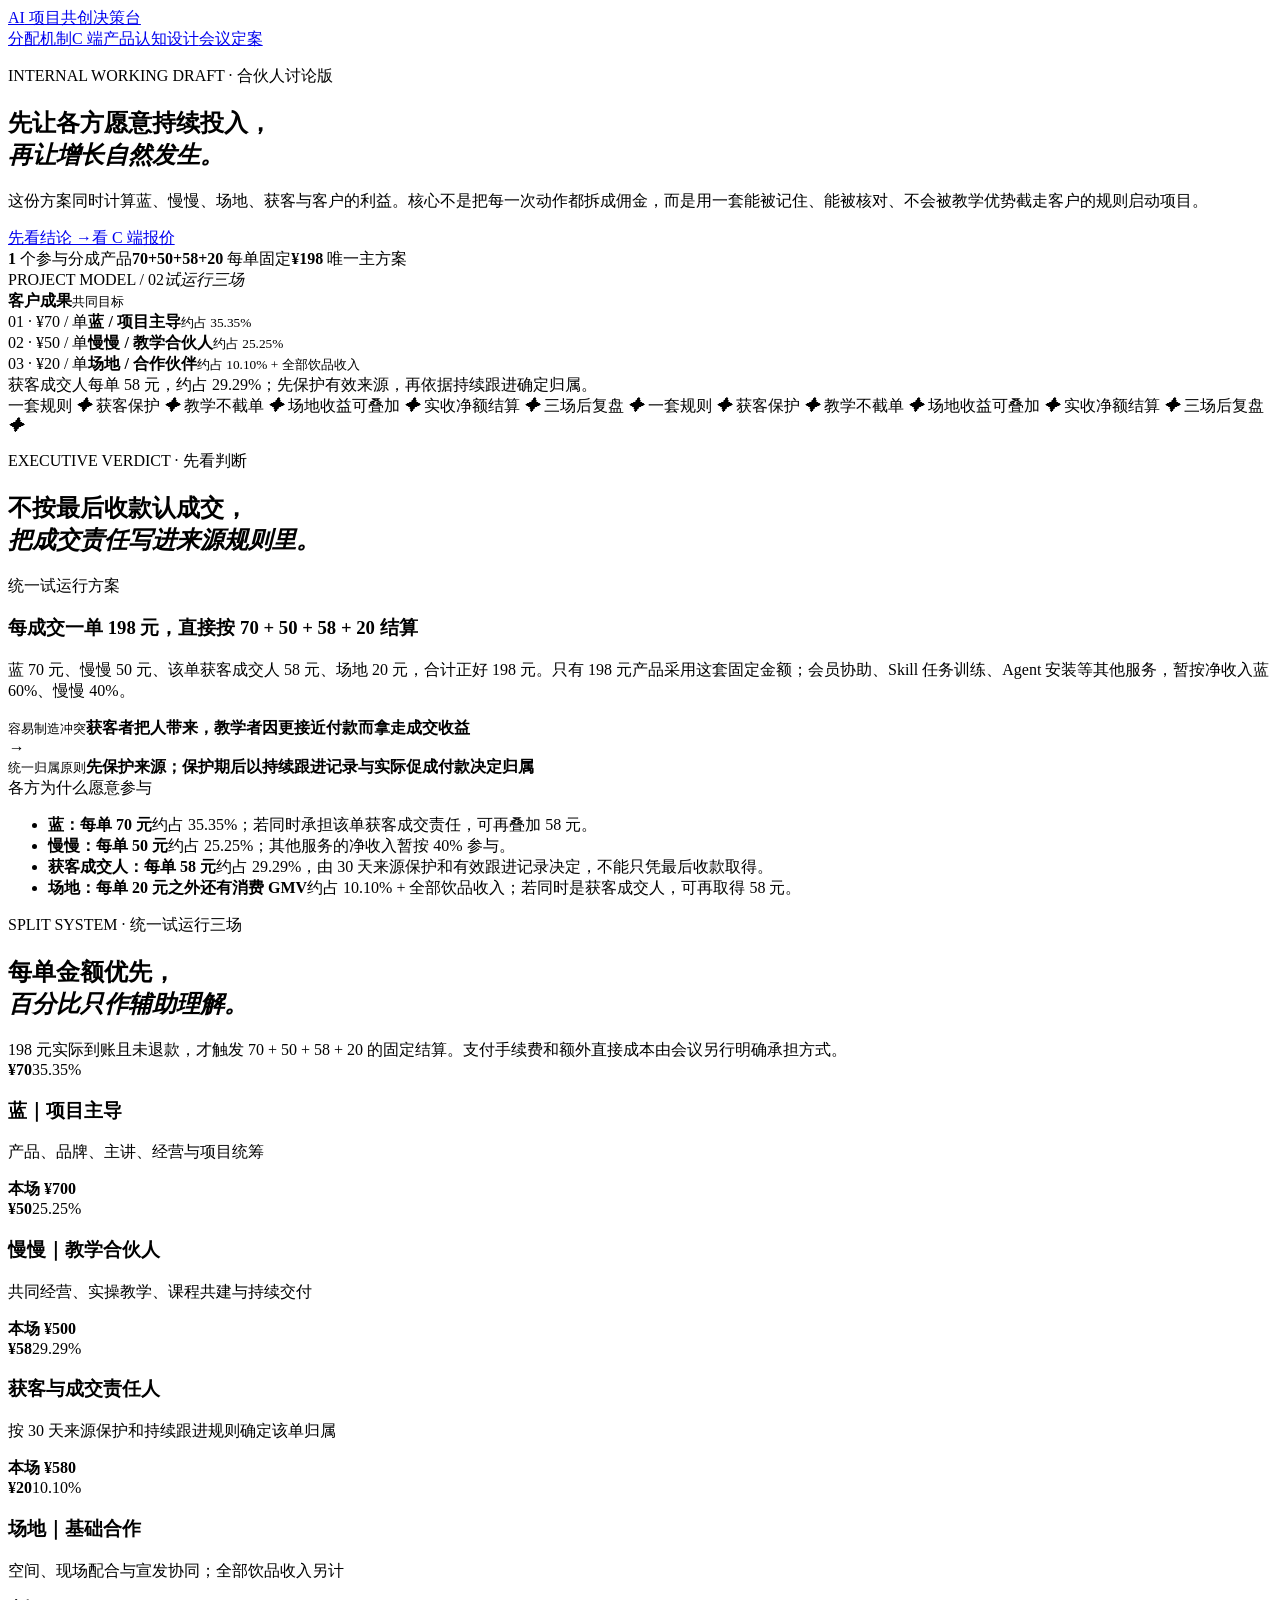
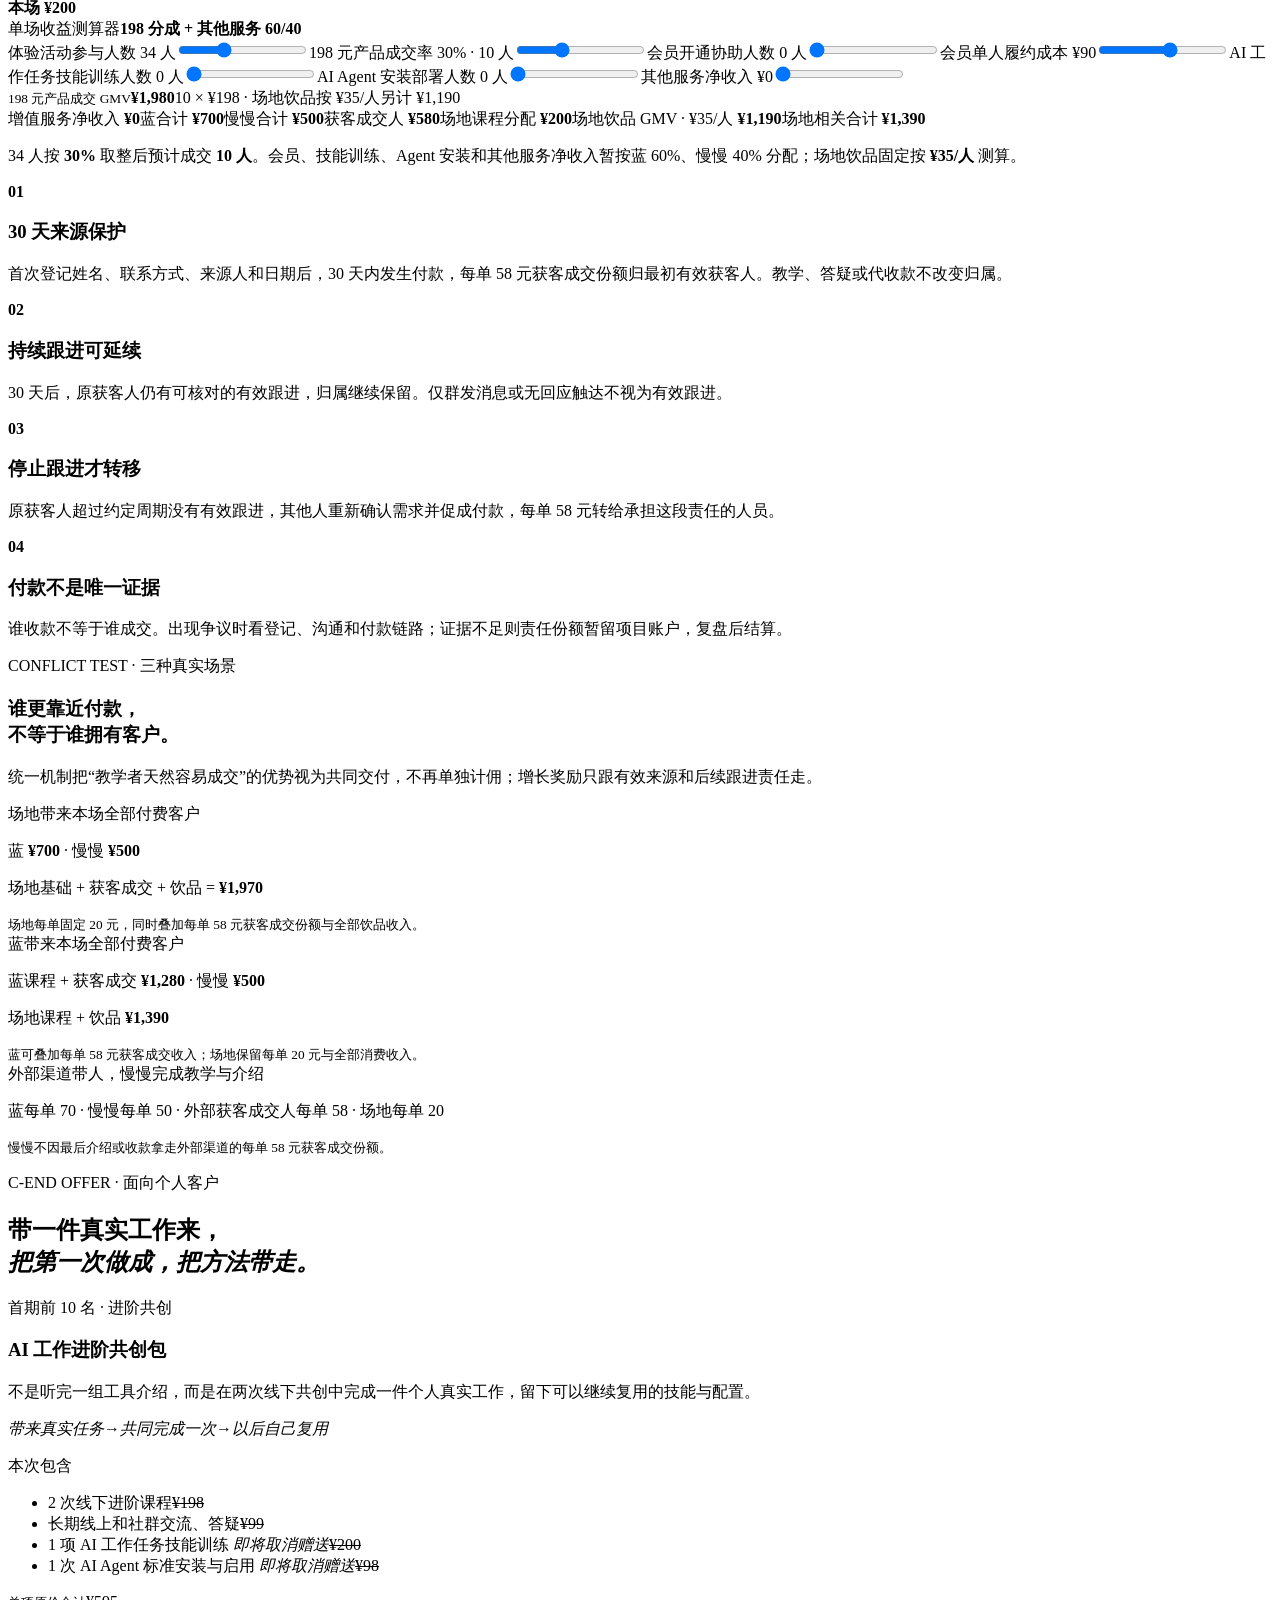
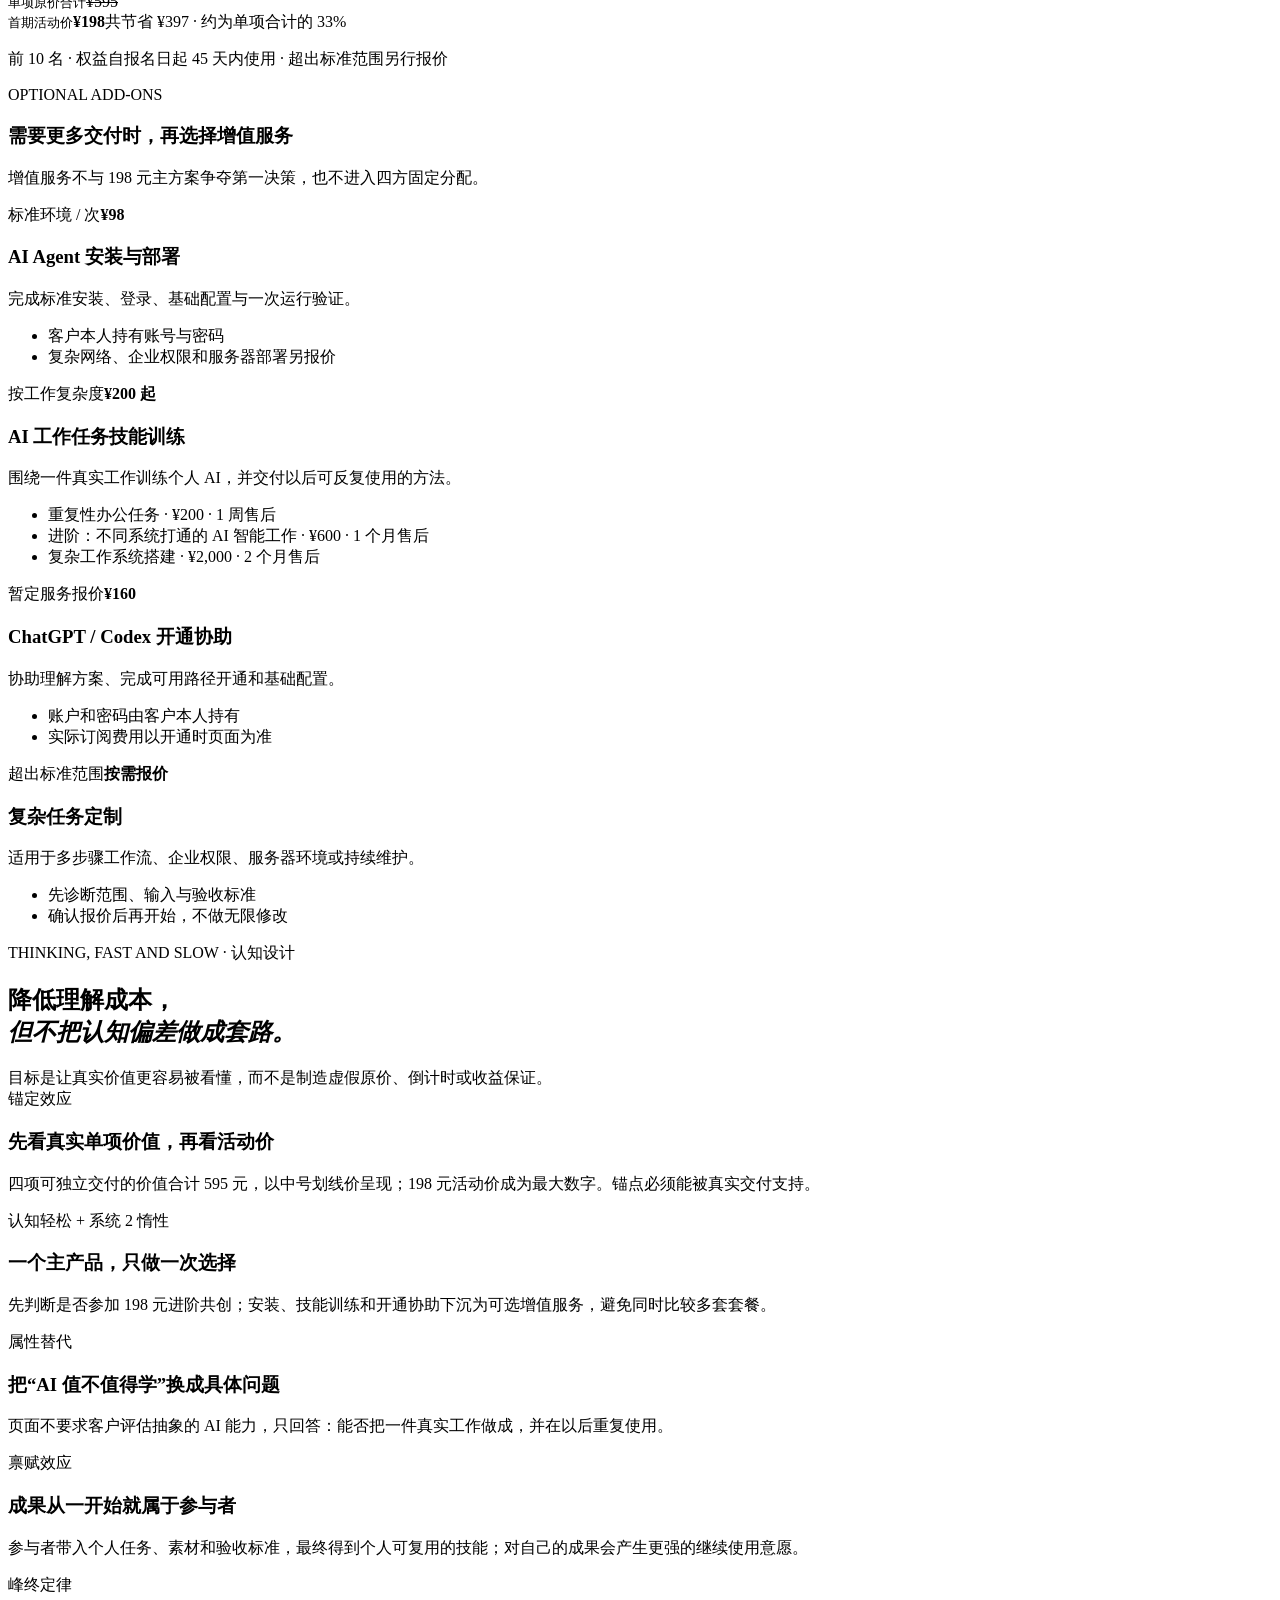
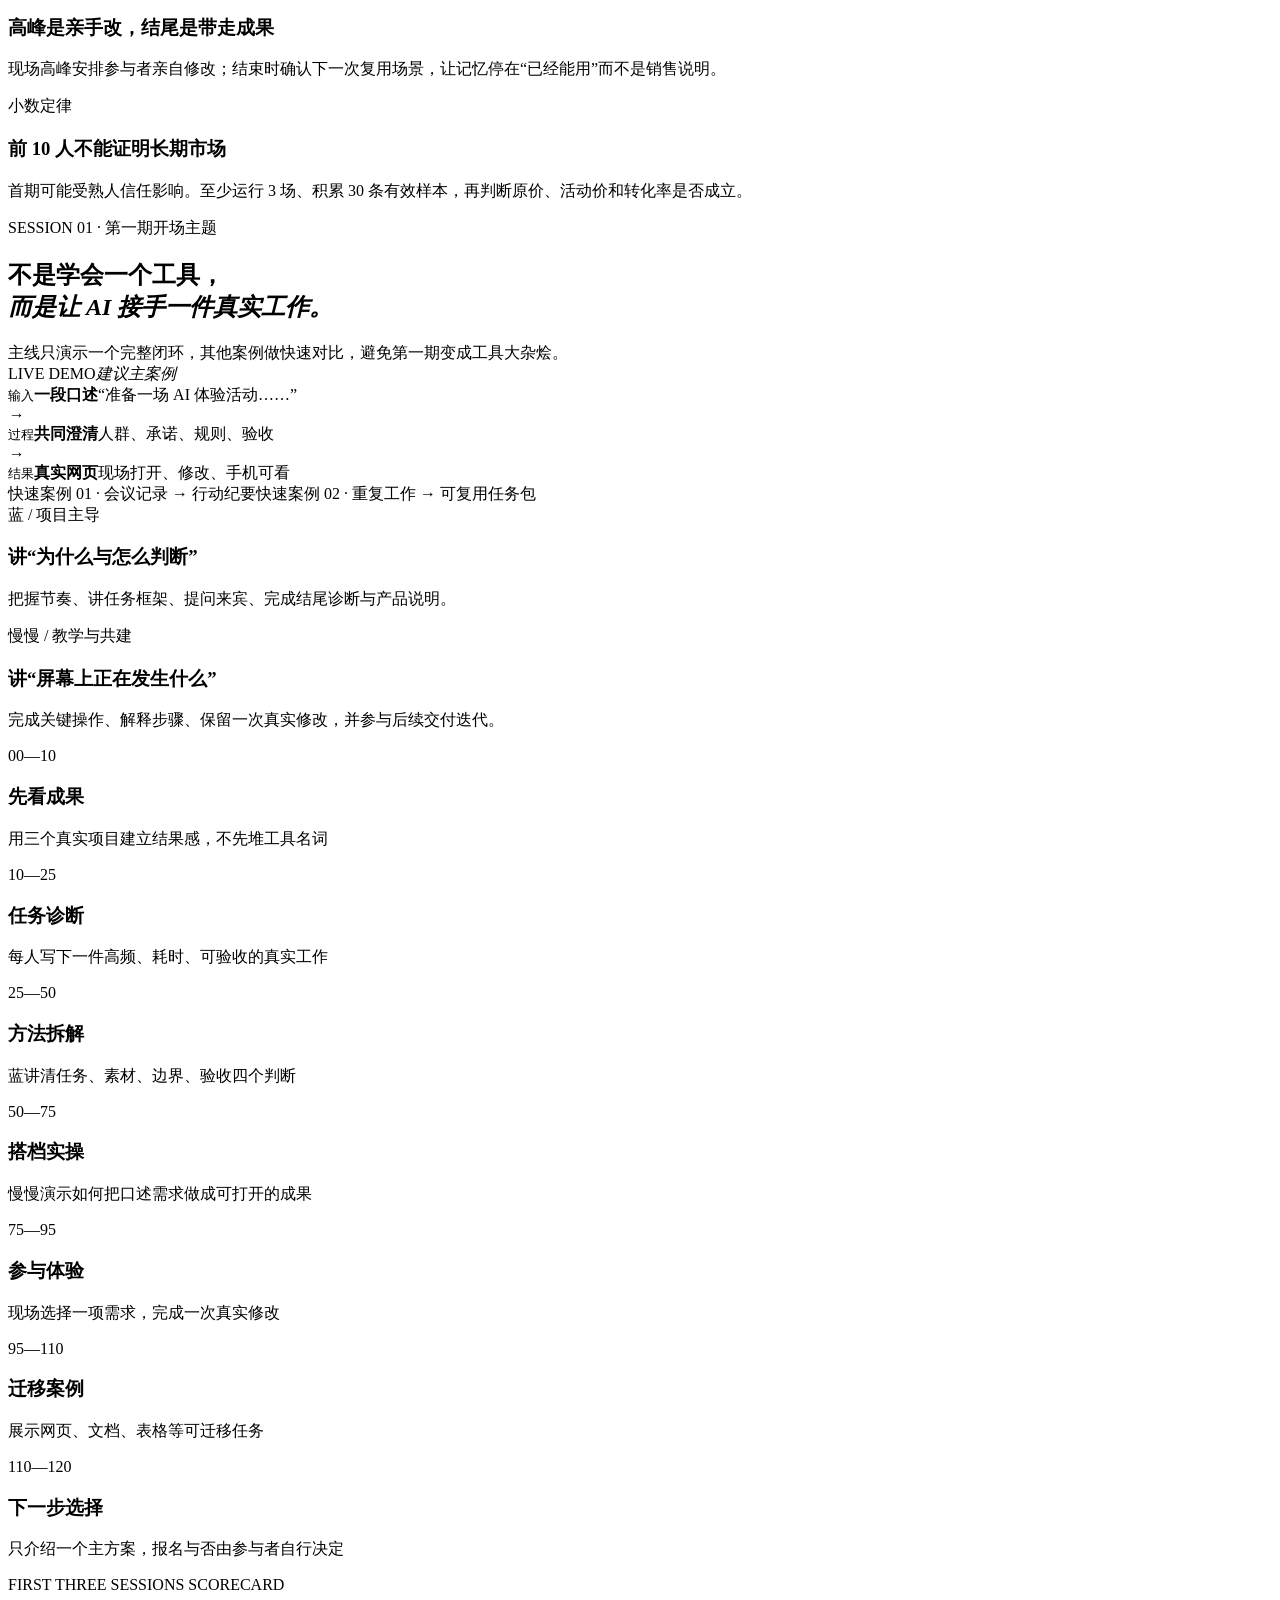
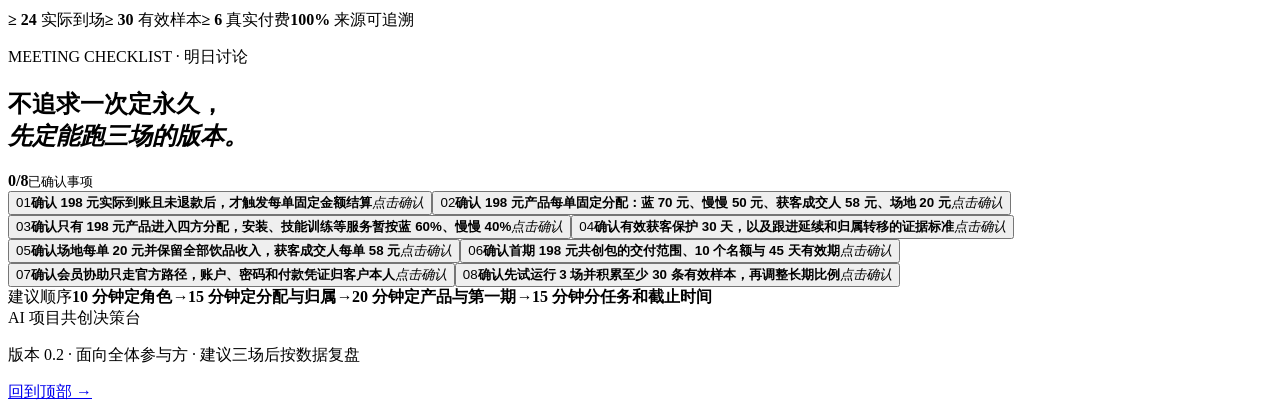
==== commit c810f849: "publish restored event calculator" ====
--- a/partner-plan/index.html
+++ b/partner-plan/index.html
@@ -1,2 +1,2 @@
-<!DOCTYPE html><html lang="zh-CN"><head><meta charSet="utf-8"/><meta name="viewport" content="width=device-width, initial-scale=1"/><link rel="stylesheet" href="/ai-agent-in-action-cn/assets/index-BYXnrf9-.css" data-rsc-css-href="/ai-agent-in-action-cn/assets/index-BYXnrf9-.css" data-precedence="vite-rsc/importer-resources"/><link rel="stylesheet" href="/ai-agent-in-action-cn/assets/page-rZn8yUZi.css" data-precedence="vite-rsc/client-reference"/><link rel="modulepreload" href="/ai-agent-in-action-cn/assets/layout-segment-context-C0ccOiqK.js" crossorigin=""/><link rel="modulepreload" href="/ai-agent-in-action-cn/assets/rolldown-runtime-S-ySWqyJ.js" crossorigin=""/><link rel="modulepreload" href="/ai-agent-in-action-cn/assets/index-B_nGRa9r.js" crossorigin=""/><link rel="modulepreload" href="/ai-agent-in-action-cn/assets/framework-CXnKph_e.js" crossorigin=""/><link rel="modulepreload" href="/ai-agent-in-action-cn/assets/page-C5QoLf4S.js" crossorigin=""/><title>AI 智能体实战落地｜带一个真实任务来，带一个完成的成果走</title><meta name="description" content="10 个直观案例，看 AI 智能体如何把文件、表格、PPT、网页和重复工作变成可交付成果。"/><meta property="og:title" content="AI 智能体实战落地｜带一个真实任务来，带一个完成的成果走"/><meta property="og:description" content="10 个直观案例，看 AI 智能体如何把文件、表格、PPT、网页和重复工作变成可交付成果。"/><meta property="og:type" content="website"/><meta property="og:image" content="/ai-agent-in-action-cn/og.png"/><meta property="og:image:width" content="1536"/><meta property="og:image:height" content="864"/><meta name="twitter:card" content="summary_large_image"/><meta name="twitter:title" content="AI 智能体实战落地｜带一个真实任务来，带一个完成的成果走"/><meta name="twitter:description" content="10 个直观案例，看 AI 智能体如何把文件、表格、PPT、网页和重复工作变成可交付成果。"/><meta name="twitter:image" content="/ai-agent-in-action-cn/og.png"/><script>self.__VINEXT_RSC_PARAMS__={}</script><script>self.__VINEXT_RSC_NAV__={"pathname":"/partner-plan","searchParams":[]}</script><link rel="modulepreload" href="/ai-agent-in-action-cn/assets/index-B_nGRa9r.js" />
-</head><body><main class="pp-shell"><nav class="pp-nav"><a class="pp-brand" href="#top"><span>AI</span> 项目共创决策台</a><div><a href="#split">分配机制</a><a href="#product">C 端产品</a><a href="#psychology">认知设计</a><a class="pp-nav-cta" href="#meeting">会议定案</a></div></nav><section class="pp-hero" id="top"><div class="pp-grid"></div><div class="pp-hero-copy"><p class="pp-kicker"><i></i> INTERNAL WORKING DRAFT · 合伙人讨论版</p><h1>先让各方愿意持续投入，<br/><em>再让增长自然发生。</em></h1><p class="pp-lead">这份方案同时计算蓝、慢慢、场地、获客与客户的利益。核心不是把每一次动作都拆成佣金，而是用一套能被记住、能被核对、不会被教学优势截走客户的规则启动项目。</p><div class="pp-hero-actions"><a class="pp-primary" href="#verdict">先看结论 <b>→</b></a><a class="pp-secondary" href="#product">看 C 端报价</a></div><div class="pp-meta"><span><b>1</b> 个参与分成产品</span><span><b>70+50+58+20</b> 每单固定</span><span><b>¥198</b> 唯一主方案</span></div></div><div class="pp-hero-board" aria-label="项目参与角色"><div class="pp-board-head"><span>PROJECT MODEL / 02</span><i>试运行三场</i></div><div class="pp-core"><b>客户成果</b><small>共同目标</small></div><div class="pp-orbit orbit-one"></div><div class="pp-orbit orbit-two"></div><article class="pp-role role-founder"><span>01 · ¥70 / 单</span><b>蓝 / 项目主导</b><small>约占 35.35%</small></article><article class="pp-role role-teacher"><span>02 · ¥50 / 单</span><b>慢慢 / 教学合伙人</b><small>约占 25.25%</small></article><article class="pp-role role-venue"><span>03 · ¥20 / 单</span><b>场地 / 合作伙伴</b><small>约占 10.10% + 全部饮品收入</small></article><div class="pp-board-note">获客成交人每单 58 元，约占 29.29%；先保护有效来源，再依据持续跟进确定归属。</div></div></section><section class="pp-ticker"><div>一套规则 <i>✦</i> 获客保护 <i>✦</i> 教学不截单 <i>✦</i> 场地收益可叠加 <i>✦</i> 实收净额结算 <i>✦</i> 三场后复盘 <i>✦</i> 一套规则 <i>✦</i> 获客保护 <i>✦</i> 教学不截单 <i>✦</i> 场地收益可叠加 <i>✦</i> 实收净额结算 <i>✦</i> 三场后复盘 <i>✦</i></div></section><section class="pp-section pp-verdict" id="verdict"><div class="pp-section-head"><p>EXECUTIVE VERDICT · 先看判断</p><h2>不按最后收款认成交，<br/><em>把成交责任写进来源规则里。</em></h2></div><div class="pp-verdict-grid"><article class="pp-verdict-main"><span class="pp-tag lime">统一试运行方案</span><h3>每成交一单 198 元，直接按 70 + 50 + 58 + 20 结算</h3><p>蓝 70 元、慢慢 50 元、该单获客成交人 58 元、场地 20 元，合计正好 198 元。只有 198 元产品采用这套固定金额；会员协助、Skill 任务训练、Agent 安装等其他服务，暂按净收入蓝 60%、慢慢 40%。</p><div class="pp-before-after"><div><small>容易制造冲突</small><b>获客者把人带来，教学者因更接近付款而拿走成交收益</b></div><i>→</i><div><small>统一归属原则</small><b>先保护来源；保护期后以持续跟进记录与实际促成付款决定归属</b></div></div></article><article class="pp-alert-card"><span class="pp-tag orange">各方为什么愿意参与</span><ul><li><b>蓝：每单 70 元</b><span>约占 35.35%；若同时承担该单获客成交责任，可再叠加 58 元。</span></li><li><b>慢慢：每单 50 元</b><span>约占 25.25%；其他服务的净收入暂按 40% 参与。</span></li><li><b>获客成交人：每单 58 元</b><span>约占 29.29%，由 30 天来源保护和有效跟进记录决定，不能只凭最后收款取得。</span></li><li><b>场地：每单 20 元之外还有消费 GMV</b><span>约占 10.10% + 全部饮品收入；若同时是获客成交人，可再取得 58 元。</span></li></ul></article></div></section><section class="pp-section pp-dark" id="split"><div class="pp-section-head compact"><p>SPLIT SYSTEM · 统一试运行三场</p><h2>每单金额优先，<br/><em>百分比只作辅助理解。</em></h2><span>198 元实际到账且未退款，才触发 70 + 50 + 58 + 20 的固定结算。支付手续费和额外直接成本由会议另行明确承担方式。</span></div><div class="pp-split-layout"><div class="pp-split-list"><article class="pp-split-row lime"><div class="pp-rate"><b>¥<!-- -->70</b><span>35.35<!-- -->%</span></div><div><h3>蓝｜项目主导</h3><p>产品、品牌、主讲、经营与项目统筹</p></div><strong>本场 <!-- -->¥4,200</strong></article><article class="pp-split-row violet"><div class="pp-rate"><b>¥<!-- -->50</b><span>25.25<!-- -->%</span></div><div><h3>慢慢｜教学合伙人</h3><p>共同经营、实操教学、课程共建与持续交付</p></div><strong>本场 <!-- -->¥3,000</strong></article><article class="pp-split-row cyan"><div class="pp-rate"><b>¥<!-- -->58</b><span>29.29<!-- -->%</span></div><div><h3>获客与成交责任人</h3><p>按 30 天来源保护和持续跟进规则确定该单归属</p></div><strong>本场 <!-- -->¥3,480</strong></article><article class="pp-split-row orange"><div class="pp-rate"><b>¥<!-- -->20</b><span>10.10<!-- -->%</span></div><div><h3>场地｜基础合作</h3><p>空间、现场配合与宣发协同；全部饮品收入另计</p></div><strong>本场 <!-- -->¥1,200</strong></article></div><aside class="pp-calculator"><div class="pp-calc-head"><span>多月度收益测算器</span><b>首购 + 复购 · 稳态估算</b></div><label>测算周期 <output>6<!-- --> 个月</output><input type="range" min="1" max="12" value="6"/></label><label>每月体验活动 <output>1<!-- --> 场 · 共 <!-- -->6<!-- --> 场</output><input type="range" min="1" max="8" value="1"/></label><label>每场参与人数 <output>34<!-- --> 人</output><input type="range" min="1" max="100" value="34"/></label><label>198 元产品成交率 <output>30<!-- -->% · 每场 <!-- -->10<!-- --> 人</output><input type="range" min="5" max="80" step="5" value="30"/></label><label>周期内会员首购人数 <output>0<!-- --> 人</output><input type="range" min="0" max="100" value="0"/></label><label>会员人均复购次数 <output>0<!-- --> 次</output><input type="range" min="0" max="12" value="0"/></label><label>会员单人履约成本 <output>¥<!-- -->90</output><input type="range" min="0" max="160" step="5" value="90"/></label><label>重复办公任务训练 · ¥200 <output>0<!-- --> 人 · 复购 <!-- -->0<!-- --> 次</output><input type="range" min="0" max="50" value="0"/><input type="range" min="0" max="6" value="0"/></label><label>进阶系统打通 · ¥600 <output>0<!-- --> 人 · 复购 <!-- -->0<!-- --> 次</output><input type="range" min="0" max="30" value="0"/><input type="range" min="0" max="4" value="0"/></label><label>复杂工作系统 · ¥2,000 <output>0<!-- --> 人 · 复购 <!-- -->0<!-- --> 次</output><input type="range" min="0" max="20" value="0"/><input type="range" min="0" max="3" value="0"/></label><label>AI Agent 安装部署 <output>0<!-- --> 人 · 复购 <!-- -->0<!-- --> 次</output><input type="range" min="0" max="100" value="0"/><input type="range" min="0" max="6" value="0"/></label><label>其他服务净收入 <output>¥0</output><input type="range" min="0" max="5000" step="100" value="0"/></label><div class="pp-calc-total"><small>6<!-- --> 个月可分配收入</small><strong>¥11,880</strong><span>月均 <!-- -->¥1,980<!-- --> · 198 成交 <!-- -->60<!-- --> 单 · 饮品 GMV 另计 <!-- -->¥7,140</span></div><div class="pp-calc-breakdown"><span>198 产品 GMV <b>¥11,880</b></span><span>增值服务净收入 <b>¥0</b></span><span>蓝合计 <b>¥4,200</b></span><span>慢慢合计 <b>¥3,000</b></span><span>获客成交人 <b>¥3,480</b></span><span>场地课程分配 <b>¥1,200</b></span><span>场地饮品 GMV <b>¥7,140</b></span><span>场地相关合计 <b>¥8,340</b></span></div><p>复购按“首购人数 ×（1 + 人均复购次数）”估算，适合做周期规模判断，不代表逐月现金流。会员、三档技能训练、Agent 安装和其他服务净收入暂按蓝 60%、慢慢 40% 分配。</p></aside></div><div class="pp-rules"><article><b>01</b><h3>30 天来源保护</h3><p>首次登记姓名、联系方式、来源人和日期后，30 天内发生付款，每单 58 元获客成交份额归最初有效获客人。教学、答疑或代收款不改变归属。</p></article><article><b>02</b><h3>持续跟进可延续</h3><p>30 天后，原获客人仍有可核对的有效跟进，归属继续保留。仅群发消息或无回应触达不视为有效跟进。</p></article><article><b>03</b><h3>停止跟进才转移</h3><p>原获客人超过约定周期没有有效跟进，其他人重新确认需求并促成付款，每单 58 元转给承担这段责任的人员。</p></article><article><b>04</b><h3>付款不是唯一证据</h3><p>谁收款不等于谁成交。出现争议时看登记、沟通和付款链路；证据不足则责任份额暂留项目账户，复盘后结算。</p></article></div><div class="pp-conflict"><div class="pp-conflict-copy"><span>CONFLICT TEST · 三种真实场景</span><h3>谁更靠近付款，<br/>不等于谁拥有客户。</h3><p>统一机制把“教学者天然容易成交”的优势视为共同交付，不再单独计佣；增长奖励只跟有效来源和后续跟进责任走。</p></div><div class="pp-scenarios"><article><span>场地带来本场全部付费客户</span><p>蓝 <b>¥4,200</b> · 慢慢 <b>¥3,000</b></p><p>场地基础 + 获客成交 + 饮品 = <b>¥11,820</b></p><small>场地每单固定 20 元，同时叠加每单 58 元获客成交份额与全部饮品收入。</small></article><article><span>蓝带来本场全部付费客户</span><p>蓝课程 + 获客成交 <b>¥7,680</b> · 慢慢 <b>¥3,000</b></p><p>场地课程 + 饮品 <b>¥8,340</b></p><small>蓝可叠加每单 58 元获客成交收入；场地保留每单 20 元与全部消费收入。</small></article><article><span>外部渠道带人，慢慢完成教学与介绍</span><p>蓝每单 70 · 慢慢每单 50 · 外部获客成交人每单 58 · 场地每单 20</p><small>慢慢不因最后介绍或收款拿走外部渠道的每单 58 元获客成交份额。</small></article></div></div></section><section class="pp-section pp-product" id="product"><div class="pp-section-head"><p>C-END OFFER · 面向个人客户</p><h2>带一件真实工作来，<br/><em>把第一次做成，把方法带走。</em></h2></div><div class="pp-offer-hero pp-value-offer"><div class="pp-offer-promise"><span>首期前 10 名 · 进阶共创</span><h3>AI 工作进阶共创包</h3><p>不是听完一组工具介绍，而是在两次线下共创中完成一件个人真实工作，留下可以继续复用的技能与配置。</p><div class="pp-offer-path"><i>带来真实任务</i><b>→</b><i>共同完成一次</i><b>→</b><i>以后自己复用</i></div></div><div class="pp-value-stack"><p>本次包含</p><ul><li><span>2 次线下进阶课程</span><del>¥198</del></li><li><span>长期线上和社群交流、答疑</span><del>¥99</del></li><li><span>1 项 AI 工作任务技能训练 <em>即将取消赠送</em></span><del>¥200</del></li><li><span>1 次 AI Agent 标准安装与启用 <em>即将取消赠送</em></span><del>¥98</del></li></ul><div class="pp-price-anchor"><small>单项原价合计</small><del>¥595</del></div><div class="pp-event-price"><small>首期活动价</small><strong>¥198</strong><span>共节省 ¥397 · 约为单项合计的 33%</span></div><p class="pp-offer-limit">前 10 名 · 权益自报名日起 45 天内使用 · 超出标准范围另行报价</p></div></div><div class="pp-addons-head"><span>OPTIONAL ADD-ONS</span><h3>需要更多交付时，再选择增值服务</h3><p>增值服务不与 198 元主方案争夺第一决策，也不进入四方固定分配。</p></div><div class="pp-service-grid"><article><div><span>标准环境 / 次</span><b>¥98</b></div><h3>AI Agent 安装与部署</h3><p>完成标准安装、登录、基础配置与一次运行验证。</p><ul><li>客户本人持有账号与密码</li><li>复杂网络、企业权限和服务器部署另报价</li></ul></article><article><div><span>按工作复杂度</span><b>¥200 起</b></div><h3>AI 工作任务技能训练</h3><p>围绕一件真实工作训练个人 AI，并交付以后可反复使用的方法。</p><ul><li>重复性办公任务 · ¥200 · 1 周售后</li><li>进阶：不同系统打通的 AI 智能工作 · ¥600 · 1 个月售后</li><li>复杂工作系统搭建 · ¥2,000 · 2 个月售后</li></ul></article><article><div><span>暂定服务报价</span><b>¥160</b></div><h3>ChatGPT / Codex 开通协助</h3><p>协助理解方案、完成可用路径开通和基础配置。</p><ul><li>账户和密码由客户本人持有</li><li>实际订阅费用以开通时页面为准</li></ul></article><article><div><span>超出标准范围</span><b>按需报价</b></div><h3>复杂任务定制</h3><p>适用于多步骤工作流、企业权限、服务器环境或持续维护。</p><ul><li>先诊断范围、输入与验收标准</li><li>确认报价后再开始，不做无限修改</li></ul></article></div></section><section class="pp-section pp-psychology" id="psychology"><div class="pp-section-head compact"><p>THINKING, FAST AND SLOW · 认知设计</p><h2>降低理解成本，<br/><em>但不把认知偏差做成套路。</em></h2><span>目标是让真实价值更容易被看懂，而不是制造虚假原价、倒计时或收益保证。</span></div><div class="pp-psych-grid"><article><span>锚定效应</span><h3>先看真实单项价值，再看活动价</h3><p>四项可独立交付的价值合计 595 元，以中号划线价呈现；198 元活动价成为最大数字。锚点必须能被真实交付支持。</p></article><article><span>认知轻松 + 系统 2 惰性</span><h3>一个主产品，只做一次选择</h3><p>先判断是否参加 198 元进阶共创；安装、技能训练和开通协助下沉为可选增值服务，避免同时比较多套套餐。</p></article><article><span>属性替代</span><h3>把“AI 值不值得学”换成具体问题</h3><p>页面不要求客户评估抽象的 AI 能力，只回答：能否把一件真实工作做成，并在以后重复使用。</p></article><article><span>禀赋效应</span><h3>成果从一开始就属于参与者</h3><p>参与者带入个人任务、素材和验收标准，最终得到个人可复用的技能；对自己的成果会产生更强的继续使用意愿。</p></article><article><span>峰终定律</span><h3>高峰是亲手改，结尾是带走成果</h3><p>现场高峰安排参与者亲自修改；结束时确认下一次复用场景，让记忆停在“已经能用”而不是销售说明。</p></article><article><span>小数定律</span><h3>前 10 人不能证明长期市场</h3><p>首期可能受熟人信任影响。至少运行 3 场、积累 30 条有效样本，再判断原价、活动价和转化率是否成立。</p></article></div></section><section class="pp-section pp-session" id="session"><div class="pp-session-intro"><p>SESSION 01 · 第一期开场主题</p><h2>不是学会一个工具，<br/><em>而是让 AI 接手一件真实工作。</em></h2><span>主线只演示一个完整闭环，其他案例做快速对比，避免第一期变成工具大杂烩。</span></div><div class="pp-session-layout"><div class="pp-demo-stage"><div class="pp-demo-head"><span>LIVE DEMO</span><i>建议主案例</i></div><div class="pp-demo-flow"><div><small>输入</small><b>一段口述</b><span>“准备一场 AI 体验活动……”</span></div><i>→</i><div><small>过程</small><b>共同澄清</b><span>人群、承诺、规则、验收</span></div><i>→</i><div><small>结果</small><b>真实网页</b><span>现场打开、修改、手机可看</span></div></div><div class="pp-demo-support"><span>快速案例 01 · 会议记录 → 行动纪要</span><span>快速案例 02 · 重复工作 → 可复用任务包</span></div></div><div class="pp-roles-panel"><article><span>蓝 / 项目主导</span><h3>讲“为什么与怎么判断”</h3><p>把握节奏、讲任务框架、提问来宾、完成结尾诊断与产品说明。</p></article><article><span>慢慢 / 教学与共建</span><h3>讲“屏幕上正在发生什么”</h3><p>完成关键操作、解释步骤、保留一次真实修改，并参与后续交付迭代。</p></article></div></div><div class="pp-agenda"><article><time>00—10</time><div><h3>先看成果</h3><p>用三个真实项目建立结果感，不先堆工具名词</p></div></article><article><time>10—25</time><div><h3>任务诊断</h3><p>每人写下一件高频、耗时、可验收的真实工作</p></div></article><article><time>25—50</time><div><h3>方法拆解</h3><p>蓝讲清任务、素材、边界、验收四个判断</p></div></article><article><time>50—75</time><div><h3>搭档实操</h3><p>慢慢演示如何把口述需求做成可打开的成果</p></div></article><article><time>75—95</time><div><h3>参与体验</h3><p>现场选择一项需求，完成一次真实修改</p></div></article><article><time>95—110</time><div><h3>迁移案例</h3><p>展示网页、文档、表格等可迁移任务</p></div></article><article><time>110—120</time><div><h3>下一步选择</h3><p>只介绍一个主方案，报名与否由参与者自行决定</p></div></article></div><div class="pp-success"><p>FIRST THREE SESSIONS SCORECARD</p><div><span><b>≥ 24</b> 实际到场</span><span><b>≥ 30</b> 有效样本</span><span><b>≥ 6</b> 真实付费</span><span><b>100%</b> 来源可追溯</span></div></div></section><section class="pp-section pp-meeting" id="meeting"><div class="pp-meeting-head"><div><p>MEETING CHECKLIST · 明日讨论</p><h2>不追求一次定永久，<br/><em>先定能跑三场的版本。</em></h2></div><div class="pp-progress"><b>0<span>/8</span></b><small>已确认事项</small></div></div><div class="pp-decision-list"><button class=""><span>01</span><b>确认 198 元实际到账且未退款后，才触发每单固定金额结算</b><i>点击确认</i></button><button class=""><span>02</span><b>确认 198 元产品每单固定分配：蓝 70 元、慢慢 50 元、获客成交人 58 元、场地 20 元</b><i>点击确认</i></button><button class=""><span>03</span><b>确认只有 198 元产品进入四方分配，安装、技能训练等服务暂按蓝 60%、慢慢 40%</b><i>点击确认</i></button><button class=""><span>04</span><b>确认有效获客保护 30 天，以及跟进延续和归属转移的证据标准</b><i>点击确认</i></button><button class=""><span>05</span><b>确认场地每单 20 元并保留全部饮品收入，获客成交人每单 58 元</b><i>点击确认</i></button><button class=""><span>06</span><b>确认首期 198 元共创包的交付范围、10 个名额与 45 天有效期</b><i>点击确认</i></button><button class=""><span>07</span><b>确认会员协助只走官方路径，账户、密码和付款凭证归客户本人</b><i>点击确认</i></button><button class=""><span>08</span><b>确认先试运行 3 场并积累至少 30 条有效样本，再调整长期比例</b><i>点击确认</i></button></div><div class="pp-meeting-order"><span>建议顺序</span><b>10 分钟定角色</b><i>→</i><b>15 分钟定分配与归属</b><i>→</i><b>20 分钟定产品与第一期</b><i>→</i><b>15 分钟分任务和截止时间</b></div></section><footer class="pp-footer"><div class="pp-brand"><span>AI</span> 项目共创决策台</div><p>版本 0.2 · 面向全体参与方 · 建议三场后按数据复盘</p><a href="#top">回到顶部 →</a></footer></main><script id="_R_">import("/ai-agent-in-action-cn/assets/index-B_nGRa9r.js")</script></body></html><script>self.__VINEXT_RSC_CHUNKS__=self.__VINEXT_RSC_CHUNKS__||[];self.__VINEXT_RSC_CHUNKS__.push("2:I[\"8c0f216c4604\",[],\"Children\",1]\n3:I[\"15c18cfaeeff\",[],\"LayoutSegmentProvider\",1]\n4:I[\"8c0f216c4604\",[],\"Slot\",1]\n5:I[\"593f344dc510\",[],\"RedirectBoundary\",1]\n:HL[\"/ai-agent-in-action-cn/assets/index-BYXnrf9-.css\",\"style\"]\n")</script><script>self.__VINEXT_RSC_CHUNKS__=self.__VINEXT_RSC_CHUNKS__||[];self.__VINEXT_RSC_CHUNKS__.push("0:{\"__route\":\"route:/partner-plan\",\"__interceptionContext\":null,\"__layoutIds\":[\"layout:/\"],\"__rootLayout\":\"/\",\"page:/partner-plan\":\"$L1\",\"layout:/\":[[[[\"$\",\"link\",\"css:/ai-agent-in-action-cn/assets/index-BYXnrf9-.css\",{\"rel\":\"stylesheet\",\"precedence\":\"vite-rsc/importer-resources\",\"href\":\"/ai-agent-in-action-cn/assets/index-BYXnrf9-.css\",\"data-rsc-css-href\":\"/ai-agent-in-action-cn/assets/index-BYXnrf9-.css\"}],\"$undefined\"],[\"$\",\"html\",null,{\"lang\":\"zh-CN\",\"children\":[\"$\",\"body\",null,{\"children\":[\"$\",\"$L2\",null,{}]}]}]],null],\"route:/partner-plan\":[[[\"$\",\"meta\",null,{\"charSet\":\"utf-8\"}],[[\"$\",\"title\",\"0\",{\"children\":\"AI 智能体实战落地｜带一个真实任务来，带一个完成的成果走\"}],[\"$\",\"meta\",\"1\",{\"name\":\"description\",\"content\":\"10 个直观案例，看 AI 智能体如何把文件、表格、PPT、网页和重复工作变成可交付成果。\"}],[\"$\",\"meta\",\"2\",{\"property\":\"og:title\",\"content\":\"AI 智能体实战落地｜带一个真实任务来，带一个完成的成果走\"}],[\"$\",\"meta\",\"3\",{\"property\":\"og:description\",\"content\":\"10 个直观案例，看 AI 智能体如何把文件、表格、PPT、网页和重复工作变成可交付成果。\"}],[\"$\",\"meta\",\"4\",{\"property\":\"og:type\",\"content\":\"website\"}],[\"$\",\"meta\",\"5\",{\"property\":\"og:image\",\"content\":\"/ai-agent-in-action-cn/og.png\"}],[\"$\",\"meta\",\"6\",{\"property\":\"og:image:width\",\"content\":\"1536\"}],[\"$\",\"meta\",\"7\",{\"property\":\"og:image:height\",\"content\":\"864\"}],[\"$\",\"meta\",\"8\",{\"name\":\"twitter:card\",\"content\":\"summary_large_image\"}],[\"$\",\"meta\",\"9\",{\"name\":\"twitter:title\",\"content\":\"AI 智能体实战落地｜带一个真实任务来，带一个完成的成果走\"}],[\"$\",\"meta\",\"10\",{\"name\":\"twitter:description\",\"content\":\"10 个直观案例，看 AI 智能体如何把文件、表格、PPT、网页和重复工作变成可交付成果。\"}],[\"$\",\"meta\",\"11\",{\"name\":\"twitter:image\",\"content\":\"/ai-agent-in-action-cn/og.png\"}]],[[\"$\",\"meta\",\"0\",{\"name\":\"viewport\",\"content\":\"width=device-width, initial-scale=1\"}]]],[\"$\",\"$L3\",null,{\"segmentMap\":{\"children\":[\"partner-plan\"]},\"children\":[\"$\",\"$L4\",null,{\"id\":\"layout:/\",\"parallelSlots\":\"$undefined\",\"children\":[\"$\",\"$L5\",null,{\"children\":[\"$\",\"$L3\",null,{\"segmentMap\":{\"children\":[]},\"children\":[\"$\",\"$L4\",null,{\"id\":\"page:/partner-plan\"}]}]}]}]}]],\"__layoutFlags\":{\"layout:/\":\"s\"},\"__artifactCompatibility\":{\"schemaVersion\":1,\"graphVersion\":\"app-route-graph:poq58gq7xbgo\",\"deploymentVersion\":\"f880f3f2-b51b-4cd8-a811-6bde014fca46\",\"appElementsSchemaVersion\":1,\"rscPayloadSchemaVersion\":1,\"rootBoundaryId\":\"/\",\"renderEpoch\":null}}\n")</script><script>self.__VINEXT_RSC_CHUNKS__=self.__VINEXT_RSC_CHUNKS__||[];self.__VINEXT_RSC_CHUNKS__.push("6:I[\"2a73bcc37acd\",[],\"default\",1]\n1:[\"$\",\"$L6\",null,{\"params\":\"$@7\",\"searchParams\":\"$@8\"}]\n")</script><script>self.__VINEXT_RSC_CHUNKS__=self.__VINEXT_RSC_CHUNKS__||[];self.__VINEXT_RSC_CHUNKS__.push("7:{}\n8:{}\n")</script><script>self.__VINEXT_RSC_DONE__=true</script>+<!DOCTYPE html><html lang="zh-CN"><head><meta charSet="utf-8"/><meta name="viewport" content="width=device-width, initial-scale=1"/><link rel="stylesheet" href="/ai-agent-in-action-cn/assets/index-BYXnrf9-.css" data-rsc-css-href="/ai-agent-in-action-cn/assets/index-BYXnrf9-.css" data-precedence="vite-rsc/importer-resources"/><link rel="stylesheet" href="/ai-agent-in-action-cn/assets/page-rZn8yUZi.css" data-precedence="vite-rsc/client-reference"/><link rel="modulepreload" href="/ai-agent-in-action-cn/assets/layout-segment-context-BrAqk-pP.js" crossorigin=""/><link rel="modulepreload" href="/ai-agent-in-action-cn/assets/rolldown-runtime-S-ySWqyJ.js" crossorigin=""/><link rel="modulepreload" href="/ai-agent-in-action-cn/assets/index-Br3fN2Nm.js" crossorigin=""/><link rel="modulepreload" href="/ai-agent-in-action-cn/assets/framework-CXnKph_e.js" crossorigin=""/><link rel="modulepreload" href="/ai-agent-in-action-cn/assets/page-CmNHnEl9.js" crossorigin=""/><title>AI 智能体实战落地｜带一个真实任务来，带一个完成的成果走</title><meta name="description" content="10 个直观案例，看 AI 智能体如何把文件、表格、PPT、网页和重复工作变成可交付成果。"/><meta property="og:title" content="AI 智能体实战落地｜带一个真实任务来，带一个完成的成果走"/><meta property="og:description" content="10 个直观案例，看 AI 智能体如何把文件、表格、PPT、网页和重复工作变成可交付成果。"/><meta property="og:type" content="website"/><meta property="og:image" content="/ai-agent-in-action-cn/og.png"/><meta property="og:image:width" content="1536"/><meta property="og:image:height" content="864"/><meta name="twitter:card" content="summary_large_image"/><meta name="twitter:title" content="AI 智能体实战落地｜带一个真实任务来，带一个完成的成果走"/><meta name="twitter:description" content="10 个直观案例，看 AI 智能体如何把文件、表格、PPT、网页和重复工作变成可交付成果。"/><meta name="twitter:image" content="/ai-agent-in-action-cn/og.png"/><script>self.__VINEXT_RSC_PARAMS__={}</script><script>self.__VINEXT_RSC_NAV__={"pathname":"/partner-plan","searchParams":[]}</script><link rel="modulepreload" href="/ai-agent-in-action-cn/assets/index-Br3fN2Nm.js" />
+</head><body><main class="pp-shell"><nav class="pp-nav"><a class="pp-brand" href="#top"><span>AI</span> 项目共创决策台</a><div><a href="#split">分配机制</a><a href="#product">C 端产品</a><a href="#psychology">认知设计</a><a class="pp-nav-cta" href="#meeting">会议定案</a></div></nav><section class="pp-hero" id="top"><div class="pp-grid"></div><div class="pp-hero-copy"><p class="pp-kicker"><i></i> INTERNAL WORKING DRAFT · 合伙人讨论版</p><h1>先让各方愿意持续投入，<br/><em>再让增长自然发生。</em></h1><p class="pp-lead">这份方案同时计算蓝、慢慢、场地、获客与客户的利益。核心不是把每一次动作都拆成佣金，而是用一套能被记住、能被核对、不会被教学优势截走客户的规则启动项目。</p><div class="pp-hero-actions"><a class="pp-primary" href="#verdict">先看结论 <b>→</b></a><a class="pp-secondary" href="#product">看 C 端报价</a></div><div class="pp-meta"><span><b>1</b> 个参与分成产品</span><span><b>70+50+58+20</b> 每单固定</span><span><b>¥198</b> 唯一主方案</span></div></div><div class="pp-hero-board" aria-label="项目参与角色"><div class="pp-board-head"><span>PROJECT MODEL / 02</span><i>试运行三场</i></div><div class="pp-core"><b>客户成果</b><small>共同目标</small></div><div class="pp-orbit orbit-one"></div><div class="pp-orbit orbit-two"></div><article class="pp-role role-founder"><span>01 · ¥70 / 单</span><b>蓝 / 项目主导</b><small>约占 35.35%</small></article><article class="pp-role role-teacher"><span>02 · ¥50 / 单</span><b>慢慢 / 教学合伙人</b><small>约占 25.25%</small></article><article class="pp-role role-venue"><span>03 · ¥20 / 单</span><b>场地 / 合作伙伴</b><small>约占 10.10% + 全部饮品收入</small></article><div class="pp-board-note">获客成交人每单 58 元，约占 29.29%；先保护有效来源，再依据持续跟进确定归属。</div></div></section><section class="pp-ticker"><div>一套规则 <i>✦</i> 获客保护 <i>✦</i> 教学不截单 <i>✦</i> 场地收益可叠加 <i>✦</i> 实收净额结算 <i>✦</i> 三场后复盘 <i>✦</i> 一套规则 <i>✦</i> 获客保护 <i>✦</i> 教学不截单 <i>✦</i> 场地收益可叠加 <i>✦</i> 实收净额结算 <i>✦</i> 三场后复盘 <i>✦</i></div></section><section class="pp-section pp-verdict" id="verdict"><div class="pp-section-head"><p>EXECUTIVE VERDICT · 先看判断</p><h2>不按最后收款认成交，<br/><em>把成交责任写进来源规则里。</em></h2></div><div class="pp-verdict-grid"><article class="pp-verdict-main"><span class="pp-tag lime">统一试运行方案</span><h3>每成交一单 198 元，直接按 70 + 50 + 58 + 20 结算</h3><p>蓝 70 元、慢慢 50 元、该单获客成交人 58 元、场地 20 元，合计正好 198 元。只有 198 元产品采用这套固定金额；会员协助、Skill 任务训练、Agent 安装等其他服务，暂按净收入蓝 60%、慢慢 40%。</p><div class="pp-before-after"><div><small>容易制造冲突</small><b>获客者把人带来，教学者因更接近付款而拿走成交收益</b></div><i>→</i><div><small>统一归属原则</small><b>先保护来源；保护期后以持续跟进记录与实际促成付款决定归属</b></div></div></article><article class="pp-alert-card"><span class="pp-tag orange">各方为什么愿意参与</span><ul><li><b>蓝：每单 70 元</b><span>约占 35.35%；若同时承担该单获客成交责任，可再叠加 58 元。</span></li><li><b>慢慢：每单 50 元</b><span>约占 25.25%；其他服务的净收入暂按 40% 参与。</span></li><li><b>获客成交人：每单 58 元</b><span>约占 29.29%，由 30 天来源保护和有效跟进记录决定，不能只凭最后收款取得。</span></li><li><b>场地：每单 20 元之外还有消费 GMV</b><span>约占 10.10% + 全部饮品收入；若同时是获客成交人，可再取得 58 元。</span></li></ul></article></div></section><section class="pp-section pp-dark" id="split"><div class="pp-section-head compact"><p>SPLIT SYSTEM · 统一试运行三场</p><h2>每单金额优先，<br/><em>百分比只作辅助理解。</em></h2><span>198 元实际到账且未退款，才触发 70 + 50 + 58 + 20 的固定结算。支付手续费和额外直接成本由会议另行明确承担方式。</span></div><div class="pp-split-layout"><div class="pp-split-list"><article class="pp-split-row lime"><div class="pp-rate"><b>¥<!-- -->70</b><span>35.35<!-- -->%</span></div><div><h3>蓝｜项目主导</h3><p>产品、品牌、主讲、经营与项目统筹</p></div><strong>本场 <!-- -->¥700</strong></article><article class="pp-split-row violet"><div class="pp-rate"><b>¥<!-- -->50</b><span>25.25<!-- -->%</span></div><div><h3>慢慢｜教学合伙人</h3><p>共同经营、实操教学、课程共建与持续交付</p></div><strong>本场 <!-- -->¥500</strong></article><article class="pp-split-row cyan"><div class="pp-rate"><b>¥<!-- -->58</b><span>29.29<!-- -->%</span></div><div><h3>获客与成交责任人</h3><p>按 30 天来源保护和持续跟进规则确定该单归属</p></div><strong>本场 <!-- -->¥580</strong></article><article class="pp-split-row orange"><div class="pp-rate"><b>¥<!-- -->20</b><span>10.10<!-- -->%</span></div><div><h3>场地｜基础合作</h3><p>空间、现场配合与宣发协同；全部饮品收入另计</p></div><strong>本场 <!-- -->¥200</strong></article></div><aside class="pp-calculator"><div class="pp-calc-head"><span>单场收益测算器</span><b>198 分成 + 其他服务 60/40</b></div><label>体验活动参与人数 <output>34<!-- --> 人</output><input type="range" min="1" max="100" value="34"/></label><label>198 元产品成交率 <output>30<!-- -->% · <!-- -->10<!-- --> 人</output><input type="range" min="5" max="80" step="5" value="30"/></label><label>会员开通协助人数 <output>0<!-- --> 人</output><input type="range" min="0" max="30" value="0"/></label><label>会员单人履约成本 <output>¥<!-- -->90</output><input type="range" min="0" max="160" step="5" value="90"/></label><label>AI 工作任务技能训练人数 <output>0<!-- --> 人</output><input type="range" min="0" max="30" value="0"/></label><label>AI Agent 安装部署人数 <output>0<!-- --> 人</output><input type="range" min="0" max="30" value="0"/></label><label>其他服务净收入 <output>¥0</output><input type="range" min="0" max="5000" step="100" value="0"/></label><div class="pp-calc-total"><small>198 元产品成交 GMV</small><strong>¥1,980</strong><span>10<!-- --> × ¥198 · 场地饮品按 ¥35/人另计 <!-- -->¥1,190</span></div><div class="pp-calc-breakdown"><span>增值服务净收入 <b>¥0</b></span><span>蓝合计 <b>¥700</b></span><span>慢慢合计 <b>¥500</b></span><span>获客成交人 <b>¥580</b></span><span>场地课程分配 <b>¥200</b></span><span>场地饮品 GMV · ¥35/人 <b>¥1,190</b></span><span>场地相关合计 <b>¥1,390</b></span></div><p>34<!-- --> 人按 <b>30<!-- -->%</b> 取整后预计成交 <b>10<!-- --> 人</b>。会员、技能训练、Agent 安装和其他服务净收入暂按蓝 60%、慢慢 40% 分配；场地饮品固定按 <b>¥35/人</b> 测算。</p></aside></div><div class="pp-rules"><article><b>01</b><h3>30 天来源保护</h3><p>首次登记姓名、联系方式、来源人和日期后，30 天内发生付款，每单 58 元获客成交份额归最初有效获客人。教学、答疑或代收款不改变归属。</p></article><article><b>02</b><h3>持续跟进可延续</h3><p>30 天后，原获客人仍有可核对的有效跟进，归属继续保留。仅群发消息或无回应触达不视为有效跟进。</p></article><article><b>03</b><h3>停止跟进才转移</h3><p>原获客人超过约定周期没有有效跟进，其他人重新确认需求并促成付款，每单 58 元转给承担这段责任的人员。</p></article><article><b>04</b><h3>付款不是唯一证据</h3><p>谁收款不等于谁成交。出现争议时看登记、沟通和付款链路；证据不足则责任份额暂留项目账户，复盘后结算。</p></article></div><div class="pp-conflict"><div class="pp-conflict-copy"><span>CONFLICT TEST · 三种真实场景</span><h3>谁更靠近付款，<br/>不等于谁拥有客户。</h3><p>统一机制把“教学者天然容易成交”的优势视为共同交付，不再单独计佣；增长奖励只跟有效来源和后续跟进责任走。</p></div><div class="pp-scenarios"><article><span>场地带来本场全部付费客户</span><p>蓝 <b>¥700</b> · 慢慢 <b>¥500</b></p><p>场地基础 + 获客成交 + 饮品 = <b>¥1,970</b></p><small>场地每单固定 20 元，同时叠加每单 58 元获客成交份额与全部饮品收入。</small></article><article><span>蓝带来本场全部付费客户</span><p>蓝课程 + 获客成交 <b>¥1,280</b> · 慢慢 <b>¥500</b></p><p>场地课程 + 饮品 <b>¥1,390</b></p><small>蓝可叠加每单 58 元获客成交收入；场地保留每单 20 元与全部消费收入。</small></article><article><span>外部渠道带人，慢慢完成教学与介绍</span><p>蓝每单 70 · 慢慢每单 50 · 外部获客成交人每单 58 · 场地每单 20</p><small>慢慢不因最后介绍或收款拿走外部渠道的每单 58 元获客成交份额。</small></article></div></div></section><section class="pp-section pp-product" id="product"><div class="pp-section-head"><p>C-END OFFER · 面向个人客户</p><h2>带一件真实工作来，<br/><em>把第一次做成，把方法带走。</em></h2></div><div class="pp-offer-hero pp-value-offer"><div class="pp-offer-promise"><span>首期前 10 名 · 进阶共创</span><h3>AI 工作进阶共创包</h3><p>不是听完一组工具介绍，而是在两次线下共创中完成一件个人真实工作，留下可以继续复用的技能与配置。</p><div class="pp-offer-path"><i>带来真实任务</i><b>→</b><i>共同完成一次</i><b>→</b><i>以后自己复用</i></div></div><div class="pp-value-stack"><p>本次包含</p><ul><li><span>2 次线下进阶课程</span><del>¥198</del></li><li><span>长期线上和社群交流、答疑</span><del>¥99</del></li><li><span>1 项 AI 工作任务技能训练 <em>即将取消赠送</em></span><del>¥200</del></li><li><span>1 次 AI Agent 标准安装与启用 <em>即将取消赠送</em></span><del>¥98</del></li></ul><div class="pp-price-anchor"><small>单项原价合计</small><del>¥595</del></div><div class="pp-event-price"><small>首期活动价</small><strong>¥198</strong><span>共节省 ¥397 · 约为单项合计的 33%</span></div><p class="pp-offer-limit">前 10 名 · 权益自报名日起 45 天内使用 · 超出标准范围另行报价</p></div></div><div class="pp-addons-head"><span>OPTIONAL ADD-ONS</span><h3>需要更多交付时，再选择增值服务</h3><p>增值服务不与 198 元主方案争夺第一决策，也不进入四方固定分配。</p></div><div class="pp-service-grid"><article><div><span>标准环境 / 次</span><b>¥98</b></div><h3>AI Agent 安装与部署</h3><p>完成标准安装、登录、基础配置与一次运行验证。</p><ul><li>客户本人持有账号与密码</li><li>复杂网络、企业权限和服务器部署另报价</li></ul></article><article><div><span>按工作复杂度</span><b>¥200 起</b></div><h3>AI 工作任务技能训练</h3><p>围绕一件真实工作训练个人 AI，并交付以后可反复使用的方法。</p><ul><li>重复性办公任务 · ¥200 · 1 周售后</li><li>进阶：不同系统打通的 AI 智能工作 · ¥600 · 1 个月售后</li><li>复杂工作系统搭建 · ¥2,000 · 2 个月售后</li></ul></article><article><div><span>暂定服务报价</span><b>¥160</b></div><h3>ChatGPT / Codex 开通协助</h3><p>协助理解方案、完成可用路径开通和基础配置。</p><ul><li>账户和密码由客户本人持有</li><li>实际订阅费用以开通时页面为准</li></ul></article><article><div><span>超出标准范围</span><b>按需报价</b></div><h3>复杂任务定制</h3><p>适用于多步骤工作流、企业权限、服务器环境或持续维护。</p><ul><li>先诊断范围、输入与验收标准</li><li>确认报价后再开始，不做无限修改</li></ul></article></div></section><section class="pp-section pp-psychology" id="psychology"><div class="pp-section-head compact"><p>THINKING, FAST AND SLOW · 认知设计</p><h2>降低理解成本，<br/><em>但不把认知偏差做成套路。</em></h2><span>目标是让真实价值更容易被看懂，而不是制造虚假原价、倒计时或收益保证。</span></div><div class="pp-psych-grid"><article><span>锚定效应</span><h3>先看真实单项价值，再看活动价</h3><p>四项可独立交付的价值合计 595 元，以中号划线价呈现；198 元活动价成为最大数字。锚点必须能被真实交付支持。</p></article><article><span>认知轻松 + 系统 2 惰性</span><h3>一个主产品，只做一次选择</h3><p>先判断是否参加 198 元进阶共创；安装、技能训练和开通协助下沉为可选增值服务，避免同时比较多套套餐。</p></article><article><span>属性替代</span><h3>把“AI 值不值得学”换成具体问题</h3><p>页面不要求客户评估抽象的 AI 能力，只回答：能否把一件真实工作做成，并在以后重复使用。</p></article><article><span>禀赋效应</span><h3>成果从一开始就属于参与者</h3><p>参与者带入个人任务、素材和验收标准，最终得到个人可复用的技能；对自己的成果会产生更强的继续使用意愿。</p></article><article><span>峰终定律</span><h3>高峰是亲手改，结尾是带走成果</h3><p>现场高峰安排参与者亲自修改；结束时确认下一次复用场景，让记忆停在“已经能用”而不是销售说明。</p></article><article><span>小数定律</span><h3>前 10 人不能证明长期市场</h3><p>首期可能受熟人信任影响。至少运行 3 场、积累 30 条有效样本，再判断原价、活动价和转化率是否成立。</p></article></div></section><section class="pp-section pp-session" id="session"><div class="pp-session-intro"><p>SESSION 01 · 第一期开场主题</p><h2>不是学会一个工具，<br/><em>而是让 AI 接手一件真实工作。</em></h2><span>主线只演示一个完整闭环，其他案例做快速对比，避免第一期变成工具大杂烩。</span></div><div class="pp-session-layout"><div class="pp-demo-stage"><div class="pp-demo-head"><span>LIVE DEMO</span><i>建议主案例</i></div><div class="pp-demo-flow"><div><small>输入</small><b>一段口述</b><span>“准备一场 AI 体验活动……”</span></div><i>→</i><div><small>过程</small><b>共同澄清</b><span>人群、承诺、规则、验收</span></div><i>→</i><div><small>结果</small><b>真实网页</b><span>现场打开、修改、手机可看</span></div></div><div class="pp-demo-support"><span>快速案例 01 · 会议记录 → 行动纪要</span><span>快速案例 02 · 重复工作 → 可复用任务包</span></div></div><div class="pp-roles-panel"><article><span>蓝 / 项目主导</span><h3>讲“为什么与怎么判断”</h3><p>把握节奏、讲任务框架、提问来宾、完成结尾诊断与产品说明。</p></article><article><span>慢慢 / 教学与共建</span><h3>讲“屏幕上正在发生什么”</h3><p>完成关键操作、解释步骤、保留一次真实修改，并参与后续交付迭代。</p></article></div></div><div class="pp-agenda"><article><time>00—10</time><div><h3>先看成果</h3><p>用三个真实项目建立结果感，不先堆工具名词</p></div></article><article><time>10—25</time><div><h3>任务诊断</h3><p>每人写下一件高频、耗时、可验收的真实工作</p></div></article><article><time>25—50</time><div><h3>方法拆解</h3><p>蓝讲清任务、素材、边界、验收四个判断</p></div></article><article><time>50—75</time><div><h3>搭档实操</h3><p>慢慢演示如何把口述需求做成可打开的成果</p></div></article><article><time>75—95</time><div><h3>参与体验</h3><p>现场选择一项需求，完成一次真实修改</p></div></article><article><time>95—110</time><div><h3>迁移案例</h3><p>展示网页、文档、表格等可迁移任务</p></div></article><article><time>110—120</time><div><h3>下一步选择</h3><p>只介绍一个主方案，报名与否由参与者自行决定</p></div></article></div><div class="pp-success"><p>FIRST THREE SESSIONS SCORECARD</p><div><span><b>≥ 24</b> 实际到场</span><span><b>≥ 30</b> 有效样本</span><span><b>≥ 6</b> 真实付费</span><span><b>100%</b> 来源可追溯</span></div></div></section><section class="pp-section pp-meeting" id="meeting"><div class="pp-meeting-head"><div><p>MEETING CHECKLIST · 明日讨论</p><h2>不追求一次定永久，<br/><em>先定能跑三场的版本。</em></h2></div><div class="pp-progress"><b>0<span>/8</span></b><small>已确认事项</small></div></div><div class="pp-decision-list"><button class=""><span>01</span><b>确认 198 元实际到账且未退款后，才触发每单固定金额结算</b><i>点击确认</i></button><button class=""><span>02</span><b>确认 198 元产品每单固定分配：蓝 70 元、慢慢 50 元、获客成交人 58 元、场地 20 元</b><i>点击确认</i></button><button class=""><span>03</span><b>确认只有 198 元产品进入四方分配，安装、技能训练等服务暂按蓝 60%、慢慢 40%</b><i>点击确认</i></button><button class=""><span>04</span><b>确认有效获客保护 30 天，以及跟进延续和归属转移的证据标准</b><i>点击确认</i></button><button class=""><span>05</span><b>确认场地每单 20 元并保留全部饮品收入，获客成交人每单 58 元</b><i>点击确认</i></button><button class=""><span>06</span><b>确认首期 198 元共创包的交付范围、10 个名额与 45 天有效期</b><i>点击确认</i></button><button class=""><span>07</span><b>确认会员协助只走官方路径，账户、密码和付款凭证归客户本人</b><i>点击确认</i></button><button class=""><span>08</span><b>确认先试运行 3 场并积累至少 30 条有效样本，再调整长期比例</b><i>点击确认</i></button></div><div class="pp-meeting-order"><span>建议顺序</span><b>10 分钟定角色</b><i>→</i><b>15 分钟定分配与归属</b><i>→</i><b>20 分钟定产品与第一期</b><i>→</i><b>15 分钟分任务和截止时间</b></div></section><footer class="pp-footer"><div class="pp-brand"><span>AI</span> 项目共创决策台</div><p>版本 0.2 · 面向全体参与方 · 建议三场后按数据复盘</p><a href="#top">回到顶部 →</a></footer></main><script id="_R_">import("/ai-agent-in-action-cn/assets/index-Br3fN2Nm.js")</script></body></html><script>self.__VINEXT_RSC_CHUNKS__=self.__VINEXT_RSC_CHUNKS__||[];self.__VINEXT_RSC_CHUNKS__.push("2:I[\"8c0f216c4604\",[],\"Children\",1]\n3:I[\"15c18cfaeeff\",[],\"LayoutSegmentProvider\",1]\n4:I[\"8c0f216c4604\",[],\"Slot\",1]\n5:I[\"593f344dc510\",[],\"RedirectBoundary\",1]\n:HL[\"/ai-agent-in-action-cn/assets/index-BYXnrf9-.css\",\"style\"]\n")</script><script>self.__VINEXT_RSC_CHUNKS__=self.__VINEXT_RSC_CHUNKS__||[];self.__VINEXT_RSC_CHUNKS__.push("0:{\"__route\":\"route:/partner-plan\",\"__interceptionContext\":null,\"__layoutIds\":[\"layout:/\"],\"__rootLayout\":\"/\",\"page:/partner-plan\":\"$L1\",\"layout:/\":[[[[\"$\",\"link\",\"css:/ai-agent-in-action-cn/assets/index-BYXnrf9-.css\",{\"rel\":\"stylesheet\",\"precedence\":\"vite-rsc/importer-resources\",\"href\":\"/ai-agent-in-action-cn/assets/index-BYXnrf9-.css\",\"data-rsc-css-href\":\"/ai-agent-in-action-cn/assets/index-BYXnrf9-.css\"}],\"$undefined\"],[\"$\",\"html\",null,{\"lang\":\"zh-CN\",\"children\":[\"$\",\"body\",null,{\"children\":[\"$\",\"$L2\",null,{}]}]}]],null],\"route:/partner-plan\":[[[\"$\",\"meta\",null,{\"charSet\":\"utf-8\"}],[[\"$\",\"title\",\"0\",{\"children\":\"AI 智能体实战落地｜带一个真实任务来，带一个完成的成果走\"}],[\"$\",\"meta\",\"1\",{\"name\":\"description\",\"content\":\"10 个直观案例，看 AI 智能体如何把文件、表格、PPT、网页和重复工作变成可交付成果。\"}],[\"$\",\"meta\",\"2\",{\"property\":\"og:title\",\"content\":\"AI 智能体实战落地｜带一个真实任务来，带一个完成的成果走\"}],[\"$\",\"meta\",\"3\",{\"property\":\"og:description\",\"content\":\"10 个直观案例，看 AI 智能体如何把文件、表格、PPT、网页和重复工作变成可交付成果。\"}],[\"$\",\"meta\",\"4\",{\"property\":\"og:type\",\"content\":\"website\"}],[\"$\",\"meta\",\"5\",{\"property\":\"og:image\",\"content\":\"/ai-agent-in-action-cn/og.png\"}],[\"$\",\"meta\",\"6\",{\"property\":\"og:image:width\",\"content\":\"1536\"}],[\"$\",\"meta\",\"7\",{\"property\":\"og:image:height\",\"content\":\"864\"}],[\"$\",\"meta\",\"8\",{\"name\":\"twitter:card\",\"content\":\"summary_large_image\"}],[\"$\",\"meta\",\"9\",{\"name\":\"twitter:title\",\"content\":\"AI 智能体实战落地｜带一个真实任务来，带一个完成的成果走\"}],[\"$\",\"meta\",\"10\",{\"name\":\"twitter:description\",\"content\":\"10 个直观案例，看 AI 智能体如何把文件、表格、PPT、网页和重复工作变成可交付成果。\"}],[\"$\",\"meta\",\"11\",{\"name\":\"twitter:image\",\"content\":\"/ai-agent-in-action-cn/og.png\"}]],[[\"$\",\"meta\",\"0\",{\"name\":\"viewport\",\"content\":\"width=device-width, initial-scale=1\"}]]],[\"$\",\"$L3\",null,{\"segmentMap\":{\"children\":[\"partner-plan\"]},\"children\":[\"$\",\"$L4\",null,{\"id\":\"layout:/\",\"parallelSlots\":\"$undefined\",\"children\":[\"$\",\"$L5\",null,{\"children\":[\"$\",\"$L3\",null,{\"segmentMap\":{\"children\":[]},\"children\":[\"$\",\"$L4\",null,{\"id\":\"page:/partner-plan\"}]}]}]}]}]],\"__layoutFlags\":{\"layout:/\":\"s\"},\"__artifactCompatibility\":{\"schemaVersion\":1,\"graphVersion\":\"app-route-graph:poq58gq7xbgo\",\"deploymentVersion\":\"d41c27c1-f7dd-4406-8cd9-d210328d772d\",\"appElementsSchemaVersion\":1,\"rscPayloadSchemaVersion\":1,\"rootBoundaryId\":\"/\",\"renderEpoch\":null}}\n")</script><script>self.__VINEXT_RSC_CHUNKS__=self.__VINEXT_RSC_CHUNKS__||[];self.__VINEXT_RSC_CHUNKS__.push("6:I[\"2a73bcc37acd\",[],\"default\",1]\n1:[\"$\",\"$L6\",null,{\"params\":\"$@7\",\"searchParams\":\"$@8\"}]\n")</script><script>self.__VINEXT_RSC_CHUNKS__=self.__VINEXT_RSC_CHUNKS__||[];self.__VINEXT_RSC_CHUNKS__.push("7:{}\n8:{}\n")</script><script>self.__VINEXT_RSC_DONE__=true</script>
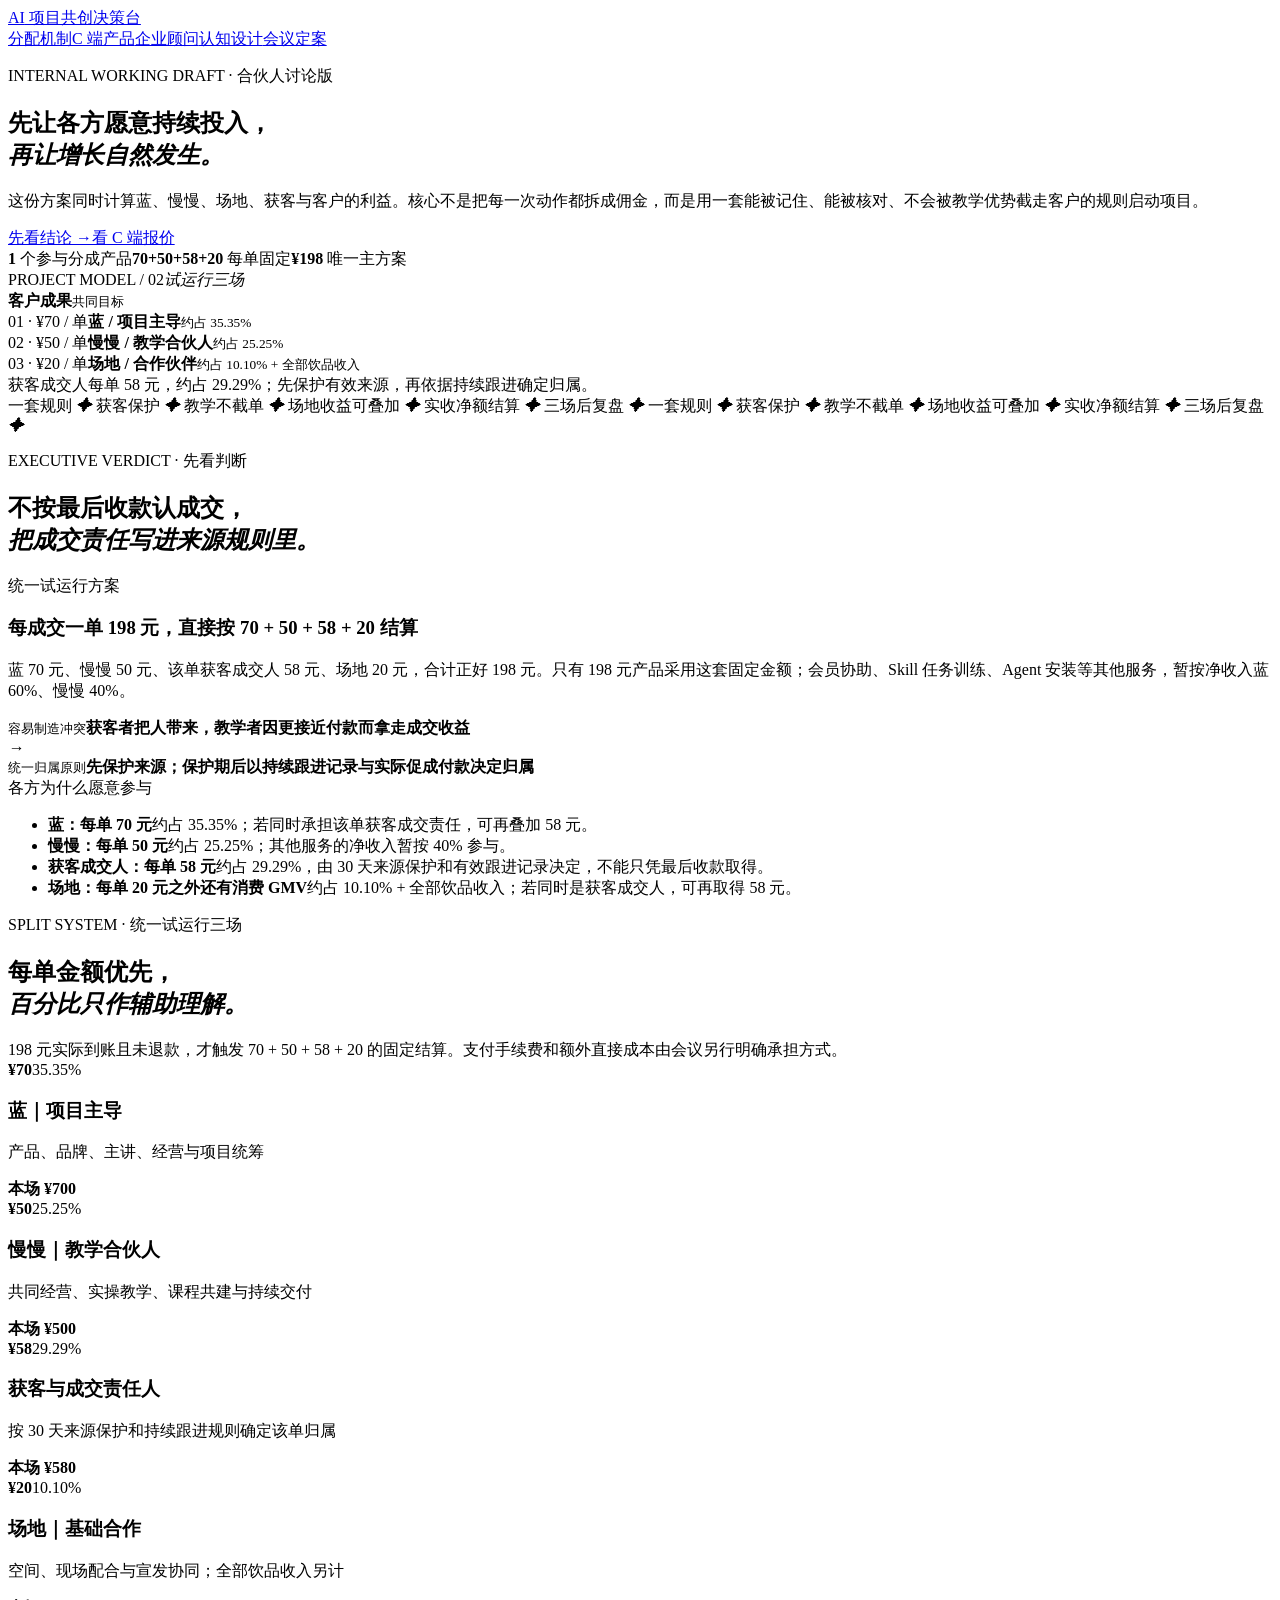
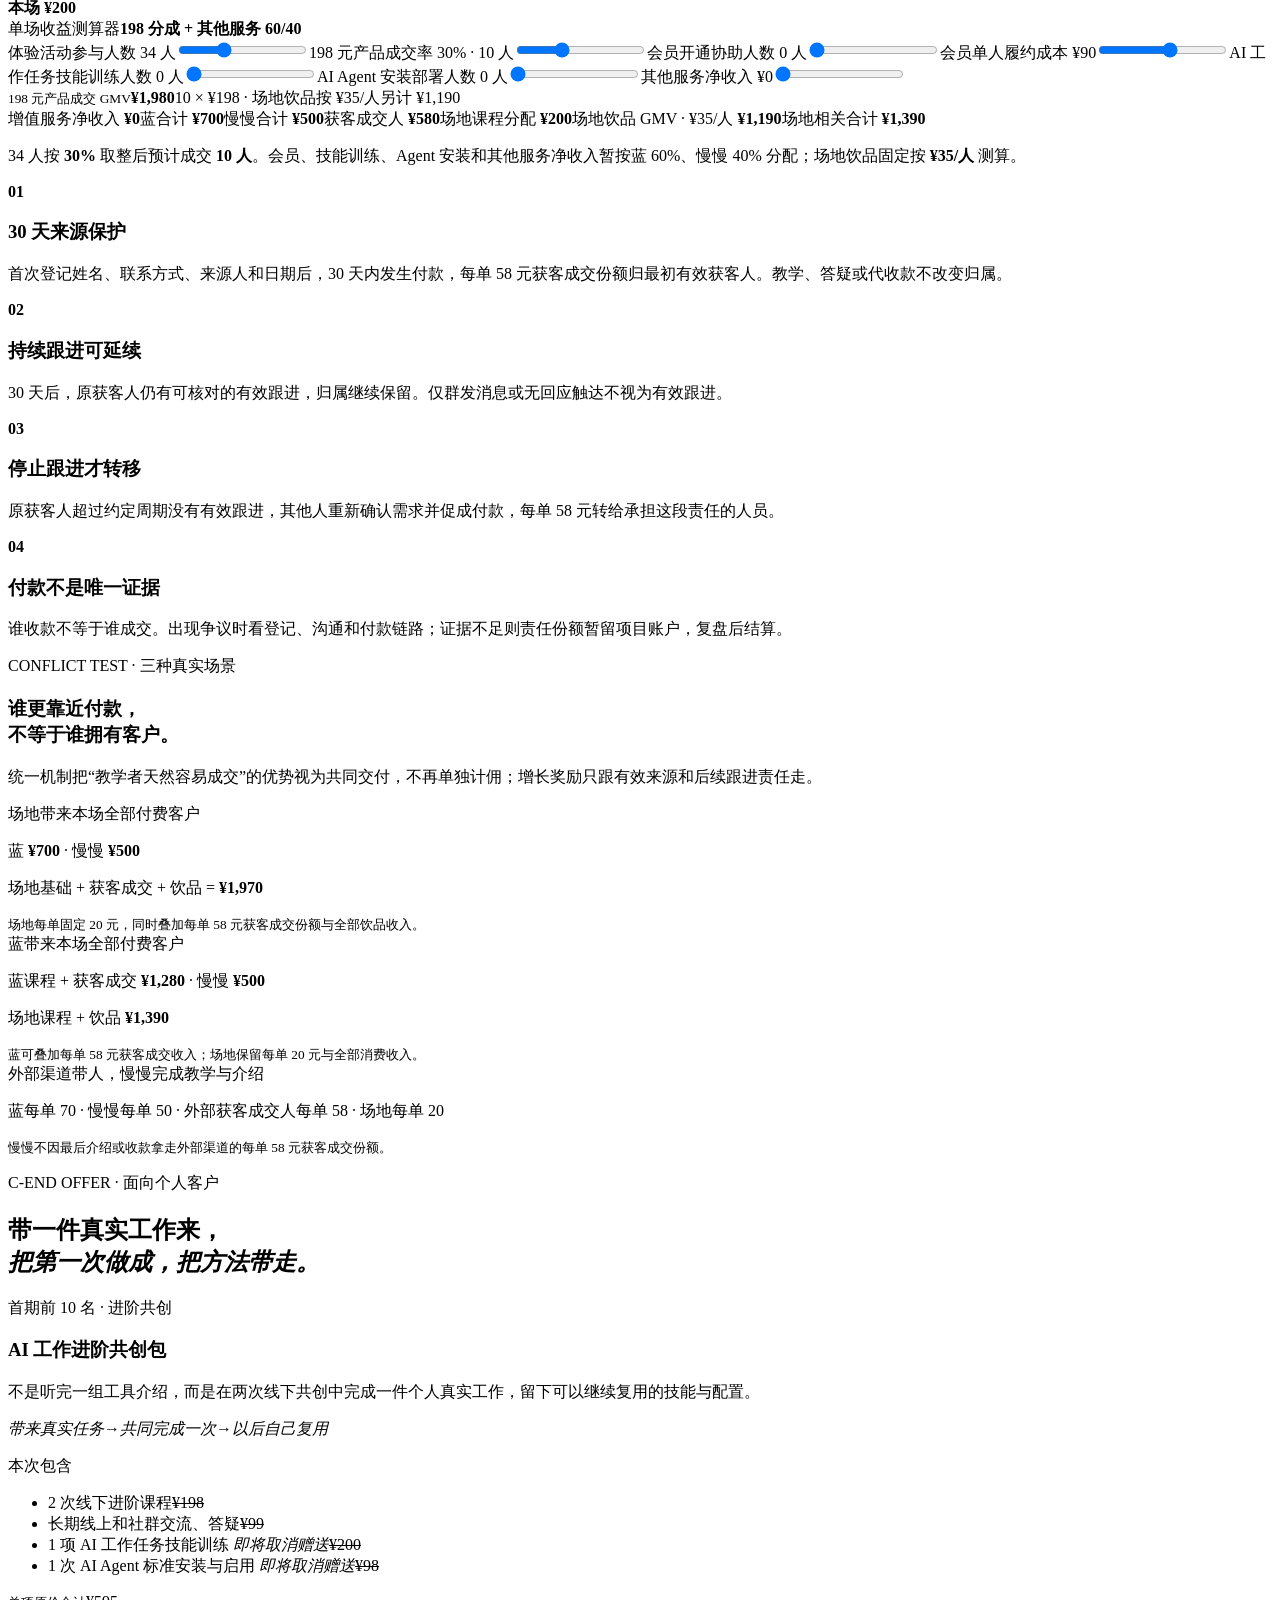
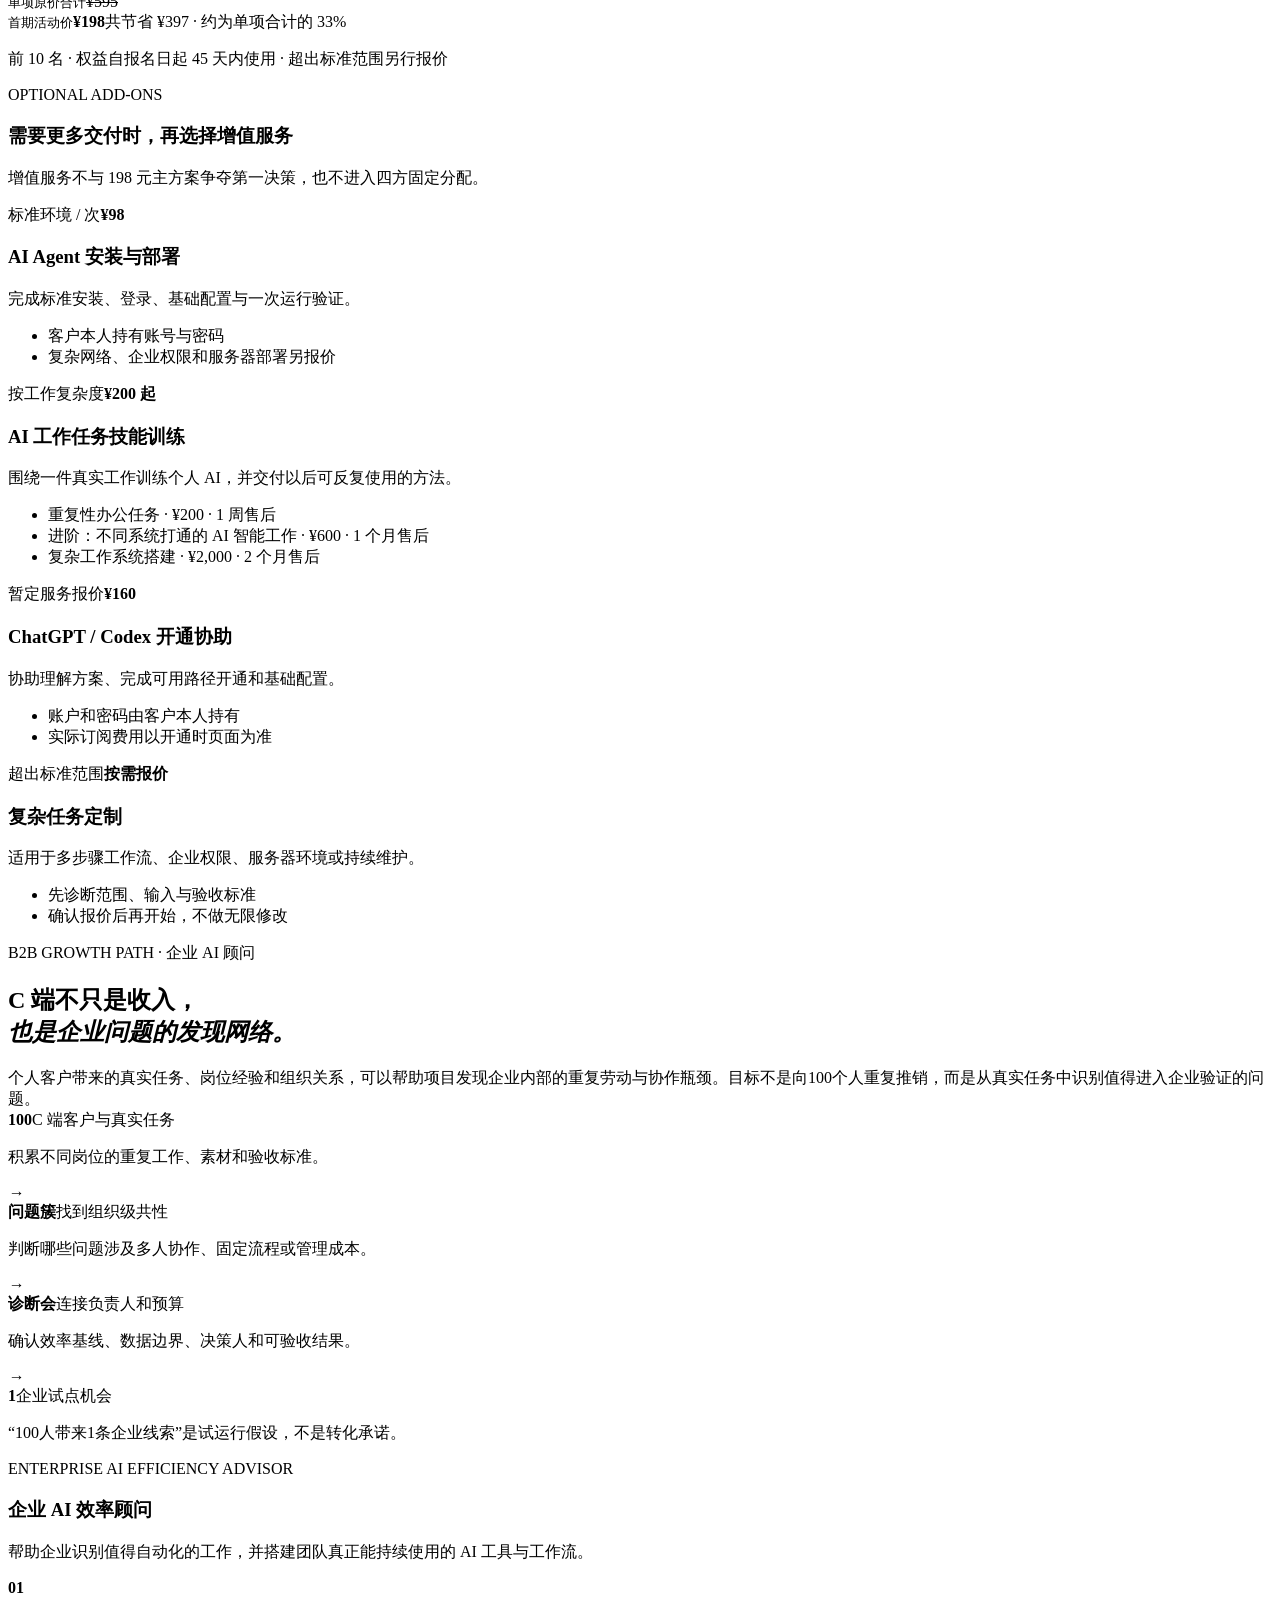
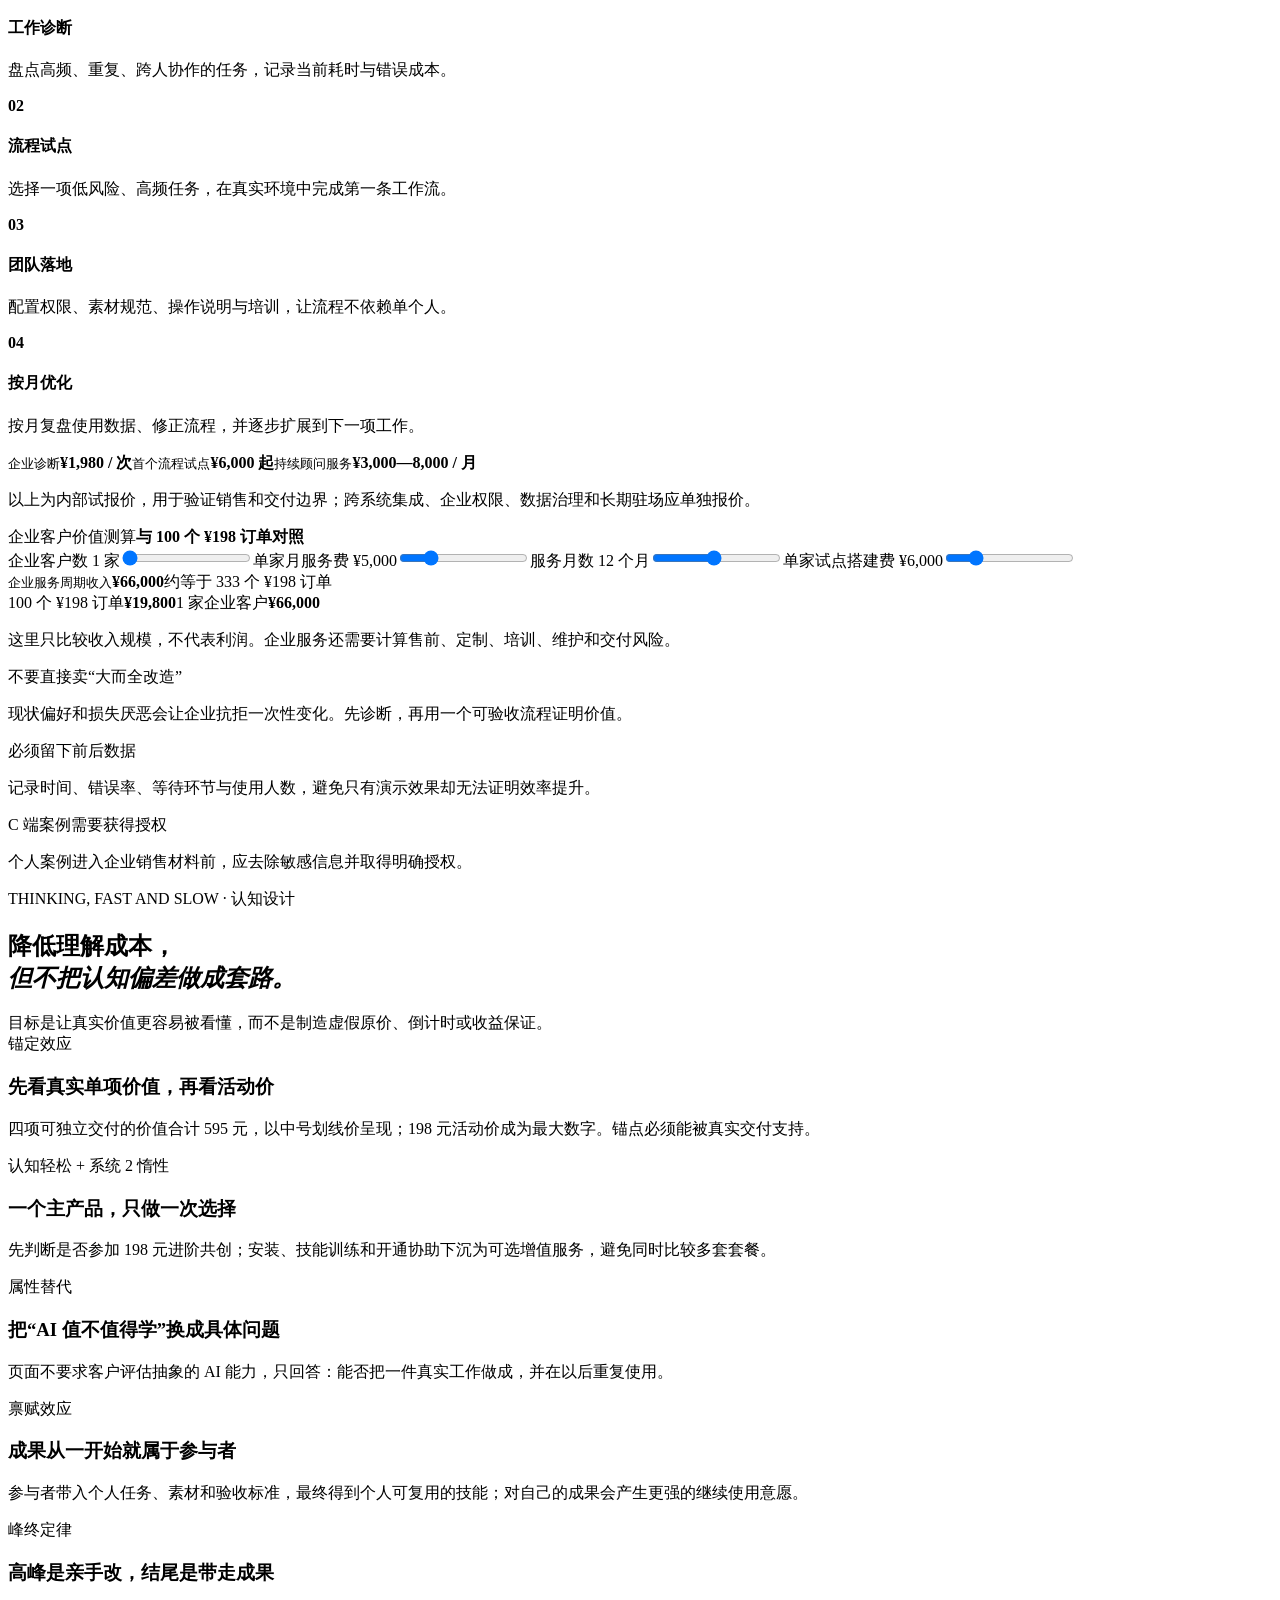
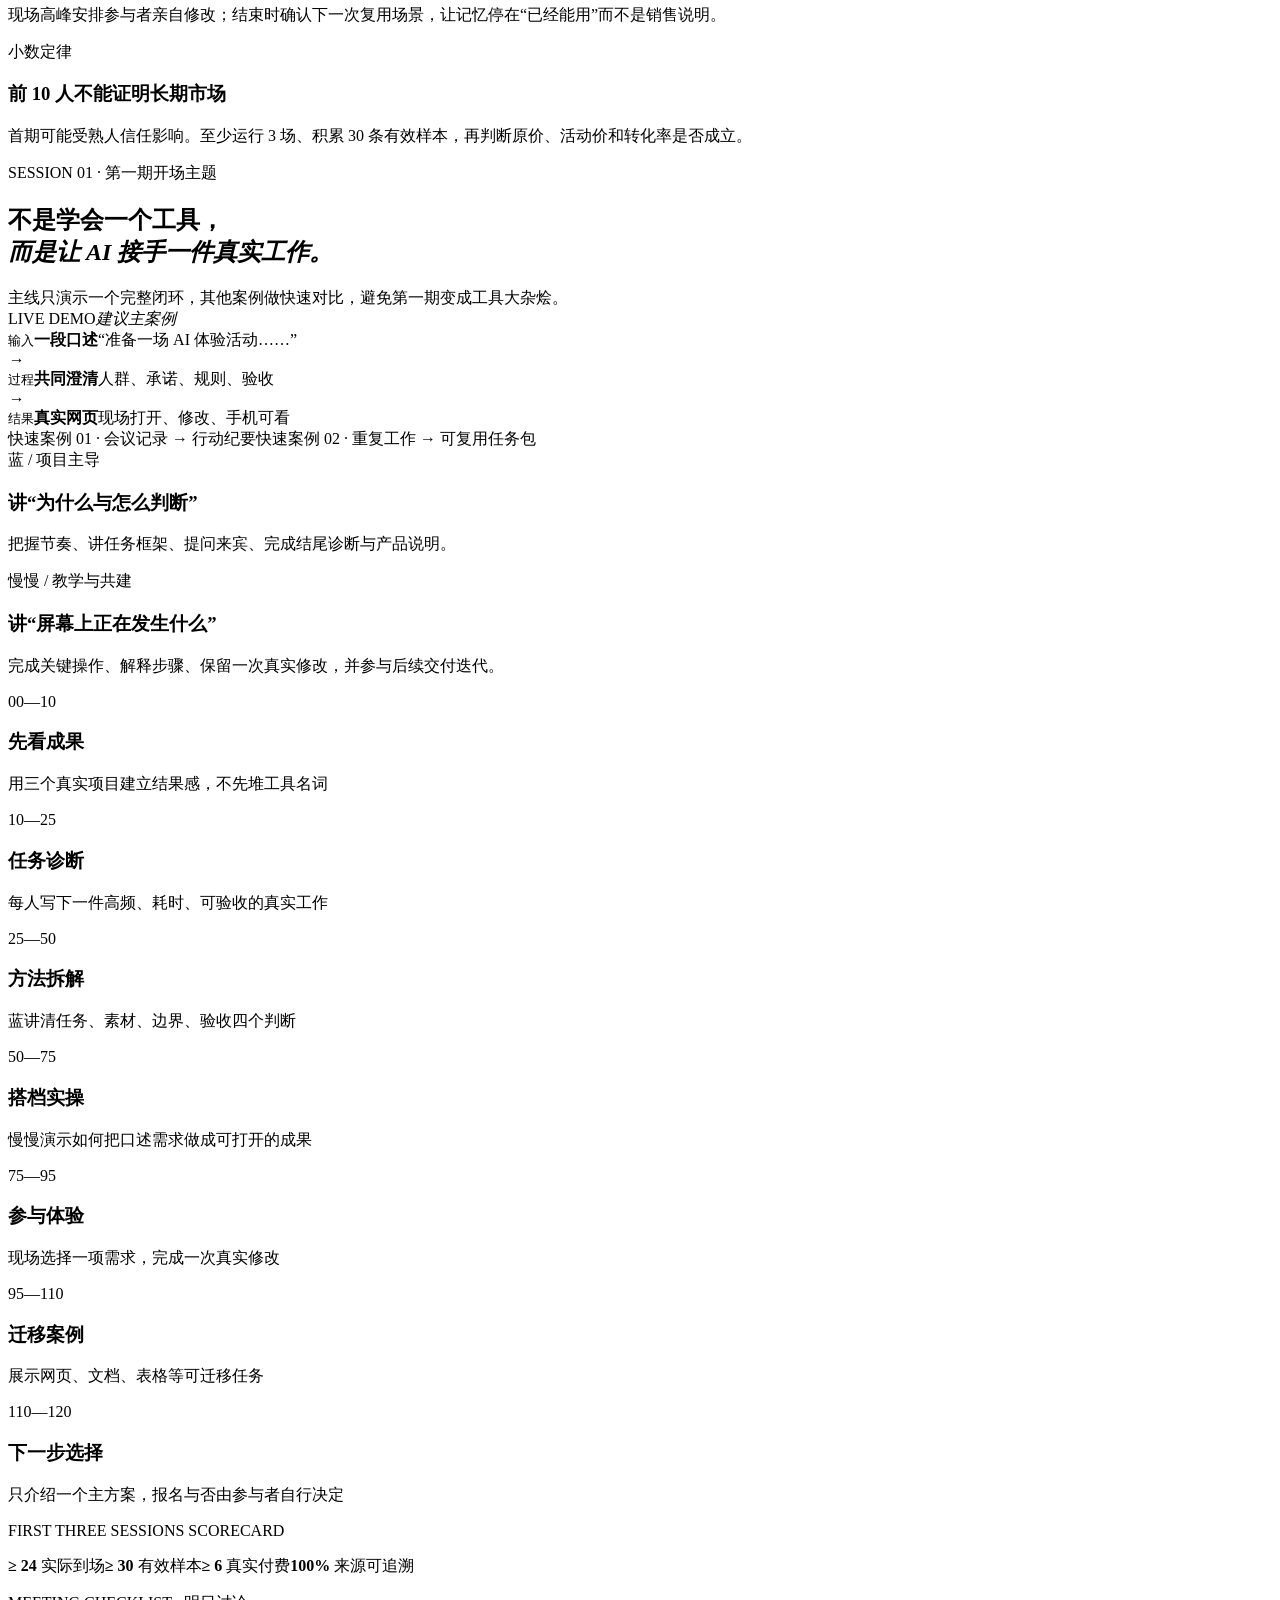
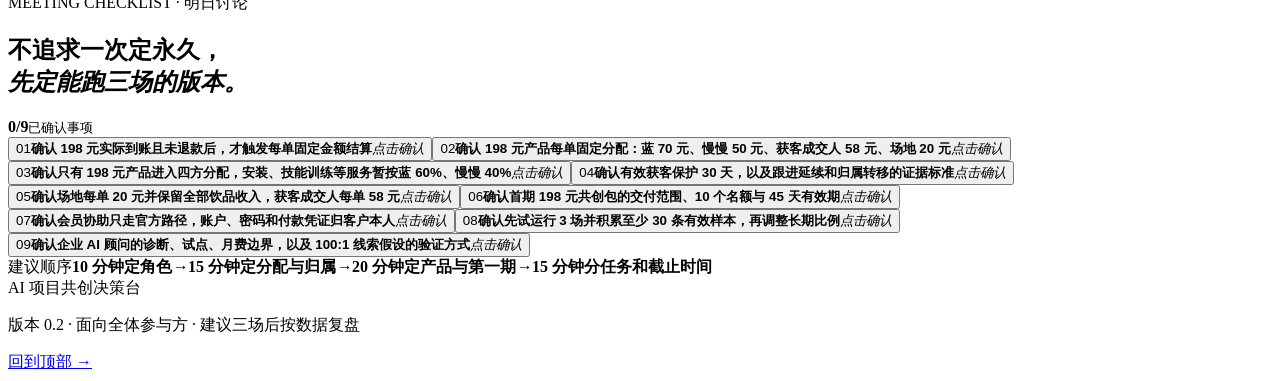
==== commit 2a258b28: "publish enterprise advisory section" ====
--- a/partner-plan/index.html
+++ b/partner-plan/index.html
@@ -1,2 +1,2 @@
-<!DOCTYPE html><html lang="zh-CN"><head><meta charSet="utf-8"/><meta name="viewport" content="width=device-width, initial-scale=1"/><link rel="stylesheet" href="/ai-agent-in-action-cn/assets/index-BYXnrf9-.css" data-rsc-css-href="/ai-agent-in-action-cn/assets/index-BYXnrf9-.css" data-precedence="vite-rsc/importer-resources"/><link rel="stylesheet" href="/ai-agent-in-action-cn/assets/page-rZn8yUZi.css" data-precedence="vite-rsc/client-reference"/><link rel="modulepreload" href="/ai-agent-in-action-cn/assets/layout-segment-context-BrAqk-pP.js" crossorigin=""/><link rel="modulepreload" href="/ai-agent-in-action-cn/assets/rolldown-runtime-S-ySWqyJ.js" crossorigin=""/><link rel="modulepreload" href="/ai-agent-in-action-cn/assets/index-Br3fN2Nm.js" crossorigin=""/><link rel="modulepreload" href="/ai-agent-in-action-cn/assets/framework-CXnKph_e.js" crossorigin=""/><link rel="modulepreload" href="/ai-agent-in-action-cn/assets/page-CmNHnEl9.js" crossorigin=""/><title>AI 智能体实战落地｜带一个真实任务来，带一个完成的成果走</title><meta name="description" content="10 个直观案例，看 AI 智能体如何把文件、表格、PPT、网页和重复工作变成可交付成果。"/><meta property="og:title" content="AI 智能体实战落地｜带一个真实任务来，带一个完成的成果走"/><meta property="og:description" content="10 个直观案例，看 AI 智能体如何把文件、表格、PPT、网页和重复工作变成可交付成果。"/><meta property="og:type" content="website"/><meta property="og:image" content="/ai-agent-in-action-cn/og.png"/><meta property="og:image:width" content="1536"/><meta property="og:image:height" content="864"/><meta name="twitter:card" content="summary_large_image"/><meta name="twitter:title" content="AI 智能体实战落地｜带一个真实任务来，带一个完成的成果走"/><meta name="twitter:description" content="10 个直观案例，看 AI 智能体如何把文件、表格、PPT、网页和重复工作变成可交付成果。"/><meta name="twitter:image" content="/ai-agent-in-action-cn/og.png"/><script>self.__VINEXT_RSC_PARAMS__={}</script><script>self.__VINEXT_RSC_NAV__={"pathname":"/partner-plan","searchParams":[]}</script><link rel="modulepreload" href="/ai-agent-in-action-cn/assets/index-Br3fN2Nm.js" />
-</head><body><main class="pp-shell"><nav class="pp-nav"><a class="pp-brand" href="#top"><span>AI</span> 项目共创决策台</a><div><a href="#split">分配机制</a><a href="#product">C 端产品</a><a href="#psychology">认知设计</a><a class="pp-nav-cta" href="#meeting">会议定案</a></div></nav><section class="pp-hero" id="top"><div class="pp-grid"></div><div class="pp-hero-copy"><p class="pp-kicker"><i></i> INTERNAL WORKING DRAFT · 合伙人讨论版</p><h1>先让各方愿意持续投入，<br/><em>再让增长自然发生。</em></h1><p class="pp-lead">这份方案同时计算蓝、慢慢、场地、获客与客户的利益。核心不是把每一次动作都拆成佣金，而是用一套能被记住、能被核对、不会被教学优势截走客户的规则启动项目。</p><div class="pp-hero-actions"><a class="pp-primary" href="#verdict">先看结论 <b>→</b></a><a class="pp-secondary" href="#product">看 C 端报价</a></div><div class="pp-meta"><span><b>1</b> 个参与分成产品</span><span><b>70+50+58+20</b> 每单固定</span><span><b>¥198</b> 唯一主方案</span></div></div><div class="pp-hero-board" aria-label="项目参与角色"><div class="pp-board-head"><span>PROJECT MODEL / 02</span><i>试运行三场</i></div><div class="pp-core"><b>客户成果</b><small>共同目标</small></div><div class="pp-orbit orbit-one"></div><div class="pp-orbit orbit-two"></div><article class="pp-role role-founder"><span>01 · ¥70 / 单</span><b>蓝 / 项目主导</b><small>约占 35.35%</small></article><article class="pp-role role-teacher"><span>02 · ¥50 / 单</span><b>慢慢 / 教学合伙人</b><small>约占 25.25%</small></article><article class="pp-role role-venue"><span>03 · ¥20 / 单</span><b>场地 / 合作伙伴</b><small>约占 10.10% + 全部饮品收入</small></article><div class="pp-board-note">获客成交人每单 58 元，约占 29.29%；先保护有效来源，再依据持续跟进确定归属。</div></div></section><section class="pp-ticker"><div>一套规则 <i>✦</i> 获客保护 <i>✦</i> 教学不截单 <i>✦</i> 场地收益可叠加 <i>✦</i> 实收净额结算 <i>✦</i> 三场后复盘 <i>✦</i> 一套规则 <i>✦</i> 获客保护 <i>✦</i> 教学不截单 <i>✦</i> 场地收益可叠加 <i>✦</i> 实收净额结算 <i>✦</i> 三场后复盘 <i>✦</i></div></section><section class="pp-section pp-verdict" id="verdict"><div class="pp-section-head"><p>EXECUTIVE VERDICT · 先看判断</p><h2>不按最后收款认成交，<br/><em>把成交责任写进来源规则里。</em></h2></div><div class="pp-verdict-grid"><article class="pp-verdict-main"><span class="pp-tag lime">统一试运行方案</span><h3>每成交一单 198 元，直接按 70 + 50 + 58 + 20 结算</h3><p>蓝 70 元、慢慢 50 元、该单获客成交人 58 元、场地 20 元，合计正好 198 元。只有 198 元产品采用这套固定金额；会员协助、Skill 任务训练、Agent 安装等其他服务，暂按净收入蓝 60%、慢慢 40%。</p><div class="pp-before-after"><div><small>容易制造冲突</small><b>获客者把人带来，教学者因更接近付款而拿走成交收益</b></div><i>→</i><div><small>统一归属原则</small><b>先保护来源；保护期后以持续跟进记录与实际促成付款决定归属</b></div></div></article><article class="pp-alert-card"><span class="pp-tag orange">各方为什么愿意参与</span><ul><li><b>蓝：每单 70 元</b><span>约占 35.35%；若同时承担该单获客成交责任，可再叠加 58 元。</span></li><li><b>慢慢：每单 50 元</b><span>约占 25.25%；其他服务的净收入暂按 40% 参与。</span></li><li><b>获客成交人：每单 58 元</b><span>约占 29.29%，由 30 天来源保护和有效跟进记录决定，不能只凭最后收款取得。</span></li><li><b>场地：每单 20 元之外还有消费 GMV</b><span>约占 10.10% + 全部饮品收入；若同时是获客成交人，可再取得 58 元。</span></li></ul></article></div></section><section class="pp-section pp-dark" id="split"><div class="pp-section-head compact"><p>SPLIT SYSTEM · 统一试运行三场</p><h2>每单金额优先，<br/><em>百分比只作辅助理解。</em></h2><span>198 元实际到账且未退款，才触发 70 + 50 + 58 + 20 的固定结算。支付手续费和额外直接成本由会议另行明确承担方式。</span></div><div class="pp-split-layout"><div class="pp-split-list"><article class="pp-split-row lime"><div class="pp-rate"><b>¥<!-- -->70</b><span>35.35<!-- -->%</span></div><div><h3>蓝｜项目主导</h3><p>产品、品牌、主讲、经营与项目统筹</p></div><strong>本场 <!-- -->¥700</strong></article><article class="pp-split-row violet"><div class="pp-rate"><b>¥<!-- -->50</b><span>25.25<!-- -->%</span></div><div><h3>慢慢｜教学合伙人</h3><p>共同经营、实操教学、课程共建与持续交付</p></div><strong>本场 <!-- -->¥500</strong></article><article class="pp-split-row cyan"><div class="pp-rate"><b>¥<!-- -->58</b><span>29.29<!-- -->%</span></div><div><h3>获客与成交责任人</h3><p>按 30 天来源保护和持续跟进规则确定该单归属</p></div><strong>本场 <!-- -->¥580</strong></article><article class="pp-split-row orange"><div class="pp-rate"><b>¥<!-- -->20</b><span>10.10<!-- -->%</span></div><div><h3>场地｜基础合作</h3><p>空间、现场配合与宣发协同；全部饮品收入另计</p></div><strong>本场 <!-- -->¥200</strong></article></div><aside class="pp-calculator"><div class="pp-calc-head"><span>单场收益测算器</span><b>198 分成 + 其他服务 60/40</b></div><label>体验活动参与人数 <output>34<!-- --> 人</output><input type="range" min="1" max="100" value="34"/></label><label>198 元产品成交率 <output>30<!-- -->% · <!-- -->10<!-- --> 人</output><input type="range" min="5" max="80" step="5" value="30"/></label><label>会员开通协助人数 <output>0<!-- --> 人</output><input type="range" min="0" max="30" value="0"/></label><label>会员单人履约成本 <output>¥<!-- -->90</output><input type="range" min="0" max="160" step="5" value="90"/></label><label>AI 工作任务技能训练人数 <output>0<!-- --> 人</output><input type="range" min="0" max="30" value="0"/></label><label>AI Agent 安装部署人数 <output>0<!-- --> 人</output><input type="range" min="0" max="30" value="0"/></label><label>其他服务净收入 <output>¥0</output><input type="range" min="0" max="5000" step="100" value="0"/></label><div class="pp-calc-total"><small>198 元产品成交 GMV</small><strong>¥1,980</strong><span>10<!-- --> × ¥198 · 场地饮品按 ¥35/人另计 <!-- -->¥1,190</span></div><div class="pp-calc-breakdown"><span>增值服务净收入 <b>¥0</b></span><span>蓝合计 <b>¥700</b></span><span>慢慢合计 <b>¥500</b></span><span>获客成交人 <b>¥580</b></span><span>场地课程分配 <b>¥200</b></span><span>场地饮品 GMV · ¥35/人 <b>¥1,190</b></span><span>场地相关合计 <b>¥1,390</b></span></div><p>34<!-- --> 人按 <b>30<!-- -->%</b> 取整后预计成交 <b>10<!-- --> 人</b>。会员、技能训练、Agent 安装和其他服务净收入暂按蓝 60%、慢慢 40% 分配；场地饮品固定按 <b>¥35/人</b> 测算。</p></aside></div><div class="pp-rules"><article><b>01</b><h3>30 天来源保护</h3><p>首次登记姓名、联系方式、来源人和日期后，30 天内发生付款，每单 58 元获客成交份额归最初有效获客人。教学、答疑或代收款不改变归属。</p></article><article><b>02</b><h3>持续跟进可延续</h3><p>30 天后，原获客人仍有可核对的有效跟进，归属继续保留。仅群发消息或无回应触达不视为有效跟进。</p></article><article><b>03</b><h3>停止跟进才转移</h3><p>原获客人超过约定周期没有有效跟进，其他人重新确认需求并促成付款，每单 58 元转给承担这段责任的人员。</p></article><article><b>04</b><h3>付款不是唯一证据</h3><p>谁收款不等于谁成交。出现争议时看登记、沟通和付款链路；证据不足则责任份额暂留项目账户，复盘后结算。</p></article></div><div class="pp-conflict"><div class="pp-conflict-copy"><span>CONFLICT TEST · 三种真实场景</span><h3>谁更靠近付款，<br/>不等于谁拥有客户。</h3><p>统一机制把“教学者天然容易成交”的优势视为共同交付，不再单独计佣；增长奖励只跟有效来源和后续跟进责任走。</p></div><div class="pp-scenarios"><article><span>场地带来本场全部付费客户</span><p>蓝 <b>¥700</b> · 慢慢 <b>¥500</b></p><p>场地基础 + 获客成交 + 饮品 = <b>¥1,970</b></p><small>场地每单固定 20 元，同时叠加每单 58 元获客成交份额与全部饮品收入。</small></article><article><span>蓝带来本场全部付费客户</span><p>蓝课程 + 获客成交 <b>¥1,280</b> · 慢慢 <b>¥500</b></p><p>场地课程 + 饮品 <b>¥1,390</b></p><small>蓝可叠加每单 58 元获客成交收入；场地保留每单 20 元与全部消费收入。</small></article><article><span>外部渠道带人，慢慢完成教学与介绍</span><p>蓝每单 70 · 慢慢每单 50 · 外部获客成交人每单 58 · 场地每单 20</p><small>慢慢不因最后介绍或收款拿走外部渠道的每单 58 元获客成交份额。</small></article></div></div></section><section class="pp-section pp-product" id="product"><div class="pp-section-head"><p>C-END OFFER · 面向个人客户</p><h2>带一件真实工作来，<br/><em>把第一次做成，把方法带走。</em></h2></div><div class="pp-offer-hero pp-value-offer"><div class="pp-offer-promise"><span>首期前 10 名 · 进阶共创</span><h3>AI 工作进阶共创包</h3><p>不是听完一组工具介绍，而是在两次线下共创中完成一件个人真实工作，留下可以继续复用的技能与配置。</p><div class="pp-offer-path"><i>带来真实任务</i><b>→</b><i>共同完成一次</i><b>→</b><i>以后自己复用</i></div></div><div class="pp-value-stack"><p>本次包含</p><ul><li><span>2 次线下进阶课程</span><del>¥198</del></li><li><span>长期线上和社群交流、答疑</span><del>¥99</del></li><li><span>1 项 AI 工作任务技能训练 <em>即将取消赠送</em></span><del>¥200</del></li><li><span>1 次 AI Agent 标准安装与启用 <em>即将取消赠送</em></span><del>¥98</del></li></ul><div class="pp-price-anchor"><small>单项原价合计</small><del>¥595</del></div><div class="pp-event-price"><small>首期活动价</small><strong>¥198</strong><span>共节省 ¥397 · 约为单项合计的 33%</span></div><p class="pp-offer-limit">前 10 名 · 权益自报名日起 45 天内使用 · 超出标准范围另行报价</p></div></div><div class="pp-addons-head"><span>OPTIONAL ADD-ONS</span><h3>需要更多交付时，再选择增值服务</h3><p>增值服务不与 198 元主方案争夺第一决策，也不进入四方固定分配。</p></div><div class="pp-service-grid"><article><div><span>标准环境 / 次</span><b>¥98</b></div><h3>AI Agent 安装与部署</h3><p>完成标准安装、登录、基础配置与一次运行验证。</p><ul><li>客户本人持有账号与密码</li><li>复杂网络、企业权限和服务器部署另报价</li></ul></article><article><div><span>按工作复杂度</span><b>¥200 起</b></div><h3>AI 工作任务技能训练</h3><p>围绕一件真实工作训练个人 AI，并交付以后可反复使用的方法。</p><ul><li>重复性办公任务 · ¥200 · 1 周售后</li><li>进阶：不同系统打通的 AI 智能工作 · ¥600 · 1 个月售后</li><li>复杂工作系统搭建 · ¥2,000 · 2 个月售后</li></ul></article><article><div><span>暂定服务报价</span><b>¥160</b></div><h3>ChatGPT / Codex 开通协助</h3><p>协助理解方案、完成可用路径开通和基础配置。</p><ul><li>账户和密码由客户本人持有</li><li>实际订阅费用以开通时页面为准</li></ul></article><article><div><span>超出标准范围</span><b>按需报价</b></div><h3>复杂任务定制</h3><p>适用于多步骤工作流、企业权限、服务器环境或持续维护。</p><ul><li>先诊断范围、输入与验收标准</li><li>确认报价后再开始，不做无限修改</li></ul></article></div></section><section class="pp-section pp-psychology" id="psychology"><div class="pp-section-head compact"><p>THINKING, FAST AND SLOW · 认知设计</p><h2>降低理解成本，<br/><em>但不把认知偏差做成套路。</em></h2><span>目标是让真实价值更容易被看懂，而不是制造虚假原价、倒计时或收益保证。</span></div><div class="pp-psych-grid"><article><span>锚定效应</span><h3>先看真实单项价值，再看活动价</h3><p>四项可独立交付的价值合计 595 元，以中号划线价呈现；198 元活动价成为最大数字。锚点必须能被真实交付支持。</p></article><article><span>认知轻松 + 系统 2 惰性</span><h3>一个主产品，只做一次选择</h3><p>先判断是否参加 198 元进阶共创；安装、技能训练和开通协助下沉为可选增值服务，避免同时比较多套套餐。</p></article><article><span>属性替代</span><h3>把“AI 值不值得学”换成具体问题</h3><p>页面不要求客户评估抽象的 AI 能力，只回答：能否把一件真实工作做成，并在以后重复使用。</p></article><article><span>禀赋效应</span><h3>成果从一开始就属于参与者</h3><p>参与者带入个人任务、素材和验收标准，最终得到个人可复用的技能；对自己的成果会产生更强的继续使用意愿。</p></article><article><span>峰终定律</span><h3>高峰是亲手改，结尾是带走成果</h3><p>现场高峰安排参与者亲自修改；结束时确认下一次复用场景，让记忆停在“已经能用”而不是销售说明。</p></article><article><span>小数定律</span><h3>前 10 人不能证明长期市场</h3><p>首期可能受熟人信任影响。至少运行 3 场、积累 30 条有效样本，再判断原价、活动价和转化率是否成立。</p></article></div></section><section class="pp-section pp-session" id="session"><div class="pp-session-intro"><p>SESSION 01 · 第一期开场主题</p><h2>不是学会一个工具，<br/><em>而是让 AI 接手一件真实工作。</em></h2><span>主线只演示一个完整闭环，其他案例做快速对比，避免第一期变成工具大杂烩。</span></div><div class="pp-session-layout"><div class="pp-demo-stage"><div class="pp-demo-head"><span>LIVE DEMO</span><i>建议主案例</i></div><div class="pp-demo-flow"><div><small>输入</small><b>一段口述</b><span>“准备一场 AI 体验活动……”</span></div><i>→</i><div><small>过程</small><b>共同澄清</b><span>人群、承诺、规则、验收</span></div><i>→</i><div><small>结果</small><b>真实网页</b><span>现场打开、修改、手机可看</span></div></div><div class="pp-demo-support"><span>快速案例 01 · 会议记录 → 行动纪要</span><span>快速案例 02 · 重复工作 → 可复用任务包</span></div></div><div class="pp-roles-panel"><article><span>蓝 / 项目主导</span><h3>讲“为什么与怎么判断”</h3><p>把握节奏、讲任务框架、提问来宾、完成结尾诊断与产品说明。</p></article><article><span>慢慢 / 教学与共建</span><h3>讲“屏幕上正在发生什么”</h3><p>完成关键操作、解释步骤、保留一次真实修改，并参与后续交付迭代。</p></article></div></div><div class="pp-agenda"><article><time>00—10</time><div><h3>先看成果</h3><p>用三个真实项目建立结果感，不先堆工具名词</p></div></article><article><time>10—25</time><div><h3>任务诊断</h3><p>每人写下一件高频、耗时、可验收的真实工作</p></div></article><article><time>25—50</time><div><h3>方法拆解</h3><p>蓝讲清任务、素材、边界、验收四个判断</p></div></article><article><time>50—75</time><div><h3>搭档实操</h3><p>慢慢演示如何把口述需求做成可打开的成果</p></div></article><article><time>75—95</time><div><h3>参与体验</h3><p>现场选择一项需求，完成一次真实修改</p></div></article><article><time>95—110</time><div><h3>迁移案例</h3><p>展示网页、文档、表格等可迁移任务</p></div></article><article><time>110—120</time><div><h3>下一步选择</h3><p>只介绍一个主方案，报名与否由参与者自行决定</p></div></article></div><div class="pp-success"><p>FIRST THREE SESSIONS SCORECARD</p><div><span><b>≥ 24</b> 实际到场</span><span><b>≥ 30</b> 有效样本</span><span><b>≥ 6</b> 真实付费</span><span><b>100%</b> 来源可追溯</span></div></div></section><section class="pp-section pp-meeting" id="meeting"><div class="pp-meeting-head"><div><p>MEETING CHECKLIST · 明日讨论</p><h2>不追求一次定永久，<br/><em>先定能跑三场的版本。</em></h2></div><div class="pp-progress"><b>0<span>/8</span></b><small>已确认事项</small></div></div><div class="pp-decision-list"><button class=""><span>01</span><b>确认 198 元实际到账且未退款后，才触发每单固定金额结算</b><i>点击确认</i></button><button class=""><span>02</span><b>确认 198 元产品每单固定分配：蓝 70 元、慢慢 50 元、获客成交人 58 元、场地 20 元</b><i>点击确认</i></button><button class=""><span>03</span><b>确认只有 198 元产品进入四方分配，安装、技能训练等服务暂按蓝 60%、慢慢 40%</b><i>点击确认</i></button><button class=""><span>04</span><b>确认有效获客保护 30 天，以及跟进延续和归属转移的证据标准</b><i>点击确认</i></button><button class=""><span>05</span><b>确认场地每单 20 元并保留全部饮品收入，获客成交人每单 58 元</b><i>点击确认</i></button><button class=""><span>06</span><b>确认首期 198 元共创包的交付范围、10 个名额与 45 天有效期</b><i>点击确认</i></button><button class=""><span>07</span><b>确认会员协助只走官方路径，账户、密码和付款凭证归客户本人</b><i>点击确认</i></button><button class=""><span>08</span><b>确认先试运行 3 场并积累至少 30 条有效样本，再调整长期比例</b><i>点击确认</i></button></div><div class="pp-meeting-order"><span>建议顺序</span><b>10 分钟定角色</b><i>→</i><b>15 分钟定分配与归属</b><i>→</i><b>20 分钟定产品与第一期</b><i>→</i><b>15 分钟分任务和截止时间</b></div></section><footer class="pp-footer"><div class="pp-brand"><span>AI</span> 项目共创决策台</div><p>版本 0.2 · 面向全体参与方 · 建议三场后按数据复盘</p><a href="#top">回到顶部 →</a></footer></main><script id="_R_">import("/ai-agent-in-action-cn/assets/index-Br3fN2Nm.js")</script></body></html><script>self.__VINEXT_RSC_CHUNKS__=self.__VINEXT_RSC_CHUNKS__||[];self.__VINEXT_RSC_CHUNKS__.push("2:I[\"8c0f216c4604\",[],\"Children\",1]\n3:I[\"15c18cfaeeff\",[],\"LayoutSegmentProvider\",1]\n4:I[\"8c0f216c4604\",[],\"Slot\",1]\n5:I[\"593f344dc510\",[],\"RedirectBoundary\",1]\n:HL[\"/ai-agent-in-action-cn/assets/index-BYXnrf9-.css\",\"style\"]\n")</script><script>self.__VINEXT_RSC_CHUNKS__=self.__VINEXT_RSC_CHUNKS__||[];self.__VINEXT_RSC_CHUNKS__.push("0:{\"__route\":\"route:/partner-plan\",\"__interceptionContext\":null,\"__layoutIds\":[\"layout:/\"],\"__rootLayout\":\"/\",\"page:/partner-plan\":\"$L1\",\"layout:/\":[[[[\"$\",\"link\",\"css:/ai-agent-in-action-cn/assets/index-BYXnrf9-.css\",{\"rel\":\"stylesheet\",\"precedence\":\"vite-rsc/importer-resources\",\"href\":\"/ai-agent-in-action-cn/assets/index-BYXnrf9-.css\",\"data-rsc-css-href\":\"/ai-agent-in-action-cn/assets/index-BYXnrf9-.css\"}],\"$undefined\"],[\"$\",\"html\",null,{\"lang\":\"zh-CN\",\"children\":[\"$\",\"body\",null,{\"children\":[\"$\",\"$L2\",null,{}]}]}]],null],\"route:/partner-plan\":[[[\"$\",\"meta\",null,{\"charSet\":\"utf-8\"}],[[\"$\",\"title\",\"0\",{\"children\":\"AI 智能体实战落地｜带一个真实任务来，带一个完成的成果走\"}],[\"$\",\"meta\",\"1\",{\"name\":\"description\",\"content\":\"10 个直观案例，看 AI 智能体如何把文件、表格、PPT、网页和重复工作变成可交付成果。\"}],[\"$\",\"meta\",\"2\",{\"property\":\"og:title\",\"content\":\"AI 智能体实战落地｜带一个真实任务来，带一个完成的成果走\"}],[\"$\",\"meta\",\"3\",{\"property\":\"og:description\",\"content\":\"10 个直观案例，看 AI 智能体如何把文件、表格、PPT、网页和重复工作变成可交付成果。\"}],[\"$\",\"meta\",\"4\",{\"property\":\"og:type\",\"content\":\"website\"}],[\"$\",\"meta\",\"5\",{\"property\":\"og:image\",\"content\":\"/ai-agent-in-action-cn/og.png\"}],[\"$\",\"meta\",\"6\",{\"property\":\"og:image:width\",\"content\":\"1536\"}],[\"$\",\"meta\",\"7\",{\"property\":\"og:image:height\",\"content\":\"864\"}],[\"$\",\"meta\",\"8\",{\"name\":\"twitter:card\",\"content\":\"summary_large_image\"}],[\"$\",\"meta\",\"9\",{\"name\":\"twitter:title\",\"content\":\"AI 智能体实战落地｜带一个真实任务来，带一个完成的成果走\"}],[\"$\",\"meta\",\"10\",{\"name\":\"twitter:description\",\"content\":\"10 个直观案例，看 AI 智能体如何把文件、表格、PPT、网页和重复工作变成可交付成果。\"}],[\"$\",\"meta\",\"11\",{\"name\":\"twitter:image\",\"content\":\"/ai-agent-in-action-cn/og.png\"}]],[[\"$\",\"meta\",\"0\",{\"name\":\"viewport\",\"content\":\"width=device-width, initial-scale=1\"}]]],[\"$\",\"$L3\",null,{\"segmentMap\":{\"children\":[\"partner-plan\"]},\"children\":[\"$\",\"$L4\",null,{\"id\":\"layout:/\",\"parallelSlots\":\"$undefined\",\"children\":[\"$\",\"$L5\",null,{\"children\":[\"$\",\"$L3\",null,{\"segmentMap\":{\"children\":[]},\"children\":[\"$\",\"$L4\",null,{\"id\":\"page:/partner-plan\"}]}]}]}]}]],\"__layoutFlags\":{\"layout:/\":\"s\"},\"__artifactCompatibility\":{\"schemaVersion\":1,\"graphVersion\":\"app-route-graph:poq58gq7xbgo\",\"deploymentVersion\":\"d41c27c1-f7dd-4406-8cd9-d210328d772d\",\"appElementsSchemaVersion\":1,\"rscPayloadSchemaVersion\":1,\"rootBoundaryId\":\"/\",\"renderEpoch\":null}}\n")</script><script>self.__VINEXT_RSC_CHUNKS__=self.__VINEXT_RSC_CHUNKS__||[];self.__VINEXT_RSC_CHUNKS__.push("6:I[\"2a73bcc37acd\",[],\"default\",1]\n1:[\"$\",\"$L6\",null,{\"params\":\"$@7\",\"searchParams\":\"$@8\"}]\n")</script><script>self.__VINEXT_RSC_CHUNKS__=self.__VINEXT_RSC_CHUNKS__||[];self.__VINEXT_RSC_CHUNKS__.push("7:{}\n8:{}\n")</script><script>self.__VINEXT_RSC_DONE__=true</script>+<!DOCTYPE html><html lang="zh-CN"><head><meta charSet="utf-8"/><meta name="viewport" content="width=device-width, initial-scale=1"/><link rel="stylesheet" href="/ai-agent-in-action-cn/assets/index-BYXnrf9-.css" data-rsc-css-href="/ai-agent-in-action-cn/assets/index-BYXnrf9-.css" data-precedence="vite-rsc/importer-resources"/><link rel="stylesheet" href="/ai-agent-in-action-cn/assets/page-DR4zg5HT.css" data-precedence="vite-rsc/client-reference"/><link rel="modulepreload" href="/ai-agent-in-action-cn/assets/layout-segment-context-CW13p8v4.js" crossorigin=""/><link rel="modulepreload" href="/ai-agent-in-action-cn/assets/rolldown-runtime-S-ySWqyJ.js" crossorigin=""/><link rel="modulepreload" href="/ai-agent-in-action-cn/assets/index-DYTP2U4T.js" crossorigin=""/><link rel="modulepreload" href="/ai-agent-in-action-cn/assets/framework-CXnKph_e.js" crossorigin=""/><link rel="modulepreload" href="/ai-agent-in-action-cn/assets/page-B-d3zrAB.js" crossorigin=""/><title>AI 智能体实战落地｜带一个真实任务来，带一个完成的成果走</title><meta name="description" content="10 个直观案例，看 AI 智能体如何把文件、表格、PPT、网页和重复工作变成可交付成果。"/><meta property="og:title" content="AI 智能体实战落地｜带一个真实任务来，带一个完成的成果走"/><meta property="og:description" content="10 个直观案例，看 AI 智能体如何把文件、表格、PPT、网页和重复工作变成可交付成果。"/><meta property="og:type" content="website"/><meta property="og:image" content="/ai-agent-in-action-cn/og.png"/><meta property="og:image:width" content="1536"/><meta property="og:image:height" content="864"/><meta name="twitter:card" content="summary_large_image"/><meta name="twitter:title" content="AI 智能体实战落地｜带一个真实任务来，带一个完成的成果走"/><meta name="twitter:description" content="10 个直观案例，看 AI 智能体如何把文件、表格、PPT、网页和重复工作变成可交付成果。"/><meta name="twitter:image" content="/ai-agent-in-action-cn/og.png"/><script>self.__VINEXT_RSC_PARAMS__={}</script><script>self.__VINEXT_RSC_NAV__={"pathname":"/partner-plan","searchParams":[]}</script><link rel="modulepreload" href="/ai-agent-in-action-cn/assets/index-DYTP2U4T.js" />
+</head><body><main class="pp-shell"><nav class="pp-nav"><a class="pp-brand" href="#top"><span>AI</span> 项目共创决策台</a><div><a href="#split">分配机制</a><a href="#product">C 端产品</a><a href="#enterprise">企业顾问</a><a href="#psychology">认知设计</a><a class="pp-nav-cta" href="#meeting">会议定案</a></div></nav><section class="pp-hero" id="top"><div class="pp-grid"></div><div class="pp-hero-copy"><p class="pp-kicker"><i></i> INTERNAL WORKING DRAFT · 合伙人讨论版</p><h1>先让各方愿意持续投入，<br/><em>再让增长自然发生。</em></h1><p class="pp-lead">这份方案同时计算蓝、慢慢、场地、获客与客户的利益。核心不是把每一次动作都拆成佣金，而是用一套能被记住、能被核对、不会被教学优势截走客户的规则启动项目。</p><div class="pp-hero-actions"><a class="pp-primary" href="#verdict">先看结论 <b>→</b></a><a class="pp-secondary" href="#product">看 C 端报价</a></div><div class="pp-meta"><span><b>1</b> 个参与分成产品</span><span><b>70+50+58+20</b> 每单固定</span><span><b>¥198</b> 唯一主方案</span></div></div><div class="pp-hero-board" aria-label="项目参与角色"><div class="pp-board-head"><span>PROJECT MODEL / 02</span><i>试运行三场</i></div><div class="pp-core"><b>客户成果</b><small>共同目标</small></div><div class="pp-orbit orbit-one"></div><div class="pp-orbit orbit-two"></div><article class="pp-role role-founder"><span>01 · ¥70 / 单</span><b>蓝 / 项目主导</b><small>约占 35.35%</small></article><article class="pp-role role-teacher"><span>02 · ¥50 / 单</span><b>慢慢 / 教学合伙人</b><small>约占 25.25%</small></article><article class="pp-role role-venue"><span>03 · ¥20 / 单</span><b>场地 / 合作伙伴</b><small>约占 10.10% + 全部饮品收入</small></article><div class="pp-board-note">获客成交人每单 58 元，约占 29.29%；先保护有效来源，再依据持续跟进确定归属。</div></div></section><section class="pp-ticker"><div>一套规则 <i>✦</i> 获客保护 <i>✦</i> 教学不截单 <i>✦</i> 场地收益可叠加 <i>✦</i> 实收净额结算 <i>✦</i> 三场后复盘 <i>✦</i> 一套规则 <i>✦</i> 获客保护 <i>✦</i> 教学不截单 <i>✦</i> 场地收益可叠加 <i>✦</i> 实收净额结算 <i>✦</i> 三场后复盘 <i>✦</i></div></section><section class="pp-section pp-verdict" id="verdict"><div class="pp-section-head"><p>EXECUTIVE VERDICT · 先看判断</p><h2>不按最后收款认成交，<br/><em>把成交责任写进来源规则里。</em></h2></div><div class="pp-verdict-grid"><article class="pp-verdict-main"><span class="pp-tag lime">统一试运行方案</span><h3>每成交一单 198 元，直接按 70 + 50 + 58 + 20 结算</h3><p>蓝 70 元、慢慢 50 元、该单获客成交人 58 元、场地 20 元，合计正好 198 元。只有 198 元产品采用这套固定金额；会员协助、Skill 任务训练、Agent 安装等其他服务，暂按净收入蓝 60%、慢慢 40%。</p><div class="pp-before-after"><div><small>容易制造冲突</small><b>获客者把人带来，教学者因更接近付款而拿走成交收益</b></div><i>→</i><div><small>统一归属原则</small><b>先保护来源；保护期后以持续跟进记录与实际促成付款决定归属</b></div></div></article><article class="pp-alert-card"><span class="pp-tag orange">各方为什么愿意参与</span><ul><li><b>蓝：每单 70 元</b><span>约占 35.35%；若同时承担该单获客成交责任，可再叠加 58 元。</span></li><li><b>慢慢：每单 50 元</b><span>约占 25.25%；其他服务的净收入暂按 40% 参与。</span></li><li><b>获客成交人：每单 58 元</b><span>约占 29.29%，由 30 天来源保护和有效跟进记录决定，不能只凭最后收款取得。</span></li><li><b>场地：每单 20 元之外还有消费 GMV</b><span>约占 10.10% + 全部饮品收入；若同时是获客成交人，可再取得 58 元。</span></li></ul></article></div></section><section class="pp-section pp-dark" id="split"><div class="pp-section-head compact"><p>SPLIT SYSTEM · 统一试运行三场</p><h2>每单金额优先，<br/><em>百分比只作辅助理解。</em></h2><span>198 元实际到账且未退款，才触发 70 + 50 + 58 + 20 的固定结算。支付手续费和额外直接成本由会议另行明确承担方式。</span></div><div class="pp-split-layout"><div class="pp-split-list"><article class="pp-split-row lime"><div class="pp-rate"><b>¥<!-- -->70</b><span>35.35<!-- -->%</span></div><div><h3>蓝｜项目主导</h3><p>产品、品牌、主讲、经营与项目统筹</p></div><strong>本场 <!-- -->¥700</strong></article><article class="pp-split-row violet"><div class="pp-rate"><b>¥<!-- -->50</b><span>25.25<!-- -->%</span></div><div><h3>慢慢｜教学合伙人</h3><p>共同经营、实操教学、课程共建与持续交付</p></div><strong>本场 <!-- -->¥500</strong></article><article class="pp-split-row cyan"><div class="pp-rate"><b>¥<!-- -->58</b><span>29.29<!-- -->%</span></div><div><h3>获客与成交责任人</h3><p>按 30 天来源保护和持续跟进规则确定该单归属</p></div><strong>本场 <!-- -->¥580</strong></article><article class="pp-split-row orange"><div class="pp-rate"><b>¥<!-- -->20</b><span>10.10<!-- -->%</span></div><div><h3>场地｜基础合作</h3><p>空间、现场配合与宣发协同；全部饮品收入另计</p></div><strong>本场 <!-- -->¥200</strong></article></div><aside class="pp-calculator"><div class="pp-calc-head"><span>单场收益测算器</span><b>198 分成 + 其他服务 60/40</b></div><label>体验活动参与人数 <output>34<!-- --> 人</output><input type="range" min="1" max="100" value="34"/></label><label>198 元产品成交率 <output>30<!-- -->% · <!-- -->10<!-- --> 人</output><input type="range" min="5" max="80" step="5" value="30"/></label><label>会员开通协助人数 <output>0<!-- --> 人</output><input type="range" min="0" max="30" value="0"/></label><label>会员单人履约成本 <output>¥<!-- -->90</output><input type="range" min="0" max="160" step="5" value="90"/></label><label>AI 工作任务技能训练人数 <output>0<!-- --> 人</output><input type="range" min="0" max="30" value="0"/></label><label>AI Agent 安装部署人数 <output>0<!-- --> 人</output><input type="range" min="0" max="30" value="0"/></label><label>其他服务净收入 <output>¥0</output><input type="range" min="0" max="5000" step="100" value="0"/></label><div class="pp-calc-total"><small>198 元产品成交 GMV</small><strong>¥1,980</strong><span>10<!-- --> × ¥198 · 场地饮品按 ¥35/人另计 <!-- -->¥1,190</span></div><div class="pp-calc-breakdown"><span>增值服务净收入 <b>¥0</b></span><span>蓝合计 <b>¥700</b></span><span>慢慢合计 <b>¥500</b></span><span>获客成交人 <b>¥580</b></span><span>场地课程分配 <b>¥200</b></span><span>场地饮品 GMV · ¥35/人 <b>¥1,190</b></span><span>场地相关合计 <b>¥1,390</b></span></div><p>34<!-- --> 人按 <b>30<!-- -->%</b> 取整后预计成交 <b>10<!-- --> 人</b>。会员、技能训练、Agent 安装和其他服务净收入暂按蓝 60%、慢慢 40% 分配；场地饮品固定按 <b>¥35/人</b> 测算。</p></aside></div><div class="pp-rules"><article><b>01</b><h3>30 天来源保护</h3><p>首次登记姓名、联系方式、来源人和日期后，30 天内发生付款，每单 58 元获客成交份额归最初有效获客人。教学、答疑或代收款不改变归属。</p></article><article><b>02</b><h3>持续跟进可延续</h3><p>30 天后，原获客人仍有可核对的有效跟进，归属继续保留。仅群发消息或无回应触达不视为有效跟进。</p></article><article><b>03</b><h3>停止跟进才转移</h3><p>原获客人超过约定周期没有有效跟进，其他人重新确认需求并促成付款，每单 58 元转给承担这段责任的人员。</p></article><article><b>04</b><h3>付款不是唯一证据</h3><p>谁收款不等于谁成交。出现争议时看登记、沟通和付款链路；证据不足则责任份额暂留项目账户，复盘后结算。</p></article></div><div class="pp-conflict"><div class="pp-conflict-copy"><span>CONFLICT TEST · 三种真实场景</span><h3>谁更靠近付款，<br/>不等于谁拥有客户。</h3><p>统一机制把“教学者天然容易成交”的优势视为共同交付，不再单独计佣；增长奖励只跟有效来源和后续跟进责任走。</p></div><div class="pp-scenarios"><article><span>场地带来本场全部付费客户</span><p>蓝 <b>¥700</b> · 慢慢 <b>¥500</b></p><p>场地基础 + 获客成交 + 饮品 = <b>¥1,970</b></p><small>场地每单固定 20 元，同时叠加每单 58 元获客成交份额与全部饮品收入。</small></article><article><span>蓝带来本场全部付费客户</span><p>蓝课程 + 获客成交 <b>¥1,280</b> · 慢慢 <b>¥500</b></p><p>场地课程 + 饮品 <b>¥1,390</b></p><small>蓝可叠加每单 58 元获客成交收入；场地保留每单 20 元与全部消费收入。</small></article><article><span>外部渠道带人，慢慢完成教学与介绍</span><p>蓝每单 70 · 慢慢每单 50 · 外部获客成交人每单 58 · 场地每单 20</p><small>慢慢不因最后介绍或收款拿走外部渠道的每单 58 元获客成交份额。</small></article></div></div></section><section class="pp-section pp-product" id="product"><div class="pp-section-head"><p>C-END OFFER · 面向个人客户</p><h2>带一件真实工作来，<br/><em>把第一次做成，把方法带走。</em></h2></div><div class="pp-offer-hero pp-value-offer"><div class="pp-offer-promise"><span>首期前 10 名 · 进阶共创</span><h3>AI 工作进阶共创包</h3><p>不是听完一组工具介绍，而是在两次线下共创中完成一件个人真实工作，留下可以继续复用的技能与配置。</p><div class="pp-offer-path"><i>带来真实任务</i><b>→</b><i>共同完成一次</i><b>→</b><i>以后自己复用</i></div></div><div class="pp-value-stack"><p>本次包含</p><ul><li><span>2 次线下进阶课程</span><del>¥198</del></li><li><span>长期线上和社群交流、答疑</span><del>¥99</del></li><li><span>1 项 AI 工作任务技能训练 <em>即将取消赠送</em></span><del>¥200</del></li><li><span>1 次 AI Agent 标准安装与启用 <em>即将取消赠送</em></span><del>¥98</del></li></ul><div class="pp-price-anchor"><small>单项原价合计</small><del>¥595</del></div><div class="pp-event-price"><small>首期活动价</small><strong>¥198</strong><span>共节省 ¥397 · 约为单项合计的 33%</span></div><p class="pp-offer-limit">前 10 名 · 权益自报名日起 45 天内使用 · 超出标准范围另行报价</p></div></div><div class="pp-addons-head"><span>OPTIONAL ADD-ONS</span><h3>需要更多交付时，再选择增值服务</h3><p>增值服务不与 198 元主方案争夺第一决策，也不进入四方固定分配。</p></div><div class="pp-service-grid"><article><div><span>标准环境 / 次</span><b>¥98</b></div><h3>AI Agent 安装与部署</h3><p>完成标准安装、登录、基础配置与一次运行验证。</p><ul><li>客户本人持有账号与密码</li><li>复杂网络、企业权限和服务器部署另报价</li></ul></article><article><div><span>按工作复杂度</span><b>¥200 起</b></div><h3>AI 工作任务技能训练</h3><p>围绕一件真实工作训练个人 AI，并交付以后可反复使用的方法。</p><ul><li>重复性办公任务 · ¥200 · 1 周售后</li><li>进阶：不同系统打通的 AI 智能工作 · ¥600 · 1 个月售后</li><li>复杂工作系统搭建 · ¥2,000 · 2 个月售后</li></ul></article><article><div><span>暂定服务报价</span><b>¥160</b></div><h3>ChatGPT / Codex 开通协助</h3><p>协助理解方案、完成可用路径开通和基础配置。</p><ul><li>账户和密码由客户本人持有</li><li>实际订阅费用以开通时页面为准</li></ul></article><article><div><span>超出标准范围</span><b>按需报价</b></div><h3>复杂任务定制</h3><p>适用于多步骤工作流、企业权限、服务器环境或持续维护。</p><ul><li>先诊断范围、输入与验收标准</li><li>确认报价后再开始，不做无限修改</li></ul></article></div></section><section class="pp-section pp-enterprise" id="enterprise"><div class="pp-section-head compact"><p>B2B GROWTH PATH · 企业 AI 顾问</p><h2>C 端不只是收入，<br/><em>也是企业问题的发现网络。</em></h2><span>个人客户带来的真实任务、岗位经验和组织关系，可以帮助项目发现企业内部的重复劳动与协作瓶颈。目标不是向100个人重复推销，而是从真实任务中识别值得进入企业验证的问题。</span></div><div class="pp-enterprise-funnel"><article><b>100</b><span>C 端客户与真实任务</span><p>积累不同岗位的重复工作、素材和验收标准。</p></article><i>→</i><article><b>问题簇</b><span>找到组织级共性</span><p>判断哪些问题涉及多人协作、固定流程或管理成本。</p></article><i>→</i><article><b>诊断会</b><span>连接负责人和预算</span><p>确认效率基线、数据边界、决策人和可验收结果。</p></article><i>→</i><article><b>1</b><span>企业试点机会</span><p>“100人带来1条企业线索”是试运行假设，不是转化承诺。</p></article></div><div class="pp-enterprise-layout"><div class="pp-enterprise-offer"><div class="pp-enterprise-offer-head"><span>ENTERPRISE AI EFFICIENCY ADVISOR</span><h3>企业 AI 效率顾问</h3><p>帮助企业识别值得自动化的工作，并搭建团队真正能持续使用的 AI 工具与工作流。</p></div><div class="pp-enterprise-steps"><article><b>01</b><h4>工作诊断</h4><p>盘点高频、重复、跨人协作的任务，记录当前耗时与错误成本。</p></article><article><b>02</b><h4>流程试点</h4><p>选择一项低风险、高频任务，在真实环境中完成第一条工作流。</p></article><article><b>03</b><h4>团队落地</h4><p>配置权限、素材规范、操作说明与培训，让流程不依赖单个人。</p></article><article><b>04</b><h4>按月优化</h4><p>按月复盘使用数据、修正流程，并逐步扩展到下一项工作。</p></article></div><div class="pp-enterprise-pricing"><span><small>企业诊断</small><b>¥1,980 / 次</b></span><span><small>首个流程试点</small><b>¥6,000 起</b></span><span><small>持续顾问服务</small><b>¥3,000—8,000 / 月</b></span></div><p class="pp-enterprise-note">以上为内部试报价，用于验证销售和交付边界；跨系统集成、企业权限、数据治理和长期驻场应单独报价。</p></div><aside class="pp-enterprise-calc"><div><span>企业客户价值测算</span><b>与 100 个 ¥198 订单对照</b></div><label>企业客户数 <output>1<!-- --> 家</output><input type="range" min="1" max="10" value="1"/></label><label>单家月服务费 <output>¥5,000</output><input type="range" min="1000" max="20000" step="500" value="5000"/></label><label>服务月数 <output>12<!-- --> 个月</output><input type="range" min="1" max="24" value="12"/></label><label>单家试点搭建费 <output>¥6,000</output><input type="range" min="0" max="30000" step="1000" value="6000"/></label><div class="pp-enterprise-result"><small>企业服务周期收入</small><strong>¥66,000</strong><span>约等于 <!-- -->333<!-- --> 个 ¥198 订单</span></div><div class="pp-enterprise-compare"><span>100 个 ¥198 订单<b>¥19,800</b></span><span>1<!-- --> 家企业客户<b>¥66,000</b></span></div><p>这里只比较收入规模，不代表利润。企业服务还需要计算售前、定制、培训、维护和交付风险。</p></aside></div><div class="pp-enterprise-guardrails"><article><span>不要直接卖“大而全改造”</span><p>现状偏好和损失厌恶会让企业抗拒一次性变化。先诊断，再用一个可验收流程证明价值。</p></article><article><span>必须留下前后数据</span><p>记录时间、错误率、等待环节与使用人数，避免只有演示效果却无法证明效率提升。</p></article><article><span>C 端案例需要获得授权</span><p>个人案例进入企业销售材料前，应去除敏感信息并取得明确授权。</p></article></div></section><section class="pp-section pp-psychology" id="psychology"><div class="pp-section-head compact"><p>THINKING, FAST AND SLOW · 认知设计</p><h2>降低理解成本，<br/><em>但不把认知偏差做成套路。</em></h2><span>目标是让真实价值更容易被看懂，而不是制造虚假原价、倒计时或收益保证。</span></div><div class="pp-psych-grid"><article><span>锚定效应</span><h3>先看真实单项价值，再看活动价</h3><p>四项可独立交付的价值合计 595 元，以中号划线价呈现；198 元活动价成为最大数字。锚点必须能被真实交付支持。</p></article><article><span>认知轻松 + 系统 2 惰性</span><h3>一个主产品，只做一次选择</h3><p>先判断是否参加 198 元进阶共创；安装、技能训练和开通协助下沉为可选增值服务，避免同时比较多套套餐。</p></article><article><span>属性替代</span><h3>把“AI 值不值得学”换成具体问题</h3><p>页面不要求客户评估抽象的 AI 能力，只回答：能否把一件真实工作做成，并在以后重复使用。</p></article><article><span>禀赋效应</span><h3>成果从一开始就属于参与者</h3><p>参与者带入个人任务、素材和验收标准，最终得到个人可复用的技能；对自己的成果会产生更强的继续使用意愿。</p></article><article><span>峰终定律</span><h3>高峰是亲手改，结尾是带走成果</h3><p>现场高峰安排参与者亲自修改；结束时确认下一次复用场景，让记忆停在“已经能用”而不是销售说明。</p></article><article><span>小数定律</span><h3>前 10 人不能证明长期市场</h3><p>首期可能受熟人信任影响。至少运行 3 场、积累 30 条有效样本，再判断原价、活动价和转化率是否成立。</p></article></div></section><section class="pp-section pp-session" id="session"><div class="pp-session-intro"><p>SESSION 01 · 第一期开场主题</p><h2>不是学会一个工具，<br/><em>而是让 AI 接手一件真实工作。</em></h2><span>主线只演示一个完整闭环，其他案例做快速对比，避免第一期变成工具大杂烩。</span></div><div class="pp-session-layout"><div class="pp-demo-stage"><div class="pp-demo-head"><span>LIVE DEMO</span><i>建议主案例</i></div><div class="pp-demo-flow"><div><small>输入</small><b>一段口述</b><span>“准备一场 AI 体验活动……”</span></div><i>→</i><div><small>过程</small><b>共同澄清</b><span>人群、承诺、规则、验收</span></div><i>→</i><div><small>结果</small><b>真实网页</b><span>现场打开、修改、手机可看</span></div></div><div class="pp-demo-support"><span>快速案例 01 · 会议记录 → 行动纪要</span><span>快速案例 02 · 重复工作 → 可复用任务包</span></div></div><div class="pp-roles-panel"><article><span>蓝 / 项目主导</span><h3>讲“为什么与怎么判断”</h3><p>把握节奏、讲任务框架、提问来宾、完成结尾诊断与产品说明。</p></article><article><span>慢慢 / 教学与共建</span><h3>讲“屏幕上正在发生什么”</h3><p>完成关键操作、解释步骤、保留一次真实修改，并参与后续交付迭代。</p></article></div></div><div class="pp-agenda"><article><time>00—10</time><div><h3>先看成果</h3><p>用三个真实项目建立结果感，不先堆工具名词</p></div></article><article><time>10—25</time><div><h3>任务诊断</h3><p>每人写下一件高频、耗时、可验收的真实工作</p></div></article><article><time>25—50</time><div><h3>方法拆解</h3><p>蓝讲清任务、素材、边界、验收四个判断</p></div></article><article><time>50—75</time><div><h3>搭档实操</h3><p>慢慢演示如何把口述需求做成可打开的成果</p></div></article><article><time>75—95</time><div><h3>参与体验</h3><p>现场选择一项需求，完成一次真实修改</p></div></article><article><time>95—110</time><div><h3>迁移案例</h3><p>展示网页、文档、表格等可迁移任务</p></div></article><article><time>110—120</time><div><h3>下一步选择</h3><p>只介绍一个主方案，报名与否由参与者自行决定</p></div></article></div><div class="pp-success"><p>FIRST THREE SESSIONS SCORECARD</p><div><span><b>≥ 24</b> 实际到场</span><span><b>≥ 30</b> 有效样本</span><span><b>≥ 6</b> 真实付费</span><span><b>100%</b> 来源可追溯</span></div></div></section><section class="pp-section pp-meeting" id="meeting"><div class="pp-meeting-head"><div><p>MEETING CHECKLIST · 明日讨论</p><h2>不追求一次定永久，<br/><em>先定能跑三场的版本。</em></h2></div><div class="pp-progress"><b>0<span>/<!-- -->9</span></b><small>已确认事项</small></div></div><div class="pp-decision-list"><button class=""><span>01</span><b>确认 198 元实际到账且未退款后，才触发每单固定金额结算</b><i>点击确认</i></button><button class=""><span>02</span><b>确认 198 元产品每单固定分配：蓝 70 元、慢慢 50 元、获客成交人 58 元、场地 20 元</b><i>点击确认</i></button><button class=""><span>03</span><b>确认只有 198 元产品进入四方分配，安装、技能训练等服务暂按蓝 60%、慢慢 40%</b><i>点击确认</i></button><button class=""><span>04</span><b>确认有效获客保护 30 天，以及跟进延续和归属转移的证据标准</b><i>点击确认</i></button><button class=""><span>05</span><b>确认场地每单 20 元并保留全部饮品收入，获客成交人每单 58 元</b><i>点击确认</i></button><button class=""><span>06</span><b>确认首期 198 元共创包的交付范围、10 个名额与 45 天有效期</b><i>点击确认</i></button><button class=""><span>07</span><b>确认会员协助只走官方路径，账户、密码和付款凭证归客户本人</b><i>点击确认</i></button><button class=""><span>08</span><b>确认先试运行 3 场并积累至少 30 条有效样本，再调整长期比例</b><i>点击确认</i></button><button class=""><span>09</span><b>确认企业 AI 顾问的诊断、试点、月费边界，以及 100:1 线索假设的验证方式</b><i>点击确认</i></button></div><div class="pp-meeting-order"><span>建议顺序</span><b>10 分钟定角色</b><i>→</i><b>15 分钟定分配与归属</b><i>→</i><b>20 分钟定产品与第一期</b><i>→</i><b>15 分钟分任务和截止时间</b></div></section><footer class="pp-footer"><div class="pp-brand"><span>AI</span> 项目共创决策台</div><p>版本 0.2 · 面向全体参与方 · 建议三场后按数据复盘</p><a href="#top">回到顶部 →</a></footer></main><script id="_R_">import("/ai-agent-in-action-cn/assets/index-DYTP2U4T.js")</script></body></html><script>self.__VINEXT_RSC_CHUNKS__=self.__VINEXT_RSC_CHUNKS__||[];self.__VINEXT_RSC_CHUNKS__.push("2:I[\"8c0f216c4604\",[],\"Children\",1]\n3:I[\"15c18cfaeeff\",[],\"LayoutSegmentProvider\",1]\n4:I[\"8c0f216c4604\",[],\"Slot\",1]\n5:I[\"593f344dc510\",[],\"RedirectBoundary\",1]\n:HL[\"/ai-agent-in-action-cn/assets/index-BYXnrf9-.css\",\"style\"]\n")</script><script>self.__VINEXT_RSC_CHUNKS__=self.__VINEXT_RSC_CHUNKS__||[];self.__VINEXT_RSC_CHUNKS__.push("0:{\"__route\":\"route:/partner-plan\",\"__interceptionContext\":null,\"__layoutIds\":[\"layout:/\"],\"__rootLayout\":\"/\",\"page:/partner-plan\":\"$L1\",\"layout:/\":[[[[\"$\",\"link\",\"css:/ai-agent-in-action-cn/assets/index-BYXnrf9-.css\",{\"rel\":\"stylesheet\",\"precedence\":\"vite-rsc/importer-resources\",\"href\":\"/ai-agent-in-action-cn/assets/index-BYXnrf9-.css\",\"data-rsc-css-href\":\"/ai-agent-in-action-cn/assets/index-BYXnrf9-.css\"}],\"$undefined\"],[\"$\",\"html\",null,{\"lang\":\"zh-CN\",\"children\":[\"$\",\"body\",null,{\"children\":[\"$\",\"$L2\",null,{}]}]}]],null],\"route:/partner-plan\":[[[\"$\",\"meta\",null,{\"charSet\":\"utf-8\"}],[[\"$\",\"title\",\"0\",{\"children\":\"AI 智能体实战落地｜带一个真实任务来，带一个完成的成果走\"}],[\"$\",\"meta\",\"1\",{\"name\":\"description\",\"content\":\"10 个直观案例，看 AI 智能体如何把文件、表格、PPT、网页和重复工作变成可交付成果。\"}],[\"$\",\"meta\",\"2\",{\"property\":\"og:title\",\"content\":\"AI 智能体实战落地｜带一个真实任务来，带一个完成的成果走\"}],[\"$\",\"meta\",\"3\",{\"property\":\"og:description\",\"content\":\"10 个直观案例，看 AI 智能体如何把文件、表格、PPT、网页和重复工作变成可交付成果。\"}],[\"$\",\"meta\",\"4\",{\"property\":\"og:type\",\"content\":\"website\"}],[\"$\",\"meta\",\"5\",{\"property\":\"og:image\",\"content\":\"/ai-agent-in-action-cn/og.png\"}],[\"$\",\"meta\",\"6\",{\"property\":\"og:image:width\",\"content\":\"1536\"}],[\"$\",\"meta\",\"7\",{\"property\":\"og:image:height\",\"content\":\"864\"}],[\"$\",\"meta\",\"8\",{\"name\":\"twitter:card\",\"content\":\"summary_large_image\"}],[\"$\",\"meta\",\"9\",{\"name\":\"twitter:title\",\"content\":\"AI 智能体实战落地｜带一个真实任务来，带一个完成的成果走\"}],[\"$\",\"meta\",\"10\",{\"name\":\"twitter:description\",\"content\":\"10 个直观案例，看 AI 智能体如何把文件、表格、PPT、网页和重复工作变成可交付成果。\"}],[\"$\",\"meta\",\"11\",{\"name\":\"twitter:image\",\"content\":\"/ai-agent-in-action-cn/og.png\"}]],[[\"$\",\"meta\",\"0\",{\"name\":\"viewport\",\"content\":\"width=device-width, initial-scale=1\"}]]],[\"$\",\"$L3\",null,{\"segmentMap\":{\"children\":[\"partner-plan\"]},\"children\":[\"$\",\"$L4\",null,{\"id\":\"layout:/\",\"parallelSlots\":\"$undefined\",\"children\":[\"$\",\"$L5\",null,{\"children\":[\"$\",\"$L3\",null,{\"segmentMap\":{\"children\":[]},\"children\":[\"$\",\"$L4\",null,{\"id\":\"page:/partner-plan\"}]}]}]}]}]],\"__layoutFlags\":{\"layout:/\":\"s\"},\"__artifactCompatibility\":{\"schemaVersion\":1,\"graphVersion\":\"app-route-graph:poq58gq7xbgo\",\"deploymentVersion\":\"a789f025-d0fb-4db3-a93c-9f881e445777\",\"appElementsSchemaVersion\":1,\"rscPayloadSchemaVersion\":1,\"rootBoundaryId\":\"/\",\"renderEpoch\":null}}\n")</script><script>self.__VINEXT_RSC_CHUNKS__=self.__VINEXT_RSC_CHUNKS__||[];self.__VINEXT_RSC_CHUNKS__.push("6:I[\"2a73bcc37acd\",[],\"default\",1]\n1:[\"$\",\"$L6\",null,{\"params\":\"$@7\",\"searchParams\":\"$@8\"}]\n")</script><script>self.__VINEXT_RSC_CHUNKS__=self.__VINEXT_RSC_CHUNKS__||[];self.__VINEXT_RSC_CHUNKS__.push("7:{}\n8:{}\n")</script><script>self.__VINEXT_RSC_DONE__=true</script>
